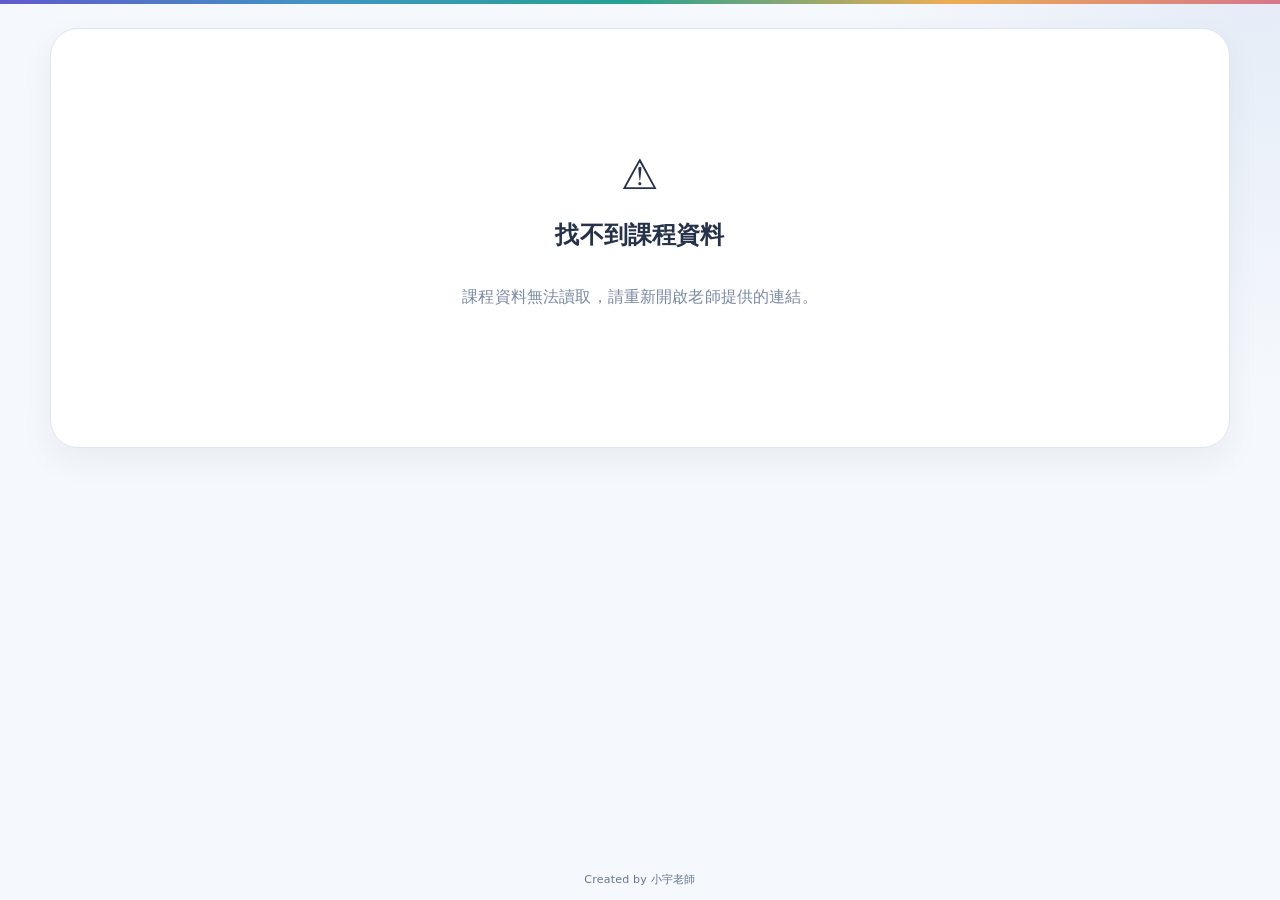
==== course.html @ 4a310679 "Add files via upload" ====
<!DOCTYPE html>
<html lang="zh-Hant">
<head>
  <meta charset="UTF-8" />
  <meta name="viewport" content="width=device-width, initial-scale=1.0" />
  <title>完整課程｜課堂互動工具</title>
  <link rel="icon" href="favicon.ico" sizes="any" />
  <link rel="stylesheet" href="app.css" />
  <link rel="stylesheet" href="interface-polish.css" />
  <script src="activity-modules.js" defer></script>
  <script src="session-api.js" defer></script>
  <script src="live-stance-motion.js" defer></script>
  <script src="course.js" defer></script>
</head>
<body class="course-player-page">
  <main class="course-player-shell">
    <section id="courseLoadingState" class="course-state-card">
      <div class="loader"></div>
      <p>正在載入完整課程…</p>
    </section>

    <section id="courseErrorState" class="course-state-card hidden">
      <div class="big-icon">⚠️</div>
      <h1>找不到課程資料</h1>
      <p id="courseErrorText" class="subtle">請重新開啟老師提供的課程連結。</p>
    </section>

    <section id="coursePlayerState" class="hidden">
      <header class="course-player-header">
        <div class="course-brand">
          <span id="courseCoverIcon" class="course-cover-icon">📚</span>
          <div>
            <p id="coursePlayerEyebrow" class="eyebrow">CLASSROOM INTERACTIVE</p>
            <h1 id="coursePlayerTitle">課程名稱</h1>
            <p id="coursePlayerSubtitle" class="subtle"></p>
            <div id="courseSessionBadge" class="student-session-badge hidden"></div>
            <div id="courseRealtimeStatus" class="student-realtime-status hidden">↻ 同步準備中</div>
            <div id="coursePresentationBadge" class="course-presentation-badge hidden">
              <span class="presentation-live-dot"></span>
              <strong id="coursePresentationViewLabel">教師投影 · 教材畫面</strong>
              <small id="coursePresentationSyncLabel">等待教師同步</small>
            </div>
          </div>
        </div>
        <div id="courseProgressWrap" class="course-progress-wrap">
          <div class="course-progress-meta">
            <span id="courseLessonLabel">第一節</span>
            <span id="courseStepCounter">1 / 1</span>
          </div>
          <div class="progress-track"><div id="courseProgressBar" class="progress-bar"></div></div>
        </div>
      </header>

      <section id="courseLessonIntro" class="course-lesson-intro hidden">
        <span class="section-kicker">LESSON GOAL</span>
        <strong id="courseLessonTitle"></strong>
        <p id="courseLessonGoal"></p>
      </section>

      <section id="courseNodeCard" class="course-node-card">
        <header class="course-node-head">
          <div>
            <span id="courseNodeKicker" class="section-kicker">目前內容</span>
            <h2 id="courseNodeTitle">教學節點</h2>
            <p id="courseNodeSubtitle" class="subtle"></p>
          </div>
          <span id="courseNodeStatus" class="status-chip">學習中</span>
        </header>
        <div id="courseNodeContent" class="course-node-content"></div>
      </section>

      <section id="coursePresentationResults" class="course-presentation-results hidden">
        <header class="presentation-results-head">
          <div>
            <span class="section-kicker">CLASS RESULTS</span>
            <h2 id="presentationResultsTitle">全班結果</h2>
            <p id="presentationResultsSubtitle" class="subtle">目前節點的匿名全班統計</p>
          </div>
          <span id="presentationResultsPhase" class="stage-badge">即時</span>
        </header>
        <div id="presentationResultMetrics" class="presentation-result-metrics"></div>
        <div id="presentationDistributionSection" class="presentation-distribution-section hidden">
          <div class="presentation-results-section-head">
            <strong>全班分布</strong>
            <span id="presentationDistributionTotal"></span>
          </div>
          <div id="presentationDistributionList" class="presentation-distribution-list"></div>
        </div>
        <div id="presentationConfidenceSection" class="presentation-distribution-section hidden">
          <div class="presentation-results-section-head">
            <strong>作答信心</strong>
            <span id="presentationConfidenceTotal"></span>
          </div>
          <div class="presentation-confidence-summary">
            <div><span>平均信心</span><strong id="presentationConfidenceAverage">—</strong></div>
            <p id="presentationConfidenceLabels" class="subtle">—</p>
          </div>
          <div id="presentationConfidenceDistribution" class="presentation-distribution-list"></div>
        </div>
        <div id="presentationSecondarySection" class="presentation-distribution-section hidden">
          <div class="presentation-results-section-head">
            <strong>進一步統計</strong>
            <span>排序越前，平均順位越小</span>
          </div>
          <div id="presentationSecondaryList" class="presentation-secondary-list"></div>
        </div>
        <div id="presentationTextWallSection" class="presentation-distribution-section hidden">
          <div class="presentation-results-section-head">
            <strong>匿名文字牆</strong>
            <span id="presentationTextWallTotal"></span>
          </div>
          <div id="presentationTextWall" class="presentation-text-wall"></div>
        </div>
        <div id="presentationWordCloudSection" class="presentation-distribution-section hidden">
          <div class="presentation-results-section-head">
            <strong>關鍵詞雲</strong>
            <span id="presentationWordCloudTotal"></span>
          </div>
          <div id="presentationWordCloud" class="presentation-word-cloud" aria-label="全班關鍵詞雲"></div>
        </div>

        <div id="presentationLiveStanceSection" class="presentation-distribution-section hidden">
          <div class="presentation-results-section-head">
            <strong>即時立場拉鋸</strong>
            <span id="presentationLiveStanceTotal"></span>
          </div>
          <div id="presentationLiveStanceBoard" class="live-stance-tug-board projection"></div>
        </div>
        <div id="presentationResultsEmpty" class="presentation-results-empty hidden">
          目前還沒有可以公開的全班結果。
        </div>
      </section>

      <nav class="course-player-nav" aria-label="課程導覽">
        <button id="coursePrevBtn" class="btn btn-secondary" type="button">← 上一步</button>
        <div id="courseActivityWait" class="course-activity-wait hidden">完成活動後即可繼續</div>
        <button id="courseNextBtn" class="btn btn-primary" type="button">下一步 →</button>
      </nav>
    </section>

    <section id="courseCompleteState" class="course-state-card hidden">
      <div class="big-icon">🎉</div>
      <h1>課程完成</h1>
      <p id="courseCompleteText" class="subtle">你已經完成這門課的所有步驟。</p>
      <button id="courseRestartBtn" class="btn btn-primary" type="button">從頭再看一次</button>
    </section>
  </main>

  <footer class="app-credit" aria-label="網站作者">
    Created by 小宇老師
  </footer>

</body>
</html>
---- app.css ----
/* =========================================================
   Source: styles.css
   ========================================================= */
:root {
  --bg: #f5f7fb;
  --panel: #ffffff;
  --text: #1e293b;
  --muted: #64748b;
  --line: #e2e8f0;
  --primary: #4f46e5;
  --primary-dark: #3730a3;
  --accent: #f59e0b;
  --accent-dark: #b45309;
  --success: #16a34a;
  --danger: #dc2626;
  --soft: #eef2ff;
  --shadow: 0 14px 40px rgba(15, 23, 42, .08);
  --radius: 20px;
}

* { box-sizing: border-box; }

html { scroll-behavior: auto; }

body {
  margin: 0;
  min-height: 100vh;
  font-family: "Noto Sans TC", "PingFang TC", "Microsoft JhengHei", system-ui, sans-serif;
  color: var(--text);
  background: var(--bg);
}

button, input, textarea, a {
  font: inherit;
}

button, a {
  -webkit-tap-highlight-color: transparent;
}

h1, h2, h3, p {
  margin-top: 0;
}

.hidden { display: none !important; }

.topbar {
  max-width: 1500px;
  margin: 0 auto;
  padding: 28px 30px 18px;
  display: flex;
  gap: 20px;
  align-items: flex-start;
  justify-content: space-between;
}

.topbar h1,
.student-hero h1 {
  margin-bottom: 8px;
  font-size: clamp(28px, 4vw, 46px);
  letter-spacing: -.04em;
}

.eyebrow,
.section-kicker {
  margin-bottom: 7px;
  font-size: 12px;
  font-weight: 800;
  letter-spacing: .14em;
  color: var(--primary);
}

.subtle {
  color: var(--muted);
  line-height: 1.65;
}

.layout {
  max-width: 1500px;
  margin: 0 auto;
  padding: 0 30px 40px;
  display: grid;
  grid-template-columns: 300px minmax(0, 1fr);
  gap: 22px;
  align-items: start;
}

.panel,
.student-card {
  background: var(--panel);
  border: 1px solid var(--line);
  border-radius: var(--radius);
  box-shadow: var(--shadow);
}

.panel {
  padding: 22px;
}

.library-panel {
  position: sticky;
  top: 18px;
}

.panel-heading,
.editor-toolbar,
.editor-title-row,
.case-card-header,
.mission-heading,
.progress-meta,
.mini-heading,
.student-actions,
.sticky-actions,
.dialog-actions,
.copy-row {
  display: flex;
  align-items: center;
  justify-content: space-between;
  gap: 12px;
}

.panel-heading h2,
.editor-toolbar h3 {
  margin: 0;
}

.activity-list {
  display: grid;
  gap: 10px;
  margin: 18px 0 20px;
}

.activity-item {
  border: 1px solid var(--line);
  background: #fff;
  border-radius: 14px;
  padding: 14px;
  cursor: pointer;
  transition: .18s ease;
}

.activity-item:hover {
  transform: translateY(-1px);
  border-color: #c7d2fe;
}

.activity-item.active {
  border-color: var(--primary);
  background: var(--soft);
}

.activity-item strong {
  display: block;
  margin-bottom: 4px;
}

.activity-item small {
  color: var(--muted);
}

.tip-box {
  border-radius: 14px;
  padding: 14px;
  background: #fff7ed;
  color: #7c2d12;
  line-height: 1.55;
  font-size: 13px;
}

.tip-box p { margin: 6px 0 0; }

.status-chip {
  display: inline-flex;
  align-items: center;
  border-radius: 999px;
  padding: 6px 10px;
  background: var(--soft);
  color: var(--primary);
  font-size: 12px;
  font-weight: 800;
}

.form-grid {
  display: grid;
  gap: 16px;
}

.form-grid.two-col {
  grid-template-columns: repeat(2, minmax(0, 1fr));
}

.field {
  display: grid;
  gap: 8px;
  margin-bottom: 16px;
}

.field > span {
  font-size: 13px;
  font-weight: 800;
}

input, textarea {
  width: 100%;
  border: 1px solid var(--line);
  border-radius: 12px;
  padding: 12px 14px;
  color: var(--text);
  background: #fff;
  outline: none;
  transition: .18s ease;
}

textarea {
  resize: vertical;
  line-height: 1.5;
}

input:focus, textarea:focus {
  border-color: var(--primary);
  box-shadow: 0 0 0 4px rgba(79, 70, 229, .1);
}

.editor-toolbar {
  margin: 24px 0 12px;
}

.case-card {
  border: 1px solid var(--line);
  border-radius: 18px;
  padding: 18px;
  margin-bottom: 14px;
  background: linear-gradient(180deg, #fff, #fbfcff);
}

.case-card-header {
  margin-bottom: 14px;
}

.case-card-header h3 {
  margin: 4px 0 0;
}

.case-index {
  font-size: 12px;
  font-weight: 900;
  letter-spacing: .12em;
  color: var(--primary);
}

.btn,
.icon-btn {
  border: 0;
  cursor: pointer;
  transition: .18s ease;
}

.btn {
  display: inline-flex;
  min-height: 42px;
  align-items: center;
  justify-content: center;
  border-radius: 12px;
  padding: 10px 15px;
  text-decoration: none;
  font-weight: 800;
}

.btn:hover { transform: translateY(-1px); }

.btn-primary {
  color: #fff;
  background: var(--primary);
}
.btn-primary:hover { background: var(--primary-dark); }

.btn-accent {
  color: #fff;
  background: var(--accent);
}
.btn-accent:hover { background: var(--accent-dark); }

.btn-secondary {
  color: var(--text);
  border: 1px solid var(--line);
  background: #fff;
}

.btn-danger-soft {
  color: var(--danger);
  background: #fef2f2;
}

.icon-btn {
  width: 38px;
  height: 38px;
  border-radius: 10px;
  background: #f8fafc;
}


.card-builder {
  margin: 4px 0 18px;
  padding: 16px;
  border: 1px solid var(--line);
  border-radius: 16px;
  background: #f8fafc;
}

.card-builder-header {
  display: flex;
  align-items: center;
  justify-content: space-between;
  gap: 14px;
  margin-bottom: 12px;
}

.field-label {
  display: block;
  font-size: 13px;
  font-weight: 800;
}

.field-help {
  margin: 4px 0 0;
  color: var(--muted);
  font-size: 12px;
  line-height: 1.5;
}

.card-editor-list {
  display: grid;
  gap: 8px;
}

.card-editor-row {
  display: grid;
  grid-template-columns: minmax(0, 1fr) auto 38px;
  gap: 8px;
  align-items: center;
}

.card-editor-row .card-text {
  margin: 0;
}

.correct-toggle {
  min-height: 42px;
  display: inline-flex;
  align-items: center;
  gap: 7px;
  padding: 0 12px;
  border: 1px solid var(--line);
  border-radius: 12px;
  background: #fff;
  color: var(--muted);
  font-size: 13px;
  font-weight: 800;
  cursor: pointer;
  user-select: none;
}

.correct-toggle:has(input:checked) {
  border-color: #86efac;
  background: #f0fdf4;
  color: #166534;
}

.correct-toggle input {
  width: 17px;
  height: 17px;
  margin: 0;
  accent-color: var(--success);
}

.remove-card {
  font-size: 22px;
  line-height: 1;
  color: var(--muted);
}

.remove-card:hover {
  color: var(--danger);
  background: #fef2f2;
}

.sticky-actions {
  position: sticky;
  bottom: 12px;
  margin: 24px -8px -8px;
  padding: 12px;
  border: 1px solid var(--line);
  border-radius: 16px;
  background: rgba(255, 255, 255, .94);
  box-shadow: 0 10px 30px rgba(15, 23, 42, .12);
  backdrop-filter: blur(10px);
}

.action-left,
.action-right {
  display: flex;
  flex-wrap: wrap;
  gap: 8px;
}

.share-dialog {
  border: 0;
  padding: 0;
  border-radius: 22px;
  width: min(92vw, 520px);
  box-shadow: 0 30px 80px rgba(15, 23, 42, .28);
}

.share-dialog::backdrop {
  background: rgba(15, 23, 42, .52);
  backdrop-filter: blur(3px);
}

.share-card {
  position: relative;
  padding: 28px;
}

.dialog-close {
  position: absolute;
  right: 16px;
  top: 14px;
  border: 0;
  background: transparent;
  font-size: 28px;
  cursor: pointer;
  color: var(--muted);
}

.qr-wrap {
  width: 232px;
  min-height: 232px;
  margin: 18px auto 22px;
  border: 1px solid var(--line);
  border-radius: 18px;
  display: grid;
  place-items: center;
  background: #fff;
  padding: 16px;
}

.qr-wrap img,
.qr-wrap canvas {
  max-width: 100%;
  height: auto !important;
}

.copy-row input {
  flex: 1;
}

.small-note {
  margin: 18px 0 0;
  color: var(--muted);
  font-size: 12px;
  line-height: 1.6;
}

.toast {
  position: fixed;
  left: 50%;
  bottom: 26px;
  transform: translate(-50%, 20px);
  opacity: 0;
  pointer-events: none;
  z-index: 999;
  padding: 11px 16px;
  border-radius: 999px;
  background: #0f172a;
  color: #fff;
  box-shadow: var(--shadow);
  transition: .22s ease;
}

.toast.show {
  opacity: 1;
  transform: translate(-50%, 0);
}

/* Student */
.student-page {
  background:
    radial-gradient(circle at top left, rgba(99,102,241,.14), transparent 30%),
    radial-gradient(circle at bottom right, rgba(245,158,11,.13), transparent 34%),
    var(--bg);
}

.student-shell {
  width: min(1100px, calc(100% - 28px));
  margin: 0 auto;
  padding: 26px 0 48px;
}

.student-hero {
  display: grid;
  grid-template-columns: 1fr 280px;
  gap: 26px;
  align-items: end;
  margin-bottom: 18px;
}

.progress-wrap {
  padding-bottom: 10px;
}

.progress-meta {
  font-size: 12px;
  font-weight: 800;
  color: var(--muted);
  margin-bottom: 7px;
}

.progress-track {
  height: 10px;
  overflow: hidden;
  border-radius: 999px;
  background: #e2e8f0;
}

.progress-bar {
  width: 0;
  height: 100%;
  border-radius: inherit;
  background: var(--primary);
  transition: width .3s ease;
}

.student-card {
  padding: 24px;
}

.mission-card {
  min-height: 560px;
}

.mission-heading {
  margin-bottom: 22px;
}

.mission-heading > div {
  min-width: 0;
  flex: 1;
}

.interaction-grid {
  display: grid;
  grid-template-columns: 1fr 1fr;
  gap: 18px;
}

.mini-heading {
  align-items: baseline;
  margin-bottom: 10px;
}

.mini-heading span {
  font-weight: 900;
}

.mini-heading small {
  color: var(--muted);
}

.card-pool,
.answer-zone {
  min-height: 310px;
  border-radius: 18px;
  padding: 14px;
  border: 2px dashed #cbd5e1;
  align-content: start;
}

.card-pool {
  display: flex;
  flex-wrap: wrap;
  gap: 10px;
  background: #f8fafc;
}

.answer-zone {
  position: relative;
  display: flex;
  flex-wrap: wrap;
  gap: 10px;
  background: #fefce8;
  border-color: #fde68a;
}

.drag-card {
  position: relative;
  z-index: 2;
  height: fit-content;
  border: 1px solid #c7d2fe;
  border-radius: 999px;
  padding: 10px 14px;
  background: #fff;
  color: #312e81;
  font-weight: 800;
  cursor: grab;
  box-shadow: 0 6px 16px rgba(79,70,229,.08);
  user-select: none;
  touch-action: manipulation;
}

.drag-card:active { cursor: grabbing; }

.drag-card.selected {
  border-color: var(--accent);
  background: #fff7ed;
  color: #9a3412;
}

.drop-zone.drag-over {
  border-color: var(--primary);
  background: #eef2ff;
}

.empty-hint {
  position: absolute;
  inset: 0;
  display: grid;
  place-items: center;
  text-align: center;
  padding: 24px;
  color: #a16207;
  pointer-events: none;
}

.student-actions {
  justify-content: flex-end;
  margin-top: 18px;
}

.feedback-panel,
.reveal-panel,
.complete-card,
.centered-card {
  text-align: center;
}

.feedback-panel,
.reveal-panel {
  margin-top: 20px;
  border-radius: 18px;
  padding: 24px;
}

.feedback-panel {
  background: #f8fafc;
  border: 1px solid var(--line);
}

.feedback-icon,
.big-icon {
  font-size: 42px;
  margin-bottom: 8px;
}

.reveal-panel {
  background:
    radial-gradient(circle at top center, rgba(245,158,11,.2), transparent 32%),
    #fffaf0;
  border: 1px solid #fed7aa;
}

.keyword-cloud {
  display: flex;
  justify-content: center;
  flex-wrap: wrap;
  gap: 8px;
  margin: 16px 0 24px;
}

.keyword-pill {
  border-radius: 999px;
  padding: 8px 12px;
  background: #fff;
  border: 1px solid #fdba74;
  color: #9a3412;
  font-weight: 900;
}

.reveal-title-wrap {
  display: flex;
  justify-content: center;
  align-items: center;
  gap: 12px;
}

.reveal-title-wrap h2 {
  margin: 0;
  font-size: clamp(34px, 6vw, 56px);
  letter-spacing: -.04em;
}

.sparkle {
  color: var(--accent);
  font-size: 26px;
}

.reveal-description {
  width: min(680px, 100%);
  margin: 16px auto 22px;
  color: #475569;
  line-height: 1.8;
  font-size: 17px;
}

.complete-card {
  margin-top: 18px;
}

.centered-card {
  max-width: 560px;
  margin: 12vh auto 0;
}

.loader {
  width: 42px;
  height: 42px;
  margin: 0 auto 16px;
  border: 4px solid #e2e8f0;
  border-top-color: var(--primary);
  border-radius: 50%;
  animation: spin .8s linear infinite;
}

@keyframes spin {
  to { transform: rotate(360deg); }
}

@media (max-width: 900px) {
  .layout {
    grid-template-columns: 1fr;
  }

  .library-panel {
    position: static;
  }

  .activity-list {
    grid-template-columns: repeat(2, minmax(0, 1fr));
  }

  .student-hero,
  .interaction-grid {
    grid-template-columns: 1fr;
  }
}

@media (max-width: 640px) {
  .topbar,
  .layout {
    padding-left: 16px;
    padding-right: 16px;
  }

  .topbar {
    flex-direction: column;
  }

  .panel {
    padding: 16px;
  }

  .form-grid.two-col {
    grid-template-columns: 1fr;
  }

  .sticky-actions {
    position: static;
    flex-direction: column;
    align-items: stretch;
  }

  .action-left,
  .action-right {
    width: 100%;
  }

  .action-left .btn,
  .action-right .btn {
    flex: 1 1 auto;
  }

  .activity-list {
    grid-template-columns: 1fr;
  }


  .card-builder-header {
    align-items: stretch;
    flex-direction: column;
  }

  .card-builder-header .btn {
    width: 100%;
  }

  .card-editor-row {
    grid-template-columns: minmax(0, 1fr) auto 38px;
  }

  .correct-toggle {
    padding: 0 9px;
  }
  .student-shell {
    width: min(100% - 18px, 1100px);
    padding-top: 16px;
  }

  .student-card {
    padding: 16px;
  }

  .mission-heading {
    align-items: stretch;
    flex-direction: column;
  }

  .mission-heading .status-chip {
    align-self: flex-start;
  }

  .mini-heading {
    flex-direction: column;
    align-items: flex-start;
  }

  .card-pool,
  .answer-zone {
    min-height: 210px;
  }

  .student-actions {
    flex-direction: column;
  }

  .student-actions .btn {
    width: 100%;
  }
}

.qr-notice {
  margin: -8px 0 18px;
  text-align: center;
}


/* V1.2 — work introduction */
.optional-tag {
  display: inline-flex;
  margin-left: 6px;
  padding: 2px 7px;
  border-radius: 999px;
  background: #f1f5f9;
  color: var(--muted);
  font-size: 11px;
  font-weight: 800;
  vertical-align: middle;
}

.work-intro {
  max-width: 760px;
  margin: 12px 0 12px;
  padding: 14px 16px;
  border: 1px solid #e0e7ff;
  border-left: 4px solid var(--primary);
  border-radius: 14px;
  background: #f8faff;
  color: #475569;
  font-size: 15px;
  line-height: 1.8;
  white-space: pre-wrap;
  overflow-wrap: anywhere;
}

.case-prompt {
  margin-top: 10px;
  margin-bottom: 0;
  font-weight: 700;
}

@media (max-width: 640px) {
  .work-intro {
    padding: 12px 13px;
    font-size: 14px;
    line-height: 1.7;
  }
}


/* V1.3 — activity modes */
.mode-selector-wrap {
  margin: 4px 0 20px;
}

.mode-selector {
  display: grid;
  grid-template-columns: repeat(2, minmax(0, 1fr));
  gap: 12px;
  margin-top: 9px;
}

.mode-option {
  position: relative;
  cursor: pointer;
}

.mode-option > input {
  position: absolute;
  opacity: 0;
  pointer-events: none;
}

.mode-option-body {
  min-height: 92px;
  display: grid;
  align-content: center;
  gap: 6px;
  padding: 15px 16px;
  border: 2px solid var(--line);
  border-radius: 16px;
  background: #fff;
  transition: .18s ease;
}

.mode-option-body strong {
  font-size: 15px;
}

.mode-option-body small {
  color: var(--muted);
  line-height: 1.55;
}

.mode-option > input:checked + .mode-option-body {
  border-color: var(--primary);
  background: var(--soft);
  box-shadow: 0 0 0 3px rgba(79, 70, 229, .08);
}

.mode-option:hover .mode-option-body {
  border-color: #c7d2fe;
}

.mode-specific-section {
  margin-top: 4px;
}

.discussion-panel {
  margin-top: 20px;
  border-radius: 18px;
  padding: 24px;
  border: 1px solid #bfdbfe;
  background:
    radial-gradient(circle at top left, rgba(59,130,246,.11), transparent 36%),
    #f8fbff;
}

.discussion-heading {
  display: flex;
  align-items: center;
  gap: 14px;
  text-align: left;
  max-width: 760px;
  margin: 0 auto 20px;
}

.discussion-heading .big-icon {
  margin: 0;
  flex: 0 0 auto;
}

.discussion-heading h2 {
  margin-bottom: 5px;
}

.selection-summary,
.discussion-question {
  width: min(760px, 100%);
  margin: 14px auto;
  padding: 16px;
  border-radius: 16px;
  background: #fff;
  border: 1px solid #dbeafe;
  text-align: left;
}

.summary-label {
  display: block;
  margin-bottom: 10px;
  color: #1d4ed8;
  font-size: 12px;
  font-weight: 900;
  letter-spacing: .08em;
}

.discussion-tag-cloud {
  justify-content: flex-start;
  margin: 0;
}

.discussion-selected-pill {
  border-color: #93c5fd;
  color: #1d4ed8;
  background: #eff6ff;
}

.discussion-question p {
  margin: 0;
  color: #334155;
  line-height: 1.75;
  white-space: pre-wrap;
  overflow-wrap: anywhere;
}

.discussion-panel > .btn {
  margin-top: 8px;
}

@media (max-width: 640px) {
  .mode-selector {
    grid-template-columns: 1fr;
  }

  .mode-option-body {
    min-height: 0;
  }

  .discussion-panel {
    padding: 18px 14px;
  }

  .discussion-heading {
    align-items: flex-start;
  }
}


/* =========================================================
   Source: v14.css
   ========================================================= */
:root{--bg:#f3f6fb;--panel:#fff;--text:#172033;--muted:#68748a;--line:#dfe6f1;--primary:#4f5bd5;--primary-dark:#3943ad;--accent:#f0a43c;--success:#2f9e73;--soft:#eef0ff;--shadow:0 18px 50px rgba(50,64,92,.10);--shadow-soft:0 8px 24px rgba(50,64,92,.08);--radius:24px}
body{letter-spacing:.01em;background:radial-gradient(circle at 10% -10%,rgba(79,91,213,.08),transparent 30%),radial-gradient(circle at 90% 10%,rgba(240,164,60,.08),transparent 28%),var(--bg)}
.teacher-page{background:linear-gradient(180deg,#edf1fb 0,#f5f7fb 300px),var(--bg)}
.teacher-page:before{content:"";position:fixed;inset:0;pointer-events:none;opacity:.32;background-image:linear-gradient(rgba(96,111,146,.035) 1px,transparent 1px),linear-gradient(90deg,rgba(96,111,146,.035) 1px,transparent 1px);background-size:26px 26px;mask-image:linear-gradient(to bottom,#000,transparent 65%)}
.topbar{position:relative;max-width:1500px;margin:22px auto 20px;padding:28px 32px;overflow:hidden;align-items:center;color:#fff;border-radius:30px;background:radial-gradient(circle at 85% 20%,rgba(255,255,255,.22),transparent 18%),linear-gradient(130deg,#4450c8 0%,#5a68df 52%,#7181eb 100%);box-shadow:0 22px 60px rgba(57,67,173,.22)}
.topbar:after{content:"✦";position:absolute;right:170px;top:18px;color:rgba(255,255,255,.22);font-size:76px;transform:rotate(12deg)}
.topbar h1{margin:2px 0 7px;color:#fff;font-size:clamp(30px,4vw,46px);font-weight:900;letter-spacing:-.045em}.topbar .eyebrow{color:#e4e7ff}.topbar .subtle{margin:0;color:rgba(255,255,255,.82);font-size:15px}
.topbar .btn-secondary{position:relative;z-index:2;min-height:48px;padding-inline:20px;color:#313c9e;border:0;background:#fff;box-shadow:0 8px 20px rgba(28,36,98,.17)}
.layout{gap:24px;padding-bottom:56px}.panel{position:relative;border:1px solid rgba(210,220,235,.85);border-radius:26px;box-shadow:var(--shadow-soft)}
.library-panel{top:20px;padding:22px 18px;background:rgba(255,255,255,.9);backdrop-filter:blur(12px)}.library-panel .panel-heading{padding:2px 4px}.library-panel .panel-heading h2{font-size:22px;letter-spacing:-.025em}
.section-kicker,.eyebrow{font-weight:900;letter-spacing:.12em}.activity-list{gap:9px;margin-top:16px}.activity-item{position:relative;padding:14px 14px 14px 17px;border-color:transparent;background:#f7f9fc;box-shadow:none}
.activity-item:before{content:"";position:absolute;left:0;top:12px;bottom:12px;width:4px;border-radius:999px;background:transparent}.activity-item:hover{transform:translateY(-1px);border-color:#dce3f2;background:#fff;box-shadow:var(--shadow-soft)}.activity-item.active{border-color:#d9ddff;background:linear-gradient(135deg,#f1f2ff,#f7f8ff)}.activity-item.active:before{background:var(--primary)}
.activity-item strong{color:#28324a;font-size:14px}.tip-box{margin-top:22px;padding:15px 16px;border:1px solid #f3dfb5;border-radius:18px;background:#fffaf0;color:#805720}.tip-box strong:before{content:"💡 "}
.editor-panel{padding:26px;overflow:hidden}.editor-panel:before{content:"";position:absolute;left:0;right:0;top:0;height:5px;background:linear-gradient(90deg,var(--primary),#7d8af1 58%,var(--accent))}
.editor-title-row{margin-bottom:22px;padding-bottom:18px;border-bottom:1px solid #edf0f5}.editor-title-row h2{font-size:25px;letter-spacing:-.03em}.status-chip{min-height:30px;padding:6px 11px;border:1px solid #dfe3ff;background:#f4f5ff;color:#4652bd;font-weight:900}
.mode-selector-wrap{margin:0 0 24px;padding:18px;border:1px solid #e4e9f2;border-radius:20px;background:#f8fafe}.mode-selector{gap:14px}.mode-option-body{min-height:102px;padding:18px;border:1px solid #dfe5ef;border-radius:18px;background:#fff;box-shadow:0 5px 14px rgba(55,70,104,.04)}
.mode-option-body strong{color:#27314a;font-size:16px}.mode-option>input:checked+.mode-option-body{border:2px solid var(--primary);background:radial-gradient(circle at 100% 0,rgba(79,91,213,.10),transparent 36%),#f8f8ff;box-shadow:0 8px 22px rgba(79,91,213,.11)}
.field>span,.field-label{color:#35405a;font-weight:900}.field-help{color:#8290a6}input,textarea{min-height:46px;border:1px solid #dbe2ed;border-radius:14px;background:#fbfcfe;color:#26314a}input:hover,textarea:hover{border-color:#cbd5e5;background:#fff}input:focus,textarea:focus{border-color:#7985eb;background:#fff;box-shadow:0 0 0 4px rgba(79,91,213,.09)}
.editor-toolbar{margin:30px 0 14px;padding-top:22px;border-top:1px solid #edf0f5}.editor-toolbar h3{color:#27314a;font-size:22px;letter-spacing:-.02em}
.case-card{position:relative;overflow:hidden;padding:22px;margin-bottom:18px;border:1px solid #dfe5ef;border-radius:22px;background:#fff;box-shadow:0 9px 28px rgba(55,70,104,.055)}.case-card:before{content:"";position:absolute;left:0;top:0;bottom:0;width:5px;background:linear-gradient(180deg,var(--primary),#8994ee)}
.case-card-header{margin:-2px 0 20px;padding-bottom:14px;border-bottom:1px dashed #dde4ef}.case-card-header h3{color:#2d3851;font-size:19px}.case-index{display:inline-flex;align-items:center;min-height:27px;padding:4px 10px;border-radius:999px;background:#eef0ff;color:var(--primary);letter-spacing:.07em}
.card-builder{margin:8px 0 20px;padding:18px;border:1px solid #e1e6f0;border-radius:19px;background:#f8faff}.card-editor-list{gap:10px}.card-editor-row{padding:7px;border:1px solid #e4e9f1;border-radius:15px;background:#fff;box-shadow:0 3px 10px rgba(55,70,104,.035)}.card-editor-row .card-text{min-height:40px;border:0;background:#fff;box-shadow:none}
.correct-toggle{border-color:#dde4ef;background:#f8fafc}.correct-toggle:has(input:checked){border-color:#b7e1ce;background:#eefaf4;color:#217050}.optional-tag{background:#eef2f7;color:#748197}
.btn{min-height:44px;border-radius:13px;font-weight:900;letter-spacing:.01em}.btn-primary{background:linear-gradient(135deg,#4e5ad1,#626fe1);box-shadow:0 8px 18px rgba(79,91,213,.18)}.btn-primary:hover{background:linear-gradient(135deg,#3e49b8,#5663d3);box-shadow:0 10px 24px rgba(79,91,213,.25)}.btn-accent{background:linear-gradient(135deg,#efa23a,#f2b553);box-shadow:0 8px 18px rgba(240,164,60,.20)}.btn-secondary{color:#42506a;border-color:#dce3ed;background:#fff}.btn-danger-soft{color:#c84c59;background:#fff4f5}.icon-btn{background:#f5f7fa}
.sticky-actions{bottom:16px;margin:30px -4px -4px;padding:13px 14px;border-color:#dae1ed;border-radius:19px;background:rgba(255,255,255,.93);box-shadow:0 16px 38px rgba(43,56,85,.14)}.share-dialog{border-radius:28px}.share-card{padding:32px}.qr-wrap{border:8px solid #f4f5ff;border-radius:22px;box-shadow:inset 0 0 0 1px #dfe3ef}.toast{padding:12px 18px;background:#26314a;font-weight:800}
.student-page{position:relative;background:radial-gradient(circle at 8% 6%,rgba(90,105,222,.17),transparent 24%),radial-gradient(circle at 94% 16%,rgba(240,164,60,.18),transparent 23%),linear-gradient(180deg,#f2f5fc 0%,#f8f9fc 55%,#f3f6fb 100%)}.student-page:before,.student-page:after{content:"";position:fixed;pointer-events:none;border-radius:999px;z-index:0}.student-page:before{width:180px;height:180px;left:-90px;bottom:8%;background:rgba(79,91,213,.055)}.student-page:after{width:120px;height:120px;right:-55px;bottom:22%;border:22px solid rgba(240,164,60,.07)}
.student-shell{position:relative;z-index:1;width:min(1140px,calc(100% - 34px));padding:32px 0 56px}.student-hero{position:relative;overflow:hidden;grid-template-columns:minmax(0,1fr) 310px;align-items:center;min-height:160px;margin-bottom:20px;padding:28px 30px;border-radius:30px;color:#fff;background:radial-gradient(circle at 82% 12%,rgba(255,255,255,.22),transparent 20%),radial-gradient(circle at 92% 86%,rgba(240,164,60,.30),transparent 22%),linear-gradient(128deg,#424ec6,#5b68dd 58%,#6d7be8);box-shadow:0 22px 58px rgba(55,67,160,.22)}
.student-hero:after{content:"✦";position:absolute;right:24px;top:10px;color:rgba(255,255,255,.18);font-size:78px;transform:rotate(14deg)}.student-hero h1{position:relative;z-index:1;margin:3px 0 9px;color:#fff;font-size:clamp(30px,5vw,50px);font-weight:900;letter-spacing:-.045em}.student-hero .eyebrow{position:relative;z-index:1;color:#e7eaff}.student-hero .subtle{position:relative;z-index:1;margin:0;color:rgba(255,255,255,.82);font-size:15px}
.progress-wrap{position:relative;z-index:2;padding:17px 18px;border:1px solid rgba(255,255,255,.2);border-radius:18px;background:rgba(255,255,255,.12);backdrop-filter:blur(8px)}.progress-meta{margin-bottom:9px;color:#fff}.progress-track{height:11px;background:rgba(255,255,255,.2)}.progress-bar{background:linear-gradient(90deg,#ffd27e,#ffb94e);box-shadow:0 0 12px rgba(255,194,87,.5)}
.student-card{border:1px solid rgba(216,224,237,.9);border-radius:28px;box-shadow:0 20px 50px rgba(58,70,99,.10)}.mission-card{position:relative;min-height:560px;padding:30px;overflow:hidden}.mission-card:before{content:"";position:absolute;left:0;top:0;right:0;height:5px;background:linear-gradient(90deg,var(--primary),#8290ef 60%,var(--accent))}
.mission-heading{align-items:flex-start;margin-bottom:24px;padding-bottom:20px;border-bottom:1px solid #edf0f5}.mission-heading h2{margin:7px 0 8px;color:#202a41;font-size:clamp(26px,4vw,38px);font-weight:900;letter-spacing:-.035em}.mission-heading .section-kicker{display:inline-flex;padding:5px 10px;border-radius:999px;background:#eef0ff}.mission-heading .status-chip{flex:0 0 auto;margin-top:3px}
.work-intro{position:relative;max-width:820px;margin:18px 0 14px;padding:38px 18px 16px;border:1px solid #dbe6f4;border-left:0;border-radius:18px;background:linear-gradient(135deg,#f7fbff,#fbfcff);color:#506078;font-size:15px;line-height:1.85}.work-intro:before{content:"📖 活動說明";position:absolute;left:17px;top:12px;color:#5867c9;font-size:12px;font-weight:900;letter-spacing:.04em}
.case-prompt{position:relative;max-width:820px;margin:14px 0 0;padding:15px 17px 15px 46px;border-radius:16px;background:#fff7e8;color:#694a1c;font-size:15px;line-height:1.65}.case-prompt:before{content:"🎯";position:absolute;left:16px;top:14px}
.interaction-grid{gap:20px}.interaction-grid>section{padding:18px;border:1px solid #e2e8f1;border-radius:21px;background:#fbfcfe}.mini-heading{align-items:flex-end;margin-bottom:13px;padding:0 3px}.mini-heading span{color:#2c3851;font-size:16px;font-weight:900}.mini-heading small{color:#8894a7}
.card-pool,.answer-zone{min-height:300px;padding:16px;border-radius:18px}.card-pool{gap:11px;border:1.5px dashed #cbd6e6;background:linear-gradient(135deg,rgba(79,91,213,.035),transparent),#f8fafe}.answer-zone{gap:11px;border:1.5px dashed #efc873;background:radial-gradient(circle at 100% 0,rgba(240,164,60,.09),transparent 30%),#fffaf0}
.drag-card{min-height:44px;padding:10px 16px;border:1px solid #d8def4;border-radius:14px;background:#fff;color:#3e4a72;font-size:14px;box-shadow:0 5px 13px rgba(66,79,119,.08);transition:transform .16s ease,box-shadow .16s ease,background .16s ease}.drag-card:before{content:"✦";margin-right:7px;color:#8791df;font-size:10px}.drag-card:hover{transform:translateY(-2px);box-shadow:0 8px 17px rgba(66,79,119,.12)}.drag-card.selected{border-color:#efbe5d;background:#fff4dc;color:#7d5415;box-shadow:0 7px 16px rgba(224,158,43,.13)}.drag-card.selected:before{content:"✓";color:#c17c0f}.drop-zone.drag-over{border-color:#6b76df;background:#f2f3ff;box-shadow:inset 0 0 0 3px rgba(79,91,213,.06)}.empty-hint{color:#a87427;font-weight:800;line-height:1.7}
.student-actions{margin-top:22px}.student-actions .btn{min-height:48px;padding-inline:20px}.feedback-panel,.reveal-panel,.discussion-panel{margin-top:10px;padding:30px;border-radius:22px}.feedback-panel{border:1px solid #dce5f2;background:radial-gradient(circle at 50% 0,rgba(79,91,213,.08),transparent 34%),#f9fbfe}.feedback-icon{width:70px;height:70px;display:grid;place-items:center;margin:0 auto 12px;border-radius:22px;background:#fff;box-shadow:var(--shadow-soft);font-size:34px}.feedback-panel h3{margin-bottom:8px;color:#27314a;font-size:25px}.feedback-panel p{max-width:680px;margin:0 auto 22px;color:#68758b;line-height:1.75}
.reveal-panel{position:relative;overflow:hidden;border:1px solid #f0d49a;background:radial-gradient(circle at 50% 0,rgba(255,215,132,.32),transparent 38%),linear-gradient(180deg,#fffaf0,#fffdf8)}.reveal-panel:before,.reveal-panel:after{content:"✦";position:absolute;color:rgba(223,157,44,.24);font-size:66px}.reveal-panel:before{left:30px;top:20px;transform:rotate(-16deg)}.reveal-panel:after{right:30px;bottom:24px;transform:rotate(20deg)}.keyword-pill{padding:9px 13px;border-color:#efd4a2;background:rgba(255,255,255,.88);color:#8b5c16;box-shadow:0 4px 10px rgba(165,111,28,.07)}.reveal-title-wrap h2{color:#473516;font-weight:900}.reveal-description{color:#675941}
.discussion-panel{border:1px solid #d5e3f6;background:radial-gradient(circle at 0 0,rgba(88,115,220,.10),transparent 35%),#f8fbff}.discussion-heading{max-width:800px}.discussion-heading .big-icon{width:66px;height:66px;display:grid;place-items:center;border-radius:20px;background:#eef3ff;font-size:32px}.discussion-heading h2{color:#28344e;font-size:26px}.selection-summary,.discussion-question{border-color:#dbe5f4;border-radius:18px;box-shadow:0 5px 14px rgba(55,70,104,.04)}.summary-label{color:#5262c9}
.complete-card{position:relative;overflow:hidden;margin-top:20px;padding:46px 30px;background:radial-gradient(circle at 50% 0,rgba(79,91,213,.12),transparent 35%),#fff}.complete-card:before{content:"";position:absolute;inset:0;pointer-events:none;background:radial-gradient(circle at 15% 20%,rgba(240,164,60,.12) 0 5px,transparent 6px),radial-gradient(circle at 85% 30%,rgba(79,91,213,.12) 0 5px,transparent 6px),radial-gradient(circle at 75% 85%,rgba(240,164,60,.10) 0 4px,transparent 5px)}.complete-card .big-icon{position:relative;width:82px;height:82px;display:grid;place-items:center;margin:0 auto 14px;border-radius:26px;background:linear-gradient(135deg,#eef0ff,#fff6e4);font-size:40px}.complete-card h2,.complete-card p,.complete-card .btn{position:relative}.complete-card h2{font-size:30px;color:#27314a}.complete-card #completeText{max-width:680px;margin:0 auto 24px;color:#6e7a90;line-height:1.8}
@media(max-width:900px){.topbar{margin-inline:16px}.student-hero{grid-template-columns:1fr;gap:20px}.progress-wrap{max-width:520px}}
@media(max-width:640px){.topbar{margin:12px 12px 16px;padding:24px 20px;border-radius:24px}.topbar:after{right:16px;font-size:52px}.topbar .btn-secondary{width:100%}.layout{padding-inline:12px}.panel,.editor-panel{border-radius:22px}.editor-panel{padding:18px 15px}.editor-title-row{align-items:flex-start}.mode-selector-wrap{padding:14px}.case-card{padding:18px 14px 16px 18px}.student-shell{width:min(100% - 18px,1140px);padding-top:12px}.student-hero{min-height:0;padding:24px 20px;border-radius:24px}.student-hero:after{font-size:54px}.student-card{border-radius:23px}.mission-card{padding:22px 16px}.mission-heading{margin-bottom:18px}.work-intro{padding:38px 14px 14px}.interaction-grid>section{padding:14px}.card-pool,.answer-zone{min-height:220px;padding:12px}.drag-card{min-height:42px;padding:9px 13px}.feedback-panel,.reveal-panel,.discussion-panel{padding:24px 16px}.reveal-panel:before,.reveal-panel:after{display:none}.discussion-heading{flex-direction:column}.complete-card{padding:36px 18px}}


/* =========================================================
   Source: v15.css
   ========================================================= */
/* V1.5 — 課程、類型工具箱、作品庫 */
.v15-page .topbar{margin-bottom:14px}
.v15-topbar{display:flex;justify-content:space-between;align-items:center}
.workspace-version{position:relative;z-index:2;display:inline-flex;padding:8px 13px;border:1px solid rgba(255,255,255,.28);border-radius:999px;background:rgba(255,255,255,.13);font-weight:900;color:#fff;backdrop-filter:blur(8px)}
.workspace-tabs{width:min(1440px,calc(100% - 40px));margin:0 auto 20px;padding:7px;display:flex;gap:6px;border:1px solid #dbe3ef;border-radius:18px;background:rgba(255,255,255,.86);box-shadow:0 8px 28px rgba(50,64,92,.07);backdrop-filter:blur(12px)}
.workspace-tab{flex:1;min-height:46px;padding:9px 14px;border:0;border-radius:13px;background:transparent;color:#637087;font-weight:900;cursor:pointer;transition:.18s ease}
.workspace-tab:hover{background:#f4f6fb;color:#35415b}.workspace-tab.active{color:#3e49b8;background:#eef0ff;box-shadow:inset 0 0 0 1px #d8ddff}
.workspace-view{display:none}.workspace-view.active{display:block}
.v15-layout{width:min(1440px,calc(100% - 40px));margin:0 auto 54px;display:grid;grid-template-columns:300px minmax(0,1fr);gap:24px;align-items:start}
.v15-sidebar{position:sticky;top:18px;padding:20px 17px;background:rgba(255,255,255,.92);backdrop-filter:blur(12px)}
.compact-btn{min-width:42px;padding:8px 11px;font-size:20px;line-height:1}
.v15-list{display:grid;gap:9px;margin:17px 0 20px}.v15-list-item{position:relative;padding:13px 14px;border:1px solid transparent;border-radius:15px;background:#f7f9fc;cursor:pointer;transition:.16s ease}
.v15-list-item:hover{border-color:#dde4ee;background:#fff;transform:translateY(-1px)}.v15-list-item.active{border-color:#d7dcff;background:#f0f2ff}.v15-list-item.active:before{content:"";position:absolute;left:0;top:11px;bottom:11px;width:4px;border-radius:999px;background:var(--primary)}
.v15-list-item strong{display:block;color:#2b3650;font-size:14px;margin-bottom:4px}.v15-list-item small{color:#8994a6;line-height:1.45}
.v15-editor{position:relative;padding:27px;overflow:hidden}.v15-editor:before{content:"";position:absolute;left:0;right:0;top:0;height:5px;background:linear-gradient(90deg,var(--primary),#8793ef 58%,var(--accent))}
.v15-editor-head,.v15-section-toolbar,.lesson-card-head,.v15-savebar,.type-identity-grid,.activity-template-toolbar{display:flex;align-items:center;justify-content:space-between;gap:14px}
.v15-editor-head{margin-bottom:22px;padding-bottom:18px;border-bottom:1px solid #edf0f5}.v15-editor-head h2,.v15-section-toolbar h3,.activity-template-toolbar h2{margin:3px 0 0;color:#263149;letter-spacing:-.025em}
.v15-head-actions{display:flex;gap:8px;flex-wrap:wrap}.v15-section-toolbar{margin:28px 0 14px;padding-top:22px;border-top:1px solid #edf0f5}
.lesson-editor{display:grid;gap:16px}.lesson-card{padding:18px;border:1px solid #dde5ef;border-radius:21px;background:#fbfcfe;box-shadow:0 8px 22px rgba(55,70,104,.045)}
.lesson-card-head{align-items:flex-start;margin-bottom:13px}.lesson-title-group{display:flex;align-items:center;gap:10px;flex:1}.lesson-number{flex:0 0 auto;display:inline-flex;padding:6px 10px;border-radius:999px;background:#eef0ff;color:#4b58c4;font-size:12px;font-weight:900}
.lesson-title-input{font-size:17px;font-weight:900;background:#fff}.lesson-head-actions,.node-actions{display:flex;gap:5px}
.lesson-node-list{display:grid;gap:9px;margin-bottom:12px}.lesson-node{display:grid;grid-template-columns:28px minmax(0,1fr) auto;gap:10px;align-items:start;padding:12px;border:1px solid #e2e8f1;border-radius:16px;background:#fff}
.node-grip{padding-top:10px;color:#b2bbca;font-weight:900}.node-main{display:grid;grid-template-columns:180px minmax(0,1fr);gap:8px}.node-main .node-note{grid-column:1/-1;min-height:58px}.node-main select,.node-main input,.node-main textarea{margin:0}.node-activity-ref{grid-column:1/-1}
.node-actions{padding-top:3px}.v15-savebar{position:sticky;bottom:15px;margin:26px -5px -5px;padding:12px 14px;border:1px solid #dce3ed;border-radius:18px;background:rgba(255,255,255,.94);box-shadow:0 14px 34px rgba(42,56,87,.13);backdrop-filter:blur(10px)}
.save-state{display:flex;align-items:center;gap:8px;color:#7e899b;font-size:13px;font-weight:800}.save-dot{width:9px;height:9px;border-radius:50%;background:#b9c2d0}.save-state.dirty .save-dot{background:#f0a43c}.save-state.saved .save-dot{background:#2f9e73}
.type-identity-grid{display:grid;grid-template-columns:minmax(0,1fr) 110px 130px;align-items:start}.type-identity-grid .field{margin-bottom:0}
input[type="color"]{height:46px;padding:5px 7px;cursor:pointer}
.element-builder{margin-top:20px;padding:18px;border:1px solid #e1e7f0;border-radius:20px;background:#f8fafe}.inner-toolbar{margin:0 0 13px;padding:0;border:0}.element-list{display:grid;gap:9px}
.simple-row{display:grid;grid-template-columns:minmax(0,1fr) 40px;gap:8px}.simple-row input{margin:0;background:#fff}
.type-preview{display:flex;gap:8px;align-items:center;flex-wrap:wrap}.type-preview-chip{display:inline-flex;align-items:center;gap:7px;padding:8px 12px;border-radius:999px;font-weight:900;border:1px solid rgba(0,0,0,.06);background:#f3f4f7}
.toggle-field{display:flex;align-items:center;gap:10px;margin:4px 0 18px;padding:12px 14px;border:1px solid #e2e8f0;border-radius:14px;background:#fafbfd;color:#435069;font-weight:800}.toggle-field input{width:18px;height:18px;min-height:0}
.element-choice-grid{display:grid;grid-template-columns:repeat(2,minmax(0,1fr));gap:9px}.element-choice{display:flex;align-items:flex-start;gap:9px;padding:10px 12px;border:1px solid #e0e7f0;border-radius:14px;background:#fff;cursor:pointer}.element-choice input{width:17px;height:17px;min-height:0;margin-top:2px}.element-choice strong{display:block;color:#35415b;font-size:13px}.element-choice small{display:block;margin-top:2px;color:#8a95a6}
.work-mini-preview{display:flex;align-items:center;gap:10px;color:#6d788c}.work-preview-thumb{width:52px;height:52px;border-radius:14px;display:grid;place-items:center;overflow:hidden;background:#eef2f7;font-size:24px}.work-preview-thumb img{width:100%;height:100%;object-fit:cover}
.activity-template-toolbar{width:min(1440px,calc(100% - 40px));margin:0 auto 14px;padding:18px 20px;border:1px solid #dce3ed;border-radius:20px;background:rgba(255,255,255,.9);box-shadow:0 8px 24px rgba(50,64,92,.07)}.activity-template-toolbar p{margin:5px 0 0;color:#7a879b}.workspace-view[data-workspace-view="activities"] .layout{padding-top:0}
.node-type-badge{font-size:12px}
.empty-v15{padding:24px 14px;text-align:center;color:#97a1b1;border:1px dashed #d8e0eb;border-radius:15px;background:#fbfcfe}
@media(max-width:960px){.workspace-tabs{overflow:auto;justify-content:flex-start}.workspace-tab{flex:0 0 auto}.v15-layout{grid-template-columns:1fr}.v15-sidebar{position:static}.node-main{grid-template-columns:1fr}.node-main .node-note,.node-activity-ref{grid-column:auto}.element-choice-grid{grid-template-columns:1fr}}
@media(max-width:640px){.workspace-tabs,.v15-layout,.activity-template-toolbar{width:calc(100% - 24px)}.workspace-tabs{padding:5px}.workspace-tab{min-height:42px;padding:8px 12px}.v15-editor{padding:20px 15px}.v15-editor-head,.v15-section-toolbar,.v15-savebar,.activity-template-toolbar{align-items:stretch;flex-direction:column}.v15-head-actions{width:100%}.v15-head-actions .btn,.v15-savebar .btn,.activity-template-toolbar .btn{width:100%}.type-identity-grid{grid-template-columns:1fr}.lesson-title-group{align-items:flex-start;flex-direction:column}.lesson-card-head{align-items:flex-start}.lesson-node{grid-template-columns:1fr}.node-grip{display:none}.node-actions{justify-content:flex-end}.element-choice-grid{grid-template-columns:1fr}}


/* =========================================================
   Source: v16.css
   ========================================================= */
/* V1.6 — 要素 → 類型分類模式 */

/* 教師端：三欄模式卡 */
.mode-selector{grid-template-columns:repeat(3,minmax(0,1fr))}
.element-type-editor-section{margin-top:4px}
.element-type-toolbar{align-items:flex-end}
.element-type-task-editor{display:grid;gap:18px}
.element-type-task-card:before{background:linear-gradient(180deg,#df9227,#f0b24f)}
.mode-a-work-preview{display:grid;grid-template-columns:82px minmax(0,1fr);gap:16px;align-items:center;margin:2px 0 18px;padding:14px;border:1px solid #dfe7f1;border-radius:18px;background:linear-gradient(135deg,#f8fbff,#fff)}
.mode-a-preview-image{width:82px;height:82px;display:grid;place-items:center;overflow:hidden;border-radius:16px;background:#eef2f7;font-size:30px}
.mode-a-preview-image img{width:100%;height:100%;object-fit:cover}
.mode-a-work-preview h4{margin:3px 0 6px;color:#29344d;font-size:18px}
.mode-a-work-preview p{margin:0;color:#748197;font-size:13px;line-height:1.6}
.mode-a-config-block{margin:18px 0;padding:18px;border:1px solid #e0e7f0;border-radius:19px;background:#f9fbfe}
.mode-a-config-head{display:flex;align-items:flex-start;justify-content:space-between;gap:12px;margin-bottom:12px}
.mode-a-config-head h4{margin:3px 0 0;color:#2e3952;font-size:17px}
.mode-a-element-grid{display:grid;gap:8px;margin-top:12px}
.mode-a-element-row{display:grid;grid-template-columns:minmax(0,1fr) 90px 90px;align-items:center;gap:10px;padding:10px 12px;border:1px solid #e1e7ef;border-radius:14px;background:#fff}
.mode-a-element-name{display:grid;grid-template-columns:10px minmax(0,1fr) auto;align-items:center;gap:8px}
.mode-a-element-name strong{color:#36415a;font-size:14px}
.mode-a-element-name small{color:#8a95a7;font-size:12px}
.mode-a-type-dot,.evidence-type-dot{width:9px;height:9px;border-radius:999px;display:inline-block}
.mini-check{display:flex;align-items:center;justify-content:center;gap:6px;padding:7px 8px;border:1px solid #e0e6ee;border-radius:11px;background:#fafbfd;color:#5d6980;font-size:12px;font-weight:800}
.mini-check input{width:16px;height:16px;min-height:0;margin:0}
.reference-check{background:#fff8ea;border-color:#f0dfbb;color:#8a5b18}
.mode-a-type-grid{display:grid;grid-template-columns:repeat(2,minmax(0,1fr));gap:9px;margin-bottom:16px}
.mode-a-type-option{display:grid;grid-template-columns:18px 34px minmax(0,1fr);gap:9px;align-items:start;padding:12px;border:1px solid #e0e6ef;border-radius:15px;background:#fff;cursor:pointer}
.mode-a-type-option input{width:17px;height:17px;min-height:0;margin-top:4px}
.mode-a-type-icon{font-size:23px}
.mode-a-type-option strong{display:block;color:#33405a;font-size:14px}
.mode-a-type-option small{display:block;margin-top:3px;color:#8792a4;font-size:11px;line-height:1.45}
.mode-a-reference-type-field{margin-bottom:0}
.mode-a-missing-data{grid-column:1/-1;padding:18px;border:1px dashed #d8e0eb;border-radius:14px;background:#fff;color:#8b96a7;text-align:center}

/* 學生作品圖片 */
.student-work-media{width:min(100%,760px);margin:15px 0;overflow:hidden;border-radius:20px;background:#eef2f7;box-shadow:0 8px 22px rgba(51,65,95,.08)}
.student-work-media img{display:block;width:100%;max-height:330px;object-fit:cover}

/* 學生兩階段分類 */
.element-type-interaction{display:grid;gap:18px}
.classification-step{padding:22px;border:1px solid #dfe7f2;border-radius:22px;background:linear-gradient(180deg,#fbfcff,#f8fafe)}
.classification-step-head{display:flex;gap:14px;align-items:flex-start;margin-bottom:20px}
.step-number{flex:0 0 auto;display:inline-flex;padding:7px 10px;border-radius:999px;background:#eef0ff;color:#4b57c2;font-size:11px;font-weight:900;letter-spacing:.1em}
.classification-step-head h3{margin:1px 0 5px;color:#263149;font-size:21px}
.classification-step-head p{margin:0;color:#7a879b;line-height:1.6}
.classification-choice-grid{display:grid;grid-template-columns:repeat(3,minmax(0,1fr));gap:10px}
.evidence-choice{position:relative;display:flex;align-items:center;gap:10px;min-height:58px;padding:12px 14px;border:1.5px solid #dde4ef;border-radius:15px;background:#fff;color:#3a465f;text-align:left;font-weight:850;cursor:pointer;transition:.16s ease}
.evidence-choice:hover{transform:translateY(-1px);border-color:#cbd4ea;box-shadow:0 6px 14px rgba(55,70,104,.07)}
.evidence-choice.selected{border-color:#e5ad49;background:#fff7e7;color:#795016;box-shadow:0 7px 16px rgba(224,158,43,.10)}
.evidence-choice.selected:after{content:"✓";position:absolute;right:10px;top:9px;color:#bd7610;font-weight:900}
.classification-step-footer{display:flex;align-items:center;justify-content:space-between;gap:12px;margin-top:20px;padding-top:16px;border-top:1px solid #e6ebf2}
.classification-step-footer>span{color:#6f7c91;font-size:13px;font-weight:800}
.classification-step-footer .btn:disabled{opacity:.42;cursor:not-allowed;transform:none}
.chosen-evidence-box{margin-bottom:18px;padding:15px 16px;border:1px solid #e3e8f1;border-radius:16px;background:#fff}
.chosen-evidence-box .keyword-cloud{justify-content:flex-start;margin:0}
.type-choice-grid{display:grid;grid-template-columns:repeat(2,minmax(0,1fr));gap:11px}
.student-type-choice{display:grid;grid-template-columns:46px minmax(0,1fr);gap:12px;align-items:center;min-height:90px;padding:14px 16px;border:1.5px solid #dee5ef;border-radius:17px;background:#fff;text-align:left;color:#34405a;cursor:pointer;transition:.17s ease}
.student-type-choice:hover{transform:translateY(-1px);border-color:#cfd7e6;box-shadow:0 7px 18px rgba(55,70,104,.07)}
.student-type-choice.selected{border-color:var(--type-color);background:color-mix(in srgb,var(--type-color) 9%,white);box-shadow:0 0 0 3px color-mix(in srgb,var(--type-color) 10%,transparent)}
.student-type-icon{font-size:31px;text-align:center}
.student-type-choice strong{display:block;font-size:16px}
.student-type-choice small{display:block;margin-top:4px;color:#8691a3;font-size:12px;line-height:1.45}

/* 分類結果 */
.element-type-result-panel{margin-top:10px;padding:30px;border:1px solid #dce5f1;border-radius:22px;background:radial-gradient(circle at 50% 0,rgba(79,91,213,.08),transparent 34%),#f9fbfe}
.classification-result-heading{display:flex;align-items:center;gap:14px;max-width:820px;margin:0 auto 22px}
.classification-result-heading .big-icon{width:68px;height:68px;display:grid;place-items:center;border-radius:21px;background:#fff;box-shadow:0 8px 22px rgba(55,70,104,.08);font-size:34px}
.classification-result-heading h2{margin:0 0 4px;color:#28334c;font-size:25px}
.classification-result-heading p{margin:0}
.classification-result-grid{display:grid;grid-template-columns:repeat(2,minmax(0,1fr));gap:14px;margin-bottom:20px}
.classification-result-grid>section{padding:18px;border:1px solid #e0e6ef;border-radius:18px;background:#fff}
.classification-result-grid .keyword-cloud{justify-content:flex-start;min-height:38px;margin:0 0 17px}
.result-type-label{margin-top:5px}
.result-type-card{display:flex;align-items:center;gap:10px;min-height:58px;padding:12px 14px;border-left:4px solid var(--result-type-color,#667085);border-radius:13px;background:#f8fafc;color:#364159}
.result-type-icon{font-size:25px}
.element-type-result-panel>.btn{display:flex;margin:0 auto}

@media(max-width:1000px){
  .mode-selector{grid-template-columns:1fr}
  .classification-choice-grid{grid-template-columns:repeat(2,minmax(0,1fr))}
}
@media(max-width:720px){
  .mode-a-element-row{grid-template-columns:1fr 82px 82px}
  .mode-a-element-name{grid-column:1/-1}
  .mode-a-type-grid,.type-choice-grid,.classification-result-grid{grid-template-columns:1fr}
  .classification-choice-grid{grid-template-columns:1fr 1fr}
  .classification-step-footer{align-items:stretch;flex-direction:column}
  .classification-step-footer .btn{width:100%}
}
@media(max-width:480px){
  .classification-choice-grid{grid-template-columns:1fr}
  .mode-a-element-row{grid-template-columns:1fr 1fr}
  .mode-a-element-name{grid-column:1/-1}
  .student-work-media img{max-height:240px}
}

/* V1.6.1: student evidence choices stay neutral to avoid hinting the source category. */
.evidence-choice .evidence-type-dot{background:#7a86d9}


/* =========================================================
   Source: v17.css
   ========================================================= */
/* V1.7 — Classroom Session */
.session-workspace{width:min(1440px,calc(100% - 40px));margin:0 auto 56px;display:grid;gap:20px}
.session-config-card,.active-session-card,.session-history-card{padding:26px}
.session-head{align-items:flex-start}.session-head p{max-width:760px;margin:6px 0 0}
.cloud-mode-badge{display:inline-flex;align-items:center;padding:8px 12px;border-radius:999px;font-size:12px;font-weight:900;white-space:nowrap}
.cloud-mode-badge.local{background:#fff4dc;color:#8b5d15;border:1px solid #f1d69f}
.cloud-mode-badge.cloud{background:#eaf8f1;color:#25704f;border:1px solid #bfe4d2}
.cloud-settings{margin:4px 0 22px;border:1px solid #dfe6f0;border-radius:18px;background:#f9fbfe;overflow:hidden}
.cloud-settings summary{display:flex;justify-content:space-between;gap:12px;padding:15px 17px;cursor:pointer;color:#35415a;font-weight:900}
.cloud-settings summary small{color:#8390a4;font-weight:700}.cloud-settings-body{padding:0 17px 17px}
.cloud-warning{margin-bottom:14px;padding:12px 14px;border:1px solid #f0dbad;border-radius:14px;background:#fff9ec;color:#76511d}
.cloud-warning p{margin:4px 0 0;font-size:12px;line-height:1.55}.cloud-warning code{font-weight:900}
.cloud-settings-actions{display:flex;align-items:center;justify-content:flex-end;gap:9px;flex-wrap:wrap}.cloud-settings-actions>span{margin-right:auto}
.session-create-grid{display:grid;grid-template-columns:1fr 1fr;gap:16px}
.session-activity-preview{min-height:74px;margin:0 0 18px;padding:13px 15px;display:flex;align-items:center;gap:12px;border:1px solid #e1e7f0;border-radius:16px;background:#fbfcfe}
.session-preview-icon{width:48px;height:48px;display:grid;place-items:center;border-radius:14px;background:#eef0ff;font-size:24px}
.session-activity-preview strong{display:block;color:#303b54}.session-activity-preview p{margin:3px 0;color:#7c889b;font-size:12px}.session-activity-preview small{color:#5361bd;font-weight:800}
.session-create-actions{display:flex;align-items:center;justify-content:space-between;gap:18px;padding-top:17px;border-top:1px solid #edf0f5}.session-create-actions strong{display:block;color:#3b465e}.session-create-actions small{display:block;margin-top:4px;color:#8994a5;line-height:1.5}
.active-session-top,.session-section-head{display:flex;align-items:flex-start;justify-content:space-between;gap:14px}.active-session-top{padding-bottom:18px;border-bottom:1px solid #edf0f5}.active-session-top h2{margin:3px 0 8px;color:#263149}
.session-status-row{display:flex;align-items:center;gap:9px}.session-status{display:inline-flex;padding:5px 9px;border-radius:999px;font-size:11px;font-weight:900}.session-status.active{background:#eaf8f1;color:#25704f}
.session-live-grid{display:grid;grid-template-columns:minmax(0,1fr) 260px;gap:18px;margin:20px 0}
.session-code-panel,.session-qr-panel{padding:20px;border:1px solid #e0e6ef;border-radius:20px;background:#fafbfd}
.session-code{margin:5px 0 8px;color:#3945b4;font-size:clamp(38px,7vw,62px);font-weight:950;letter-spacing:.14em}.session-code-panel p{color:#78859a;line-height:1.65}
.session-qr-panel{display:grid;place-items:center;text-align:center}.session-qr-code{min-height:190px;display:grid;place-items:center;background:#fff;border-radius:15px;padding:8px}
.session-metrics{display:grid;grid-template-columns:repeat(3,1fr);gap:12px;margin:0 0 24px}.session-metric{padding:15px 17px;border:1px solid #e1e7f0;border-radius:16px;background:#fff}.session-metric span{display:block;color:#7e8a9d;font-size:12px;font-weight:800}.session-metric strong{display:block;margin-top:4px;color:#2e3952;font-size:27px}
.session-participants-section{padding-top:20px;border-top:1px solid #edf0f5}.session-section-head h2,.session-section-head h3{margin:3px 0 0;color:#2d3851}.session-section-head small{max-width:500px;color:#8a95a6;line-height:1.5}
.session-participant-list{display:grid;gap:8px;margin-top:14px}.session-participant-row{display:grid;grid-template-columns:54px minmax(0,1fr) auto;align-items:center;gap:12px;padding:11px 13px;border:1px solid #e1e7f0;border-radius:14px;background:#fbfcfe}
.participant-seat{width:45px;height:45px;display:grid;place-items:center;border-radius:13px;background:#eef0ff;color:#4956c0;font-weight:950}.participant-main strong{display:block;color:#39445c}.participant-main small{display:block;margin-top:2px;color:#8b96a8}.participant-response-count{padding:5px 8px;border-radius:999px;background:#f0f3f7;color:#667287;font-size:11px;font-weight:900}
.session-history-list{display:grid;gap:8px;margin-top:15px}.session-history-item{width:100%;display:grid;grid-template-columns:90px minmax(0,1fr) auto;align-items:center;gap:12px;padding:12px 14px;border:1px solid #e1e7f0;border-radius:15px;background:#fbfcfe;text-align:left;cursor:pointer;color:#526079}.session-history-item:hover{background:#fff;border-color:#cfd8e7}.history-code{font-size:18px;font-weight:950;letter-spacing:.08em;color:#4653bd}.history-main strong{display:block;color:#35405a}.history-main small{display:block;margin-top:2px;color:#8994a5}

/* Join page */
.join-shell{width:min(560px,calc(100% - 28px));margin:0 auto;padding:9vh 0 50px}.join-card{padding:34px;border:1px solid #dfe5ef;border-radius:30px;background:#fff;box-shadow:0 24px 65px rgba(56,69,99,.13);text-align:center}.join-icon{width:78px;height:78px;display:grid;place-items:center;margin:0 auto 16px;border-radius:25px;background:linear-gradient(135deg,#eef0ff,#fff2d9);font-size:37px}.join-card h1{margin:3px 0 9px;color:#263149;font-size:31px;letter-spacing:-.035em}.join-card>.subtle{max-width:420px;margin:0 auto 24px}.join-form{text-align:left}.join-form input{text-align:center;font-size:21px;font-weight:900;letter-spacing:.06em}.join-submit{width:100%;min-height:52px;margin-top:5px}.join-mode-notice{display:grid;gap:3px;margin-top:18px;padding:12px 14px;border-radius:14px;background:#f7f9fc;color:#6c788c;font-size:12px}.join-mode-notice strong{color:#47546e}.join-error{margin-top:14px;padding:11px 13px;border:1px solid #f0c4c8;border-radius:13px;background:#fff3f4;color:#a63d48;font-size:13px;font-weight:800}

/* Student session badge */
.student-session-badge{display:inline-flex;align-items:center;margin-top:10px;padding:7px 10px;border:1px solid rgba(255,255,255,.24);border-radius:999px;background:rgba(255,255,255,.13);color:#fff;font-size:12px;font-weight:900}

@media(max-width:820px){
 .session-create-grid,.session-live-grid{grid-template-columns:1fr}
 .session-qr-panel{justify-items:center}.session-metrics{grid-template-columns:1fr 1fr}
 .session-create-actions,.active-session-top,.session-section-head{align-items:stretch;flex-direction:column}
}
@media(max-width:560px){
 .session-workspace{width:calc(100% - 24px)}.session-config-card,.active-session-card,.session-history-card{padding:18px 15px}
 .session-metrics{grid-template-columns:1fr}.session-code{text-align:center}.session-code-panel .copy-row{flex-direction:column}.session-code-panel .copy-row .btn{width:100%}
 .session-participant-row{grid-template-columns:48px minmax(0,1fr)}.participant-response-count{grid-column:2;justify-self:start}
 .session-history-item{grid-template-columns:1fr auto}.history-code{grid-column:1/-1}.join-card{padding:28px 19px;border-radius:24px}
}


/* =========================================================
   Source: v18.css
   ========================================================= */
/* V1.8 — 逐層揭露與教師同步 */
.mode-selector{grid-template-columns:repeat(4,minmax(0,1fr))}
.progressive-editor-section{margin-top:4px}.progressive-task-card:before{background:linear-gradient(180deg,#8d61db,#5b6edb)}
.progressive-clue-grid{display:grid;gap:9px;margin-top:12px}.progressive-clue-option{display:grid;grid-template-columns:18px 34px minmax(0,1fr);align-items:center;gap:10px;padding:11px 12px;border:1px solid #e0e6ef;border-radius:14px;background:#fff;color:#48556c;cursor:pointer}.progressive-clue-option input{width:17px;height:17px;min-height:0}.clue-order{width:29px;height:29px;display:grid;place-items:center;border-radius:9px;background:#eef0ff;color:#4a57c0;font-size:12px;font-weight:900}
.progressive-session-control{margin:0 0 24px;padding:20px;border:1px solid #dedff5;border-radius:20px;background:linear-gradient(135deg,#f7f6ff,#fbfcff)}.stage-badge{padding:7px 11px;border-radius:999px;background:#ecebff;color:#554eb3;font-size:12px;font-weight:900}.progressive-control-grid{display:grid;grid-template-columns:minmax(0,1fr) minmax(320px,.75fr);gap:16px;margin-top:15px}.progressive-current-clue,.progressive-distribution{padding:16px;border:1px solid #e2e5f0;border-radius:16px;background:#fff}.progressive-current-clue>strong{display:block;margin:7px 0;color:#343e58;font-size:19px}.progressive-current-clue>p{color:#7b879a}.progressive-control-actions{display:flex;gap:8px;margin-top:14px}.stage-distribution-list{display:grid;gap:8px;margin-top:10px}.stage-distribution-row{display:grid;grid-template-columns:90px minmax(0,1fr) 28px;gap:8px;align-items:center;font-size:12px}.stage-distribution-row>div{height:9px;border-radius:999px;background:#edf0f5;overflow:hidden}.stage-distribution-row i{display:block;height:100%;border-radius:999px;background:linear-gradient(90deg,#6c72df,#9a72df)}.stage-distribution-row strong{text-align:right}.participant-judgement-history{display:flex;gap:5px;align-items:center;flex-wrap:wrap;margin-top:6px;color:#59647a;font-size:11px;font-weight:800}.history-arrow{color:#a6afbd}
.progressive-interaction{display:grid;gap:18px}.progressive-clue-board{padding:20px;border:1px solid #dedff0;border-radius:22px;background:linear-gradient(180deg,#fbfbff,#f8f9fe)}.progressive-student-head{display:flex;justify-content:space-between;align-items:flex-start;gap:12px;margin-bottom:15px}.progressive-student-head h3{margin:6px 0 0;color:#303a52}.sync-badge{padding:6px 9px;border-radius:999px;background:#eef0ff;color:#515dc7;font-size:11px;font-weight:900}.progressive-clue-list{display:grid;gap:10px}.progressive-clue-card{display:grid;grid-template-columns:36px minmax(0,1fr);gap:10px;align-items:start;padding:13px 14px;border:1px solid #e1e6ef;border-radius:15px;background:#fff}.progressive-clue-card>span{width:30px;height:30px;display:grid;place-items:center;border-radius:9px;background:#eef1f5;color:#758096;font-weight:900}.progressive-clue-card p{margin:4px 0;color:#4b566d;line-height:1.65}.progressive-clue-card.current{border-color:#c9c5f2;background:#f7f6ff;box-shadow:0 7px 18px rgba(92,79,173,.07)}.progressive-clue-card.current>span{background:#6763d1;color:#fff}.progressive-judgement-panel{margin:0}.progressive-waiting-panel{padding:30px 20px;text-align:center;border:1px solid #e2e6ef;border-radius:20px;background:#fbfcfe}.waiting-icon{font-size:39px}.progressive-waiting-panel h3{margin:9px 0 6px;color:#354059}.progressive-waiting-panel p{color:#7e899b}.progressive-result-panel{margin-top:10px;padding:30px;border:1px solid #dce3ef;border-radius:22px;background:radial-gradient(circle at 50% 0,rgba(104,99,209,.08),transparent 36%),#fbfcfe}.progressive-history-list{display:grid;gap:9px;max-width:760px;margin:0 auto 20px}.progressive-history-row{display:grid;grid-template-columns:90px minmax(0,1fr) 110px;gap:10px;align-items:center;padding:12px 14px;border:1px solid #e1e6ef;border-radius:14px;background:#fff}.progressive-history-row.changed{border-color:#efcf91;background:#fffaf0}.history-stage{font-size:12px;font-weight:900;color:#6a7589}.history-answer{font-weight:900;color:#364159}.history-change{font-size:12px;color:#7d8899;text-align:right}.progressive-history-row.changed .history-change{color:#ac6d10;font-weight:900}.progressive-reference-result{max-width:760px;margin:0 auto 20px;padding:15px 17px;border:1px solid #e1d5ac;border-radius:16px;background:#fff9e9}.progressive-reference-result strong{display:block;margin:6px 0;color:#66491d;font-size:20px}.progressive-reference-result p{margin:0;color:#806c4c;line-height:1.6}.progressive-result-panel>.btn{display:flex;margin:0 auto}
@media(max-width:1100px){.mode-selector{grid-template-columns:repeat(2,minmax(0,1fr))}.progressive-control-grid{grid-template-columns:1fr}}
@media(max-width:640px){.mode-selector{grid-template-columns:1fr}.progressive-student-head{flex-direction:column}.progressive-history-row{grid-template-columns:1fr auto}.history-stage{grid-column:1/-1}.history-change{text-align:right}.progressive-control-actions{flex-direction:column}.progressive-control-actions .btn{width:100%}.stage-distribution-row{grid-template-columns:74px minmax(0,1fr) 24px}}


/* =========================================================
   Source: v19.css
   ========================================================= */
/* V1.9 — 開放分類、全班比較、重新判斷 */

.mode-selector{grid-template-columns:repeat(3,minmax(0,1fr))}
.open-classification-editor-section{margin-top:4px}
.open-classification-task-card:before{background:linear-gradient(180deg,#7b61d1,#b58cf0)}
.open-classification-work-preview{display:grid;grid-template-columns:82px minmax(0,1fr);gap:16px;align-items:center;margin:2px 0 18px;padding:14px;border:1px solid #dfe7f1;border-radius:18px;background:linear-gradient(135deg,#fbf9ff,#fff)}
.open-classification-work-preview h4{margin:3px 0 6px;color:#29344d;font-size:18px}
.open-classification-work-preview p{margin:0;color:#748197;font-size:13px;line-height:1.6}
.open-editor-evidence-row{display:grid;grid-template-columns:20px minmax(0,1fr);gap:10px;align-items:start;padding:11px 12px;border:1px solid #e1e7ef;border-radius:14px;background:#fff;cursor:pointer}
.open-editor-evidence-row input{width:17px;height:17px;min-height:0;margin-top:3px}
.open-editor-evidence-row strong{display:block;color:#36415a;font-size:14px}
.open-editor-evidence-row small{display:block;margin-top:2px;color:#8a95a7;font-size:12px}
.open-rejudge-toggle{display:block;margin-top:18px}
.open-rejudge-toggle .mode-option-body{min-height:0}

/* Student Mode C */
.open-classification-interaction{display:grid;gap:18px}
.open-classification-interaction .classification-step-head{align-items:flex-start}
.open-classification-interaction .sync-badge{margin-left:auto}
.open-evidence-section,.open-type-section{margin-top:18px}
.open-evidence-status{margin-top:10px;color:#6f7c91;font-size:13px;font-weight:800}
.open-original-summary{margin:20px 0 0;padding:15px 16px;border:1px solid #dedcf4;border-radius:16px;background:#faf9ff}
.open-original-summary>strong{display:block;margin:5px 0 9px;color:#5344a3;font-size:17px}
.open-original-summary .keyword-cloud{justify-content:flex-start;margin:0}
.open-change-reason-block{margin-top:20px;padding:16px;border:1px solid #e1e6ef;border-radius:17px;background:#fff}
.open-reason-grid{display:grid;grid-template-columns:repeat(2,minmax(0,1fr));gap:9px;margin-top:11px}
.open-reason-grid label{display:flex;align-items:center;gap:8px;padding:11px 12px;border:1px solid #e1e6ef;border-radius:13px;background:#fafbfd;color:#526078;font-size:13px;font-weight:800;cursor:pointer}
.open-reason-grid input{width:17px;height:17px;min-height:0;margin:0}

.open-classification-waiting-panel{margin-top:10px;padding:28px;border:1px solid #dfe6f0;border-radius:22px;background:radial-gradient(circle at 80% 0,rgba(123,97,209,.08),transparent 32%),#fafbfd;text-align:center}
.open-classification-waiting-panel .waiting-icon{font-size:39px}
.open-classification-waiting-panel h3{margin:7px 0;color:#303b54;font-size:24px}
.open-own-answer,.open-class-stats,.open-classification-waiting-panel .discussion-question{margin-top:18px;padding:16px;border:1px solid #e1e6ef;border-radius:17px;background:#fff;text-align:left}
.open-own-answer .result-type-card{margin:8px 0 10px}
.open-own-answer .keyword-cloud{justify-content:flex-start;margin:0}
.open-waiting-actions{display:flex;align-items:center;justify-content:space-between;gap:12px;margin-top:18px;padding-top:15px;border-top:1px solid #e3e8ef;color:#748197;font-size:13px;font-weight:800}

.open-classification-result-panel{margin-top:10px;padding:30px;border:1px solid #dce4ef;border-radius:22px;background:radial-gradient(circle at 50% 0,rgba(123,97,209,.08),transparent 36%),#f9fbfe}
.open-comparison-grid,.open-final-stats-grid{display:grid;grid-template-columns:repeat(2,minmax(0,1fr));gap:14px;margin:18px 0}
.open-comparison-grid>section,.open-final-stats-grid>section{padding:17px;border:1px solid #e0e6ef;border-radius:18px;background:#fff}
.open-comparison-grid .result-type-card{margin:9px 0 11px}
.open-comparison-grid .keyword-cloud{justify-content:flex-start;margin:0}
.open-reason-result{display:flex;align-items:center;justify-content:space-between;gap:12px;padding:15px 17px;border:1px solid #e4dff7;border-radius:16px;background:#fbf9ff}
.open-reason-result strong{color:#5c49ae}
.open-classification-result-panel>.btn{display:flex;margin:18px auto 0}

/* Teacher Session control */
.open-classification-session-control{margin:22px 0;padding:20px;border:1px solid #dddff1;border-radius:20px;background:linear-gradient(135deg,#fbfaff,#f8fafe)}
.open-session-grid{display:grid;grid-template-columns:minmax(0,1fr) minmax(0,1fr);gap:16px;margin-top:16px}
.open-phase-control,.open-distribution-panel{padding:16px;border:1px solid #e0e5ef;border-radius:17px;background:#fff}
.open-phase-control>strong{display:block;margin:6px 0;color:#35405a;font-size:18px}
.open-phase-control>p{color:#7d899c}
.open-change-summary{display:grid;grid-template-columns:repeat(2,minmax(0,1fr));gap:10px;margin-top:14px}
.open-change-summary>div{display:flex;align-items:center;justify-content:space-between;padding:13px 15px;border:1px solid #e0e5ef;border-radius:15px;background:#fff}
.open-change-summary span{color:#738096;font-size:12px;font-weight:800}
.open-change-summary strong{color:#4e5ac2;font-size:24px}
.open-history-reason{display:inline-flex;margin-left:7px;padding:3px 7px;border-radius:999px;background:#f1eefc;color:#6553b0;font-size:10px;font-weight:800}

@media(max-width:1000px){
  .mode-selector{grid-template-columns:repeat(2,minmax(0,1fr))}
}
@media(max-width:820px){
  .open-session-grid,.open-comparison-grid,.open-final-stats-grid{grid-template-columns:1fr}
  .open-waiting-actions{align-items:stretch;flex-direction:column}
  .open-waiting-actions .btn{width:100%}
}
@media(max-width:620px){
  .mode-selector{grid-template-columns:1fr}
  .open-reason-grid,.open-change-summary{grid-template-columns:1fr}
  .open-classification-result-panel,.open-classification-waiting-panel{padding:22px 16px}
}



/* V1.9.3 — QR scanning reliability */
.share-dialog{
  width:min(94vw,680px);
}
.qr-wrap{
  box-sizing:content-box;
  width:320px;
  min-height:320px;
  padding:24px;
  overflow:visible;
  background:#fff;
  border:1px solid var(--line);
  box-shadow:0 8px 28px rgba(30,41,59,.08);
}
.qr-wrap.qr-size-medium{
  width:420px;
  min-height:420px;
}
.qr-wrap.qr-size-large{
  width:520px;
  min-height:520px;
}
.qr-wrap img,
.qr-wrap canvas{
  display:block;
  max-width:none;
  width:auto !important;
  height:auto !important;
}
.qr-notice{
  margin:0 auto 18px;
  max-width:540px;
  line-height:1.65;
}
@media(max-width:620px){
  .share-dialog{width:min(96vw,560px)}
  .qr-wrap,
  .qr-wrap.qr-size-medium,
  .qr-wrap.qr-size-large{
    box-sizing:border-box;
    width:min(100%,360px);
    min-height:auto;
    padding:20px;
  }
  .qr-wrap img,
  .qr-wrap canvas{
    max-width:100%;
    width:100% !important;
    height:auto !important;
  }
}

.qr-environment-warning{
  width:100%;
  min-height:220px;
  display:grid;
  place-items:center;
  align-content:center;
  gap:8px;
  padding:24px;
  text-align:center;
  color:#84591d;
  background:#fffaf0;
  border:1px dashed #e3c98f;
  border-radius:18px;
}
.qr-environment-warning span{font-size:36px}
.qr-environment-warning strong{font-size:15px}


/* V1.9.4 — conservative classroom QR sizing */
.share-dialog{
  width:min(96vw,740px);
}
.qr-wrap{
  width:400px;
  min-height:400px;
  padding:26px;
}
.qr-wrap.qr-size-medium{
  width:560px;
  min-height:560px;
}
@media(max-width:700px){
  .qr-wrap,
  .qr-wrap.qr-size-medium,
  .qr-wrap.qr-size-large{
    box-sizing:border-box;
    width:min(100%,360px);
    min-height:auto;
    padding:20px;
  }
  .qr-wrap img,
  .qr-wrap canvas{
    max-width:100%;
    width:100% !important;
    height:auto !important;
    image-rendering:pixelated;
  }
}


/* V1.9.5 — classroom reliability / data management */
.topbar-actions{
  display:flex;
  align-items:center;
  gap:10px;
  flex-wrap:wrap;
  justify-content:flex-end;
}
.data-management-dialog{width:min(94vw,680px)}
.backup-summary-grid{
  display:grid;
  grid-template-columns:repeat(4,minmax(0,1fr));
  gap:10px;
  margin:20px 0;
}
.backup-summary-grid>div{
  padding:14px;
  border:1px solid var(--line);
  border-radius:16px;
  background:#f8fafc;
  text-align:center;
}
.backup-summary-grid span{
  display:block;
  color:var(--muted);
  font-size:12px;
  font-weight:800;
}
.backup-summary-grid strong{
  display:block;
  margin-top:4px;
  color:#334155;
  font-size:25px;
}
.backup-action-card{
  display:flex;
  align-items:center;
  justify-content:space-between;
  gap:16px;
  margin-top:12px;
  padding:16px;
  border:1px solid var(--line);
  border-radius:18px;
  background:#fff;
}
.backup-action-card strong{color:#334155}
.backup-action-card p{
  margin:5px 0 0;
  color:var(--muted);
  font-size:13px;
  line-height:1.6;
}
.backup-action-card .btn{flex:0 0 auto}
.backup-warning{
  margin-top:16px;
  padding:14px 16px;
  border:1px solid #ead8a8;
  border-radius:16px;
  background:#fffbeb;
  color:#7c5a16;
}
.backup-warning p{margin:5px 0 0;font-size:12px;line-height:1.6}

.session-qr-code.session-qr-local{
  min-height:240px;
  display:grid;
  place-items:center;
}
.session-local-qr-warning{
  width:100%;
  min-height:220px;
  display:grid;
  place-items:center;
  align-content:center;
  gap:6px;
  padding:20px;
  border:1px dashed #cbd5e1;
  border-radius:20px;
  background:#f8fafc;
  text-align:center;
}
.session-local-qr-warning span{font-size:38px}
.session-local-qr-warning strong{color:#475569}
.session-local-qr-warning small{color:#94a3b8;font-weight:800}

.session-qr-code.session-qr-cloud{
  width:min(100%,460px);
  margin-inline:auto;
  padding:18px;
  background:#fff;
  border-radius:22px;
}
.session-qr-code.session-qr-cloud img,
.session-qr-code.session-qr-cloud canvas{
  display:block;
  width:100% !important;
  height:auto !important;
  image-rendering:pixelated;
}

@media(max-width:700px){
  .topbar-actions{justify-content:flex-start}
  .backup-summary-grid{grid-template-columns:repeat(2,minmax(0,1fr))}
  .backup-action-card{
    align-items:stretch;
    flex-direction:column;
  }
  .backup-action-card .btn{width:100%}
}

/* V1.9.5 — Session QR needs enough physical space for reliable scanning */
@media(min-width:821px){
  .session-live-grid{grid-template-columns:minmax(0,1fr) minmax(0,1fr)}
}
.session-qr-code.session-qr-cloud{
  box-sizing:border-box;
  width:min(100%,600px);
}
.session-qr-code.session-qr-cloud img,
.session-qr-code.session-qr-cloud canvas{
  width:auto !important;
  max-width:100%;
  height:auto !important;
}
@media(max-width:820px){
  .session-qr-code.session-qr-cloud img,
  .session-qr-code.session-qr-cloud canvas{
    width:100% !important;
  }
}

/* V1.9.5 — prioritize scan reliability over side-by-side Session layout */
.session-live-grid{grid-template-columns:1fr}
.session-qr-panel{justify-items:center}


/* V1.9.6 — conservative QR ceiling after decoder regression tests */
.share-dialog{
  width:min(96vw,820px);
}
.qr-wrap.qr-size-medium{
  width:640px;
  min-height:640px;
}
.session-qr-code.session-qr-cloud{
  width:min(100%,680px);
}
@media(max-width:700px){
  .share-dialog{width:min(96vw,560px)}
  .qr-wrap.qr-size-medium{
    width:min(100%,360px);
    min-height:auto;
  }
}


/* =========================================================
   V2.0 — Course / Lesson / Node editor + Course Player
   ========================================================= */
.course-v2-settings{
  display:flex;
  flex-wrap:wrap;
  gap:12px 18px;
  margin:14px 0 22px;
}
.course-v2-savebar{gap:16px}
.course-v2-actions{display:flex;flex-wrap:wrap;gap:10px;justify-content:flex-end}
.lesson-meta-grid{
  display:grid;
  grid-template-columns:minmax(0,1fr) 180px;
  gap:12px;
  margin:14px 0 0;
}
.node-v2-top{
  display:grid;
  grid-template-columns:minmax(220px,.42fr) minmax(0,1fr);
  gap:10px;
}
.node-navigation-grid{
  display:grid;
  grid-template-columns:1fr 1fr auto;
  gap:10px;
  align-items:center;
}
.node-resource-refs{
  min-height:116px;
}
.compact-toggle{
  min-height:44px;
  white-space:nowrap;
}
.lesson-node .field{margin:0}
.lesson-node .node-body-field,
.lesson-node .node-resource-field{margin-top:10px}
.lesson-node .node-subtitle{margin-top:10px}
.lesson-node .node-navigation-grid{margin-top:10px}
.lesson-node .node-note{margin-top:10px}

.course-player-page{
  min-height:100vh;
  margin:0;
  background:
    radial-gradient(circle at 8% 5%,rgba(79,91,213,.12),transparent 24%),
    radial-gradient(circle at 95% 10%,rgba(240,164,60,.13),transparent 24%),
    #f4f6fb;
  color:#26314a;
}
.course-player-shell{
  width:min(1180px,calc(100% - 32px));
  margin:0 auto;
  padding:28px 0 64px;
}
.course-state-card{
  min-height:420px;
  display:grid;
  place-items:center;
  align-content:center;
  gap:12px;
  padding:36px;
  border:1px solid #e2e7ef;
  border-radius:28px;
  background:#fff;
  box-shadow:0 22px 55px rgba(50,62,95,.08);
  text-align:center;
}
.course-player-header{
  display:grid;
  grid-template-columns:minmax(0,1fr) minmax(280px,.42fr);
  gap:24px;
  align-items:center;
  padding:22px 24px;
  border:1px solid #e2e7ef;
  border-radius:26px;
  background:rgba(255,255,255,.94);
  box-shadow:0 18px 45px rgba(50,62,95,.07);
}
.course-brand{display:flex;align-items:center;gap:16px;min-width:0}
.course-cover-icon{
  width:62px;height:62px;display:grid;place-items:center;flex:0 0 auto;
  border-radius:20px;background:#eef0ff;font-size:30px;
}
.course-brand h1{margin:2px 0 3px;font-size:clamp(24px,3vw,38px)}
.course-progress-meta{
  display:flex;justify-content:space-between;gap:12px;
  margin-bottom:8px;color:#667085;font-size:13px;font-weight:850;
}
.course-lesson-intro{
  margin:18px 0 0;
  padding:16px 20px;
  border:1px solid #dde3f6;
  border-radius:20px;
  background:#f8f9ff;
}
.course-lesson-intro strong{display:block;margin:4px 0;color:#3540aa;font-size:18px}
.course-lesson-intro p{margin:0;color:#637087;line-height:1.7}
.course-node-card{
  margin-top:18px;
  padding:26px;
  border:1px solid #e2e7ef;
  border-radius:28px;
  background:#fff;
  box-shadow:0 22px 55px rgba(50,62,95,.08);
}
.course-node-head{
  display:flex;justify-content:space-between;align-items:flex-start;gap:18px;
  padding-bottom:18px;border-bottom:1px solid #edf0f5;
}
.course-node-head h2{margin:3px 0 0;font-size:clamp(25px,3vw,38px)}
.course-node-content{padding-top:22px}
.course-content-node{
  min-height:260px;
  display:grid;
  align-content:center;
  justify-items:center;
  gap:18px;
  padding:28px;
  text-align:center;
}
.course-content-body{
  max-width:800px;
  white-space:pre-wrap;
  font-size:clamp(18px,2vw,25px);
  line-height:1.85;
}
.course-content-emphasis{
  max-width:820px;
  padding:16px 20px;
  border-radius:18px;
  background:#eef0ff;
  color:#3540aa;
  font-size:20px;
  font-weight:900;
}
.course-content-image{max-width:min(100%,720px);max-height:460px;object-fit:contain;border-radius:20px}

.course-work-grid{
  display:grid;
  grid-template-columns:repeat(auto-fit,minmax(220px,1fr));
  gap:16px;
}
.course-work-card{
  overflow:hidden;
  border:1px solid #e1e6ee;
  border-radius:22px;
  background:#fbfcfe;
}
.course-work-image{aspect-ratio:16/10;background:#eef1f7}
.course-work-image img{width:100%;height:100%;object-fit:cover}
.course-work-placeholder{aspect-ratio:16/10;display:grid;place-items:center;background:#eef1f7;font-size:42px}
.course-work-copy{padding:16px}
.course-work-copy h3{margin:0 0 8px}
.course-work-copy p{margin:0;color:#667085;line-height:1.65}

.course-type-grid{
  display:grid;
  grid-template-columns:repeat(auto-fit,minmax(220px,1fr));
  gap:16px;
}
.course-type-card{
  border:1px solid #e1e6ee;
  border-top:5px solid var(--type-accent,#667085);
  border-radius:20px;
  padding:18px;
  background:#fff;
}
.course-type-head{display:flex;align-items:center;gap:10px}
.course-type-head span{font-size:27px}
.course-type-head h3{margin:0;font-size:21px}
.course-type-card p{color:#667085;line-height:1.65}
.course-type-elements{display:flex;flex-wrap:wrap;gap:7px}
.course-type-elements span{
  padding:6px 9px;border-radius:999px;background:#f3f5f8;color:#536076;
  font-size:12px;font-weight:800;
}
.course-inline-error{
  padding:22px;border:1px solid #f1caca;border-radius:18px;background:#fff7f7;color:#9c3c3c;
}
.course-activity-frame{
  width:100%;
  min-height:760px;
  border:0;
  border-radius:20px;
  background:#f6f7fb;
}
.course-player-nav{
  position:sticky;
  bottom:12px;
  z-index:10;
  display:grid;
  grid-template-columns:auto 1fr auto;
  align-items:center;
  gap:12px;
  margin-top:18px;
  padding:14px;
  border:1px solid #dfe4ed;
  border-radius:20px;
  background:rgba(255,255,255,.96);
  box-shadow:0 18px 45px rgba(50,62,95,.13);
  backdrop-filter:blur(12px);
}
.course-activity-wait{text-align:center;color:#7a8497;font-size:13px;font-weight:850}

/* Activity Player embedded inside Course Player */
.embedded-activity{
  background:transparent !important;
}
.embedded-activity:before,
.embedded-activity:after{display:none !important}
.embedded-activity .student-shell{
  width:100%;
  padding:0;
}
.embedded-activity .student-hero{
  display:none;
}
.embedded-activity #activityState{
  padding:0;
}
.embedded-activity .student-card{
  box-shadow:none;
  margin-top:0;
}

@media(max-width:760px){
  .lesson-meta-grid,
  .node-v2-top,
  .node-navigation-grid{grid-template-columns:1fr}
  .course-v2-actions{width:100%;justify-content:stretch}
  .course-v2-actions .btn{flex:1 1 180px}
  .course-player-shell{width:min(100% - 20px,1180px);padding-top:10px}
  .course-player-header{grid-template-columns:1fr;padding:18px}
  .course-node-card{padding:18px}
  .course-node-head{flex-direction:column}
  .course-player-nav{grid-template-columns:1fr 1fr}
  .course-activity-wait{grid-column:1 / -1;grid-row:1}
  .course-activity-frame{min-height:700px}
}


/* V2.0.1 — reset legacy V1 node editor grid */
.lesson-node .node-main{
  grid-template-columns:minmax(0,1fr);
}
.lesson-node .node-v2-top,
.lesson-node .node-subtitle,
.lesson-node .node-activity-ref,
.lesson-node .node-resource-field,
.lesson-node .node-body-field,
.lesson-node .node-navigation-grid,
.lesson-node .node-note{
  grid-column:1 / -1;
  width:100%;
  box-sizing:border-box;
}


/* =========================================================
   V2.1 — Course Session / Teacher Presentation
   ========================================================= */
.session-kind-selector{
  display:grid;
  grid-template-columns:repeat(2,minmax(0,1fr));
  gap:12px;
  margin:18px 0;
}
.session-kind-option{
  display:flex;
  align-items:flex-start;
  gap:12px;
  padding:15px 16px;
  border:1px solid var(--line);
  border-radius:18px;
  background:#fff;
  cursor:pointer;
  transition:.18s ease;
}
.session-kind-option.active{
  border-color:#818cf8;
  background:#f5f6ff;
  box-shadow:0 0 0 3px rgba(99,102,241,.08);
}
.session-kind-option input{width:18px;height:18px;min-height:0;flex:0 0 auto;margin:4px 0 0}
.session-kind-option span{display:grid;gap:4px}
.session-kind-option strong{color:#334155}
.session-kind-option small{color:var(--muted);line-height:1.45}

.active-session-actions{display:flex;gap:9px;flex-wrap:wrap;justify-content:flex-end}

.course-session-control{
  margin-top:18px;
  padding:20px;
  border:1px solid #dfe3f5;
  border-radius:22px;
  background:linear-gradient(180deg,#fbfbff,#f6f7ff);
}
.course-control-grid{
  display:grid;
  grid-template-columns:minmax(0,1.25fr) minmax(280px,.75fr);
  gap:16px;
}
.course-current-node,
.course-node-progress-panel{
  padding:18px;
  border:1px solid #e1e5f0;
  border-radius:18px;
  background:#fff;
}
.course-current-node>strong{
  display:block;
  margin:6px 0 4px;
  color:#303b75;
  font-size:clamp(22px,2.6vw,31px);
}
.course-current-node>p{margin:0 0 5px;color:#5f6b83;font-weight:800}
.course-current-node>small{color:#8a94a8}
.course-node-progress-number{
  display:flex;
  align-items:baseline;
  gap:7px;
  margin:11px 0 12px;
}
.course-node-progress-number strong{font-size:38px;color:#4f5bd5}
.course-node-progress-number span{color:#758096}
.course-node-progress-panel p{margin:10px 0 0;color:#667085;font-size:13px}
.course-node-progress-panel .progress-track{height:10px}

.course-session-player .course-player-nav{
  grid-template-columns:minmax(0,1fr) auto;
}
.course-session-player .course-activity-wait{
  grid-column:1;
  text-align:left;
}
.course-session-player .course-player-nav #courseNextBtn{grid-column:2}
.teacher-course-presentation .course-player-shell{
  width:min(1380px,calc(100% - 36px));
}
.teacher-course-presentation .course-player-header{
  position:sticky;
  top:10px;
  z-index:5;
}
.teacher-course-presentation .course-node-card{
  min-height:70vh;
}
.teacher-course-presentation .course-node-content{
  font-size:1.08em;
}
.v2-disabled-setting small{color:#8b95a7;font-weight:700}

@media(max-width:760px){
  .session-kind-selector,
  .course-control-grid{grid-template-columns:1fr}
  .active-session-actions{justify-content:stretch;width:100%}
  .active-session-actions .btn{flex:1 1 auto}
  .course-session-player .course-player-nav{grid-template-columns:1fr}
  .course-session-player .course-activity-wait,
  .course-session-player .course-player-nav #courseNextBtn{grid-column:1}
}


/* V2.1 display fix: Session badge sits on a light Course Player header. */
.course-player-header .student-session-badge{
  width:max-content;
  max-width:100%;
  margin-top:8px;
  border-color:#d8dcfb;
  background:#eef0ff;
  color:#4f5bd5;
  white-space:normal;
  line-height:1.4;
}


/* =========================================================
   V2.2 — Formal Teacher Presentation controls
   ========================================================= */
.presentation-control-bar{
  display:flex;
  align-items:center;
  flex-wrap:wrap;
  gap:10px 12px;
  margin-top:14px;
  padding-top:14px;
  border-top:1px dashed #dfe4ef;
}
.presentation-view-switch{
  display:inline-flex;
  padding:3px;
  border-radius:999px;
  background:#eef1f7;
}
.presentation-view-btn{
  border:0;
  border-radius:999px;
  padding:7px 12px;
  background:transparent;
  color:#667085;
  font:inherit;
  font-size:12px;
  font-weight:850;
  cursor:pointer;
}
.presentation-view-btn.active{
  background:#fff;
  color:#4652c7;
  box-shadow:0 1px 5px rgba(50,62,95,.13);
}
.presentation-view-btn:disabled{
  opacity:.42;
  cursor:not-allowed;
}
.presentation-sync-state{
  margin-left:auto;
  color:#7c879a;
  font-size:12px;
  font-weight:800;
}
.presentation-sync-state.live{color:#16805f}
@media(max-width:760px){
  .presentation-sync-state{
    width:100%;
    margin-left:0;
  }
}


/* =========================================================
   V2.2 — Teacher Presentation surface
   ========================================================= */
.course-presentation-badge{
  display:flex;
  align-items:center;
  flex-wrap:wrap;
  gap:7px 9px;
  width:max-content;
  max-width:100%;
  margin-top:9px;
  padding:7px 11px;
  border:1px solid #cfe8dd;
  border-radius:999px;
  background:#f1fbf6;
  color:#176d52;
  font-size:12px;
}
.course-presentation-badge small{
  color:#688276;
  font-weight:750;
}
.presentation-live-dot{
  width:8px;
  height:8px;
  border-radius:50%;
  background:#22a06b;
  box-shadow:0 0 0 4px rgba(34,160,107,.12);
}
.course-presentation-results{
  margin-top:18px;
  padding:28px;
  border:1px solid #e2e7ef;
  border-radius:28px;
  background:#fff;
  box-shadow:0 22px 55px rgba(50,62,95,.08);
}
.presentation-results-head{
  display:flex;
  align-items:flex-start;
  justify-content:space-between;
  gap:18px;
  padding-bottom:18px;
  border-bottom:1px solid #edf0f5;
}
.presentation-results-head h2{
  margin:3px 0 4px;
  font-size:clamp(27px,3.2vw,42px);
}
.presentation-result-metrics{
  display:grid;
  grid-template-columns:repeat(auto-fit,minmax(210px,1fr));
  gap:14px;
  margin-top:22px;
}
.presentation-result-metric{
  padding:20px;
  border:1px solid #e4e8f0;
  border-radius:20px;
  background:#fafbfe;
}
.presentation-result-metric span{
  display:block;
  color:#788399;
  font-size:12px;
  font-weight:850;
}
.presentation-result-metric strong{
  display:block;
  margin-top:6px;
  color:#3540aa;
  font-size:clamp(30px,4vw,48px);
}
.presentation-result-metric small{
  display:block;
  margin-top:3px;
  color:#8a94a7;
}
.presentation-distribution-section{
  margin-top:22px;
  padding-top:20px;
  border-top:1px solid #edf0f5;
}
.presentation-results-section-head{
  display:flex;
  align-items:center;
  justify-content:space-between;
  gap:12px;
  margin-bottom:14px;
  color:#465166;
}
.presentation-results-section-head span{
  color:#8a94a7;
  font-size:12px;
  font-weight:800;
}
.presentation-distribution-list{
  display:grid;
  gap:12px;
}
.presentation-distribution-row{
  display:grid;
  grid-template-columns:minmax(120px,.34fr) minmax(0,1fr) 52px;
  gap:13px;
  align-items:center;
}
.presentation-distribution-row>span{
  font-weight:850;
  color:#3e4960;
}
.presentation-distribution-bar{
  height:15px;
  overflow:hidden;
  border-radius:999px;
  background:#edf0f5;
}
.presentation-distribution-bar i{
  display:block;
  height:100%;
  min-width:8px;
  border-radius:inherit;
  background:linear-gradient(90deg,#6b74df,#8d78da);
}
.presentation-distribution-row strong{
  text-align:right;
  color:#4652c7;
  font-size:18px;
}
.presentation-results-empty{
  margin-top:22px;
  padding:30px;
  border:1px dashed #dfe4ed;
  border-radius:20px;
  color:#7c879a;
  text-align:center;
  background:#fafbfc;
}
.teacher-course-presentation.presentation-results-view #courseLessonIntro{
  display:none !important;
}
.teacher-course-presentation.presentation-results-view #courseNodeCard{
  display:none !important;
}
.teacher-course-presentation.presentation-content-view #coursePresentationResults{
  display:none !important;
}
.teacher-course-presentation #coursePresentationResults:not(.hidden){
  display:block;
}
.teacher-course-presentation .course-player-nav{
  display:none !important;
}
.teacher-course-presentation .course-node-head #courseNodeStatus{
  display:none;
}
.teacher-course-presentation .course-brand .eyebrow{
  letter-spacing:.15em;
}
.teacher-course-presentation .course-work-card,
.teacher-course-presentation .course-type-card{
  font-size:1.04em;
}
@media(max-width:760px){
  .course-presentation-results{padding:18px}
  .presentation-results-head{flex-direction:column}
  .presentation-distribution-row{
    grid-template-columns:minmax(86px,.42fr) minmax(0,1fr) 38px;
    gap:8px;
  }
}

/* V2.2 — Activity node in teacher projection mode */
.presentation-activity-stage{
  min-height:430px;
  display:grid;
  place-items:center;
  align-content:center;
  gap:12px;
  padding:42px 28px;
  text-align:center;
  border:1px solid #e3e7f2;
  border-radius:24px;
  background:linear-gradient(180deg,#fbfbff,#f7f8ff);
}
.presentation-activity-icon{
  width:76px;
  height:76px;
  display:grid;
  place-items:center;
  border-radius:24px;
  background:#eceeff;
  font-size:38px;
}
.presentation-activity-stage h3{
  margin:2px 0 0;
  font-size:clamp(30px,4vw,48px);
  color:#303b75;
}
.presentation-activity-stage p{
  max-width:820px;
  margin:0;
  color:#68758b;
  font-size:18px;
  line-height:1.7;
}
.presentation-activity-stage>strong{
  margin-top:8px;
  padding:8px 13px;
  border-radius:999px;
  background:#eef0ff;
  color:#4b55c6;
}
.presentation-activity-stage>small{
  max-width:720px;
  color:#7c879a;
  font-size:14px;
  line-height:1.6;
}


/* =========================================================
   V2.3 — Teacher workflow: Prepare / Teach
   ========================================================= */
.teacher-workflow-nav{
  width:min(1440px,calc(100% - 32px));
  margin:18px auto 0;
}
.workflow-switcher{
  display:grid;
  grid-template-columns:repeat(2,minmax(0,1fr));
  gap:12px;
  padding:6px;
  border:1px solid #dfe4ed;
  border-radius:22px;
  background:#eef1f6;
}
.workflow-mode-btn{
  display:flex;
  align-items:center;
  gap:13px;
  min-height:68px;
  padding:12px 16px;
  border:1px solid transparent;
  border-radius:17px;
  background:transparent;
  color:#5f697c;
  font:inherit;
  text-align:left;
  cursor:pointer;
  transition:.18s ease;
}
.workflow-mode-btn:hover{
  background:rgba(255,255,255,.62);
}
.workflow-mode-btn.active{
  border-color:#d9def4;
  background:#fff;
  color:#3640a8;
  box-shadow:0 5px 18px rgba(50,62,95,.09);
}
.workflow-mode-icon{
  width:40px;
  height:40px;
  display:grid;
  place-items:center;
  flex:0 0 auto;
  border-radius:13px;
  background:#f3f5f9;
  font-size:20px;
}
.workflow-mode-btn.active .workflow-mode-icon{
  background:#eef0ff;
}
.workflow-mode-btn span:last-child{
  display:grid;
  gap:2px;
}
.workflow-mode-btn strong{
  font-size:17px;
}
.workflow-mode-btn small{
  color:#8791a4;
  font-size:12px;
  font-weight:700;
}
.workflow-subnav{
  width:100%;
  margin:10px 0 0;
}
.workflow-subnav[data-workflow-nav="prepare"]{
  grid-template-columns:repeat(4,minmax(0,1fr));
}
.workflow-subnav[data-workflow-nav="teach"]{
  grid-template-columns:minmax(220px,360px);
}
.workflow-context-bar{
  width:min(1440px,calc(100% - 32px));
  margin:12px auto 0;
  display:flex;
  align-items:center;
  justify-content:space-between;
  gap:20px;
  min-height:74px;
  padding:14px 18px;
  border:1px solid #e2e7ef;
  border-radius:18px;
  background:rgba(255,255,255,.92);
  box-shadow:0 10px 28px rgba(50,62,95,.05);
}
.workflow-context-bar>div:first-child{
  min-width:0;
}
.workflow-context-bar strong{
  display:block;
  margin:2px 0 1px;
  color:#344054;
  font-size:18px;
}
.workflow-context-bar p{
  margin:0;
  color:#7a8497;
  font-size:13px;
  line-height:1.55;
}
.workflow-context-stats{
  display:flex;
  flex-wrap:wrap;
  justify-content:flex-end;
  gap:8px;
  flex:0 0 auto;
}
.workflow-context-stat{
  min-width:82px;
  padding:8px 11px;
  border:1px solid #e5e9f0;
  border-radius:13px;
  background:#fafbfc;
  text-align:center;
}
.workflow-context-stat strong{
  margin:0;
  color:#4f5bd5;
  font-size:18px;
}
.workflow-context-stat span{
  display:block;
  margin-top:1px;
  color:#8892a4;
  font-size:10px;
  font-weight:800;
}
.teacher-page[data-workflow="teach"] .workflow-context-bar{
  border-color:#dce9e4;
  background:linear-gradient(180deg,#fbfffd,#f6fbf8);
}
.teacher-page[data-workflow="teach"] .workflow-context-stat strong{
  color:#18805e;
}
.teacher-page[data-workflow="teach"] .workflow-mode-btn[data-workflow="teach"].active .workflow-mode-icon{
  background:#eaf8f2;
}
@media(max-width:760px){
  .teacher-workflow-nav,
  .workflow-context-bar{
    width:min(100% - 20px,1440px);
  }
  .workflow-switcher{
    grid-template-columns:1fr 1fr;
  }
  .workflow-mode-btn{
    min-height:58px;
    padding:9px 10px;
    gap:8px;
  }
  .workflow-mode-icon{
    width:34px;height:34px;font-size:17px;
  }
  .workflow-mode-btn strong{font-size:15px}
  .workflow-mode-btn small{display:none}
  .workflow-subnav[data-workflow-nav="prepare"]{
    display:grid;
    grid-template-columns:repeat(2,minmax(0,1fr));
    gap:6px;
    overflow:visible;
  }
  .workflow-subnav[data-workflow-nav="prepare"] .workspace-tab{
    width:100%;
    min-width:0;
    flex:initial;
    white-space:normal;
  }
  .workflow-subnav[data-workflow-nav="teach"]{
    display:grid;
    grid-template-columns:1fr;
  }
  .workflow-subnav.hidden{display:none !important}
  .workflow-context-bar{
    align-items:flex-start;
    flex-direction:column;
    gap:10px;
  }
  .workflow-context-stats{
    width:100%;
    justify-content:flex-start;
  }
  .workflow-context-stat{
    flex:1 1 72px;
  }
}


/* V2.3 — quick handoff from prep to live teaching */
.btn.btn-teach{
  border-color:#bfe0d3;
  background:#edf9f4;
  color:#177254;
}
.btn.btn-teach:hover{
  border-color:#9fcfbd;
  background:#e3f5ed;
}
.teacher-page[data-workflow="teach"] .btn.btn-teach{
  border-color:#a9d5c4;
}
@media(max-width:760px){
  .course-v2-actions .btn-teach{
    flex-basis:100%;
  }
}

/* =========================================================
   V2.4 — Teach Home / Session Summary / legacy activity mode
   ========================================================= */

.teach-home-dashboard{display:grid;gap:18px}
.teach-home-head{display:flex;align-items:flex-start;justify-content:space-between;gap:18px}
.teach-home-head h2{margin:3px 0 4px}
.teach-home-metrics{display:grid;grid-template-columns:repeat(4,minmax(0,1fr));gap:12px}
.teach-home-metrics>div{padding:15px 16px;border:1px solid #e2e7ef;border-radius:18px;background:#fafbfc}
.teach-home-metrics span{display:block;color:#7d8799;font-size:11px;font-weight:850}
.teach-home-metrics strong{display:block;margin-top:4px;color:#18805e;font-size:28px}
.teach-continue-card{display:flex;align-items:center;justify-content:space-between;gap:18px;padding:17px 18px;border:1px solid #bfe2d4;border-radius:20px;background:linear-gradient(180deg,#f5fcf9,#edf9f4)}
.teach-continue-card strong{display:block;margin:4px 0 3px;color:#16684f;font-size:18px}
.teach-continue-card p{margin:0;color:#668074;font-size:12px}
.teach-launch-grid{display:grid;grid-template-columns:repeat(2,minmax(0,1fr));gap:16px}
.teach-launch-panel{min-width:0;padding:17px;border:1px solid #e2e7ef;border-radius:20px;background:#fff}
.teach-launch-head{display:flex;align-items:center;justify-content:space-between;gap:12px;margin-bottom:12px}
.teach-launch-head h3{margin:2px 0 0;color:#344054}
.teach-ready-list{display:grid;gap:10px}
.teach-ready-item{display:grid;grid-template-columns:minmax(0,1fr) auto;gap:12px;align-items:center;padding:12px 13px;border:1px solid #e8ebf1;border-radius:16px;background:#fafbfc}
.teach-ready-item>div{min-width:0}
.teach-ready-item strong{display:block;color:#3e485c;white-space:nowrap;overflow:hidden;text-overflow:ellipsis}
.teach-ready-item small{display:block;margin-top:3px;color:#8993a5;font-size:11px;line-height:1.4}
.teach-ready-item .btn{white-space:nowrap}
.teach-ready-item.unready{opacity:.63;background:#fbfbfc}
.teach-ready-empty{padding:22px;border:1px dashed #dfe4ed;border-radius:16px;color:#7f899a;text-align:center;background:#fafbfc}

.session-summary-card{display:grid;gap:18px}
.session-summary-metrics{display:grid;grid-template-columns:repeat(3,minmax(0,1fr));gap:12px}
.session-summary-metrics>div{padding:16px;border:1px solid #e3e8ef;border-radius:17px;background:#fafbfc}
.session-summary-metrics span{display:block;color:#7f899b;font-size:11px;font-weight:850}
.session-summary-metrics strong{display:block;margin-top:4px;color:#4f5bd5;font-size:28px}
.session-summary-details{display:grid;gap:16px}
.summary-section{padding-top:15px;border-top:1px solid #edf0f4}
.summary-section:first-child{padding-top:0;border-top:0}
.summary-section-head{display:flex;align-items:center;justify-content:space-between;gap:12px;margin-bottom:10px}
.summary-section-head strong{color:#455065}
.summary-section-head span{color:#8b95a5;font-size:11px;font-weight:800}
.summary-node-list,.summary-distribution-list{display:grid;gap:9px}
.summary-node-row{display:grid;grid-template-columns:minmax(150px,.55fr) minmax(0,1fr) 70px;gap:12px;align-items:center}
.summary-node-main strong{display:block;color:#465166;font-size:13px}
.summary-node-main small{display:block;margin-top:2px;color:#929bad;font-size:10px}
.summary-progress-track{height:10px;border-radius:999px;background:#edf0f5;overflow:hidden}
.summary-progress-track i{display:block;height:100%;min-width:0;border-radius:inherit;background:linear-gradient(90deg,#6f7ae6,#6eb79e)}
.summary-node-row>b{text-align:right;color:#59657c;font-size:12px}
.summary-distribution-row{display:grid;grid-template-columns:minmax(100px,.35fr) minmax(0,1fr) 45px;gap:10px;align-items:center}
.summary-distribution-row span{font-weight:800;color:#4d586d;font-size:12px}
.summary-distribution-row b{text-align:right;color:#4f5bd5}
.session-history-item .history-status{padding:4px 8px;border-radius:999px;background:#eef2f6;color:#69758a;font-size:10px;font-weight:850}
.session-history-item .history-status.active{background:#e8f7f0;color:#187154}
.session-history-item .history-status.closed{background:#f1f2f4;color:#737b89}

@media(max-width:900px){
  .teach-home-metrics{grid-template-columns:repeat(2,minmax(0,1fr))}
  .teach-launch-grid{grid-template-columns:1fr}
}
@media(max-width:700px){
  .teach-home-head,.teach-continue-card,.teach-launch-head{align-items:stretch;flex-direction:column}
  .teach-home-metrics{grid-template-columns:repeat(2,minmax(0,1fr))}
  .teach-ready-item{grid-template-columns:1fr}
  .teach-ready-item .btn{width:100%}
  .session-summary-metrics{grid-template-columns:1fr}
  .summary-node-row{grid-template-columns:1fr}
  .summary-node-row>b{text-align:left}
}


/* =========================================================
   V2.6 — Realtime sync status
   ========================================================= */
.realtime-status,
.student-realtime-status{
  display:inline-flex;
  align-items:center;
  width:max-content;
  max-width:100%;
  gap:5px;
  border:1px solid #dfe5ec;
  border-radius:999px;
  background:#f7f9fb;
  color:#7b8495;
  font-size:11px;
  font-weight:850;
  line-height:1.35;
}
.realtime-status{padding:5px 8px}
.student-realtime-status{
  margin-top:6px;
  padding:5px 9px;
}
.realtime-status.live,
.student-realtime-status.live{
  border-color:#bee5d5;
  background:#effaf5;
  color:#177454;
}
.realtime-status.fallback,
.student-realtime-status.fallback{
  border-color:#ecdca7;
  background:#fff9e9;
  color:#8a6715;
}
.realtime-status.local,
.student-realtime-status.local{
  border-color:#dde2ea;
  background:#f5f7fa;
  color:#7b8495;
}
.realtime-status.closed,
.student-realtime-status.closed{
  border-color:#e3e5ea;
  background:#f7f7f8;
  color:#9198a5;
}


/* =========================================================
   V2.6.1 — Layout / scroll reliability
   ========================================================= */

/* Long teacher pages must always be able to return to the actual document top.
   Intentional smooth movement is still requested explicitly by JS where useful. */
html{
  scroll-behavior:auto;
  scroll-padding-top:12px;
}
.teacher-page{
  overflow-x:clip;
}

/* Realtime added another status chip in V2.6; let the row wrap instead of collide. */
.session-status-row{
  flex-wrap:wrap;
  row-gap:7px;
}

/* Native dialogs can otherwise extend beyond short iPad / phone viewports. */
.share-dialog,
.data-management-dialog{
  max-height:min(88dvh,820px);
  overflow:auto;
  overscroll-behavior:contain;
}
.share-dialog .share-card{
  min-width:0;
}

/* A small escape hatch for every long teacher page. */
.back-to-top-btn{
  position:fixed;
  right:max(16px,env(safe-area-inset-right));
  bottom:max(18px,calc(env(safe-area-inset-bottom) + 12px));
  z-index:80;
  display:inline-flex;
  align-items:center;
  gap:7px;
  min-height:44px;
  padding:9px 13px;
  border:1px solid #d8def0;
  border-radius:999px;
  background:rgba(255,255,255,.96);
  color:#4753bd;
  box-shadow:0 12px 32px rgba(43,56,85,.16);
  backdrop-filter:blur(10px);
  opacity:0;
  transform:translateY(10px);
  pointer-events:none;
  cursor:pointer;
  transition:opacity .16s ease,transform .16s ease;
}
.back-to-top-btn.show{
  opacity:1;
  transform:translateY(0);
  pointer-events:auto;
}
.back-to-top-btn>span{
  font-size:18px;
  line-height:1;
}
.back-to-top-btn strong{
  font-size:12px;
  white-space:nowrap;
}

/* Sticky editing controls are useful only when there is enough room.
   On short / narrow screens they consume too much of the viewport and can
   visually cover editing fields, so they return to normal document flow. */
@media (max-width:960px), (max-height:720px){
  .v15-sidebar,
  .library-panel,
  .v15-savebar,
  .sticky-actions{
    position:static !important;
  }
  .course-player-nav{
    position:static;
  }
  .teacher-course-presentation .course-player-header{
    position:relative;
    top:auto;
  }
}

/* Medium-width teacher UI previously kept the wide desktop heading layout
   until 640px, which could squeeze buttons and text into each other. */
@media (max-width:760px){
  .topbar{
    flex-direction:column;
    align-items:stretch;
  }
  .topbar-actions{
    width:100%;
    justify-content:flex-start;
  }
  .topbar-actions .btn{
    flex:1 1 180px;
  }
  .workspace-brandline{display:flex;align-items:center;gap:9px;flex-wrap:wrap}
.workspace-brandline .eyebrow{margin:0}
.workspace-version{
    flex:0 0 auto;
    align-self:flex-start;
  }
  .v15-editor-head,
  .v15-section-toolbar,
  .activity-template-toolbar{
    align-items:stretch;
    flex-direction:column;
  }
  .v15-head-actions{
    width:100%;
  }
}

/* On phones keep the escape button compact so it doesn't cover content. */
@media (max-width:520px){
  .back-to-top-btn{
    right:max(10px,env(safe-area-inset-right));
    bottom:max(12px,calc(env(safe-area-inset-bottom) + 8px));
    width:44px;
    padding:0;
    justify-content:center;
  }
  .back-to-top-btn strong{
    display:none;
  }
}


/* =========================================================
   V2.7 — Release Center / production readiness
   ========================================================= */
.release-center-card{
  margin:18px 0;
  padding:18px;
  border:1px solid #dde3ee;
  border-radius:18px;
  background:linear-gradient(180deg,#fbfcff,#f6f8fc);
}
.release-center-head{
  display:flex;
  align-items:flex-start;
  justify-content:space-between;
  gap:18px;
}
.release-center-head h3{
  margin:2px 0 5px;
  color:#344054;
  font-size:19px;
}
.release-center-head p{
  margin:0;
  color:#7c8798;
  font-size:13px;
}
.release-overall-badge{
  flex:0 0 auto;
  display:inline-flex;
  align-items:center;
  min-height:32px;
  padding:6px 10px;
  border-radius:999px;
  border:1px solid #dfe4ec;
  background:#f7f8fa;
  color:#717b8d;
  font-size:12px;
  font-weight:900;
}
.release-overall-badge.ready{
  border-color:#bfe2d3;
  background:#eef9f4;
  color:#177252;
}
.release-overall-badge.warning{
  border-color:#efdca7;
  background:#fff9e8;
  color:#886516;
}
.release-overall-badge.error{
  border-color:#edc5c5;
  background:#fff3f3;
  color:#a44242;
}
.release-metrics{
  display:grid;
  grid-template-columns:repeat(4,minmax(0,1fr));
  gap:9px;
  margin:15px 0;
}
.release-metrics>div{
  padding:10px 9px;
  border:1px solid #e3e7ef;
  border-radius:13px;
  background:#fff;
  text-align:center;
}
.release-metrics span{
  display:block;
  color:#8a94a5;
  font-size:10px;
  font-weight:850;
}
.release-metrics strong{
  display:block;
  margin-top:3px;
  color:#4653c0;
  font-size:17px;
}
.release-check-list{
  display:grid;
  gap:8px;
}
.release-check-item{
  display:grid;
  grid-template-columns:28px minmax(0,1fr);
  gap:9px;
  align-items:start;
  padding:10px 12px;
  border:1px solid #e5e8ef;
  border-radius:13px;
  background:#fff;
}
.release-check-icon{
  width:28px;
  height:28px;
  display:grid;
  place-items:center;
  border-radius:9px;
  background:#f2f4f8;
  font-size:14px;
}
.release-check-item.ok .release-check-icon{background:#eaf8f1}
.release-check-item.warning .release-check-icon{background:#fff5d9}
.release-check-item.error .release-check-icon{background:#fff0f0}
.release-check-item strong{
  display:block;
  margin:0 0 2px;
  color:#445065;
  font-size:13px;
}
.release-check-item p{
  margin:0;
  color:#7d8797;
  font-size:12px;
  line-height:1.5;
}
.release-center-actions{
  display:flex;
  flex-wrap:wrap;
  gap:8px;
  margin-top:14px;
}
.backup-time-hint{
  display:block;
  margin-top:5px;
  color:#8a94a5;
  font-size:11px;
}
@media(max-width:760px){
  .release-center-head{
    flex-direction:column;
    gap:10px;
  }
  .release-metrics{
    grid-template-columns:1fr 1fr;
  }
  .release-center-actions .btn{
    flex:1 1 180px;
  }
}


/* =========================================================
   V2.7.1 — Teach page overlap fix
   ========================================================= */

/* The floating escape button is for very long PREP editors only.
   On TEACH pages it could cover ACTIVE SESSION controls on short screens. */
.teacher-page[data-workflow="teach"] .back-to-top-btn{
  display:none !important;
}

/* Active Session header must tolerate long course names and three status chips. */
.active-session-top > div:first-child{
  min-width:0;
  flex:1 1 auto;
}
.active-session-top h2,
.active-session-top p,
.session-status-row > *{
  max-width:100%;
  overflow-wrap:anywhere;
  word-break:break-word;
}
.active-session-actions{
  display:flex;
  flex:0 1 auto;
  flex-wrap:wrap;
  align-items:center;
  justify-content:flex-end;
  gap:8px;
  min-width:0;
}
.active-session-actions .btn{
  max-width:100%;
  white-space:normal;
}

/* Short screens and tablet widths get a fully stacked ACTIVE SESSION header.
   This avoids the narrow 821–1024px band where title/status/actions compete. */
@media (max-width:1024px), (max-height:720px){
  .active-session-top{
    flex-direction:column;
    align-items:stretch;
  }
  .active-session-actions{
    width:100%;
    justify-content:flex-start;
  }
  .session-status-row{
    width:100%;
  }
}

/* On phones the actions become easy-to-tap rows rather than squeezed pills. */
@media (max-width:560px){
  .active-session-actions .btn{
    flex:1 1 140px;
  }
  .session-status-row{
    align-items:flex-start;
  }
  .session-status-row > *{
    width:max-content;
    max-width:100%;
  }
}


/* =========================================================
   V2.7.2 — Mobile Session intrinsic-width containment
   ========================================================= */
/*
   Long Course / Session names can give grid/flex children a large intrinsic
   min-content width. Grid items default to min-width:auto, so a 390px phone
   could be widened to ~450px even though the outer workspace was responsive.
*/
.session-workspace,
.session-workspace > *,
.session-config-card,
.active-session-card,
.session-history-card,
.teach-home-dashboard,
.session-create-grid,
.session-create-grid > *,
.session-kind-selector,
.session-kind-selector > *,
.session-activity-preview,
.active-session-top,
.active-session-top > *,
.session-live-grid,
.session-live-grid > *,
.course-session-control,
.course-session-control > *,
.session-history-item,
.session-history-item > *{
  min-width:0;
  max-width:100%;
}

.session-workspace > .panel{
  width:100%;
}

.session-config-card input,
.session-config-card select,
.session-config-card textarea,
.session-config-card .field,
.session-config-card .cloud-mode-badge,
.session-config-card .btn,
.active-session-card .btn{
  min-width:0;
  max-width:100%;
}

.session-config-card input,
.session-config-card select,
.session-config-card textarea{
  width:100%;
}

.session-config-card select,
.session-config-card option{
  text-overflow:ellipsis;
}

.session-activity-preview > div:last-child,
.history-main,
.participant-main,
.course-session-control-main{
  min-width:0;
  overflow-wrap:anywhere;
}

.session-activity-preview strong,
.session-activity-preview p,
.session-activity-preview small,
.session-history-item strong,
.session-history-item small{
  overflow-wrap:anywhere;
  word-break:break-word;
}

@media(max-width:560px){
  .session-kind-option,
  .cloud-mode-badge,
  .session-create-actions .btn{
    width:100%;
  }
}


/* =========================================================
   V2.7.3 — Closed Session deletion
   ========================================================= */
.session-history-row{
  display:grid;
  grid-template-columns:minmax(0,1fr) auto;
  align-items:stretch;
  gap:8px;
}
.session-history-row .session-history-item{
  min-width:0;
}
.history-delete-btn{
  min-width:84px;
  padding:0 12px;
  border:1px solid #efd0d0;
  border-radius:14px;
  background:#fff7f7;
  color:#a54848;
  font:inherit;
  font-size:12px;
  font-weight:900;
  cursor:pointer;
  transition:background .15s ease,border-color .15s ease,transform .15s ease;
}
.history-delete-btn:hover{
  background:#fff0f0;
  border-color:#e7bcbc;
}
.history-delete-btn:active{
  transform:translateY(1px);
}
.history-delete-btn:disabled{
  opacity:.55;
  cursor:wait;
}
@media(max-width:560px){
  .session-history-row{
    grid-template-columns:1fr;
  }
  .history-delete-btn{
    min-height:42px;
    width:100%;
  }
}


/* =========================================================
   V2.7.4 — Teacher Session handoff
   ========================================================= */
.teacher-handoff-import{margin-top:14px;padding:13px 14px;display:flex;align-items:center;justify-content:space-between;gap:14px;border:1px solid #dfe5ef;border-radius:15px;background:#fff}
.teacher-handoff-import>div{min-width:0}
.teacher-handoff-import strong{display:block;color:#35415a;font-size:13px}
.teacher-handoff-import small{display:block;margin-top:4px;color:#7f8a9c;line-height:1.55}
.teacher-handoff-import .btn{flex:0 0 auto}
@media(max-width:700px){.teacher-handoff-import{align-items:stretch;flex-direction:column}.teacher-handoff-import .btn{width:100%}}


/* =========================================================
   V2.8.0 — Layered Deliberation
   ========================================================= */
.deliberation-editor-section,
.deliberation-interaction,
.deliberation-session-control{
  min-width:0;
}
.deliberation-meta-grid{
  display:grid;
  grid-template-columns:minmax(0,1fr) minmax(0,1fr);
  gap:14px;
  margin-bottom:14px;
}
.deliberation-option-note{
  display:flex;
  flex-wrap:wrap;
  align-items:center;
  gap:8px;
  margin:12px 0 18px;
  padding:12px 14px;
  border:1px solid #e3e7ef;
  border-radius:14px;
  background:#fbfcff;
}
.deliberation-option-note strong{
  width:100%;
}
.deliberation-option-note span{
  padding:6px 9px;
  border-radius:999px;
  background:#fff;
  border:1px solid #e2e6ee;
  font-size:12px;
}
.deliberation-option-note small{
  width:100%;
  color:#7b8496;
}
.deliberation-layers-editor{
  display:grid;
  gap:14px;
}
.deliberation-layer-card textarea,
.deliberation-layer-card input{
  width:100%;
  max-width:100%;
}
.deliberation-reflection-editor{
  margin-top:18px;
}
.deliberation-layer-board{
  border:1px solid #e3e7ef;
  border-radius:18px;
  padding:16px;
  background:#fbfcff;
  margin-bottom:14px;
}
.deliberation-released-layers{
  display:grid;
  gap:10px;
}
.deliberation-released-layer{
  display:grid;
  gap:6px;
  padding:13px 14px;
  border:1px solid #e4e8ef;
  border-radius:14px;
  background:#fff;
}
.deliberation-released-layer.current{
  border-width:2px;
}
.deliberation-released-layer>span{
  font-size:11px;
  font-weight:900;
  letter-spacing:.08em;
  color:#7b8496;
}
.deliberation-released-layer>strong{
  font-size:15px;
}
.deliberation-released-layer>p{
  margin:0;
  line-height:1.7;
  white-space:pre-wrap;
}
.deliberation-choice-grid{
  display:grid;
  grid-template-columns:repeat(5,minmax(0,1fr));
  gap:9px;
  margin:14px 0 18px;
}
.deliberation-choice{
  min-width:0;
  min-height:92px;
  display:flex;
  flex-direction:column;
  justify-content:center;
  gap:6px;
  padding:10px;
  border:1px solid #dfe4ed;
  border-radius:15px;
  background:#fff;
  cursor:pointer;
  font:inherit;
}
.deliberation-choice b{
  font-size:22px;
}
.deliberation-choice span{
  font-size:14px;
  line-height:1.45;
  font-weight:800;
}
.deliberation-choice.selected{
  outline:2px solid currentColor;
  outline-offset:1px;
}
.deliberation-choice:disabled{
  cursor:default;
  opacity:.72;
}
.deliberation-published-panel{
  display:grid;
  gap:16px;
  margin-top:14px;
}
.deliberation-reason-list{
  display:grid;
  gap:8px;
  margin-top:8px;
}
.deliberation-reason-item{
  padding:11px 12px;
  border:1px solid #e5e8ef;
  border-radius:12px;
  background:#fff;
}
.deliberation-reason-item p{
  margin:0;
  line-height:1.6;
}
.deliberation-reason-item small{
  display:block;
  margin-top:6px;
  color:#7b8496;
}
.deliberation-history-panel{
  margin-top:18px;
  padding-top:16px;
  border-top:1px solid #e7eaf0;
}
.deliberation-history-list{
  display:grid;
  gap:8px;
}
.deliberation-history-row{
  display:grid;
  grid-template-columns:80px minmax(0,1fr) auto;
  align-items:center;
  gap:10px;
  padding:10px 12px;
  border:1px solid #e4e8ef;
  border-radius:12px;
}
.deliberation-history-row.changed{
  border-style:dashed;
}
.deliberation-history-row small{
  color:#7b8496;
}
.deliberation-reflection-panel{
  display:grid;
  gap:12px;
  margin-top:18px;
  padding:16px;
  border:1px solid #e2e6ee;
  border-radius:16px;
  background:#fbfcff;
}
.deliberation-teacher-grid{
  display:grid;
  grid-template-columns:minmax(0,1.1fr) minmax(0,.9fr);
  gap:16px;
}
.deliberation-current-panel,
.deliberation-results-panel{
  min-width:0;
  padding:15px;
  border:1px solid #e3e7ef;
  border-radius:16px;
  background:#fff;
}
.deliberation-current-panel>strong{
  display:block;
  margin:5px 0 8px;
  font-size:18px;
}
.deliberation-current-panel>p{
  white-space:pre-wrap;
  line-height:1.65;
}
.deliberation-teacher-question,
.deliberation-teacher-note{
  margin:12px 0;
  padding:11px 12px;
  border-radius:12px;
  background:#f7f9fc;
}
.deliberation-teacher-question>span,
.deliberation-teacher-note>span{
  display:block;
  font-size:11px;
  font-weight:900;
  color:#7b8496;
}
.deliberation-teacher-question p,
.deliberation-teacher-note p{
  margin:4px 0 0;
  line-height:1.55;
}
.deliberation-round-status{
  margin-top:10px;
}
.deliberation-reason-heading{
  display:block;
  margin-top:16px;
}
.deliberation-state-actions{
  margin-top:12px;
  flex-wrap:wrap;
}
@media(max-width:900px){
  .deliberation-teacher-grid,
  .deliberation-meta-grid{
    grid-template-columns:1fr;
  }
}
@media(max-width:700px){
  .deliberation-choice-grid{
    grid-template-columns:repeat(2,minmax(0,1fr));
  }
  .deliberation-choice:last-child{
    grid-column:1 / -1;
  }
  .deliberation-history-row{
    grid-template-columns:1fr;
    gap:4px;
  }
}


.deliberation-presentation-page{
  min-height:100vh;
  background:#f5f7fb;
}
.deliberation-presentation-shell{
  width:min(1500px,96vw);
  margin:0 auto;
  padding:24px 0 36px;
}
.deliberation-presentation-hero{
  display:flex;
  align-items:flex-end;
  justify-content:space-between;
  gap:18px;
  margin-bottom:18px;
}
.deliberation-presentation-hero h1{
  margin:4px 0 6px;
  font-size:clamp(28px,4vw,54px);
}
.deliberation-presentation-status{
  display:flex;
  align-items:center;
  gap:10px;
  flex-wrap:wrap;
  justify-content:flex-end;
}
.deliberation-presentation-grid{
  display:grid;
  grid-template-columns:minmax(0,1.05fr) minmax(0,.95fr);
  gap:18px;
}
.deliberation-presentation-content,
.deliberation-presentation-results{
  min-height:62vh;
}
.deliberation-presentation-content h2{
  font-size:clamp(26px,3vw,42px);
  margin:8px 0 14px;
}
.deliberation-presentation-content>p{
  font-size:clamp(18px,2vw,28px);
  line-height:1.7;
  white-space:pre-wrap;
}
.deliberation-presentation-question,
.deliberation-presentation-fixed{
  margin-top:18px;
  padding:16px;
  border-radius:16px;
  background:#f7f9fc;
}
.deliberation-presentation-question span,
.deliberation-presentation-fixed span{
  display:block;
  font-size:12px;
  font-weight:900;
  letter-spacing:.08em;
  color:#7b8496;
}
.deliberation-presentation-question p,
.deliberation-presentation-fixed p{
  margin:7px 0 0;
  font-size:clamp(18px,1.7vw,24px);
  line-height:1.6;
}
.deliberation-presentation-results .stage-distribution-row{
  font-size:clamp(16px,1.4vw,22px);
}
@media(max-width:900px){
  .deliberation-presentation-grid{
    grid-template-columns:1fr;
  }
  .deliberation-presentation-hero{
    align-items:flex-start;
    flex-direction:column;
  }
  .deliberation-presentation-status{
    justify-content:flex-start;
  }
  .deliberation-presentation-content,
  .deliberation-presentation-results{
    min-height:auto;
  }
}


/* =========================================================
   V2.9.0 — Deliberation reason moderation + result export
   ========================================================= */
.deliberation-reason-item.moderation-item{
  display:flex;
  align-items:flex-start;
  justify-content:space-between;
  gap:12px;
}
.moderation-reason-content{
  min-width:0;
  flex:1 1 auto;
}
.moderation-reason-content p{
  margin:0;
  white-space:pre-wrap;
  overflow-wrap:anywhere;
}
.moderation-reason-content small{
  display:block;
  margin-top:6px;
  color:#748096;
  line-height:1.45;
}
.deliberation-reason-item.hidden-from-projection{
  opacity:.72;
  border-style:dashed;
}
.deliberation-reason-item.hidden-from-projection .moderation-reason-content p{
  text-decoration:line-through;
  text-decoration-thickness:1px;
}
.moderation-toggle-btn{
  flex:0 0 auto;
  white-space:nowrap;
}
@media(max-width:700px){
  .deliberation-reason-item.moderation-item{
    flex-direction:column;
    align-items:stretch;
  }
  .moderation-toggle-btn{
    width:100%;
  }
}


/* =========================================================
   V2.9.1 — Teacher workspace outer-width refinement
   Keep the teacher workspace away from viewport edges and align the
   hero, workflow controls, context bar and editors to one content axis.
   Student/player layouts intentionally keep their existing widths.
   ========================================================= */
.teacher-page{
  --teacher-shell-max:1360px;
  --teacher-shell-gutter:32px;
}
.teacher-page .topbar,
.teacher-page .teacher-workflow-nav,
.teacher-page .workflow-context-bar,
.teacher-page .v15-layout,
.teacher-page .activity-template-toolbar,
.teacher-page .workspace-view[data-workspace-view="activities"] > .layout{
  width:min(var(--teacher-shell-max),calc(100% - (var(--teacher-shell-gutter) * 2)));
  max-width:none;
  margin-left:auto;
  margin-right:auto;
}
.teacher-page .topbar{
  margin-top:22px;
  margin-bottom:20px;
}
.teacher-page .workspace-view[data-workspace-view="activities"] > .layout{
  padding-left:0;
  padding-right:0;
}
@media(max-width:900px){
  .teacher-page{--teacher-shell-gutter:20px}
}
@media(max-width:640px){
  .teacher-page{--teacher-shell-gutter:12px}
  .teacher-page .topbar{
    margin-top:12px;
    margin-bottom:16px;
  }
}


/* =========================================================
   V2.10.0 — Deliberation chart + response settings
   ========================================================= */
.deliberation-response-settings{
  margin:16px 0;
  padding:16px;
  border:1px solid #e2e5ef;
  border-radius:18px;
  background:#fafbff;
}
.deliberation-response-settings h4{margin:3px 0 0;color:#35415a;font-size:17px}
.deliberation-setting-grid{display:grid;grid-template-columns:minmax(220px,.8fr) minmax(240px,1fr) minmax(240px,1fr);gap:12px;margin-top:14px;align-items:stretch}
.deliberation-check-setting{display:flex;align-items:flex-start;gap:10px;padding:13px 14px;border:1px solid #e2e5ef;border-radius:14px;background:#fff;cursor:pointer}
.deliberation-check-setting input{margin-top:3px;accent-color:#6964d8}
.deliberation-check-setting span{display:grid;gap:4px;color:#3f4b63}
.deliberation-check-setting small{color:#8791a2;line-height:1.45}

.answer-bar-row{grid-template-columns:minmax(145px,1fr) minmax(120px,2fr) 58px;gap:12px;font-size:13px}
.answer-bar-row>div{height:14px}
.answer-bar-row>strong{display:grid;justify-items:end;line-height:1.05;font-size:16px}
.answer-bar-row>strong small{margin-top:4px;color:#8a93a5;font-size:10px;font-weight:800}
.answer-pie-layout{display:grid;grid-template-columns:minmax(160px,210px) minmax(0,1fr);gap:22px;align-items:center;padding:8px 0}
.answer-pie{width:min(210px,100%);aspect-ratio:1;border-radius:50%;display:grid;place-items:center;box-shadow:inset 0 0 0 1px rgba(71,79,105,.08)}
.answer-pie>div{width:54%;aspect-ratio:1;border-radius:50%;display:grid;place-content:center;text-align:center;background:#fff;box-shadow:0 5px 18px rgba(55,65,90,.13)}
.answer-pie>div strong{font-size:28px;color:#37415a}
.answer-pie>div span{font-size:11px;color:#8b95a7;font-weight:800}
.answer-pie-legend{display:grid;gap:7px}
.answer-pie-legend>div{display:grid;grid-template-columns:12px minmax(0,1fr) 28px 38px;gap:8px;align-items:center;padding:7px 9px;border:1px solid #edf0f5;border-radius:11px;background:#fff;font-size:12px}
.answer-pie-legend i{width:10px;height:10px;border-radius:50%;background:var(--legend-color)}
.answer-pie-legend>div>strong{text-align:right;color:#3e4961}
.answer-pie-legend>div>small{text-align:right;color:#8a93a5;font-weight:800}
.deliberation-presentation-results .answer-pie{max-width:250px}
.deliberation-presentation-results .answer-pie-layout{grid-template-columns:minmax(190px,250px) minmax(260px,1fr)}

@media(max-width:900px){
  .deliberation-setting-grid{grid-template-columns:1fr}
}
@media(max-width:640px){
  .answer-bar-row{grid-template-columns:minmax(105px,1fr) minmax(80px,1.45fr) 48px;gap:7px;font-size:11px}
  .answer-pie-layout,.deliberation-presentation-results .answer-pie-layout{grid-template-columns:1fr;justify-items:center}
  .answer-pie-legend{width:100%}
  .answer-pie{width:min(200px,72vw)}
}

/* V2.10.0 projection pie responsive fix */
.answer-pie-layout,.answer-pie-legend,.answer-pie-legend>div,.answer-pie-legend>div>span,
.deliberation-presentation-results{min-width:0;max-width:100%}
.answer-pie-legend>div>span{overflow-wrap:anywhere}
.deliberation-presentation-results .answer-pie-layout{grid-template-columns:minmax(150px,190px) minmax(0,1fr);gap:14px;width:100%}
@media(max-width:1100px){
  .deliberation-presentation-results .answer-pie-layout{grid-template-columns:1fr;justify-items:center}
  .deliberation-presentation-results .answer-pie-legend{width:100%}
}


/* =========================================================
   V2.11.0 — Custom deliberation choices
   ========================================================= */
.deliberation-options-settings{
  margin:16px 0;
  padding:16px;
  border:1px solid #e2e5ef;
  border-radius:18px;
  background:#fafbff;
}
.deliberation-options-settings .mode-a-config-head p{
  margin:5px 0 0;
  color:#7c8799;
  line-height:1.5;
  font-size:12px;
}
.deliberation-options-editor{
  display:grid;
  gap:9px;
  margin:14px 0 10px;
}
.deliberation-option-row{
  display:grid;
  grid-template-columns:72px minmax(0,1fr) auto;
  gap:9px;
  align-items:center;
  padding:9px 10px;
  border:1px solid #e4e8f0;
  border-radius:13px;
  background:#fff;
}
.deliberation-option-order{
  color:#7c8799;
  font-size:11px;
  font-weight:800;
}
.deliberation-option-code{
  display:grid;
  place-items:center;
  min-height:36px;
  border-radius:9px;
  background:#f0f1ff;
  color:#5d5bc7;
  font-weight:900;
}
.deliberation-option-label{
  width:100%;
  min-width:0;
}
.deliberation-option-remove:disabled{
  opacity:.45;
  cursor:not-allowed;
}
@media(max-width:640px){
  .deliberation-option-row{
    grid-template-columns:54px minmax(0,1fr);
  }
  .deliberation-option-remove{
    grid-column:1 / -1;
    width:100%;
  }
}


/* =========================================================
   V2.12.0 — Deliberation layer count control
   ========================================================= */
.deliberation-layer-toolbar{
  display:flex;
  align-items:center;
  justify-content:flex-end;
  flex-wrap:wrap;
  gap:10px;
}
.deliberation-layer-count-control{
  display:flex;
  align-items:center;
  gap:7px;
  min-height:42px;
  padding:5px 8px 5px 12px;
  border:1px solid #e2e5ef;
  border-radius:13px;
  background:#fff;
}
.deliberation-layer-count-control > span{
  font-size:12px;
  font-weight:800;
  color:#576174;
  white-space:nowrap;
}
.deliberation-layer-count-control input{
  width:58px;
  min-width:58px;
  height:34px;
  padding:4px 6px;
  text-align:center;
  font-weight:900;
  border-radius:9px;
}
.deliberation-layer-count-control small{
  color:#8b94a6;
  font-size:10px;
  white-space:nowrap;
}
.layer-count-btn{
  width:34px;
  height:34px;
  min-width:34px;
  border:1px solid #e1e5ee;
  background:#f8f9fc;
  color:#596273;
  font-size:19px;
  font-weight:900;
}
.layer-count-btn:disabled,
.deliberation-remove-layer:disabled{
  opacity:.38;
  cursor:not-allowed;
}
@media(max-width:720px){
  .deliberation-toolbar{align-items:stretch}
  .deliberation-layer-toolbar{width:100%;justify-content:stretch}
  .deliberation-layer-count-control{flex:1 1 100%;justify-content:center}
  .deliberation-layer-toolbar > .btn{width:100%}
}


/* =========================================================
   V2.13.1 — Footer credit
   ========================================================= */
body{
  display:flex;
  flex-direction:column;
}

.app-credit{
  width:100%;
  margin:0 auto 12px;
  margin-top:auto;
  padding:24px 16px 0;
  text-align:center;
  color:#bcc3cf;
  font-size:11px;
  font-weight:500;
  letter-spacing:.01em;
  line-height:1.45;
  opacity:.82;
}

@media(max-width:640px){
  .app-credit{
    margin-bottom:8px;
    padding-top:18px;
    font-size:10px;
    color:#c4cad4;
    opacity:.78;
  }
}


/* =========================================================
   V2.13.0 — Join hint + projection classroom controls
   ========================================================= */

.deliberation-presentation-control-dock{
  width:100%;
  margin:18px auto 0;
  padding:11px 12px;
  border:1px solid rgba(214,219,229,.88);
  border-radius:16px;
  background:rgba(255,255,255,.90);
  box-shadow:0 8px 24px rgba(41,48,66,.07);
  backdrop-filter:blur(8px);
  transition:opacity .18s ease,box-shadow .18s ease;
  opacity:.74;
}
.deliberation-presentation-control-dock:hover,
.deliberation-presentation-control-dock:focus-within{
  opacity:1;
  box-shadow:0 10px 28px rgba(41,48,66,.11);
}
.dp-control-status-row{
  display:flex;
  align-items:center;
  justify-content:space-between;
  gap:12px;
  margin-bottom:9px;
}
.dp-control-status{
  display:inline-flex;
  align-items:center;
  min-height:26px;
  padding:4px 9px;
  border-radius:999px;
  font-size:11px;
  font-weight:800;
  white-space:nowrap;
  color:#687386;
  background:#f1f3f7;
}
.dp-control-status.online{
  color:#287356;
  background:#eaf7f0;
}
.dp-control-status.busy{
  color:#6f5a1d;
  background:#fff8de;
}
.dp-control-status.error{
  color:#9d4141;
  background:#fff0f0;
}
#dpControlHint{
  color:#9aa3b2;
  font-size:10px;
  text-align:right;
}
.dp-control-groups{
  display:flex;
  align-items:center;
  justify-content:space-between;
  gap:12px;
  flex-wrap:wrap;
}
.dp-control-group{
  display:flex;
  align-items:center;
  gap:7px;
  flex-wrap:wrap;
}
.dp-control-group .btn{
  min-height:36px;
  padding:7px 11px;
  font-size:11px;
}
.dp-control-group .btn.active{
  border-color:#7a76dc;
  background:#efefff;
  color:#5754bd;
}
.dp-session-control:disabled{
  opacity:.42;
}
.deliberation-presentation-page.dp-view-content .deliberation-presentation-results{
  display:none;
}
.deliberation-presentation-page.dp-view-content .deliberation-presentation-content{
  grid-column:1 / -1;
}
.deliberation-presentation-page.dp-view-results .deliberation-presentation-content{
  display:none;
}
.deliberation-presentation-page.dp-view-results .deliberation-presentation-results{
  grid-column:1 / -1;
}
@media(max-width:760px){
  .deliberation-presentation-control-dock{
    opacity:1;
  }
  .dp-control-status-row{
    align-items:flex-start;
    flex-direction:column;
    gap:4px;
  }
  #dpControlHint{
    text-align:left;
  }
  .dp-control-groups,
  .dp-control-group{
    width:100%;
  }
  .dp-control-group .btn{
    flex:1 1 120px;
  }
}


/* =========================================================
   V2.14.0 — Reason choices + wider select fields
   ========================================================= */
select{
  width:100%;
  min-height:46px;
  border:1px solid #dbe2ed;
  border-radius:14px;
  padding:10px 40px 10px 14px;
  background:#fbfcfe;
  color:#26314a;
  font:inherit;
  outline:none;
  transition:border-color .18s ease,background .18s ease,box-shadow .18s ease;
}
select:hover{
  border-color:#cbd5e5;
  background:#fff;
}
select:focus{
  border-color:#7985eb;
  background:#fff;
  box-shadow:0 0 0 4px rgba(79,91,213,.09);
}

.deliberation-response-settings-grid{
  display:grid;
  grid-template-columns:repeat(3,minmax(240px,1fr));
  gap:14px;
  margin-top:14px;
  align-items:start;
}
.deliberation-response-settings-grid > *{
  min-width:0;
}
.deliberation-response-settings-grid select{
  min-width:240px;
}

.session-config-card select{
  min-width:260px;
}
.mode-a-work-select,
.mode-a-reference-type,
.progressive-work-select,
.progressive-reference-type,
.open-classification-work-select{
  min-width:240px;
}
.node-main select{
  min-width:0;
}

.deliberation-reason-choices-settings{
  margin-top:14px;
  padding:15px;
  border:1px solid #e2e5ef;
  border-radius:16px;
  background:#fff;
}
.deliberation-reason-choices-settings .mode-a-config-head p{
  margin:5px 0 0;
  color:#7c8799;
  font-size:12px;
  line-height:1.5;
}
.deliberation-reason-choices-editor{
  display:grid;
  gap:9px;
  margin:13px 0 9px;
}
.deliberation-reason-option-row{
  display:grid;
  grid-template-columns:72px minmax(0,1fr) auto;
  gap:9px;
  align-items:center;
  padding:9px 10px;
  border:1px solid #e4e8f0;
  border-radius:13px;
  background:#fafbff;
}
.deliberation-reason-option-order{
  color:#7c8799;
  font-size:11px;
  font-weight:800;
}
.deliberation-reason-option-label{
  width:100%;
  min-width:0;
}
.deliberation-reason-option-remove:disabled{
  opacity:.45;
  cursor:not-allowed;
}

.deliberation-reason-choice-grid{
  display:grid;
  grid-template-columns:repeat(2,minmax(0,1fr));
  gap:9px;
}
.deliberation-reason-choice{
  display:flex;
  align-items:flex-start;
  gap:10px;
  min-width:0;
  padding:11px 12px;
  border:1px solid #e1e6ef;
  border-radius:13px;
  background:#fff;
  color:#47536a;
  font-size:13px;
  line-height:1.5;
  cursor:pointer;
  transition:border-color .16s ease,background .16s ease,box-shadow .16s ease;
}
.deliberation-reason-choice:hover{
  border-color:#cbd4e8;
  background:#fbfcff;
}
.deliberation-reason-choice.selected,
.deliberation-reason-choice:has(input:checked){
  border-color:#9c9be7;
  background:#f5f4ff;
  color:#4f4aa8;
  box-shadow:0 0 0 2px rgba(105,100,216,.06);
}
.deliberation-reason-choice input{
  width:18px;
  min-width:18px;
  height:18px;
  min-height:18px;
  margin:1px 0 0;
  padding:0;
  accent-color:#6964d8;
  box-shadow:none;
}
.deliberation-reason-choice span{
  min-width:0;
  overflow-wrap:anywhere;
}
.deliberation-reason-other-choice{
  margin-top:9px;
  width:max-content;
  max-width:100%;
}
#deliberationReasonOtherInput{
  margin-top:9px;
}

@media(max-width:900px){
  .deliberation-response-settings-grid{
    grid-template-columns:1fr;
  }
  .deliberation-response-settings-grid select,
  .session-config-card select,
  .mode-a-work-select,
  .mode-a-reference-type,
  .progressive-work-select,
  .progressive-reference-type,
  .open-classification-work-select{
    min-width:0;
    width:100%;
  }
}
@media(max-width:640px){
  .deliberation-reason-option-row{
    grid-template-columns:58px minmax(0,1fr);
  }
  .deliberation-reason-option-remove{
    grid-column:1 / -1;
    width:100%;
  }
  .deliberation-reason-choice-grid{
    grid-template-columns:1fr;
  }
  .deliberation-reason-other-choice{
    width:100%;
  }
}


/* =========================================================
   V2.14.1 — High-distinction answer chart palette
   ========================================================= */
.answer-pie{
  outline:3px solid rgba(255,255,255,.96);
  outline-offset:-3px;
}
.answer-pie-legend i{
  box-shadow:0 0 0 1px rgba(35,45,65,.10);
}
.answer-bar-row>div>i{
  border-radius:999px;
  transition:width .22s ease;
}


/* =========================================================
   V2.15.1 — Universal teaching template families
   ========================================================= */
.mode-selector{
  grid-template-columns:repeat(2,minmax(0,1fr));
  align-items:stretch;
}
.mode-option{
  min-width:0;
}
.mode-option-body{
  height:100%;
  min-height:112px;
  align-content:start;
}
.mode-option-body strong{
  font-size:17px;
}
.mode-option-body small{
  margin-top:2px;
  line-height:1.6;
}

.mode-family-card{
  min-width:0;
  padding:17px;
  border:2px solid #dfe5ef;
  border-radius:18px;
  background:#fff;
  box-shadow:0 5px 14px rgba(55,70,104,.04);
  transition:border-color .18s ease,background .18s ease,box-shadow .18s ease;
}
.mode-family-card.classification-family{
  grid-column:1 / -1;
}
.mode-family-card:has(.mode-flow-option input:checked){
  border-color:var(--primary);
  background:radial-gradient(circle at 100% 0,rgba(79,91,213,.10),transparent 36%),#f8f8ff;
  box-shadow:0 8px 22px rgba(79,91,213,.11);
}
.mode-family-head{
  display:flex;
  align-items:flex-start;
  justify-content:space-between;
  gap:16px;
  margin-bottom:13px;
}
.mode-family-head>div{
  min-width:0;
}
.mode-family-head strong{
  display:block;
  color:#27314a;
  font-size:17px;
}
.mode-family-head small{
  display:block;
  margin-top:6px;
  color:var(--muted);
  line-height:1.6;
}
.mode-family-badge{
  flex:0 0 auto;
  padding:5px 9px;
  border:1px solid #dfe3ff;
  border-radius:999px;
  background:#f3f4ff;
  color:#525bc3;
  font-size:10px;
  font-weight:900;
  white-space:nowrap;
}
.mode-flow-grid{
  display:grid;
  grid-template-columns:repeat(2,minmax(0,1fr));
  gap:10px;
}
.mode-flow-option{
  position:relative;
  min-width:0;
  cursor:pointer;
}
.mode-flow-option>input{
  position:absolute;
  opacity:0;
  pointer-events:none;
}
.mode-flow-body{
  display:grid;
  gap:4px;
  min-height:72px;
  padding:12px 14px;
  border:1px solid #dfe5ef;
  border-radius:14px;
  background:#fbfcff;
  transition:border-color .18s ease,background .18s ease,box-shadow .18s ease;
}
.mode-flow-body b{
  color:#35405a;
  font-size:13px;
}
.mode-flow-body small{
  color:#7e899d;
  font-size:11px;
  line-height:1.5;
}
.mode-flow-option:hover .mode-flow-body{
  border-color:#cbd3ef;
  background:#fff;
}
.mode-flow-option>input:checked+.mode-flow-body{
  border-color:#858ce7;
  background:#eeeeff;
  box-shadow:0 0 0 2px rgba(79,91,213,.07);
}
.mode-flow-option>input:focus-visible+.mode-flow-body,
.mode-option>input:focus-visible+.mode-option-body{
  outline:3px solid rgba(79,91,213,.18);
  outline-offset:2px;
}

@media(max-width:700px){
  .mode-selector{
    grid-template-columns:1fr;
  }
  .mode-family-card.classification-family{
    grid-column:auto;
  }
  .mode-flow-grid{
    grid-template-columns:1fr;
  }
  .mode-family-head{
    flex-direction:column;
    gap:8px;
  }
}

/* Generic terminology: keep technical IDs/storage unchanged while presenting reusable teaching concepts. */
.material-terminology-note{
  color:#7d8798;
  font-size:11px;
  line-height:1.55;
}


/* =========================================================
   V2.15.3 — mobile sync badge wrapping fix
   ========================================================= */
.open-classification-interaction .classification-step-head > div{
  min-width:0;
  flex:1 1 auto;
}
.open-classification-interaction .sync-badge{
  flex:0 0 auto;
  white-space:nowrap;
  word-break:keep-all;
  overflow-wrap:normal;
}


/* =========================================================
   V2.15.4 — equal-size student choices on wrapped layouts
   ========================================================= */
@media(max-width:700px){
  /* Keep every deliberation option the same footprint.
     When the count is odd, center the final card without stretching it. */
  .deliberation-choice:last-child{
    grid-column:auto;
    width:auto;
    justify-self:stretch;
  }
  .deliberation-choice:last-child:nth-child(odd){
    grid-column:1 / -1;
    width:calc((100% - 9px) / 2);
    justify-self:center;
  }
}


/* V2.16.0 — teacher student inspector + reason identity controls */
.deliberation-reason-head-row{
  display:flex;align-items:flex-end;justify-content:space-between;gap:16px;margin-top:18px
}
.deliberation-reason-head-row>div{min-width:0}
.deliberation-reason-head-row small{display:block;margin-top:4px;color:#8a95a6;line-height:1.45}
.reason-identity-control,.student-inspector-select-wrap{display:grid;gap:5px;flex:0 0 auto}
.reason-identity-control>span,.student-inspector-select-wrap>span{font-size:11px;font-weight:850;color:#758096}
.reason-identity-control select,.student-inspector-select-wrap select{
  min-width:150px;padding:8px 34px 8px 10px;border:1px solid #dbe1ea;border-radius:11px;background:#fff;color:#3f4b61;font:inherit;font-size:12px;font-weight:800
}
.moderation-reason-identity{display:inline-flex;align-items:center;margin-right:7px;padding:2px 7px;border-radius:999px;background:#eef2ff;color:#5262c9;font-size:10px;font-weight:900}
.student-inspector{margin-top:18px;padding:18px;border:1px solid #e1e7f0;border-radius:18px;background:linear-gradient(180deg,#fbfcff,#f8faff)}
.student-inspector-head{display:flex;justify-content:space-between;align-items:flex-end;gap:18px}
.student-inspector-head>div{min-width:0}
.student-inspector-head strong{display:block;margin-top:4px;color:#344057;font-size:17px}
.student-inspector-head small{display:block;margin-top:3px;color:#8994a5;line-height:1.5}
.student-inspector-detail{display:grid;gap:10px;margin-top:14px}
.student-inspector-summary{display:flex;align-items:center;gap:10px;flex-wrap:wrap;padding:11px 13px;border:1px solid #e1e7f0;border-radius:14px;background:#fff}
.student-inspector-summary strong{color:#35405a}
.student-inspector-summary span{color:#7d899c;font-size:12px;font-weight:800}
.student-response-detail-card{padding:13px 14px;border:1px solid #e1e7f0;border-radius:14px;background:#fff}
.student-response-detail-head{display:flex;justify-content:space-between;gap:12px;align-items:flex-start}
.student-response-detail-head strong{color:#35405a}
.student-response-detail-head small{color:#929cac;white-space:nowrap}
.student-response-detail-body{display:grid;gap:8px;margin-top:10px}
.student-response-detail-line{display:grid;grid-template-columns:88px minmax(0,1fr);gap:10px;align-items:start}
.student-response-detail-line>span{color:#8b96a8;font-size:11px;font-weight:850}
.student-response-detail-line>div{min-width:0;color:#4d596e;line-height:1.55;overflow-wrap:anywhere}
.student-response-chip-list{display:flex;gap:6px;flex-wrap:wrap}
.student-response-chip{display:inline-flex;padding:4px 8px;border-radius:999px;background:#f0f3f8;color:#59667b;font-size:11px;font-weight:800}
.student-response-reason{padding:9px 11px;border-radius:11px;background:#f7f4ff;color:#5b4f83}
.participant-inspect-btn{padding:6px 9px;border:1px solid #d7deea;border-radius:10px;background:#fff;color:#56647b;font-size:11px;font-weight:850;cursor:pointer}
.participant-inspect-btn:hover{background:#f6f8fc}
@media(max-width:640px){
  .deliberation-reason-head-row,.student-inspector-head{align-items:stretch;flex-direction:column}
  .reason-identity-control select,.student-inspector-select-wrap select{width:100%;min-width:0}
  .student-response-detail-line{grid-template-columns:1fr;gap:3px}
  .student-response-detail-head{flex-direction:column;gap:4px}
  .session-participant-row .participant-inspect-btn{grid-column:2;justify-self:start}
}

.participant-row-actions{display:flex;align-items:center;gap:7px;justify-self:end;flex-wrap:wrap}
@media(max-width:640px){.participant-row-actions{grid-column:2;justify-self:start}}


/* =========================================================
   V2.20.0 — Slido-style live statistics
   ========================================================= */
.live-stats-list{display:grid;gap:10px}
.live-stats-toolbar{
  display:flex;align-items:center;justify-content:space-between;gap:12px;
  padding:10px 11px;border:1px solid #e2e7ef;border-radius:13px;
  background:linear-gradient(180deg,#fbfcff,#f7f9fd)
}
.live-stats-status{display:flex;align-items:center;gap:7px;min-width:0;color:#667289;font-size:12px;font-weight:800}
.live-stats-status strong{color:#2f8f66;font-size:11px;letter-spacing:.08em}
.live-stats-count{white-space:nowrap}
.live-dot{width:8px;height:8px;border-radius:50%;background:#31a36d;box-shadow:0 0 0 0 rgba(49,163,109,.32);animation:liveDotPulse 1.8s infinite}
@keyframes liveDotPulse{0%{box-shadow:0 0 0 0 rgba(49,163,109,.32)}70%{box-shadow:0 0 0 7px rgba(49,163,109,0)}100%{box-shadow:0 0 0 0 rgba(49,163,109,0)}}
.live-stats-toggle{flex:0 0 auto;padding:7px 10px;font-size:11px}
.live-stats-toggle.live-stats-reveal{border-color:#cbd3ff;background:#eef1ff;color:#4d5ac7}
.live-stats-body{display:grid;gap:9px;position:relative}
.live-stat-row{will-change:transform;background:#fff;border-radius:12px;padding:7px 8px;transition:transform .42s cubic-bezier(.2,.8,.2,1),box-shadow .25s ease,background .25s ease}
.live-stat-row .live-stat-track{height:14px}
.live-stat-row .live-stat-track i{display:block;height:100%;width:0;border-radius:999px;transition:width .56s cubic-bezier(.2,.8,.2,1)}
.live-stat-row .live-stat-number{font:inherit}
.live-stat-updated{background:#fffdf4;box-shadow:0 7px 18px rgba(176,130,35,.12)}
.live-stat-updated .live-stat-number{animation:liveNumberPop .5s ease}
@keyframes liveNumberPop{0%,100%{transform:scale(1)}45%{transform:scale(1.28)}}
.live-stats-body.results-hidden .live-stat-row{background:#f8f9fc}
.live-stats-body.results-hidden .live-stat-label{color:#8d97a7}
.live-stats-body.results-hidden .live-stat-track{background:repeating-linear-gradient(135deg,#edf0f5 0 8px,#e7ebf1 8px 16px)}
.live-pie-layout{opacity:.74;transform:scale(.985);transition:opacity .35s ease,transform .35s ease}
.live-pie-layout.live-stats-revealed{opacity:1;transform:scale(1)}
.live-answer-pie{transition:transform .4s ease,filter .4s ease}
.live-pie-layout.live-stats-revealed .live-answer-pie{animation:livePieReveal .55s ease}
@keyframes livePieReveal{0%{transform:scale(.88) rotate(-6deg);filter:saturate(.65)}100%{transform:scale(1) rotate(0);filter:saturate(1)}}
@media(max-width:640px){
  .live-stats-toolbar{align-items:stretch;flex-direction:column}
  .live-stats-toggle{width:100%}
  .live-stat-row{padding:7px 6px}
}

/* =========================================================
   V2.20.0 — First-wave modular interactions
   ========================================================= */
.first-wave-family{grid-column:1 / -1}
.first-wave-grid{grid-template-columns:repeat(3,minmax(0,1fr))}
.wave-editor-section{margin-top:22px}
.wave-editor-card{display:grid;gap:18px;padding:20px;border:1px solid #e1e6ef;border-radius:18px;background:#fbfcff}
.wave-wide{grid-column:1 / -1}
.ranking-items-editor{display:grid;gap:9px}
.ranking-editor-row{display:grid;grid-template-columns:34px minmax(0,1fr) auto;gap:10px;align-items:center;padding:9px 10px;border:1px solid #e1e6ef;border-radius:14px;background:#fff}
.ranking-editor-order{display:grid;place-items:center;width:30px;height:30px;border-radius:10px;background:#f1f3ff;color:#555ec6;font-size:12px;font-weight:900}
.ranking-editor-label{min-width:0}
.wave-student-interaction{margin-top:10px}
.wave-student-card{display:grid;gap:20px}
.scale-choice-grid{display:grid;grid-template-columns:repeat(auto-fit,minmax(56px,1fr));gap:10px}
.scale-choice{min-height:64px;border:2px solid #e1e5ee;border-radius:16px;background:#fff;color:#37415a;font-size:19px;font-weight:900;cursor:pointer;transition:transform .16s ease,border-color .16s ease,background .16s ease,box-shadow .16s ease}
.scale-choice:hover{transform:translateY(-1px);border-color:#bfc5f2}
.scale-choice.selected{border-color:var(--primary);background:#eeeeff;color:#3e46b5;box-shadow:0 8px 18px rgba(79,91,213,.12)}
.scale-end-labels{display:flex;justify-content:space-between;gap:18px;margin-top:-10px;color:#6f7a90;font-size:12px;font-weight:800}
.scale-end-labels span:last-child{text-align:right}
.ranking-student-list{display:grid;gap:10px}
.ranking-student-row{display:grid;grid-template-columns:38px 24px minmax(0,1fr) auto;gap:10px;align-items:center;padding:12px 14px;border:1px solid #e0e5ee;border-radius:15px;background:#fff;box-shadow:0 4px 12px rgba(50,65,95,.04);transition:border-color .16s ease,transform .16s ease,opacity .16s ease}
.ranking-student-row.dragging{opacity:.48}
.ranking-student-row.drag-over{border-color:#7d86e6;transform:translateY(2px)}
.ranking-position{display:grid;place-items:center;width:34px;height:34px;border-radius:11px;background:#f0f2ff;color:#5059c2;font-weight:900}
.ranking-drag{color:#a1a9b8;font-weight:900;letter-spacing:-3px;cursor:grab}
.ranking-student-row strong{min-width:0;line-height:1.45}
.ranking-move-actions{display:flex;gap:5px}
.ranking-move-actions button{display:grid;place-items:center;width:34px;height:34px;border:1px solid #dce1eb;border-radius:10px;background:#f8f9fc;color:#536078;font-weight:900;cursor:pointer}
.ranking-move-actions button:disabled{opacity:.32;cursor:default}
.open-text-student-field textarea{min-height:150px;font-size:16px;line-height:1.7}
.open-text-student-field small{justify-self:end;color:#7c879b;font-weight:800}
.wave-session-control{margin-top:20px;padding:20px;border:1px solid #e1e6ef;border-radius:20px;background:linear-gradient(135deg,#fbfcff,#f7f8ff)}
.wave-session-grid{display:grid;grid-template-columns:minmax(240px,.8fr) minmax(0,1.4fr);gap:18px;margin-top:16px}
.wave-metric-panel{padding:16px;border:1px solid #e2e6ef;border-radius:16px;background:#fff}
.wave-metrics{display:grid;grid-template-columns:repeat(2,minmax(0,1fr));gap:10px;margin:12px 0}
.wave-metrics>div{padding:14px;border-radius:14px;background:#f6f7fb}
.wave-metrics span{display:block;color:#7a8497;font-size:11px;font-weight:800}
.wave-metrics strong{display:block;margin-top:5px;color:#303a52;font-size:24px}
.ranking-average-list{display:grid;gap:8px;margin-top:10px}
.ranking-average-row{display:grid;grid-template-columns:30px minmax(0,1fr) 58px;gap:9px;align-items:center;padding:10px 12px;border:1px solid #e4e8f0;border-radius:12px;background:#fff}
.ranking-average-row>span{display:grid;place-items:center;width:28px;height:28px;border-radius:9px;background:#f0f2ff;color:#555ec6;font-weight:900}
.ranking-average-row>b{text-align:right;font-variant-numeric:tabular-nums}
.text-wall-meta{display:flex;align-items:center;justify-content:space-between;gap:16px;margin:12px 0;color:#667187}
.open-text-wall{display:grid;grid-template-columns:repeat(3,minmax(0,1fr));gap:12px}
.open-text-wall-card{min-width:0;padding:15px;border:1px solid #e2e6ee;border-radius:16px;background:#fff;box-shadow:0 5px 14px rgba(50,65,95,.05)}
.open-text-wall-meta-row{display:flex;align-items:center;justify-content:space-between;gap:10px;margin-bottom:9px}
.open-text-wall-meta-row strong{color:#4f59c1;font-size:12px}
.open-text-wall-meta-row small{color:#929bab;font-size:10px}
.open-text-wall-card p{margin:0;color:#344057;line-height:1.68;white-space:pre-wrap;overflow-wrap:anywhere}

@media(max-width:900px){
  .first-wave-grid{grid-template-columns:1fr}
  .wave-session-grid{grid-template-columns:1fr}
  .open-text-wall{grid-template-columns:repeat(2,minmax(0,1fr))}
}
@media(max-width:640px){
  .first-wave-family{grid-column:auto}
  .wave-editor-card{padding:15px}
  .ranking-editor-row{grid-template-columns:30px minmax(0,1fr);padding:9px}
  .ranking-editor-remove{grid-column:2;justify-self:start}
  .scale-choice-grid{grid-template-columns:repeat(auto-fit,minmax(48px,1fr));gap:7px}
  .scale-choice{min-height:56px;border-radius:13px;font-size:17px}
  .ranking-student-row{grid-template-columns:34px 20px minmax(0,1fr);padding:11px 10px}
  .ranking-move-actions{grid-column:3;justify-self:start}
  .text-wall-meta{align-items:flex-start;flex-direction:column;gap:4px}
  .open-text-wall{grid-template-columns:1fr}
  .wave-session-control{padding:15px}
}
.form-grid.three-col{grid-template-columns:repeat(3,minmax(0,1fr))}
@media(max-width:900px){.form-grid.three-col{grid-template-columns:1fr}}

/* V2.20.0 — Course presentation extensions */
.presentation-secondary-list{display:grid;gap:10px}
.presentation-secondary-row{display:grid;grid-template-columns:36px minmax(0,1fr) 70px auto;gap:12px;align-items:center;padding:12px 14px;border:1px solid #e1e6ef;border-radius:14px;background:#fff}
.presentation-secondary-row>span{display:grid;place-items:center;width:32px;height:32px;border-radius:10px;background:#f0f2ff;color:#535dc3;font-weight:900}
.presentation-secondary-row>b{text-align:right;font-variant-numeric:tabular-nums;font-size:18px;color:#303a52}
.presentation-secondary-row>small{color:#7b8598;font-weight:800}
.presentation-text-wall{display:grid;grid-template-columns:repeat(3,minmax(0,1fr));gap:12px}
.presentation-text-card{min-width:0;padding:16px 17px;border:1px solid #e1e6ef;border-radius:16px;background:#fff;box-shadow:0 6px 18px rgba(50,65,95,.05);color:#344057;line-height:1.7;white-space:pre-wrap;overflow-wrap:anywhere}
@media(max-width:900px){.presentation-text-wall{grid-template-columns:repeat(2,minmax(0,1fr))}}
@media(max-width:640px){.presentation-secondary-row{grid-template-columns:32px minmax(0,1fr) 60px}.presentation-secondary-row>small{grid-column:2 / -1}.presentation-text-wall{grid-template-columns:1fr}}

/* V2.20.0 — 第二波模組：信心程度、預測揭曉、詞雲、二維立場圖 */
.second-wave-grid{grid-template-columns:repeat(2,minmax(0,1fr));}
.confidence-editor-card{margin:18px 0;padding:16px;border:1px solid var(--line,#dfe3ea);border-radius:18px;background:var(--panel-soft,#f8fafc);}
.confidence-editor-head{display:flex;justify-content:space-between;gap:18px;align-items:flex-start;}
.confidence-editor-head h3{margin:3px 0 4px;}
.toggle-line{display:flex;align-items:center;gap:8px;font-weight:700;white-space:nowrap;}
.confidence-student-panel{margin:18px 0;padding:16px;border:1px solid #dfe4ec;border-radius:18px;background:#fbfcff;}
.confidence-student-head{display:flex;justify-content:space-between;gap:16px;align-items:center;margin-bottom:12px;}
.confidence-student-head strong{display:block;margin-top:3px;}
.confidence-choice-grid{display:grid;grid-template-columns:repeat(7,minmax(42px,1fr));gap:8px;}
.confidence-choice{min-height:48px;border:1px solid #d8dde6;border-radius:12px;background:#fff;font:inherit;font-weight:800;cursor:pointer;transition:.18s ease;}
.confidence-choice:hover,.confidence-choice.selected{transform:translateY(-1px);border-color:#6c7fd8;box-shadow:0 5px 14px rgba(68,84,160,.12);}
.confidence-choice.selected{background:#eef1ff;}
.confidence-end-labels{display:flex;justify-content:space-between;gap:12px;margin-top:8px;color:#667085;font-size:.84rem;}
.predict-reveal-card{padding:16px;margin-bottom:18px;border-radius:16px;background:#f6f7fb;border:1px solid #e1e5ed;}
.predict-reveal-card h3{margin:5px 0 7px;}.predict-reveal-card p{margin:0;white-space:pre-wrap;line-height:1.7;}
.stance-student-layout{display:grid;grid-template-columns:auto minmax(0,1fr);gap:10px;align-items:stretch;margin:14px 0;}
.stance-main{min-width:0;}.stance-axis-y{display:flex;flex-direction:column;justify-content:space-between;align-items:center;font-size:.82rem;color:#667085;padding:2px 0 26px;writing-mode:vertical-rl;transform:rotate(180deg);}
.stance-axis-x{display:flex;justify-content:space-between;gap:10px;margin-top:8px;font-size:.82rem;color:#667085;}
.stance-map-canvas{position:relative;aspect-ratio:1/1;border:1px solid #d6dce6;border-radius:18px;background-image:linear-gradient(to right,transparent 49.7%,#cfd6e2 49.7%,#cfd6e2 50.3%,transparent 50.3%),linear-gradient(to top,transparent 49.7%,#cfd6e2 49.7%,#cfd6e2 50.3%,transparent 50.3%),linear-gradient(#f0f3f8 1px,transparent 1px),linear-gradient(90deg,#f0f3f8 1px,transparent 1px);background-size:auto,auto,20% 20%,20% 20%;background-color:#fff;overflow:hidden;cursor:crosshair;}
.stance-point{position:absolute;width:24px;height:24px;border:4px solid #fff;border-radius:50%;background:#5b6fc7;box-shadow:0 2px 10px rgba(30,40,80,.28);transform:translate(-50%,50%);pointer-events:none;}
.stance-teacher-grid{display:grid;grid-template-columns:minmax(260px,1.3fr) minmax(220px,.7fr);gap:18px;align-items:start;}
.teacher-stance-map{max-width:520px;width:100%;}.stance-cloud-point{position:absolute;width:16px;height:16px;border-radius:50%;background:var(--point-color,#5b6fc7);border:2px solid rgba(255,255,255,.9);box-shadow:0 1px 5px rgba(0,0,0,.2);transform:translate(-50%,50%);opacity:.78;}
.teacher-word-cloud{min-height:220px;display:flex;flex-wrap:wrap;gap:10px 14px;align-content:center;justify-content:center;padding:20px;border:1px dashed #d7dce5;border-radius:18px;background:#fbfcfe;}
.teacher-word-cloud-item{display:inline-block;font-weight:800;line-height:1.1;color:var(--word-cloud-color,#5468b6);padding:3px 5px;}
.open-text-view-controls{display:flex;gap:10px;align-items:flex-end;flex-wrap:wrap;}

@media (max-width:640px){
  .second-wave-grid{grid-template-columns:1fr;}
  .confidence-editor-head,.confidence-student-head{flex-direction:column;align-items:stretch;}
  .confidence-choice-grid{grid-template-columns:repeat(5,minmax(42px,1fr));}
  .stance-teacher-grid{grid-template-columns:1fr;}
  .stance-student-layout{grid-template-columns:24px minmax(0,1fr);}
  .open-text-view-controls{width:100%;}.open-text-view-controls .reason-identity-control{flex:1 1 150px;}
}

/* V2.20.0 — Course projection for word cloud and two-dimensional stance map */
.presentation-word-cloud{
  min-height:240px;display:flex;flex-wrap:wrap;align-content:center;justify-content:center;
  gap:12px 18px;padding:24px;border:1px dashed #d7dce5;border-radius:18px;background:#fbfcfe
}
.presentation-word-cloud-item{
  display:inline-flex;align-items:baseline;gap:5px;padding:3px 6px;font-weight:900;line-height:1.08;
  color:hsl(calc((var(--word-index,0) * 47) + 205) 44% 47%)
}
.presentation-word-cloud-item small{font-size:10px;color:#99a2b1;font-weight:800}
.presentation-stance-layout{display:grid;grid-template-columns:34px minmax(0,1fr);gap:10px;max-width:720px;margin:0 auto}
.presentation-stance-y{display:flex;flex-direction:column;justify-content:space-between;align-items:center;padding-bottom:26px;color:#667085;font-size:12px;font-weight:800;writing-mode:vertical-rl;transform:rotate(180deg)}
.presentation-stance-map{width:100%;max-width:620px;margin:0 auto;cursor:default}
.presentation-stance-point{opacity:.72}
.presentation-stance-average{position:absolute;width:30px;height:30px;border:5px solid #fff;border-radius:50%;background:#202a44;box-shadow:0 0 0 3px rgba(32,42,68,.2),0 5px 16px rgba(32,42,68,.28);transform:translate(-50%,50%);z-index:3}
@media(max-width:640px){
  .presentation-word-cloud{min-height:190px;padding:16px;gap:9px 12px}
  .presentation-stance-layout{grid-template-columns:25px minmax(0,1fr)}
}
.presentation-confidence-summary{display:flex;align-items:end;justify-content:space-between;gap:16px;margin-bottom:14px;padding:14px 16px;border:1px solid #e3e7ef;border-radius:16px;background:#fafbfe}
.presentation-confidence-summary>div span{display:block;color:#7a8598;font-size:12px;font-weight:850}
.presentation-confidence-summary>div strong{display:block;margin-top:3px;color:#3540aa;font-size:34px}
.presentation-confidence-summary p{margin:0;text-align:right}
@media(max-width:640px){.presentation-confidence-summary{align-items:flex-start;flex-direction:column}.presentation-confidence-summary p{text-align:left}}

/* V2.22.0 — 即時立場拉鋸 */
.live-stance-undecided-settings{display:grid;grid-template-columns:auto minmax(0,1fr);gap:14px;align-items:end;margin-top:14px;}
.live-stance-student-card{overflow:visible;}
.live-stance-student-choices{display:grid;grid-template-columns:minmax(0,1fr) minmax(0,.72fr) minmax(0,1fr);gap:12px;margin-top:18px;}
.live-stance-student-choices:has(.live-stance-choice:nth-child(2):last-child){grid-template-columns:repeat(2,minmax(0,1fr));}
.live-stance-choice{min-height:108px;border:1px solid var(--line,#dfe3ea);border-radius:18px;background:#fff;padding:16px 14px;display:flex;flex-direction:column;align-items:center;justify-content:center;gap:10px;text-align:center;font:inherit;cursor:pointer;transition:transform .2s ease,border-color .2s ease,box-shadow .2s ease,background .2s ease;}
.live-stance-choice:hover:not(:disabled){transform:translateY(-2px);box-shadow:0 10px 24px rgba(16,24,40,.08);}
.live-stance-choice.left{--stance-accent:#3b82f6}.live-stance-choice.right{--stance-accent:#ef476f}.live-stance-choice.undecided{--stance-accent:#8b95a5}
.live-stance-choice.selected{border-color:var(--stance-accent);background:color-mix(in srgb,var(--stance-accent) 9%,white);box-shadow:0 0 0 3px color-mix(in srgb,var(--stance-accent) 16%,transparent);}
.live-stance-choice:disabled{cursor:not-allowed;opacity:.62;}
.live-stance-choice-icon{font-size:24px;color:var(--stance-accent);line-height:1;}.live-stance-choice strong{font-size:17px;line-height:1.35;}
.live-stance-student-status{display:flex;justify-content:space-between;gap:12px;align-items:center;margin-top:14px;padding:12px 14px;border-radius:14px;background:var(--panel-soft,#f8fafc);}.live-stance-student-status span{color:var(--muted,#667085);font-size:13px;text-align:right;}
.sync-badge.locked{background:#eef1f5;color:#596273;border-color:#d6dbe3;}
.live-stance-control-meta{display:flex;justify-content:space-between;align-items:center;gap:14px;margin-bottom:14px;color:var(--muted,#667085);}.live-stance-control-meta>span{font-weight:800;color:var(--ink,#1f2937);}
.live-stance-tug-board{--tug-position:50%;--tug-split:50%;display:grid;grid-template-columns:minmax(120px,.8fr) minmax(220px,2fr) minmax(120px,.8fr);gap:14px;align-items:center;padding:20px;border:1px solid var(--line,#dfe3ea);border-radius:22px;background:linear-gradient(180deg,#fff,#f9fafb);position:relative;overflow:hidden;}
.live-stance-tug-score{min-width:0;display:grid;gap:4px;align-content:center;text-align:center;padding:14px;border-radius:18px;background:#fff;box-shadow:0 8px 22px rgba(16,24,40,.06);}.live-stance-tug-score.left{border:1px solid #bfdbfe;background:#eff6ff}.live-stance-tug-score.right{border:1px solid #fecdd3;background:#fff1f2}.live-stance-tug-score span{font-size:14px;font-weight:800;overflow-wrap:anywhere}.live-stance-tug-score strong{font-size:34px;line-height:1}.live-stance-tug-score small{font-weight:800;color:var(--muted,#667085)}
.live-stance-tug-arena{position:relative;height:96px;min-width:0;display:flex;align-items:center;}.live-stance-rope{position:absolute;left:4%;right:4%;top:50%;height:8px;transform:translateY(-50%);border-radius:999px;background:#d9dee8;box-shadow:0 2px 5px rgba(15,23,42,.14)}
.live-stance-center-flag{position:absolute;left:50%;top:5px;transform:translateX(-50%);font-size:11px;color:#98a2b3}.live-stance-center-flag::after{content:"";display:block;width:1px;height:65px;background:#d0d5dd;margin:3px auto 0;}
.live-stance-knot{position:absolute;left:var(--tug-position);top:50%;transform:translate(-50%,-50%);width:34px;height:34px;border-radius:50%;display:grid;place-items:center;background:#fff;border:5px solid #f59e0b;box-shadow:0 7px 18px rgba(245,158,11,.25);transition:left .52s cubic-bezier(.2,.8,.2,1);z-index:2}.live-stance-knot span{font-size:10px;color:#f59e0b;}
.live-stance-undecided-count{grid-column:1/-1;justify-self:center;display:inline-flex;align-items:center;gap:8px;padding:8px 13px;border-radius:999px;background:#eef1f5;color:#4b5563;font-size:13px}.live-stance-undecided-count strong{font-size:16px;}
.live-stance-actions{margin-top:14px;flex-wrap:wrap;}
.live-stance-tug-board.large{grid-template-columns:minmax(180px,.85fr) minmax(360px,2.2fr) minmax(180px,.85fr);padding:28px;gap:24px;border-radius:28px}.live-stance-tug-board.large .live-stance-tug-arena{height:140px}.live-stance-tug-board.large .live-stance-tug-score strong{font-size:56px}.live-stance-tug-board.large .live-stance-tug-score span{font-size:19px}.live-stance-tug-board.large .live-stance-knot{width:46px;height:46px;border-width:7px}
.live-stance-projection-overlay{position:fixed;inset:0;z-index:5000;background:radial-gradient(circle at top,#1f2937,#0b1020 70%);color:#fff;padding:28px;display:grid;place-items:center;}.live-stance-projection-overlay.hidden{display:none}.live-stance-projection-shell{width:min(1180px,94vw);display:grid;gap:18px;text-align:center}.live-stance-projection-shell h2{font-size:clamp(28px,4vw,54px);margin:0}.live-stance-projection-shell .subtle{color:#d0d5dd;font-size:18px}.live-stance-projection-overlay .live-stance-tug-board{color:#1f2937;background:#f8fafc}.live-stance-projection-close{position:absolute;right:24px;top:24px;border:1px solid rgba(255,255,255,.26);background:rgba(255,255,255,.1);color:#fff;border-radius:999px;padding:10px 16px;font:inherit;cursor:pointer}

@media (max-width:640px){
  .live-stance-undecided-settings{grid-template-columns:1fr}.live-stance-student-choices{grid-template-columns:repeat(2,minmax(0,1fr));}.live-stance-student-choices .left{order:1}.live-stance-student-choices .right{order:2}.live-stance-student-choices .undecided{order:3;grid-column:1/-1;width:calc(50% - 6px);justify-self:center}.live-stance-student-status{align-items:flex-start;flex-direction:column}.live-stance-student-status span{text-align:left}
  .live-stance-tug-board,.live-stance-tug-board.large{grid-template-columns:1fr 1fr;gap:10px;padding:14px}.live-stance-tug-arena,.live-stance-tug-board.large .live-stance-tug-arena{grid-column:1/-1;grid-row:2;height:82px}.live-stance-tug-score strong,.live-stance-tug-board.large .live-stance-tug-score strong{font-size:30px}.live-stance-tug-score span,.live-stance-tug-board.large .live-stance-tug-score span{font-size:13px}.live-stance-projection-overlay{padding:18px}.live-stance-projection-close{right:12px;top:12px}
}

/* V2.22.0 — 即時立場拉鋸 V2：事件歷程、節點與趨勢 */
.live-stance-history-panel{margin-top:20px;padding-top:20px;border-top:1px solid var(--line,#dfe3ea);display:grid;gap:16px}.live-stance-history-head{display:flex;justify-content:space-between;gap:16px;align-items:flex-start}.live-stance-history-head h4{margin:2px 0 4px;font-size:18px}.live-stance-checkpoint-toolbar{display:grid;grid-template-columns:minmax(0,1fr) auto;gap:12px;align-items:end;padding:14px;border:1px solid var(--line,#dfe3ea);border-radius:16px;background:var(--panel-soft,#f8fafc)}.live-stance-checkpoint-field{margin:0}.live-stance-history-metrics{display:grid;grid-template-columns:repeat(3,minmax(0,1fr));gap:12px}.live-stance-history-metric{padding:14px;border:1px solid var(--line,#dfe3ea);border-radius:16px;background:#fff;display:grid;gap:4px}.live-stance-history-metric span{font-size:12px;color:var(--muted,#667085);font-weight:800}.live-stance-history-metric strong{font-size:25px;line-height:1.1}.live-stance-history-block{min-width:0;padding:14px;border:1px solid var(--line,#dfe3ea);border-radius:18px;background:#fff}.live-stance-history-block-head{display:flex;justify-content:space-between;gap:12px;align-items:baseline;margin-bottom:10px}.live-stance-history-block-head strong{font-size:14px}.live-stance-history-block-head small{color:var(--muted,#667085);text-align:right}.live-stance-history-grid{display:grid;grid-template-columns:minmax(0,1fr) minmax(0,1fr);gap:14px}.live-stance-trend-chart{min-height:250px;overflow-x:auto}.live-stance-trend-svg{display:block;width:100%;min-width:560px;height:auto}.live-stance-trend-grid{stroke:#e5e7eb;stroke-width:1}.live-stance-trend-axis-label{fill:#98a2b3;font-size:11px;font-weight:700}.live-stance-trend-left{fill:none;stroke:#3b82f6;stroke-width:4;stroke-linecap:round;stroke-linejoin:round}.live-stance-trend-right{fill:none;stroke:#ef476f;stroke-width:4;stroke-linecap:round;stroke-linejoin:round}.live-stance-trend-undecided{fill:none;stroke:#8b95a5;stroke-width:3;stroke-dasharray:7 6;stroke-linecap:round;stroke-linejoin:round}.live-stance-trend-checkpoint{stroke:#f59e0b;stroke-width:2;stroke-dasharray:5 5}.live-stance-trend-checkpoint-label{fill:#b45309;font-size:11px;font-weight:800}.live-stance-trend-legend{display:flex;gap:14px;flex-wrap:wrap;margin-top:8px;font-size:12px;color:var(--muted,#667085)}.live-stance-trend-legend span{display:inline-flex;align-items:center;gap:6px}.live-stance-trend-legend i{width:18px;height:4px;border-radius:999px;background:var(--legend-color)}.live-stance-checkpoint-list,.live-stance-event-list{display:grid;gap:9px}.live-stance-checkpoint-item,.live-stance-event-item{display:grid;gap:6px;padding:11px 12px;border-radius:14px;background:var(--panel-soft,#f8fafc);border:1px solid #edf0f4}.live-stance-checkpoint-item-head,.live-stance-event-item-head{display:flex;justify-content:space-between;gap:10px;align-items:center}.live-stance-checkpoint-item-head strong,.live-stance-event-item-head strong{font-size:13px;min-width:0;overflow-wrap:anywhere}.live-stance-history-time{font-size:11px;color:var(--muted,#667085);white-space:nowrap}.live-stance-checkpoint-dist{display:grid;grid-template-columns:repeat(3,minmax(0,1fr));gap:6px}.live-stance-checkpoint-dist span{padding:6px 8px;border-radius:10px;text-align:center;font-size:11px;font-weight:800}.live-stance-checkpoint-dist .left{background:#eff6ff;color:#1d4ed8}.live-stance-checkpoint-dist .right{background:#fff1f2;color:#be123c}.live-stance-checkpoint-dist .undecided{background:#eef1f5;color:#4b5563}.live-stance-checkpoint-delete{border:0;background:transparent;color:#98a2b3;cursor:pointer;font-size:15px;padding:3px 5px;border-radius:8px}.live-stance-checkpoint-delete:hover{background:#fee2e2;color:#b91c1c}.live-stance-event-transition{display:flex;align-items:center;gap:7px;flex-wrap:wrap;font-size:12px}.live-stance-side-chip{display:inline-flex;align-items:center;padding:4px 8px;border-radius:999px;font-weight:800}.live-stance-side-chip.left{background:#eff6ff;color:#1d4ed8}.live-stance-side-chip.right{background:#fff1f2;color:#be123c}.live-stance-side-chip.undecided{background:#eef1f5;color:#4b5563}.live-stance-event-arrow{color:#98a2b3;font-weight:900}
@media (max-width:760px){.live-stance-history-head{flex-direction:column}.live-stance-checkpoint-toolbar{grid-template-columns:1fr}.live-stance-checkpoint-toolbar .btn{width:100%}.live-stance-history-metrics{grid-template-columns:1fr}.live-stance-history-grid{grid-template-columns:1fr}.live-stance-history-block-head{align-items:flex-start;flex-direction:column}.live-stance-history-block-head small{text-align:left}.live-stance-trend-chart{margin-inline:-4px}.live-stance-checkpoint-dist{grid-template-columns:1fr 1fr}.live-stance-checkpoint-dist .undecided{grid-column:1/-1}}


/* =========================================================
   V2.22.1 — Activity module layout + new-module UI polish
   ========================================================= */
.mode-selector-wrap{
  padding:20px;
}
.mode-selector-intro{
  display:flex;
  align-items:flex-start;
  justify-content:space-between;
  gap:18px;
  margin-bottom:16px;
}
.mode-selector-intro>div{min-width:0}
.mode-selector-help{
  max-width:780px;
  margin:6px 0 0;
  color:#7a879b;
  font-size:13px;
  line-height:1.65;
}
.mode-selector-count{
  flex:0 0 auto;
  display:inline-flex;
  align-items:center;
  min-height:30px;
  padding:5px 10px;
  border:1px solid #dfe3ff;
  border-radius:999px;
  background:#f3f4ff;
  color:#525bc3;
  font-size:11px;
  font-weight:900;
  white-space:nowrap;
}
.mode-selector{
  grid-template-columns:repeat(2,minmax(0,1fr));
  gap:14px;
}
.mode-family-card{
  display:flex;
  flex-direction:column;
  height:100%;
  padding:16px;
}
.mode-family-card.classification-family,
.first-wave-family{
  grid-column:auto;
}
.mode-family-head{
  min-height:76px;
  margin-bottom:12px;
}
.mode-family-head small{
  max-width:640px;
}
.mode-flow-grid,
.first-wave-grid,
.second-wave-grid{
  grid-template-columns:repeat(2,minmax(0,1fr));
  align-items:stretch;
  margin-top:auto;
}
.mode-flow-option{display:block}
.mode-flow-body{
  min-height:94px;
  height:100%;
  padding:13px 14px;
  align-content:start;
}
.mode-flow-body b{
  font-size:14px;
  line-height:1.4;
}
.mode-flow-body small{
  font-size:11.5px;
  line-height:1.55;
}
.quick-response-family .mode-flow-option:last-child,
.reasoning-family .mode-flow-option:last-child,
.peer-interaction-family .mode-flow-option:last-child{
  grid-column:1 / -1;
}

/* Mobile: keep live-state badge readable by moving it to its own row. */
@media(max-width:640px){
  .mode-selector-wrap{padding:14px}
  .mode-selector-intro{flex-direction:column;gap:10px}
  .mode-selector-count{align-self:flex-start}
  .mode-selector{grid-template-columns:1fr;gap:12px}
  .mode-family-head{min-height:0;flex-direction:column;gap:8px}
  .mode-flow-grid,
  .first-wave-grid,
  .second-wave-grid{grid-template-columns:1fr}
  .quick-response-family .mode-flow-option:last-child,
  .reasoning-family .mode-flow-option:last-child{grid-column:auto}
  .mode-flow-body{min-height:0;padding:13px}

  .live-stance-student-card .classification-step-head{
    display:grid;
    grid-template-columns:auto minmax(0,1fr);
    gap:10px 12px;
  }
  .live-stance-student-card .classification-step-head>div{min-width:0}
  .live-stance-student-card .classification-step-head>.sync-badge{
    grid-column:1 / -1;
    justify-self:end;
    width:max-content;
    max-width:100%;
    white-space:nowrap;
    word-break:keep-all;
    overflow-wrap:normal;
  }
}

/* New full-screen views should remain usable on short/mobile viewports. */
.live-stance-projection-overlay{
  overflow:auto;
}
@media(max-width:640px){
  .live-stance-projection-overlay{
    place-items:start center;
  }
  .live-stance-projection-shell{
    padding-top:44px;
    padding-bottom:18px;
  }
}

/* Keep new editor/session toolbars from becoming cramped around tablet width. */
@media(max-width:820px){
  .wave-editor-section .editor-toolbar,
  .live-stance-session-control .session-section-head,
  .open-text-session-control .session-section-head,
  .stance-map-session-control .session-section-head,
  .predict-reveal-session-control .session-section-head{
    align-items:stretch;
    flex-direction:column;
  }
  .wave-editor-section .editor-toolbar>.btn{
    width:100%;
  }
  .open-text-view-controls{
    width:100%;
  }
}

@media(max-width:860px){
  .mode-selector{grid-template-columns:1fr}
  .mode-family-head{min-height:0}
}

/* =========================================================
   V2.24.0 — Mobile polish for teacher controls
   ========================================================= */

/* Activity editor: keep the current module visible without forcing the
   complete 12-module catalogue to occupy the top of every edit screen. */
.activity-module-picker{
  padding:0;
  overflow:hidden;
  background:#f8fafe;
}
.activity-module-picker>summary{
  list-style:none;
}
.activity-module-picker>summary::-webkit-details-marker{
  display:none;
}
.activity-module-picker-summary{
  display:flex;
  align-items:center;
  justify-content:space-between;
  gap:18px;
  min-height:76px;
  padding:15px 18px;
  cursor:pointer;
  user-select:none;
}
.activity-module-picker-summary>div{
  min-width:0;
  display:grid;
  gap:3px;
}
.activity-module-picker-summary strong{
  color:#2f3b58;
  font-size:17px;
  line-height:1.35;
}
.activity-module-picker-summary small{
  color:#8490a3;
  font-size:11.5px;
  line-height:1.45;
}
.activity-module-picker-action{
  flex:0 0 auto;
  display:inline-flex;
  align-items:center;
  gap:7px;
  min-height:36px;
  padding:7px 11px;
  border:1px solid #d9dff0;
  border-radius:999px;
  background:#fff;
  color:#4f5bc0;
  font-size:12px;
  font-weight:900;
}
.activity-module-picker-action b{
  display:inline-block;
  transition:transform .18s ease;
}
.activity-module-picker[open] .activity-module-picker-action b{
  transform:rotate(180deg);
}
.activity-module-picker-body{
  padding:16px 18px 18px;
  border-top:1px solid #e3e8f1;
}
.activity-module-picker-body .mode-selector-intro{
  margin-top:0;
}
.activity-core-settings{
  margin:0 0 22px;
  padding:18px;
  border:1px solid #e5e9f0;
  border-radius:20px;
  background:#fbfcfe;
}
.activity-editor-section-head{
  display:flex;
  align-items:flex-start;
  justify-content:space-between;
  gap:16px;
  margin-bottom:14px;
  padding-bottom:12px;
  border-bottom:1px solid #edf0f4;
}
.activity-editor-section-head h3{
  margin:2px 0 0;
  color:#344054;
  font-size:18px;
}
.activity-editor-section-head>small{
  max-width:360px;
  color:#8994a5;
  font-size:11px;
  line-height:1.55;
  text-align:right;
}
.activity-core-settings .confidence-editor-card{
  margin:14px 0 0;
  background:#fff;
}

/* Session setup is secondary once a teacher reaches the classroom-control
   view. Keep it one click away instead of permanently expanding every field. */
.session-setup-details{
  margin-top:16px;
  border:1px solid #e1e6ef;
  border-radius:17px;
  background:#fafbfc;
  overflow:hidden;
}
.session-setup-details>summary{
  list-style:none;
}
.session-setup-details>summary::-webkit-details-marker{
  display:none;
}
.session-setup-summary{
  display:flex;
  align-items:center;
  justify-content:space-between;
  gap:16px;
  padding:14px 16px;
  cursor:pointer;
  user-select:none;
}
.session-setup-summary>div{
  min-width:0;
}
.session-setup-summary strong{
  display:block;
  color:#39465f;
  font-size:14px;
}
.session-setup-summary small{
  display:block;
  margin-top:3px;
  color:#8a95a7;
  font-size:11px;
  line-height:1.45;
}
.session-setup-summary>span{
  flex:0 0 auto;
  display:inline-flex;
  align-items:center;
  gap:6px;
  color:#5360c5;
  font-size:11px;
  font-weight:900;
}
.session-setup-summary b{
  display:inline-block;
  transition:transform .18s ease;
}
.session-setup-details[open] .session-setup-summary b{
  transform:rotate(180deg);
}
.session-setup-body{
  display:grid;
  gap:16px;
  padding:16px;
  border-top:1px solid #e7ebf2;
  background:#fff;
}
.session-setup-body>.cloud-settings,
.session-setup-body>.session-kind-selector,
.session-setup-body>.session-create-grid,
.session-setup-body>.session-activity-preview,
.session-setup-body>.session-create-actions{
  margin-top:0;
  margin-bottom:0;
}

/* During class, current controls come before join logistics and long rosters. */
.session-workspace>.active-session-card{order:-30}
.session-workspace>.session-summary-card{order:-20}
.session-workspace.session-is-closed>.session-summary-card{order:-40}
.session-workspace.session-is-closed>.active-session-card{order:-30}

.active-session-card{
  display:flex;
  flex-direction:column;
  gap:0;
  border-color:#cfd8f5;
  box-shadow:0 20px 54px rgba(50,64,92,.13);
}
.active-session-card>.active-session-top{order:0}
.active-session-card>#courseSessionControl,
.active-session-card>#progressiveSessionControl,
.active-session-card>#openClassificationSessionControl,
.active-session-card>#scaleSessionControl,
.active-session-card>#rankingSessionControl,
.active-session-card>#openTextSessionControl,
.active-session-card>#predictRevealSessionControl,
.active-session-card>#stanceMapSessionControl,
.active-session-card>#liveStanceSessionControl,
.active-session-card>#deliberationSessionControl{
  order:10;
  margin-top:20px;
}
.active-session-card>#confidenceSessionControl{
  order:15;
  margin-top:14px;
}
.active-session-card>.session-metrics{
  order:20;
  margin:20px 0 0;
}
.active-session-card>.session-live-grid{
  order:30;
  margin:18px 0 0;
  padding-top:18px;
  border-top:1px solid #edf0f5;
}
.active-session-card>.session-participants-section{
  order:40;
  margin-top:20px;
}
.session-workspace.has-active-session .session-config-card{
  border-style:dashed;
  box-shadow:none;
}

/* Student roster / inspector remains available, but no longer lengthens the
   teaching cockpit until the teacher actually needs individual detail. */
.session-participants-details{
  padding-top:0;
  border-top:1px solid #edf0f5;
}
.session-participants-details>summary{
  list-style:none;
}
.session-participants-details>summary::-webkit-details-marker{
  display:none;
}
.session-participants-summary{
  padding:16px 2px 4px;
  cursor:pointer;
}
.session-participants-summary:after{
  content:"展開名單 ⌄";
  flex:0 0 auto;
  align-self:center;
  padding:6px 9px;
  border:1px solid #e0e5ee;
  border-radius:999px;
  background:#f8fafc;
  color:#657189;
  font-size:10px;
  font-weight:900;
  white-space:nowrap;
}
.session-participants-details[open]>.session-participants-summary:after{
  content:"收合名單 ⌃";
}
.session-participants-body{
  padding-top:14px;
}

@media(max-width:760px){
  .activity-module-picker-summary,
  .session-setup-summary,
  .activity-editor-section-head{
    align-items:stretch;
    flex-direction:column;
  }
  .activity-module-picker-action{
    align-self:flex-start;
  }
  .activity-module-picker-body{
    padding:14px;
  }
  .activity-core-settings{
    padding:15px;
  }
  .activity-editor-section-head>small{
    max-width:none;
    text-align:left;
  }
  .session-setup-summary>span{
    align-self:flex-start;
  }
  .session-setup-body{
    padding:14px;
  }
  .session-participants-summary:after{
    align-self:flex-start;
  }
}


/* =========================================================
   V2.23.1 — Mobile teacher-control polish
   ========================================================= */
@media (max-width:640px){
  .live-stance-control-meta{
    flex-direction:column;
    align-items:flex-start;
    gap:5px;
  }
  .live-stance-control-meta>span{
    white-space:nowrap;
  }
  .live-stance-control-meta small{
    display:block;
    width:100%;
    line-height:1.45;
  }
}

.session-config-card .session-kind-option input[type="radio"]{
  width:18px;
  height:18px;
  min-width:18px;
  max-width:18px;
  min-height:0;
  padding:0;
  flex:0 0 18px;
  margin:4px 0 0;
}

@media (max-width:560px){
  .session-kind-option{
    display:grid;
    grid-template-columns:16px minmax(0,1fr);
    align-items:start;
    gap:10px;
    padding:13px 14px;
  }
  .session-config-card .session-kind-option input[type="radio"]{
    width:16px;
    height:16px;
    min-width:16px;
    max-width:16px;
    flex-basis:16px;
    margin:2px 0 0;
  }
  .session-kind-option span{
    min-width:0;
    gap:3px;
  }
  .session-kind-option strong{
    line-height:1.35;
  }
  .session-kind-option small{
    font-size:12px;
  }
}


/* =========================================================
   V2.24.0 — Anonymous question wall + peer +1
   ========================================================= */
.mode-family-card.peer-interaction-family{border-color:#dce9e6;background:linear-gradient(145deg,#fbfffe,#f5fbfa)}
.question-wall-student-card,.question-wall-browse-card{display:grid;gap:16px}
.question-wall-browser-head{display:flex;align-items:flex-start;justify-content:space-between;gap:16px}
.question-wall-browser-head p{margin:5px 0 0;color:#667085;font-size:.92rem}
.question-wall-sort-tabs{display:flex;gap:8px;flex-wrap:wrap}
.question-wall-sort-tabs .btn.active{border-color:#a9cfc7;background:#eef8f5;color:#225f54}
.question-wall-list{display:grid;gap:12px;margin-top:12px}
.question-wall-card{min-width:0;padding:15px 16px;border:1px solid #dfe7e5;border-radius:17px;background:#fff;box-shadow:0 5px 15px rgba(42,74,68,.055)}
.question-wall-card-head{display:flex;align-items:center;justify-content:space-between;gap:12px;margin-bottom:8px;color:#667085}
.question-wall-card-head strong{color:#344057;font-size:.92rem}
.question-wall-card-head small{white-space:nowrap}
.question-wall-card p{margin:0;color:#273246;line-height:1.68;white-space:pre-wrap;overflow-wrap:anywhere}
.question-wall-card-footer{display:flex;align-items:center;justify-content:space-between;gap:12px;margin-top:12px;padding-top:10px;border-top:1px solid #eef1f3}
.question-wall-vote-btn{display:inline-flex;align-items:center;gap:7px;border:1px solid #d4dfdc;border-radius:999px;background:#f8fbfa;color:#345e55;padding:7px 11px;font:inherit;font-weight:700;cursor:pointer}
.question-wall-vote-btn:hover{background:#eef8f5}
.question-wall-vote-btn.voted{border-color:#83bcae;background:#e8f6f2;color:#176b5b}
.question-wall-vote-btn:disabled{cursor:not-allowed;opacity:.6}
.question-wall-own-badge{display:inline-flex;align-items:center;border-radius:999px;background:#f1f3f7;color:#667085;padding:5px 9px;font-size:.8rem;font-weight:700}
.teacher-question-wall .question-wall-card-footer{justify-content:flex-end}
.question-wall-delete-btn{border:0;background:transparent;color:#a33;padding:5px 8px;border-radius:9px;cursor:pointer;font:inherit}
.question-wall-delete-btn:hover{background:#fff0f0}
@media (max-width:680px){
  .question-wall-browser-head{flex-direction:column}
  .question-wall-sort-tabs{width:100%}
  .question-wall-sort-tabs .btn{flex:1}
  .question-wall-card-head{align-items:flex-start}
  .question-wall-card-footer{align-items:flex-start;flex-direction:column}
}


/* =========================================================
   V2.25.0 — One-level anonymous peer replies
   ========================================================= */
.question-wall-card-actions{display:flex;align-items:center;gap:8px;flex-wrap:wrap;min-width:0}
.question-wall-reply-toggle{display:inline-flex;align-items:center;gap:6px;border:1px solid #d9e3e1;border-radius:999px;background:#fff;color:#46665f;padding:7px 10px;font:inherit;font-weight:700;cursor:pointer}
.question-wall-reply-toggle:hover,.question-wall-reply-toggle[aria-expanded="true"]{border-color:#a9cfc7;background:#eef8f5;color:#225f54}
.question-wall-replies{margin-top:12px;padding-top:12px;border-top:1px solid #eef1f3;display:grid;gap:10px}
.question-wall-reply-list{display:grid;gap:8px}
.question-wall-reply{padding:10px 12px;border:1px solid #e5ecea;border-radius:13px;background:#f9fbfb;min-width:0}
.question-wall-reply.own{border-color:#c9dfda;background:#f2faf8}
.question-wall-reply-head{display:flex;align-items:center;justify-content:space-between;gap:10px;margin-bottom:5px;color:#7a8595;font-size:.82rem}
.question-wall-reply-head strong{color:#536070}
.question-wall-reply-head small{white-space:nowrap}
.question-wall-reply p{margin:0;color:#344057;line-height:1.58;white-space:pre-wrap;overflow-wrap:anywhere}
.question-wall-reply-empty{padding:9px 11px;border-radius:11px;background:#f7f8fa;color:#7a8595;font-size:.88rem}
.question-wall-reply-composer{display:grid;grid-template-columns:minmax(0,1fr) auto;align-items:end;gap:10px;margin-top:2px;padding-top:10px;border-top:1px dashed #dce5e3}
.question-wall-reply-composer .field{margin:0}
.question-wall-reply-composer textarea{min-height:74px;resize:vertical}
.question-wall-reply-tools{display:flex;justify-content:flex-end;margin-top:7px}
.teacher-question-wall .question-wall-card-footer{justify-content:space-between}
.teacher-question-wall-reply{background:#fbfcfd}
@media (max-width:680px){
  .question-wall-card-actions{width:100%}
  .question-wall-reply-toggle,.question-wall-vote-btn{max-width:100%}
  .question-wall-reply-composer{grid-template-columns:1fr}
  .question-wall-reply-composer .btn{width:100%}
  .question-wall-reply-head{align-items:flex-start;flex-direction:column;gap:2px}
}

/* V2.25.0：提問牆回應開關不受編輯器通用 input 寬度影響 */
.question-wall-mode #questionWallAllowReplies{
  width:18px;
  height:18px;
  min-width:18px;
  flex:0 0 18px;
  margin:0;
}
.question-wall-mode #questionWallAllowReplies{
  min-height:18px;
  border-radius:4px;
}

/* V2.26.0 — Group consensus */
.group-consensus-settings .toggle-line{align-self:end;min-height:46px}
.group-consensus-mode #groupConsensusReasonRequired{width:18px!important;height:18px!important;min-width:18px!important;flex:0 0 18px!important}
.compact-editor-toolbar{margin-top:10px;padding:0;border:0;background:transparent;box-shadow:none}
.group-consensus-student-card{display:grid;gap:16px}
.group-consensus-own-summary{display:flex;align-items:center;justify-content:space-between;gap:12px;padding:12px 14px;border:1px solid #dbe5f0;border-radius:14px;background:#f7faff}
.group-consensus-own-summary strong{color:#2d4465}
.group-consensus-members-card{display:flex;align-items:flex-start;justify-content:space-between;gap:14px;padding:14px 15px;border:1px solid #d6e6df;border-radius:16px;background:#f5fbf8}
.group-consensus-members-card>div{display:grid;gap:5px;min-width:0}.group-consensus-members-card strong{color:#285a4e;line-height:1.55;overflow-wrap:anywhere}.group-consensus-members-card small{white-space:nowrap;color:#70807b}
.group-consensus-reason-field{margin-top:2px}.group-consensus-reason-field textarea{min-height:100px;resize:vertical}
.group-consensus-teacher-toolbar{display:flex;align-items:end;justify-content:space-between;gap:14px;margin:12px 0 4px;padding:13px 14px;border:1px solid #e2e8ef;border-radius:15px;background:#fafbfd}
.group-consensus-stage-actions,.group-consensus-assign-controls{display:flex;align-items:end;gap:9px;flex-wrap:wrap}.group-consensus-assign-controls .compact-field{margin:0;display:grid;grid-template-columns:auto 70px;align-items:center;gap:7px}.group-consensus-assign-controls .compact-field span{white-space:nowrap}.group-consensus-assign-controls input{width:70px!important;min-width:70px}
.group-consensus-distributions{margin-top:14px}
.group-consensus-group-head{display:flex;align-items:center;justify-content:space-between;gap:10px;margin-top:18px}.group-consensus-group-head>div{display:flex;align-items:baseline;gap:10px}.group-consensus-group-head small{color:#7b8798}
.group-consensus-group-list{display:grid;grid-template-columns:repeat(2,minmax(0,1fr));gap:12px;margin-top:10px}
.group-consensus-teacher-group{min-width:0;padding:14px 15px;border:1px solid #dfe6ee;border-radius:16px;background:#fff;box-shadow:0 4px 14px rgba(45,62,83,.045)}
.group-consensus-teacher-group-head{display:flex;align-items:flex-start;justify-content:space-between;gap:10px}.group-consensus-teacher-group-head>div{display:grid;gap:4px;min-width:0}.group-consensus-teacher-group-head strong{font-size:.92rem;line-height:1.55;color:#48556a;overflow-wrap:anywhere}
.group-consensus-result{margin-top:11px;padding-top:11px;border-top:1px solid #edf0f4;display:grid;gap:5px}.group-consensus-result>b{color:#245b4d}.group-consensus-result p{margin:0;line-height:1.55;color:#465368;white-space:pre-wrap;overflow-wrap:anywhere}.group-consensus-result small{color:#8390a1}.group-consensus-result.empty{color:#8b95a3;font-size:.9rem}
@media(max-width:900px){.group-consensus-teacher-toolbar{align-items:stretch;flex-direction:column}.group-consensus-stage-actions,.group-consensus-assign-controls{width:100%}.group-consensus-group-list{grid-template-columns:1fr}}
@media(max-width:640px){.group-consensus-settings{grid-template-columns:1fr}.group-consensus-members-card,.group-consensus-own-summary{align-items:flex-start;flex-direction:column}.group-consensus-members-card small{white-space:normal}.group-consensus-stage-actions,.group-consensus-assign-controls{display:grid;grid-template-columns:1fr}.group-consensus-stage-actions .btn,.group-consensus-assign-controls .btn{width:100%}.group-consensus-assign-controls .compact-field{grid-template-columns:auto minmax(0,1fr)}.group-consensus-assign-controls input{width:100%!important}.group-consensus-group-head>div{align-items:flex-start;flex-direction:column;gap:3px}}

/* V2.26.0：小組共識學生選項使用一般大小的 radio，避免受全域 input 寬度影響 */
.group-consensus-student-card .deliberation-choice{
  display:grid;
  grid-template-columns:20px minmax(0,1fr);
  align-items:center;
  justify-content:stretch;
  gap:10px;
  min-height:74px;
}
.group-consensus-student-card .deliberation-choice input[type="radio"]{
  width:18px;
  height:18px;
  min-width:18px;
  min-height:18px;
  padding:0;
  margin:0;
}
.group-consensus-student-card .deliberation-choice span{
  min-width:0;
  text-align:left;
}

/* =========================================================
   V2.26.1 — Editing density & teaching focus polish
   ========================================================= */

/* Course builder: Lesson / Node accordion editing */
.lesson-title-group{
  display:grid;
  grid-template-columns:34px auto minmax(0,1fr);
  align-items:center;
  gap:10px;
}
.lesson-collapse-toggle,
.node-collapse-toggle{
  display:inline-grid;
  place-items:center;
  width:30px;
  height:30px;
  min-width:30px;
  padding:0;
  border:1px solid #dbe2ec;
  border-radius:10px;
  background:#fff;
  color:#59667d;
  font:900 14px/1 system-ui,sans-serif;
  cursor:pointer;
  transition:.16s ease;
}
.lesson-collapse-toggle:hover,
.node-collapse-toggle:hover{
  border-color:#bdc7e9;
  background:#f6f7ff;
  color:#4e59c4;
}
.lesson-card-body{
  display:block;
}
.lesson-card.collapsed{
  padding-bottom:13px;
}
.lesson-card.collapsed .lesson-card-head{
  margin-bottom:0;
}
.lesson-card.collapsed .lesson-card-body{
  display:none;
}
.lesson-card.collapsed .lesson-title-input{
  border-color:transparent;
  background:transparent;
  box-shadow:none;
  font-weight:800;
}
.lesson-node{
  display:block;
  padding:0;
  overflow:hidden;
}
.node-compact-head{
  display:grid;
  grid-template-columns:34px 24px minmax(0,1fr) auto;
  gap:8px;
  align-items:center;
  min-height:58px;
  padding:10px 11px;
}
.node-compact-head .node-grip{
  padding:0;
  align-self:center;
  text-align:center;
}
.node-compact-summary{
  display:grid;
  gap:2px;
  min-width:0;
}
.node-compact-summary strong{
  overflow:hidden;
  color:#344158;
  font-size:13px;
  line-height:1.4;
  text-overflow:ellipsis;
  white-space:nowrap;
}
.node-compact-summary small{
  color:#8994a5;
  font-size:10.5px;
  font-weight:800;
}
.node-editor-body{
  padding:0 12px 12px 77px;
  border-top:1px solid #edf0f4;
}
.node-editor-body .node-main{
  padding-top:12px;
}
.lesson-node.collapsed .node-editor-body{
  display:none;
}
.lesson-node.collapsed .node-compact-head{
  background:#fbfcfe;
}
.lesson-node:not(.collapsed){
  border-color:#ccd5ee;
  box-shadow:0 5px 16px rgba(64,77,111,.06);
}

/* Activity modules: family accordion */
.mode-family-head{
  position:relative;
  cursor:pointer;
  user-select:none;
  outline:none;
}
.mode-family-head:focus-visible{
  border-radius:12px;
  box-shadow:0 0 0 3px rgba(79,91,213,.16);
}
.mode-family-head::after{
  content:"⌃";
  flex:0 0 auto;
  display:inline-grid;
  place-items:center;
  width:28px;
  height:28px;
  margin-left:-5px;
  border:1px solid #dfe4ee;
  border-radius:9px;
  background:#fff;
  color:#69758a;
  font-size:12px;
  font-weight:900;
  transition:transform .16s ease,background .16s ease;
}
.mode-family-card.collapsed .mode-family-head{
  margin-bottom:0;
}
.mode-family-card.collapsed .mode-family-head::after{
  content:"⌄";
}
.mode-family-card.collapsed .mode-flow-grid{
  display:none;
}
.mode-family-card.collapsed{
  background:#fbfcfe;
  box-shadow:none;
}

/* Active Session focus mode */
.teach-home-head-actions{
  display:flex;
  align-items:center;
  justify-content:flex-end;
  gap:8px;
  flex-wrap:wrap;
}
.teach-home-dashboard.focus-mode{
  border-style:dashed;
  box-shadow:none;
}
.teach-home-dashboard.focus-mode.focus-collapsed{
  padding:14px 18px;
}
.teach-home-dashboard.focus-mode.focus-collapsed .teach-home-metrics,
.teach-home-dashboard.focus-mode.focus-collapsed .teach-continue-card,
.teach-home-dashboard.focus-mode.focus-collapsed .teach-launch-grid{
  display:none;
}
.teach-home-dashboard.focus-mode.focus-collapsed .teach-home-head{
  align-items:center;
}
.teach-home-dashboard.focus-mode.focus-collapsed .teach-home-head p{
  margin-top:3px;
  margin-bottom:0;
}
.teach-home-dashboard.focus-mode.focus-collapsed #openSessionSetupBtn{
  display:none;
}
.teach-home-focus-toggle{
  white-space:nowrap;
}

/* Activity editor: real sticky save bar. Desktop keeps all actions; mobile
   reduces the bar to Save + More and expands secondary actions on demand. */
.workspace-view[data-workspace-view="activities"] .editor-panel{
  overflow:visible;
}
.workspace-view[data-workspace-view="activities"] .sticky-actions{
  z-index:80;
}
.activity-more-toggle{
  display:none;
}

@media(max-width:760px){
  .lesson-title-group{
    grid-template-columns:32px auto minmax(0,1fr);
    width:100%;
  }
  .lesson-card-head{
    gap:10px;
  }
  .lesson-head-actions{
    align-self:flex-end;
  }
  .node-compact-head{
    grid-template-columns:32px minmax(0,1fr) auto;
  }
  .node-compact-head .node-grip{
    display:none;
  }
  .node-editor-body{
    padding:0 11px 11px;
  }
  .mode-family-head{
    flex-direction:row;
    align-items:flex-start;
    min-height:0;
  }
  .mode-family-head .mode-family-badge{
    margin-left:auto;
  }
  .teach-home-head-actions{
    width:100%;
    justify-content:flex-start;
  }
  .teach-home-dashboard.focus-mode.focus-collapsed .teach-home-head{
    align-items:stretch;
  }
}

@media(max-width:640px){
  .workspace-view[data-workspace-view="activities"] .sticky-actions{
    position:sticky !important;
    bottom:8px !important;
    display:grid !important;
    grid-template-columns:minmax(0,1fr) auto;
    gap:8px;
    align-items:stretch;
    margin:24px -6px -2px;
    padding:9px;
    border:1px solid #d8dfeb;
    border-radius:16px;
    background:rgba(255,255,255,.97);
    box-shadow:0 14px 36px rgba(37,48,77,.18);
    backdrop-filter:blur(12px);
  }
  .workspace-view[data-workspace-view="activities"] .sticky-actions .action-left,
  .workspace-view[data-workspace-view="activities"] .sticky-actions .action-right{
    display:contents;
  }
  .workspace-view[data-workspace-view="activities"] #saveBtn{
    grid-column:1;
    grid-row:1;
    width:100%;
  }
  .workspace-view[data-workspace-view="activities"] .activity-more-toggle{
    display:inline-flex;
    grid-column:2;
    grid-row:1;
    align-items:center;
    justify-content:center;
    min-width:92px;
  }
  .workspace-view[data-workspace-view="activities"] .activity-secondary-action{
    display:none;
    grid-column:1 / -1;
    width:100%;
  }
  .workspace-view[data-workspace-view="activities"] .sticky-actions.mobile-more-open .activity-secondary-action{
    display:inline-flex;
    justify-content:center;
  }
  .teach-home-dashboard.focus-mode.focus-collapsed{
    padding:13px 14px;
  }
  .teach-home-dashboard.focus-mode.focus-collapsed .teach-home-head p{
    font-size:11px;
    line-height:1.45;
  }
  .teach-home-focus-toggle{
    width:100%;
  }
}

@media(min-width:641px){
  .workspace-view[data-workspace-view="activities"] .sticky-actions{
    position:sticky !important;
    bottom:12px !important;
  }
}

/* Keep compact checkbox controls from inheriting the editor's full-width input rules. */
.workspace-view[data-workspace-view="activities"] .toggle-line input[type="checkbox"]{
  width:18px !important;
  height:18px !important;
  min-width:18px !important;
  min-height:18px !important;
  flex:0 0 18px !important;
  padding:0 !important;
  margin:0 !important;
}

/* Accordion cards must keep their own compact height instead of stretching to
   the height of an expanded neighbour in the two-column desktop grid. */
.activity-module-picker .mode-selector{
  align-items:start;
}
.activity-module-picker .mode-family-card{
  height:auto;
}
.activity-module-picker .mode-family-card.collapsed .mode-family-head{
  min-height:0;
}

/* =========================================================
   V2.26.2 — Live stance red/blue tug + smooth motion
   ========================================================= */
.live-stance-tug-board{
  --stance-left:#3b82f6;
  --stance-left-soft:#75a7f8;
  --stance-right:#ef476f;
  --stance-right-soft:#f27a92;
}
.live-stance-tug-arena{
  isolation:isolate;
}
/* Solid colour lengths match the live share. The visual split and centre marker
   are updated from the same animated position in both teacher and Course views. */
.live-stance-rope{
  left:4%;
  right:4%;
  height:12px;
  overflow:hidden;
  border:1px solid rgba(15,23,42,.1);
  background:#d9dee8;
  box-shadow:0 4px 12px rgba(15,23,42,.14),inset 0 2px 2px rgba(255,255,255,.38),inset 0 -2px 3px rgba(15,23,42,.08);
}
.live-stance-rope::before,
.live-stance-rope::after{
  content:"";
  position:absolute;
  top:0;
  bottom:0;
  pointer-events:none;
}
.live-stance-rope::before{
  left:0;
  width:var(--tug-split,50%);
  background:var(--stance-left);
  border-radius:999px 0 0 999px;
}
.live-stance-rope::after{
  right:0;
  width:calc(100% - var(--tug-split,50%));
  background:var(--stance-right);
  border-radius:0 999px 999px 0;
}
/* All undecided / no submissions: neutral rope, not a misleading 50/50 vote. */
.live-stance-tug-board[data-live-stance-empty="true"] .live-stance-rope::before,
.live-stance-tug-board[data-live-stance-empty="true"] .live-stance-rope::after{
  opacity:0;
}
.live-stance-tug-arena::before,
.live-stance-tug-arena::after{
  content:"";
  position:absolute;
  top:50%;
  z-index:1;
  width:15px;
  height:15px;
  border:3px solid #fff;
  border-radius:50%;
  box-shadow:0 3px 8px rgba(15,23,42,.18);
  transform:translate(-50%,-50%);
  pointer-events:none;
}
.live-stance-tug-arena::before{
  left:4%;
  background:var(--stance-left);
}
.live-stance-tug-arena::after{
  left:96%;
  background:var(--stance-right);
}
.live-stance-knot{
  left:var(--tug-position);
  width:38px;
  height:38px;
  border:5px solid transparent;
  background:linear-gradient(#fff,#fff) padding-box,linear-gradient(135deg,var(--stance-left) 5%,#8b7fc7 50%,var(--stance-right) 95%) border-box;
  box-shadow:0 8px 22px rgba(15,23,42,.18),0 0 0 4px rgba(255,255,255,.7);
  will-change:left;
  transition:box-shadow .2s ease,transform .2s ease;
}
.live-stance-knot span{
  display:block;
  width:10px;
  height:10px;
  border-radius:50%;
  background:linear-gradient(135deg,var(--stance-left),var(--stance-right));
  box-shadow:inset 0 0 0 2px rgba(255,255,255,.7);
  font-size:0;
}
.live-stance-tug-board.large .live-stance-rope{
  height:16px;
}
.live-stance-tug-board.large .live-stance-knot{
  width:50px;
  height:50px;
  border-width:7px;
}
.live-stance-tug-board.large .live-stance-knot span{
  width:13px;
  height:13px;
}
.live-stance-tug-board.large .live-stance-tug-arena::before,
.live-stance-tug-board.large .live-stance-tug-arena::after{
  width:20px;
  height:20px;
  border-width:4px;
}
.live-stance-tug-score.left{
  box-shadow:0 8px 22px rgba(59,130,246,.08);
}
.live-stance-tug-score.right{
  box-shadow:0 8px 22px rgba(239,71,111,.08);
}
@media (prefers-reduced-motion:reduce){
  .live-stance-knot{transition:none;}
}


/* =========================================================
   V2.27.1 — Student focus mode
   Keep QR-join and student activity screens task-first.
   ========================================================= */
.student-page .student-hero{
  min-height:0;
  padding:22px 26px;
}
.student-page .student-hero .eyebrow{display:none}
.student-page .student-hero h1{
  margin-top:0;
  font-size:clamp(27px,4vw,40px);
}
.student-page .student-hero .subtle{max-width:760px}
.student-page .mission-card:has(.mission-heading.hidden){
  padding-top:22px;
}
.student-context-note{
  margin:0 0 14px;
  padding:10px 12px;
  border:1px solid #e4e8ef;
  border-radius:14px;
  background:#f8fafc;
  color:#687386;
  font-size:13px;
  line-height:1.65;
}
.qr-join .join-card{max-width:520px}
.qr-join .join-icon{margin-bottom:8px}
.qr-join .join-form{margin-top:22px}

.course-session-player .course-player-header .eyebrow{display:none}
.course-session-player .course-player-header{padding-block:18px}
.course-session-player .course-brand h1{margin-top:0}

@media(max-width:640px){
  .student-page .student-hero{padding:18px 18px}
  .student-page .student-hero h1{font-size:27px}
  .student-page .mission-card:has(.mission-heading.hidden){padding-top:16px}
}
.course-player-page:not(.teacher-course-presentation) .course-player-header .eyebrow{display:none}
.course-player-page:not(.teacher-course-presentation) #courseNodeKicker{display:none}

/* =========================================================
   V2.27.1 — Classroom Manager visual language
   Flat, calm, classroom-first UI shared by teacher/student views.
   ========================================================= */
:root{
  --bg:#f5f9fd;
  --panel:#ffffff;
  --text:#21304a;
  --muted:#7a89a3;
  --line:#dbe5f0;
  --primary:#665cff;
  --primary-dark:#554be6;
  --accent:#7c72ff;
  --accent-dark:#6258e9;
  --success:#1f9a70;
  --danger:#d95563;
  --soft:#efedff;
  --shadow:0 10px 28px rgba(45,63,91,.055);
  --radius:18px;
}

body{
  background:#f5f9fd;
}
body::before{
  content:"";
  position:fixed;
  z-index:9999;
  top:0;
  left:0;
  right:0;
  height:4px;
  pointer-events:none;
  background:linear-gradient(90deg,#6672ff 0%,#6b79ff 20%,#5bc9b2 43%,#d7de67 63%,#ffc176 82%,#ff8ea5 100%);
}

/* Core controls: closer to Classroom Manager's simple rounded controls. */
.btn{
  min-height:42px;
  border-radius:12px;
  font-weight:850;
  letter-spacing:0;
  box-shadow:none;
}
.btn:hover{transform:translateY(-1px)}
.btn-primary{
  border:1px solid #665cff;
  background:#665cff;
  color:#fff;
  box-shadow:0 7px 18px rgba(102,92,255,.18);
}
.btn-primary:hover{
  border-color:#554be6;
  background:#554be6;
  box-shadow:0 9px 22px rgba(102,92,255,.22);
}
.btn-accent{
  border:1px solid #665cff;
  background:#665cff;
  color:#fff;
  box-shadow:0 7px 18px rgba(102,92,255,.16);
}
.btn-accent:hover{background:#554be6;border-color:#554be6}
.btn-secondary{
  border:1px solid transparent;
  background:#f0efff;
  color:#5d52e8;
}
.btn-secondary:hover{background:#e9e7ff;color:#5046d7}
.btn-ghost{
  color:#62718b;
  border-color:#dce5ef;
  background:#fff;
}
.btn-danger-soft{color:#c74b5a;background:#fff0f2;border-color:transparent}
.icon-btn{background:#f3f6fa;color:#5f6f88}

input,textarea,select{
  border-color:#d4deea;
  border-radius:12px;
  background:#fff;
  color:#21304a;
}
input:focus,textarea:focus,select:focus{
  border-color:#756cff;
  box-shadow:0 0 0 3px rgba(102,92,255,.10);
}
.status-chip{
  background:#f0efff;
  color:#5e54db;
}
.section-kicker,.eyebrow{
  color:#655cff;
  letter-spacing:.14em;
}
.subtle{color:#7b89a2}

.panel,.student-card,.course-state-card{
  border:1px solid #dce6f1;
  background:#fff;
  box-shadow:var(--shadow);
}
.tip-box{
  border:1px solid #e2e7f2;
  background:#f7f7ff;
  color:#606b82;
}

/* ---------- Teacher workspace ---------- */
.teacher-page{
  background:#f5f9fd;
}
.teacher-page .topbar{
  width:min(1380px,calc(100% - 40px));
  max-width:none;
  min-height:0;
  margin:0 auto;
  padding:32px 0 18px;
  overflow:visible;
  border:0;
  border-radius:0;
  color:#21304a;
  background:transparent;
  box-shadow:none;
}
.teacher-page .topbar::after{display:none}
.teacher-page .topbar h1{
  margin:3px 0 7px;
  color:#21304a;
  font-size:clamp(29px,3.2vw,40px);
  font-weight:900;
  letter-spacing:-.035em;
}
.teacher-page .topbar .eyebrow{color:#665cff}
.teacher-page .topbar .subtle{color:#7b89a2;font-size:14px}
.teacher-page .topbar .btn-secondary{
  min-height:42px;
  padding-inline:16px;
  color:#5d52e8;
  border:0;
  background:#f0efff;
  box-shadow:none;
}
.workspace-brandline{display:flex;align-items:center;gap:9px;flex-wrap:wrap}
.workspace-brandline .eyebrow{margin:0}
.workspace-version{
  padding:6px 10px;
  border:0;
  background:#eeeaff;
  color:#665cff;
  box-shadow:none;
  backdrop-filter:none;
}
.teacher-workflow-nav,
.workflow-context-bar,
.v15-layout,
.workspace-tabs{
  width:min(1380px,calc(100% - 40px));
}
.teacher-workflow-nav{margin:4px auto 0}
.workflow-switcher{
  gap:6px;
  padding:6px;
  border:0;
  border-radius:15px;
  background:#e9f0ff;
  box-shadow:none;
}
.workflow-mode-btn{
  min-height:58px;
  padding:10px 15px;
  border:0;
  border-radius:11px;
  color:#6b7890;
}
.workflow-mode-btn:hover{background:rgba(255,255,255,.62)}
.workflow-mode-btn.active{
  border:0;
  background:#fff;
  color:#5d52e8;
  box-shadow:0 3px 10px rgba(65,78,109,.06);
}
.workflow-mode-icon{
  width:36px;
  height:36px;
  border-radius:10px;
  background:transparent;
}
.workflow-mode-btn.active .workflow-mode-icon{background:#f0efff}
.workflow-mode-btn strong{font-size:15px}
.workflow-mode-btn small{color:#8996aa;font-size:11px}
.workspace-tabs{
  margin:10px auto 18px;
  padding:6px;
  gap:4px;
  border:0;
  border-radius:15px;
  background:#e9f0ff;
  box-shadow:none;
  backdrop-filter:none;
}
.workspace-tab{
  min-height:42px;
  border-radius:10px;
  color:#718098;
}
.workspace-tab:hover{background:rgba(255,255,255,.58);color:#56657f}
.workspace-tab.active{
  color:#5f54e6;
  background:#fff;
  box-shadow:0 3px 9px rgba(65,78,109,.055);
}
.workflow-context-bar{
  min-height:70px;
  margin:0 auto 16px;
  padding:15px 17px;
  border:1px solid #dce6f1;
  border-radius:18px;
  background:#fff;
  box-shadow:0 8px 22px rgba(45,63,91,.035);
}
.teacher-page[data-workflow="teach"] .workflow-context-bar{
  border-color:#dce6f1;
  background:#fff;
}
.workflow-context-stat{
  min-width:78px;
  border:0;
  border-radius:12px;
  background:#f4f7fc;
}
.workflow-context-stat strong{color:#665cff}
.teacher-page[data-workflow="teach"] .workflow-context-stat strong{color:#1f936e}
.v15-layout{gap:18px;margin-bottom:50px}
.v15-sidebar{
  padding:18px 16px;
  border-radius:18px;
  background:#fff;
  box-shadow:0 8px 24px rgba(45,63,91,.04);
  backdrop-filter:none;
}
.v15-list{gap:8px}
.v15-list-item{
  padding:12px 13px;
  border:1px solid transparent;
  border-radius:12px;
  background:#f6f8fc;
}
.v15-list-item:hover{border-color:#dce5ef;background:#fff}
.v15-list-item.active{
  border-color:transparent;
  background:#f0efff;
}
.v15-list-item.active::before{background:#665cff}
.v15-editor{
  padding:24px;
  border-radius:18px;
  box-shadow:0 8px 24px rgba(45,63,91,.045);
}
.v15-editor::before{display:none}
.v15-editor-head{
  margin-bottom:20px;
  padding-bottom:16px;
  border-bottom:1px solid #e8edf4;
}
.v15-section-toolbar{
  border-color:#e8edf4;
}
.case-card,
.wave-editor-card,
.student-inspector,
.session-card,
.course-session-control,
.wave-session-control{
  border-color:#dfe7f1;
  background:#fff;
  box-shadow:none;
}
.case-card{background:#fff}
.v15-savebar,
.workspace-view[data-workspace-view="activities"] .sticky-actions{
  border-color:#dce5ef !important;
  background:rgba(255,255,255,.97) !important;
  box-shadow:0 10px 28px rgba(45,63,91,.10) !important;
}

/* ---------- Student activity / join ---------- */
.student-page{
  background:#f5f9fd;
}
.student-page::after,.student-page::before{display:none}
.student-shell{
  width:min(1040px,calc(100% - 32px));
  padding:32px 0 56px;
}
.student-page .student-hero{
  display:grid;
  grid-template-columns:minmax(0,1fr) auto;
  min-height:0;
  margin:0 0 16px;
  padding:8px 4px 12px;
  overflow:visible;
  border:0;
  border-radius:0;
  color:#21304a;
  background:transparent;
  box-shadow:none;
}
.student-page .student-hero::after{display:none}
.student-page .student-hero .eyebrow{
  display:block;
  margin-bottom:5px;
  color:#665cff;
  font-size:11px;
}
.student-page .student-hero h1{
  margin:0 0 6px;
  color:#21304a;
  font-size:clamp(26px,4vw,38px);
  letter-spacing:-.035em;
}
.student-page .student-hero .subtle{
  color:#7b89a2;
  font-size:14px;
}
.student-page .student-session-badge{
  border:0;
  background:#f0efff;
  color:#5e54dc;
}
.student-card{
  border-radius:18px;
  box-shadow:0 8px 24px rgba(45,63,91,.05);
}
.mission-card{
  min-height:0;
  padding:24px;
}
.mission-card::before{display:none}
.classification-step,
.wave-session-control,
.progressive-clue-board,
.progressive-waiting-panel,
.open-classification-waiting-panel{
  border-color:#dfe7f1;
  border-radius:16px;
  background:#fff;
  box-shadow:none;
}
.classification-step-head h3{color:#263650}
.classification-step-head p{color:#7b89a2}
.step-number,.summary-label{color:#655cff}
.student-type-choice,
.classification-choice,
.scale-choice,
.ranking-student-item,
.question-wall-post,
.group-consensus-option{
  border-color:#dce5ef;
  box-shadow:none;
}
.student-type-choice:hover,
.classification-choice:hover{
  border-color:#cfd8e6;
  box-shadow:0 5px 14px rgba(45,63,91,.045);
}
.classification-step-footer{border-color:#e8edf4}

.join-page{
  min-height:100vh;
  display:flex;
  flex-direction:column;
}
.join-shell{
  width:min(540px,calc(100% - 28px));
  margin:auto;
  padding:72px 0 42px;
}
.join-card{
  padding:32px;
  border:1px solid #dce6f1;
  border-radius:20px;
  background:#fff;
  box-shadow:0 12px 32px rgba(45,63,91,.07);
}
.join-icon{
  width:64px;
  height:64px;
  margin-bottom:14px;
  border-radius:18px;
  background:#f0efff;
  color:#665cff;
  font-size:30px;
}
.join-card h1{color:#21304a;font-size:29px}
.join-card>.subtle{color:#7b89a2}
.join-mode-notice{
  border:1px solid #e2e8f1;
  background:#f7f9fc;
  color:#6e7d94;
}
.app-credit{color:#9aa6b8}

/* ---------- Course player ---------- */
.course-player-page{
  background:#f5f9fd;
}
.course-player-shell{
  width:min(1180px,calc(100% - 32px));
}
.course-player-header{
  border:1px solid #dce6f1;
  border-radius:18px;
  background:#fff;
  box-shadow:0 8px 24px rgba(45,63,91,.045);
}
.course-cover-icon{
  border-radius:14px;
  background:#f0efff;
  color:#665cff;
  box-shadow:none;
}
.course-brand h1{color:#21304a}
.course-node-card,
.course-lesson-intro,
.course-presentation-results{
  border-color:#dce6f1;
  border-radius:18px;
  background:#fff;
  box-shadow:0 8px 24px rgba(45,63,91,.04);
}
.course-content-node,
.course-work-card,
.course-type-card{
  border-color:#dfe7f1;
  background:#fff;
  box-shadow:none;
}
.course-player-nav{
  border-color:#dce6f1;
  background:rgba(245,249,253,.92);
}

/* Keep semantic live-stance colours intentionally distinct. */
.live-stance-tug-board{
  --stance-left:#3b82f6;
  --stance-left-soft:#79aaf8;
  --stance-right:#ef476f;
  --stance-right-soft:#f58aa0;
}

@media(max-width:760px){
  .teacher-page .topbar,
  .teacher-workflow-nav,
  .workflow-context-bar,
  .v15-layout,
  .workspace-tabs{
    width:min(100% - 20px,1380px);
  }
  .teacher-page .topbar{padding:24px 0 12px}
  .teacher-page .topbar h1{font-size:29px}
  .workflow-switcher{grid-template-columns:1fr 1fr}
  .workflow-mode-btn{min-height:52px;padding:8px 10px;gap:8px}
  .workflow-mode-btn small{display:none}
  .workflow-mode-icon{width:30px;height:30px;font-size:17px}
  .workflow-context-bar{border-radius:15px}
  .v15-editor{padding:18px}
  .student-shell{width:min(100% - 20px,1040px);padding-top:24px}
  .student-page .student-hero{grid-template-columns:1fr;padding:5px 2px 10px}
  .mission-card{padding:18px}
  .join-shell{padding:52px 0 32px}
  .join-card{padding:24px 20px;border-radius:18px}
  .course-player-shell{width:min(100% - 20px,1180px)}
}

/* =========================================================
   V2.27.1 — Layered deliberation mobile overflow fix
   ========================================================= */
.layout > *,
.v15-layout > *,
.editor-panel,
.deliberation-editor-section,
.deliberation-toolbar,
.deliberation-layer-toolbar{
  min-width:0;
}

@media(max-width:640px){
  .deliberation-toolbar{
    width:100%;
    min-width:0;
    align-items:stretch;
    flex-direction:column;
  }
  .deliberation-toolbar > div:first-child{
    min-width:0;
  }
  .deliberation-layer-toolbar{
    display:grid;
    grid-template-columns:minmax(0,1fr);
    width:100%;
    min-width:0;
    gap:8px;
  }
  .deliberation-layer-count-control{
    display:grid;
    grid-template-columns:minmax(0,1fr) 34px minmax(48px,58px) 34px;
    grid-template-areas:
      "label minus count plus"
      "hint hint hint hint";
    align-items:center;
    justify-content:stretch;
    width:100%;
    min-width:0;
    gap:6px;
    padding:8px;
  }
  .deliberation-layer-count-control > span{
    grid-area:label;
    min-width:0;
    white-space:normal;
  }
  .deliberation-layer-count-control #decreaseDeliberationLayerBtn{grid-area:minus}
  .deliberation-layer-count-control input{
    grid-area:count;
    width:100%;
    min-width:0;
  }
  .deliberation-layer-count-control #increaseDeliberationLayerBtn{grid-area:plus}
  .deliberation-layer-count-control small{
    grid-area:hint;
    min-width:0;
    white-space:normal;
    text-align:right;
  }
  .deliberation-layer-toolbar > .btn{
    width:100%;
    min-width:0;
  }
}

/* V2.28.0 — scale spectrum and 2D stance map modules retired; legacy CSS may remain inert for backup compatibility. */

/* V2.30.0 — unified choice & identify module */
.choice-identify-mode-panel{
  margin:18px 0;
  padding:18px;
  border:1px solid var(--line, #d8e1ee);
  border-radius:18px;
  background:rgba(255,255,255,.88);
  box-shadow:0 8px 20px rgba(59,71,111,.05);
}
.choice-identify-mode-head h3{margin:.2rem 0 .35rem;}
.choice-identify-mode-options{
  display:grid;
  grid-template-columns:repeat(2,minmax(0,1fr));
  gap:12px;
  margin-top:14px;
}
.choice-identify-mode-option{
  display:flex;
  gap:10px;
  align-items:flex-start;
  padding:14px;
  border:1px solid #d7dfec;
  border-radius:15px;
  background:#fff;
  cursor:pointer;
  transition:border-color .16s ease,box-shadow .16s ease,background .16s ease;
}
.choice-identify-mode-option:has(input:checked){
  border-color:#7667d9;
  background:#f6f4ff;
  box-shadow:0 0 0 3px rgba(118,103,217,.10);
}
.choice-identify-mode-option>input{width:18px;height:18px;min-height:0;padding:0;margin:2px 0 0;flex:0 0 18px;accent-color:#675cff;}
.choice-identify-mode-option span{display:grid;gap:4px;min-width:0;}
.choice-identify-mode-option strong{font-size:.98rem;}
.choice-identify-mode-option small{color:var(--muted,#667085);line-height:1.55;}
@media (max-width:640px){
  .choice-identify-mode-panel{padding:14px;margin:14px 0;}
  .choice-identify-mode-options{grid-template-columns:1fr;gap:9px;}
}

/* =========================================================
   V2.35.3 — Elastic tug-of-war feedback (teacher / Course)
   Only responds to actual share changes; no perpetual shaking.
   ========================================================= */
.live-stance-tug-board{
  --tug-energy:0;
  --tug-tilt:0deg;
}
/* The red/blue segments are intentionally solid and pattern-free. */
.live-stance-tug-board.is-pulling .live-stance-rope{
  box-shadow:0 5px 15px rgba(15,23,42,.2),inset 0 2px 3px rgba(255,255,255,.48);
  filter:saturate(1.12);
}
/* The pressure halo follows the SAME animated split as the knot and rope. */
.live-stance-tension-wave{
  position:absolute;
  left:var(--tug-position,50%);
  top:50%;
  width:76px;
  height:76px;
  transform:translate(-50%,-50%);
  border-radius:50%;
  background:radial-gradient(circle,rgba(255,198,93,.3) 0%,rgba(169,143,244,.14) 38%,transparent 73%);
  opacity:var(--tug-energy,0);
  filter:blur(4px);
  pointer-events:none;
  z-index:1;
  transition:opacity .13s ease;
}
.live-stance-knot{
  transform:translate(-50%,-50%) rotate(var(--tug-tilt,0deg));
}
.live-stance-tug-board.is-pulling .live-stance-knot{
  box-shadow:0 9px 25px rgba(15,23,42,.23),0 0 0 5px rgba(251,191,36,.16);
}
.live-stance-tug-board.is-swinging .live-stance-knot{
  box-shadow:0 10px 28px rgba(15,23,42,.24),0 0 0 7px rgba(251,191,36,.19);
}
.live-stance-tug-board.is-pulling[data-live-stance-leader="blue"] .live-stance-tug-score.left{
  box-shadow:0 0 0 2px rgba(59,130,246,.15),0 9px 25px rgba(59,130,246,.15);
}
.live-stance-tug-board.is-pulling[data-live-stance-leader="red"] .live-stance-tug-score.right{
  box-shadow:0 0 0 2px rgba(239,71,111,.15),0 9px 25px rgba(239,71,111,.15);
}
.live-stance-tug-board.large .live-stance-tension-wave{
  width:105px;
  height:105px;
}
@media(max-width:760px){
  .live-stance-tension-wave{width:60px;height:60px}
  .live-stance-tug-board.large .live-stance-tension-wave{width:72px;height:72px}
}
@media(prefers-reduced-motion:reduce){
  .live-stance-tug-board.is-pulling .live-stance-rope::before,
  .live-stance-tug-board.is-pulling .live-stance-rope::after{animation:none}
  .live-stance-tension-wave{display:none}
  .live-stance-knot{transform:translate(-50%,-50%);transition:none}
}

/* =========================================================
   V2.35.4 — smoother stance motion, single JS position driver
   ========================================================= */
/* Position and rotation are both driven by the same RAF timeline.
   Do not layer CSS transitions on top of the spring: that introduces lag. */
.live-stance-knot {
  transition:box-shadow .25s ease;
}
/* V2.35.5: keep the clean lines smooth; motion only changes their widths. */
.live-stance-tug-board.is-pulling .live-stance-rope {
  filter:saturate(1.05);
}
.live-stance-tension-wave {
  transition:opacity .20s ease;
}

.live-stance-rope { transition:box-shadow .25s ease, filter .25s ease; }
@media(prefers-reduced-motion:reduce){
  .live-stance-rope { transition:none; }
}

/* V2.35.5 — Red/blue tug lines are plain colours with no rope texture.
   Both teacher and Course share these selectors and the existing RAF driver. */
.live-stance-rope::before {
  background:var(--stance-left);
  background-image:none;
  animation:none;
}
.live-stance-rope::after {
  background:var(--stance-right);
  background-image:none;
  animation:none;
}


/* =========================================================
   V2.36.1 — Live stance projection visual refresh
   Match the cleaner classroom projection treatment:
   dark stage background + bright rounded board + large vote circles.
   ========================================================= */
.live-stance-projection-overlay{
  background:
    radial-gradient(circle at 50% 18%, rgba(94,104,255,.18) 0%, rgba(94,104,255,0) 28%),
    radial-gradient(circle at 50% 110%, rgba(36,170,145,.12) 0%, rgba(36,170,145,0) 30%),
    linear-gradient(180deg, #09122c 0%, #060d1e 100%);
}
.live-stance-projection-shell{
  width:min(1260px,95vw);
  gap:24px;
}
.live-stance-projection-shell .section-kicker{
  justify-self:center;
  color:rgba(229,232,255,.88);
  letter-spacing:.26em;
  font-size:clamp(14px,1.2vw,22px);
}
.live-stance-projection-shell h2{
  font-size:clamp(42px,5.2vw,74px);
  font-weight:900;
  line-height:1.08;
  letter-spacing:.02em;
  text-shadow:0 10px 36px rgba(8,12,30,.28);
}
.live-stance-projection-shell .subtle{
  margin-top:-8px;
  color:rgba(226,230,245,.82);
  font-size:clamp(16px,1.55vw,24px);
}

/* Apply the new projection card treatment both in overlay mode
   and in the course presentation page. */
.live-stance-projection-overlay .live-stance-tug-board.projection,
#presentationLiveStanceBoard.live-stance-tug-board.projection{
  grid-template-columns:minmax(200px,.95fr) minmax(340px,1.95fr) minmax(200px,.95fr);
  gap:clamp(18px,2vw,34px);
  align-items:center;
  padding:clamp(26px,3vw,44px) clamp(20px,3.6vw,56px) clamp(84px,8vw,110px);
  border-radius:36px;
  border:1px solid rgba(235,239,247,.92);
  background:
    radial-gradient(circle at 50% 0%, rgba(255,255,255,.72) 0%, rgba(255,255,255,0) 34%),
    linear-gradient(180deg, rgba(248,249,252,.98) 0%, rgba(242,244,248,.98) 100%);
  box-shadow:
    0 28px 70px rgba(3,7,18,.32),
    inset 0 1px 0 rgba(255,255,255,.95);
}
.live-stance-projection-overlay .live-stance-tug-board.projection.large,
#presentationLiveStanceBoard.live-stance-tug-board.projection.large{
  grid-template-columns:minmax(220px,.95fr) minmax(360px,1.95fr) minmax(220px,.95fr);
  padding:clamp(32px,3.2vw,50px) clamp(22px,4vw,58px) clamp(92px,8vw,118px);
}
.live-stance-projection-overlay .live-stance-tug-board.projection .live-stance-tug-score,
#presentationLiveStanceBoard.live-stance-tug-board.projection .live-stance-tug-score{
  position:relative;
  display:flex;
  flex-direction:column;
  justify-content:center;
  align-items:center;
  justify-self:center;
  gap:6px;
  width:min(100%,clamp(180px,18vw,258px));
  aspect-ratio:1;
  padding:20px;
  border-radius:50%;
  border:8px solid rgba(255,255,255,.28);
  box-shadow:
    0 20px 40px rgba(15,23,42,.18),
    inset 0 2px 0 rgba(255,255,255,.32),
    0 0 0 10px rgba(255,255,255,.2);
  color:#fff;
  overflow:visible;
}
.live-stance-projection-overlay .live-stance-tug-board.projection .live-stance-tug-score.left,
#presentationLiveStanceBoard.live-stance-tug-board.projection .live-stance-tug-score.left{
  background:linear-gradient(180deg, #72b281 0%, #5da06e 100%);
  border-color:rgba(232,247,236,.78);
}
.live-stance-projection-overlay .live-stance-tug-board.projection .live-stance-tug-score.right,
#presentationLiveStanceBoard.live-stance-tug-board.projection .live-stance-tug-score.right{
  background:linear-gradient(180deg, #d27184 0%, #c15b71 100%);
  border-color:rgba(255,232,237,.8);
}
.live-stance-projection-overlay .live-stance-tug-board.projection .live-stance-tug-score span,
#presentationLiveStanceBoard.live-stance-tug-board.projection .live-stance-tug-score span{
  font-size:clamp(16px,1.35vw,24px);
  font-weight:800;
  letter-spacing:.04em;
}
.live-stance-projection-overlay .live-stance-tug-board.projection .live-stance-tug-score strong,
#presentationLiveStanceBoard.live-stance-tug-board.projection .live-stance-tug-score strong{
  font-size:clamp(64px,6vw,110px);
  line-height:.9;
  font-weight:900;
  text-shadow:0 8px 22px rgba(0,0,0,.16);
}
.live-stance-projection-overlay .live-stance-tug-board.projection .live-stance-tug-score::after,
#presentationLiveStanceBoard.live-stance-tug-board.projection .live-stance-tug-score::after{
  content:"票";
  font-size:clamp(18px,1.3vw,24px);
  font-weight:800;
  opacity:.96;
}
.live-stance-projection-overlay .live-stance-tug-board.projection .live-stance-tug-score small,
#presentationLiveStanceBoard.live-stance-tug-board.projection .live-stance-tug-score small{
  position:absolute;
  left:50%;
  bottom:calc(-1 * clamp(52px,4vw,68px));
  transform:translateX(-50%);
  background:none;
  color:#5766bf;
  font-size:clamp(44px,4vw,64px);
  line-height:1;
  font-weight:900;
  letter-spacing:-.02em;
  text-shadow:none;
}
.live-stance-projection-overlay .live-stance-tug-board.projection .live-stance-tug-score.right small,
#presentationLiveStanceBoard.live-stance-tug-board.projection .live-stance-tug-score.right small{
  color:#c05b72;
}
.live-stance-projection-overlay .live-stance-tug-board.projection .live-stance-tug-arena,
#presentationLiveStanceBoard.live-stance-tug-board.projection .live-stance-tug-arena{
  height:clamp(172px,18vw,230px);
  align-self:center;
}
.live-stance-projection-overlay .live-stance-tug-board.projection .live-stance-center-flag,
#presentationLiveStanceBoard.live-stance-tug-board.projection .live-stance-center-flag{
  top:6px;
  left:50%;
  width:max-content;
  transform:translateX(-50%);
  color:#81879d;
  font-size:clamp(14px,1.18vw,20px);
  letter-spacing:.18em;
  font-weight:800;
  text-transform:uppercase;
}
.live-stance-projection-overlay .live-stance-tug-board.projection .live-stance-center-flag::after,
#presentationLiveStanceBoard.live-stance-tug-board.projection .live-stance-center-flag::after{
  display:none;
}
.live-stance-projection-overlay .live-stance-tug-board.projection .live-stance-rope,
#presentationLiveStanceBoard.live-stance-tug-board.projection .live-stance-rope{
  left:8%;
  right:8%;
  height:16px;
  border-radius:999px;
  background:#d9dde6;
  box-shadow:inset 0 2px 6px rgba(148,163,184,.28), 0 4px 14px rgba(15,23,42,.1);
}
.live-stance-projection-overlay .live-stance-tug-board.projection .live-stance-rope::before,
.live-stance-projection-overlay .live-stance-tug-board.projection .live-stance-rope::after,
#presentationLiveStanceBoard.live-stance-tug-board.projection .live-stance-rope::before,
#presentationLiveStanceBoard.live-stance-tug-board.projection .live-stance-rope::after{
  opacity:.9;
}
.live-stance-projection-overlay .live-stance-tug-board.projection .live-stance-tug-arena::before,
.live-stance-projection-overlay .live-stance-tug-board.projection .live-stance-tug-arena::after,
#presentationLiveStanceBoard.live-stance-tug-board.projection .live-stance-tug-arena::before,
#presentationLiveStanceBoard.live-stance-tug-board.projection .live-stance-tug-arena::after{
  width:18px;
  height:18px;
  border-width:4px;
  box-shadow:0 4px 12px rgba(15,23,42,.14);
}
.live-stance-projection-overlay .live-stance-tug-board.projection .live-stance-knot,
#presentationLiveStanceBoard.live-stance-tug-board.projection .live-stance-knot{
  width:56px;
  height:56px;
  border-width:7px;
  background:linear-gradient(#eef1f6,#eef1f6) padding-box,linear-gradient(180deg,#b8bfce 0%, #858ea4 100%) border-box;
  box-shadow:0 14px 30px rgba(54,65,86,.28), 0 0 0 8px rgba(255,255,255,.78);
}
.live-stance-projection-overlay .live-stance-tug-board.projection .live-stance-knot span,
#presentationLiveStanceBoard.live-stance-tug-board.projection .live-stance-knot span{
  width:16px;
  height:16px;
  background:linear-gradient(180deg,#909ab2 0%, #717a91 100%);
  box-shadow:inset 0 0 0 2px rgba(255,255,255,.68);
}
.live-stance-projection-overlay .live-stance-tug-board.projection .live-stance-tension-wave,
#presentationLiveStanceBoard.live-stance-tug-board.projection .live-stance-tension-wave{
  width:118px;
  height:118px;
  background:radial-gradient(circle, rgba(129,140,248,.24) 0%, rgba(129,140,248,.10) 38%, rgba(255,255,255,0) 72%);
  filter:blur(6px);
}
.live-stance-projection-overlay .live-stance-tug-board.projection .live-stance-undecided-count,
#presentationLiveStanceBoard.live-stance-tug-board.projection .live-stance-undecided-count{
  grid-column:2;
  justify-self:center;
  margin-top:-6px;
  padding:12px 18px;
  border-radius:999px;
  background:#dfe3ed;
  border:1px solid rgba(187,194,209,.86);
  color:#27314a;
  font-size:clamp(15px,1.2vw,18px);
  box-shadow:0 8px 22px rgba(15,23,42,.08);
}
.live-stance-projection-overlay .live-stance-tug-board.projection .live-stance-undecided-count strong,
#presentationLiveStanceBoard.live-stance-tug-board.projection .live-stance-undecided-count strong{
  font-size:clamp(18px,1.35vw,22px);
}
.live-stance-projection-overlay .live-stance-tug-board.projection[data-live-stance-empty="true"] .live-stance-rope,
#presentationLiveStanceBoard.live-stance-tug-board.projection[data-live-stance-empty="true"] .live-stance-rope{
  background:#d5d9e2;
}
.live-stance-projection-overlay .live-stance-tug-board.projection[data-live-stance-empty="true"] .live-stance-knot,
#presentationLiveStanceBoard.live-stance-tug-board.projection[data-live-stance-empty="true"] .live-stance-knot{
  box-shadow:0 14px 30px rgba(54,65,86,.2), 0 0 0 8px rgba(255,255,255,.78);
}
.live-stance-projection-overlay .live-stance-tug-board.projection.is-pulling .live-stance-rope,
#presentationLiveStanceBoard.live-stance-tug-board.projection.is-pulling .live-stance-rope{
  filter:saturate(1.02);
  box-shadow:inset 0 2px 6px rgba(148,163,184,.32), 0 6px 16px rgba(15,23,42,.14);
}
.live-stance-projection-overlay .live-stance-tug-board.projection.is-pulling[data-live-stance-leader="blue"] .live-stance-tug-score.left,
#presentationLiveStanceBoard.live-stance-tug-board.projection.is-pulling[data-live-stance-leader="blue"] .live-stance-tug-score.left{
  box-shadow:0 0 0 10px rgba(116,176,138,.22), 0 20px 40px rgba(93,160,110,.28);
}
.live-stance-projection-overlay .live-stance-tug-board.projection.is-pulling[data-live-stance-leader="red"] .live-stance-tug-score.right,
#presentationLiveStanceBoard.live-stance-tug-board.projection.is-pulling[data-live-stance-leader="red"] .live-stance-tug-score.right{
  box-shadow:0 0 0 10px rgba(209,113,132,.2), 0 20px 40px rgba(193,91,113,.28);
}

@media(max-width:980px){
  .live-stance-projection-overlay .live-stance-tug-board.projection,
  #presentationLiveStanceBoard.live-stance-tug-board.projection,
  .live-stance-projection-overlay .live-stance-tug-board.projection.large,
  #presentationLiveStanceBoard.live-stance-tug-board.projection.large{
    grid-template-columns:1fr;
    padding:22px 18px 86px;
    gap:18px;
  }
  .live-stance-projection-overlay .live-stance-tug-board.projection .live-stance-tug-score,
  #presentationLiveStanceBoard.live-stance-tug-board.projection .live-stance-tug-score{
    width:min(100%,220px);
  }
  .live-stance-projection-overlay .live-stance-tug-board.projection .live-stance-tug-arena,
  #presentationLiveStanceBoard.live-stance-tug-board.projection .live-stance-tug-arena{
    order:2;
    height:150px;
  }
  .live-stance-projection-overlay .live-stance-tug-board.projection .live-stance-tug-score.right,
  #presentationLiveStanceBoard.live-stance-tug-board.projection .live-stance-tug-score.right{
    order:3;
  }
  .live-stance-projection-overlay .live-stance-tug-board.projection .live-stance-undecided-count,
  #presentationLiveStanceBoard.live-stance-tug-board.projection .live-stance-undecided-count{
    grid-column:auto;
    order:4;
    margin-top:0;
  }
}
@media(max-width:640px){
  .live-stance-projection-shell{
    gap:16px;
  }
  .live-stance-projection-shell h2{
    font-size:clamp(34px,10vw,50px);
  }
  .live-stance-projection-shell .subtle{
    margin-top:-4px;
  }
  .live-stance-projection-overlay .live-stance-tug-board.projection .live-stance-tug-score small,
  #presentationLiveStanceBoard.live-stance-tug-board.projection .live-stance-tug-score small{
    bottom:-52px;
    font-size:40px;
  }
  .live-stance-projection-overlay .live-stance-tug-board.projection .live-stance-rope,
  #presentationLiveStanceBoard.live-stance-tug-board.projection .live-stance-rope{
    left:6%;
    right:6%;
  }
}

/* V2.36.1 projection QA correction: keep percentages below their circles,
   keep the track aligned with the motion engine's 4–96% end points,
   and prevent portrait viewports from stacking and overlapping statistics. */
.live-stance-projection-overlay .live-stance-tug-board.projection .live-stance-tug-score small,
#presentationLiveStanceBoard.live-stance-tug-board.projection .live-stance-tug-score small,
.live-stance-projection-overlay .live-stance-tug-board.projection .live-stance-tug-score.right small,
#presentationLiveStanceBoard.live-stance-tug-board.projection .live-stance-tug-score.right small{
  top:calc(100% + 10px);
  bottom:auto;
}
.live-stance-projection-overlay .live-stance-tug-board.projection .live-stance-rope,
#presentationLiveStanceBoard.live-stance-tug-board.projection .live-stance-rope{
  left:4%;
  right:4%;
}
/* The reference uses a single understated neutral track; the animated
   marker still shows the live share. No numerical or animation change. */
.live-stance-projection-overlay .live-stance-tug-board.projection .live-stance-rope::before,
.live-stance-projection-overlay .live-stance-tug-board.projection .live-stance-rope::after,
#presentationLiveStanceBoard.live-stance-tug-board.projection .live-stance-rope::before,
#presentationLiveStanceBoard.live-stance-tug-board.projection .live-stance-rope::after{
  opacity:0;
}
@media(max-width:980px){
  .live-stance-projection-overlay .live-stance-tug-board.projection,
  #presentationLiveStanceBoard.live-stance-tug-board.projection,
  .live-stance-projection-overlay .live-stance-tug-board.projection.large,
  #presentationLiveStanceBoard.live-stance-tug-board.projection.large{
    grid-template-columns:repeat(2,minmax(0,1fr));
    align-items:start;
    gap:18px 16px;
    padding:24px 20px 28px;
  }
  .live-stance-projection-overlay .live-stance-tug-board.projection .live-stance-tug-score,
  #presentationLiveStanceBoard.live-stance-tug-board.projection .live-stance-tug-score{
    width:min(100%,220px);
    margin-bottom:62px; /* room for absolute-positioned percentage */
  }
  .live-stance-projection-overlay .live-stance-tug-board.projection .live-stance-tug-score.left,
  #presentationLiveStanceBoard.live-stance-tug-board.projection .live-stance-tug-score.left{
    grid-column:1;
    grid-row:1;
  }
  .live-stance-projection-overlay .live-stance-tug-board.projection .live-stance-tug-score.right,
  #presentationLiveStanceBoard.live-stance-tug-board.projection .live-stance-tug-score.right{
    grid-column:2;
    grid-row:1;
    order:0;
  }
  .live-stance-projection-overlay .live-stance-tug-board.projection .live-stance-tug-arena,
  #presentationLiveStanceBoard.live-stance-tug-board.projection .live-stance-tug-arena{
    grid-column:1/-1;
    grid-row:2;
    order:0;
    width:100%;
    height:112px;
  }
  .live-stance-projection-overlay .live-stance-tug-board.projection .live-stance-undecided-count,
  #presentationLiveStanceBoard.live-stance-tug-board.projection .live-stance-undecided-count{
    grid-column:1/-1;
    grid-row:3;
    order:0;
    margin:0;
  }
}
@media(max-width:640px){
  .live-stance-projection-overlay{
    overflow-y:auto;
    align-items:start;
    padding:65px 12px 16px;
  }
  .live-stance-projection-shell{
    width:100%;
    gap:10px;
  }
  .live-stance-projection-shell h2{
    font-size:clamp(27px,7.2vw,42px);
  }
  .live-stance-projection-shell .subtle{
    font-size:14px;
    margin-top:0;
  }
  .live-stance-projection-overlay .live-stance-tug-board.projection,
  #presentationLiveStanceBoard.live-stance-tug-board.projection,
  .live-stance-projection-overlay .live-stance-tug-board.projection.large,
  #presentationLiveStanceBoard.live-stance-tug-board.projection.large{
    gap:10px;
    padding:18px 12px 18px;
    border-radius:22px;
  }
  .live-stance-projection-overlay .live-stance-tug-board.projection .live-stance-tug-score,
  #presentationLiveStanceBoard.live-stance-tug-board.projection .live-stance-tug-score{
    width:min(100%,158px);
    padding:10px;
    border-width:5px;
    margin-bottom:43px;
  }
  .live-stance-projection-overlay .live-stance-tug-board.projection .live-stance-tug-score span,
  #presentationLiveStanceBoard.live-stance-tug-board.projection .live-stance-tug-score span{
    font-size:14px;
  }
  .live-stance-projection-overlay .live-stance-tug-board.projection .live-stance-tug-score strong,
  #presentationLiveStanceBoard.live-stance-tug-board.projection .live-stance-tug-score strong{
    font-size:clamp(48px,13vw,68px);
  }
  .live-stance-projection-overlay .live-stance-tug-board.projection .live-stance-tug-score::after,
  #presentationLiveStanceBoard.live-stance-tug-board.projection .live-stance-tug-score::after{
    font-size:14px;
  }
  .live-stance-projection-overlay .live-stance-tug-board.projection .live-stance-tug-score small,
  #presentationLiveStanceBoard.live-stance-tug-board.projection .live-stance-tug-score small{
    font-size:clamp(27px,7vw,36px);
  }
  .live-stance-projection-overlay .live-stance-tug-board.projection .live-stance-tug-arena,
  #presentationLiveStanceBoard.live-stance-tug-board.projection .live-stance-tug-arena{
    height:96px;
  }
  .live-stance-projection-overlay .live-stance-tug-board.projection .live-stance-rope,
  #presentationLiveStanceBoard.live-stance-tug-board.projection .live-stance-rope{
    left:4%;
    right:4%;
    height:11px;
  }
  .live-stance-projection-overlay .live-stance-tug-board.projection .live-stance-knot,
  #presentationLiveStanceBoard.live-stance-tug-board.projection .live-stance-knot{
    width:42px;
    height:42px;
    border-width:6px;
  }
  .live-stance-projection-overlay .live-stance-tug-board.projection .live-stance-undecided-count,
  #presentationLiveStanceBoard.live-stance-tug-board.projection .live-stance-undecided-count{
    font-size:14px;
    padding:9px 12px;
  }
  .live-stance-projection-close{
    right:12px;
    top:10px;
  }
}
---- interface-polish.css ----
/* =============================================================
   Classroom Interactive v2.34.0 — Visual System / UI Polish
   Non-destructive presentation layer: keep all IDs, event flow,
   activity schemas and Supabase integration unchanged.
   ============================================================= */
:root {
  --bg:#f3f6fb;
  --panel:#ffffff;
  --text:#24334e;
  --muted:#6b7a93;
  --line:#dfe6f1;
  --primary:#575de2;
  --primary-dark:#4147ba;
  --soft:#eef0ff;
  --success:#218966;
  --shadow:0 12px 34px rgba(32,51,86,.060);
  --shadow-soft:0 5px 15px rgba(32,51,86,.045);
  --radius:20px;
  --ui-border:#e0e7f1;
  --ui-surface:#f7f9fd;
  --ui-ink:#24334e;
  --ui-purple:#575de2;
  --ui-teal:#268e82;
  --ui-ring:0 0 0 3px rgba(87,93,226,.18);
}
html{scroll-padding-top:18px}
body{color:var(--ui-ink);background:#f3f6fb}
body::before{
  height:3px;
  background:linear-gradient(90deg,#575de2 0%,#7488e9 50%,#4faea5 100%);
}
::selection{background:#dce2ff;color:#28347c}
:where(h1,h2,h3){text-wrap:pretty}
:where(p,small,.field-help){overflow-wrap:break-word}
:where(.panel,.student-card,.join-card,.course-node-card,.course-lesson-intro,.course-state-card,.course-presentation-results){border-color:var(--ui-border)}
:where(input,textarea,select){accent-color:var(--ui-purple)}
:where(input,textarea,select):not([type=checkbox]):not([type=radio]){
  background:#fff;
  border-color:#d4deed;
  color:#24334e;
  transition:border-color .16s ease,box-shadow .16s ease,background .16s ease;
}
:where(input,textarea,select):not([type=checkbox]):not([type=radio]):hover:not(:disabled){border-color:#aebbd6}
:where(input,textarea,select):not([type=checkbox]):not([type=radio]):focus{
  border-color:#6b73dd;
  box-shadow:var(--ui-ring);
  outline:0;
}
:where(button,a,input,textarea,select,[tabindex]):focus-visible{
  outline:3px solid rgba(87,93,226,.48);
  outline-offset:2px;
}
:where(input,textarea,select):disabled{background:#f3f5fa;color:#788499}
.field>span,.field>label{color:#43516a;font-weight:750}
.field-help,.optional-tag{color:#8190a7}
.btn{
  border-radius:11px;
  font-weight:750;
  transition:background-color .16s ease,color .16s ease,border-color .16s ease,box-shadow .16s ease,transform .16s ease;
}
.btn-primary,.btn-accent{
  color:#fff;
  border-color:var(--ui-purple);
  background:var(--ui-purple);
  box-shadow:0 5px 12px rgba(78,85,195,.15);
}
.btn-primary:hover,.btn-accent:hover{background:#444bc3;border-color:#444bc3;box-shadow:0 8px 19px rgba(78,85,195,.20)}
.btn-secondary{color:#4b50bd;background:#eff0ff;border-color:#e2e4ff}
.btn-secondary:hover{color:#373ea9;background:#e6e8ff;border-color:#ced2fb}
.btn-ghost{background:#fff;color:#53627e;border-color:#d9e2ef}
.btn-ghost:hover{background:#f5f7fd;color:#273b62}
.btn-danger-soft{background:#fff1f2;color:#b74759;border-color:#ffe0e6}
.btn-danger-soft:hover{background:#ffe8ed;color:#a42d45}
.icon-btn{border:1px solid #e3e9f3;border-radius:11px}
.section-kicker,.eyebrow{color:var(--ui-purple);font-weight:850;letter-spacing:.115em}
.status-chip{background:#edf0ff;color:#444cb9}
.tip-box{background:#f5f7ff;border:1px solid #e2e7fa;border-radius:15px}
.app-credit{color:#98a4b6;letter-spacing:.04em;opacity:1}

/* A. Teacher: brand header, task hierarchy, navigation */
.teacher-page{
  background:
    radial-gradient(ellipse 700px 360px at 100% 0%,rgba(98,121,230,.058),transparent 72%),
    radial-gradient(ellipse 580px 360px at 0% 45%,rgba(68,165,161,.038),transparent 75%),
    #f3f6fb;
}
.teacher-page .topbar{
  gap:16px;
  margin:16px auto 15px;
  padding:23px 27px 24px;
  overflow:hidden;
  min-height:130px;
  position:relative;
  align-items:center;
  border:1px solid #d7def5;
  border-radius:22px;
  background:linear-gradient(118deg,#fff 0%,#fbfcff 50%,#eef2ff 100%);
  box-shadow:0 9px 30px rgba(61,75,131,.055);
}
.teacher-page .topbar:before{
  content:"";
  position:absolute;
  left:0;top:0;bottom:0;width:5px;
  background:linear-gradient(180deg,#6167de,#50a69b);
}
.teacher-page .topbar>div{position:relative;z-index:1;min-width:0}
.teacher-page .topbar h1{font-size:clamp(29px,3.1vw,39px);line-height:1.25;letter-spacing:-.035em;color:#253657}
.teacher-page .topbar .subtle{line-height:1.55;color:#708099}
.workspace-brandline{gap:10px;margin-bottom:5px}
.workspace-brandline .eyebrow{color:#5057c6;font-size:11px}
.workspace-version{
  border:1px solid #dfe4fd;
  border-radius:999px;
  background:#eff1ff;
  color:#4c55be;
  font-size:11px;
  font-weight:800;
  padding:5px 10px;
}
.teacher-page .topbar .btn-secondary{border:1px solid #dfe3f5;background:#fff;color:#4754a9;box-shadow:0 3px 10px rgba(55,77,126,.045)}
.teacher-page .topbar .btn-secondary:hover{background:#f0f3ff}
.teacher-workflow-nav{display:grid;gap:10px;margin:0 auto 14px}
.workflow-switcher{
  border:1px solid #dfe6f3;
  border-radius:17px;
  padding:5px;
  gap:6px;
  background:#e9eef8;
}
.workflow-mode-btn{border-radius:13px;min-height:61px;padding:11px 15px;gap:11px;transition:background .18s ease,box-shadow .18s ease}
.workflow-mode-btn.active{background:#fff;color:#414ba7;box-shadow:0 5px 15px rgba(46,65,106,.065)}
.workflow-mode-btn.active[data-workflow="teach"]{color:#166e68;background:#fff}
.workflow-mode-icon{display:grid;place-items:center;border-radius:12px;background:rgba(255,255,255,.35)}
.workflow-mode-btn.active .workflow-mode-icon{background:#ebefff}
.workflow-mode-btn.active[data-workflow="teach"] .workflow-mode-icon{background:#eaf7f2}
.workflow-mode-btn strong{font-size:15px;line-height:1.35}
.workflow-mode-btn small{color:#75849b;line-height:1.45}
.workspace-tabs{
  margin:0 auto;
  padding:5px;
  border-radius:15px;
  border:1px solid #e3e9f3;
  background:#f0f3fa;
  gap:5px;
}
.workspace-tab{
  min-height:44px;
  padding-inline:13px;
  font-size:13px;
  font-weight:750;
  border-radius:11px;
  color:#64758f;
}
.workspace-tab.active{color:#404ab1;background:#fff;box-shadow:0 3px 11px rgba(56,68,109,.07)}
.workspace-tab:hover:not(.active){color:#41516d;background:#e9edf7}
.workflow-context-bar{
  margin:0 auto 17px;
  padding:18px 21px;
  border:1px solid #dfe6f2;
  border-radius:19px;
  background:#fff;
  box-shadow:var(--shadow-soft);
}
.workflow-context-bar>div:first-child{min-width:0}
.workflow-context-bar strong{color:#293a58}
.workflow-context-bar p{color:#7b889e;line-height:1.6}
.workflow-context-stat{border:1px solid #ebeff7;background:#f7f9ff;border-radius:12px}
.workflow-context-stat strong{color:var(--ui-purple)}
.teacher-page[data-workflow="teach"] .workflow-context-bar{border-color:#d6e8e4;background:linear-gradient(120deg,#fff,#f6fcfa)}
.teacher-page[data-workflow="teach"] .workflow-context-stat{background:#edf8f4;border-color:#dbede6}
.v15-layout{gap:19px}
.v15-sidebar,.v15-editor{
  border:1px solid #dfe6f1;
  border-radius:20px;
  background:#fff;
  box-shadow:var(--shadow);
}
.v15-sidebar{padding:19px 16px}
.v15-editor{padding:25px}
.panel-heading{gap:8px}
.panel-heading h2{color:#2c3b58}
.v15-editor-head h2,.v15-section-toolbar h3{color:#2d3c58}
.v15-editor-head{border-bottom:1px solid #e7ecf5;margin-bottom:23px;padding-bottom:17px}
.v15-list-item{
  border:1px solid #e9edf5;
  border-radius:13px;
  background:#f8fafd;
  transition:background .16s ease,border-color .16s ease,box-shadow .16s ease;
}
.v15-list-item:hover{background:#fff;border-color:#cfd9ec;box-shadow:0 4px 14px rgba(50,65,94,.05)}
.v15-list-item.active{background:#f0f2ff;border:1px solid #dce0fc;box-shadow:inset 0 0 0 1px rgba(88,98,200,.05)}
.v15-list-item.active::before{background:var(--ui-purple)}
.v15-section-toolbar{padding-block:15px;border-color:#e6ebf4}
.lesson-card,.lesson-node,.node-card,.case-card,.wave-editor-card,.session-card,
.activity-module-picker,.mode-selector-wrap,.course-session-control,.wave-session-control{
  border-color:#e1e8f2;
  border-radius:16px;
}
.wave-editor-card,.case-card{background:#fbfcff}
.mode-selector-wrap{background:#f8faff}
.mode-family-card{
  background:#fff;
  border-radius:16px;
  border-color:#dfe6f2;
  box-shadow:0 4px 13px rgba(45,61,99,.035);
  transition:box-shadow .16s ease,border-color .16s ease;
}
.mode-family-card:hover{box-shadow:0 8px 24px rgba(45,61,99,.065)}
.mode-flow-body{border-radius:12px;min-width:0;line-height:1.55}
.mode-flow-option>input:checked+.mode-flow-body{border-color:#848ae9;box-shadow:var(--ui-ring);background:#f3f4ff}
.choice-identify-mode-panel{background:#f9faff;border:1px solid #e2e7f6;border-radius:16px}
.choice-identify-mode-option:has(input:checked){border-color:#777de1;background:#f1f3ff;box-shadow:var(--ui-ring)}
.v15-savebar,.workspace-view[data-workspace-view="activities"] .sticky-actions{
  border-radius:15px;
  box-shadow:0 7px 25px rgba(35,56,105,.115)!important;
  background:rgba(255,255,255,.97)!important;
  backdrop-filter:blur(12px);
}

/* B. Student: a welcoming but distraction-free response surface */
.student-page{
  background:radial-gradient(circle at 90% 0%,rgba(113,128,226,.08),transparent 26%),#f4f7fc;
}
.student-page .student-hero{
  position:relative;
  margin:0 0 18px;
  padding:21px 25px 22px;
  border:1px solid #dfe5f3;
  border-radius:19px;
  background:linear-gradient(112deg,#fff 0%,#fafbff 64%,#f1f4ff 100%);
  box-shadow:var(--shadow-soft);
  overflow:hidden;
}
.student-page .student-hero::before{
  content:"";
  position:absolute;inset:0 auto 0 0;width:4px;
  background:linear-gradient(180deg,#5865db,#67aaa1);
}
.student-page .student-hero h1{color:#293956;font-size:clamp(25px,3.6vw,36px);line-height:1.3}
.student-page .student-hero .subtle{color:#7887a0}
.student-page .student-hero .eyebrow{color:#5b62cd}
.student-session-badge,.student-page .student-session-badge{background:#eef1ff;color:#5158bd;border:1px solid #dee3fc;border-radius:999px}
.student-card{
  border-radius:19px;
  border-color:#dfe6f1;
  box-shadow:var(--shadow);
}
.mission-card{padding:25px}
.classification-step,.progressive-clue-board,.progressive-waiting-panel,
.open-classification-waiting-panel{border-radius:16px;border-color:#e0e7f2}
.classification-step-head h3{color:#2d3c57}
.student-type-choice,.classification-choice,.scale-choice,.ranking-student-item,
.question-wall-post,.group-consensus-option{border-radius:13px;border-color:#dfe6f0}
.student-type-choice:hover,.classification-choice:hover,.scale-choice:hover,
.group-consensus-option:hover{border-color:#b8c5ed;box-shadow:0 5px 16px rgba(59,74,119,.06)}
.student-actions{gap:12px}
.student-actions .btn{min-height:46px}
.step-number,.summary-label{color:#535fc2}
.feedback-panel,.discussion-panel,.reveal-panel{border-radius:18px}

/* C. Join screen: remove visual noise, strengthen the form */
.join-page{background:radial-gradient(circle at 15% 5%,#e9eeff 0,transparent 38%),radial-gradient(circle at 100% 90%,#e7f5f2 0,transparent 32%),#f3f6fb}
.join-shell{width:min(530px,calc(100% - 28px));padding:45px 0 35px}
.join-card{
  position:relative;
  overflow:hidden;
  padding:34px;
  border:1px solid #dce4f1;
  border-radius:24px;
  background:#fff;
  box-shadow:0 21px 55px rgba(44,60,102,.09);
}
.join-card::before{
  content:"";
  position:absolute;left:0;right:0;top:0;height:5px;
  background:linear-gradient(90deg,#6066dc,#778aef 56%,#58ad9f);
}
.join-icon{display:grid;place-items:center;width:62px;height:62px;border-radius:17px;background:#eff1ff;box-shadow:inset 0 0 0 1px #e4e7ff}
.join-card .eyebrow{color:#5862cb}
.join-card h1{font-size:clamp(25px,4vw,30px);line-height:1.35;color:#273754}
.join-card>.subtle{color:#77859b;line-height:1.7}
.join-form{gap:15px}
.join-form .field span{font-weight:800;color:#35465f}
.join-form input{min-height:52px;font-size:16px}
#joinCode{font-weight:850;letter-spacing:.15em;text-align:center;font-size:19px}
.join-form #joinSubmitBtn{min-height:52px;border-radius:13px;margin-top:3px;font-size:16px;font-weight:850}
.join-mode-notice{background:#f6f8fc;border:1px solid #e3eaf3;border-radius:14px;color:#697d96}

/* D. Full lesson and projection screens */
.course-player-page{background:radial-gradient(circle at 100% 0%,rgba(99,117,212,.07),transparent 24%),#f4f7fc}
.course-player-header{
  position:relative;
  overflow:hidden;
  padding:22px 25px;
  border-radius:19px;
  border-color:#dfe6f2;
  background:linear-gradient(110deg,#fff,#f6f8ff);
  box-shadow:var(--shadow-soft);
}
.course-player-header::before{content:"";position:absolute;top:0;bottom:0;left:0;width:4px;background:linear-gradient(180deg,#6269dd,#5ca69a)}
.course-cover-icon{border:1px solid #e2e5ff;background:#eef0ff;border-radius:15px}
.course-brand h1{color:#2a3a58}
.course-node-card,.course-lesson-intro,.course-presentation-results{
  border-color:#dfe6f2;
  border-radius:19px;
  box-shadow:var(--shadow-soft);
}
.course-content-node,.course-work-card,.course-type-card{border-color:#e0e7f1;border-radius:15px}
.course-player-nav{border-color:#dfe5f0;background:rgba(247,249,253,.95);backdrop-filter:blur(12px)}
.deliberation-presentation-page{background:#f4f7fc}
.deliberation-presentation-hero{border-radius:20px;box-shadow:var(--shadow-soft)}
.deliberation-presentation-grid>.panel{border-radius:19px;box-shadow:var(--shadow-soft)}
.deliberation-presentation-control-dock{opacity:.94;border-radius:16px}

/* E. Responsive treatment, including small phones and tablets */
@media(max-width:900px){
  .teacher-page .topbar{padding:21px 22px;min-height:0}
  .v15-layout{gap:14px}
}
@media(max-width:760px){
  .teacher-page .topbar,
  .teacher-workflow-nav,.workflow-context-bar,.v15-layout,.workspace-tabs{
    width:min(100% - 22px,1380px);
  }
  .teacher-page .topbar{margin:11px auto 14px;padding:21px 18px;border-radius:17px}
  .teacher-page .topbar h1{font-size:28px}
  .teacher-page .topbar .subtle{font-size:13px}
  .workflow-switcher{grid-template-columns:repeat(2,minmax(0,1fr));gap:5px}
  .workflow-mode-btn{gap:7px;min-width:0;min-height:50px;padding:9px 8px}
  .workflow-mode-icon{width:31px;height:31px;flex:0 0 auto}
  .workflow-mode-btn>span:last-child{min-width:0}
  .workspace-tabs{display:grid;grid-template-columns:repeat(2,minmax(0,1fr));gap:5px}
  .workflow-subnav[data-workflow-nav="teach"]{grid-template-columns:1fr}
  .workspace-tab{min-height:44px;font-size:12px;padding:8px 7px;white-space:normal}
  .workflow-context-bar{padding:15px 16px;gap:12px;border-radius:16px}
  .workflow-context-bar p{font-size:12px;line-height:1.6}
  .v15-sidebar,.v15-editor{border-radius:17px}
  .v15-editor{padding:18px}
  .student-shell{width:min(100% - 22px,1040px);padding-top:17px}
  .student-page .student-hero{grid-template-columns:minmax(0,1fr);padding:19px 18px;border-radius:17px}
  .mission-card{padding:19px}
  .course-player-shell{width:min(100% - 22px,1180px)}
  .course-player-header{padding:19px;border-radius:17px}
  .join-shell{padding:24px 0 28px}
  .join-card{padding:28px 22px;border-radius:21px}
}
@media(max-width:480px){
  .teacher-page .topbar{flex-direction:column;align-items:stretch;gap:13px}
  .teacher-page .topbar .topbar-actions{align-self:flex-start;width:auto}
  .teacher-page .topbar .topbar-actions .btn{width:auto;min-height:40px}
  .workspace-brandline{gap:7px}
  .workspace-brandline .eyebrow{font-size:9px;letter-spacing:.08em}
  .workspace-version{font-size:10px;padding:4px 8px}
  .workflow-mode-btn strong{font-size:13px}
  .workflow-mode-btn .workflow-mode-icon{width:28px;height:28px;font-size:16px}
  .workflow-context-stats{gap:6px}
  .workflow-context-stat{min-width:0}
  .v15-sidebar{padding:16px 13px}
  .v15-editor{padding:16px 13px}
  .mode-selector-wrap{padding:12px}
  .mode-family-card{padding:13px}
  .student-page .student-hero h1{font-size:25px}
  .join-form input{font-size:16px}
  .join-card{padding:26px 19px}
}
@media(prefers-reduced-motion:reduce){
  .btn,.workspace-tab,.workflow-mode-btn,.v15-list-item,.mode-family-card,
  :where(input,textarea,select){transition:none!important}
  .btn:hover{transform:none}
  html{scroll-behavior:auto}
}

/* V2.33.1 — Small text readability / legibility refinement.
   Preserve the V2.33.0 palette; increase contrast for instructional
   and help text across white and tinted panels (minimum ~4.5:1). */
:root { --ui-muted-readable: #566780; }
.field-help, .optional-tag,
.teacher-page .topbar .subtle,
.workflow-context-bar p,
.workflow-mode-btn small,
.student-page .student-hero .subtle,
.join-card > .subtle,
.join-mode-notice,
.student-page .student-hero .subtle { color: var(--ui-muted-readable); }
.workspace-tab { color: #53647d; }


/* =======================================================================
   V2.34.0 — 彩色但有秩序的視覺層級 / Chinese typography refinement
   Only presentation rules: no structural DOM, storage, or session changes.
   Functional accent palette: course=indigo, works=amber, types=teal,
   activities=violet, session=blue; students use all as supporting colors.
   ======================================================================= */
:root {
  --ui-ink:#24324b;
  --ui-muted-readable:#52637c;
  --ui-purple:#5456c8;
  --ui-teal:#117b73;
  --ui-amber:#b16b19;
  --ui-rose:#b84f68;
  --ui-sky:#236fa5;
  --ui-violet:#7650ae;
  --ui-ring:0 0 0 3px rgba(84,86,200,.17);
  --bg:#f5f7fc;
  --line:#dfe5f0;
  --primary:#5456c8;
  --primary-dark:#4042a8;
  --soft:#eef0ff;
  --text:#24324b;
  --muted:#52637c;
}
body {color:var(--ui-ink);background:#f5f7fc}
body::before {height:4px;background:linear-gradient(90deg,#605bcc 0%,#4195c4 25%,#24a191 49%,#ecad53 74%,#d4778b 100%)}
:where(h1,h2,h3,h4){line-height:1.38;overflow-wrap:break-word}
:where(.teacher-page,.student-page,.join-page,.course-player-page,.deliberation-presentation-page) {
  -webkit-font-smoothing:antialiased;
}
:where(.subtle,.field-help,.mode-selector-help,.activity-template-toolbar p,.mode-family-head small,
  .mode-flow-body small,.join-mode-notice,.v15-list-item small,.lesson-card small,
  .workflow-context-bar p,.student-card p,.course-node-content p,.course-work-copy p,
  .course-type-card p,.tip-box p,.dp-control-status-row small){
  line-height:1.7;
  overflow-wrap:break-word;
}
:where(.subtle,.field-help,.optional-tag,.mode-selector-help,.activity-template-toolbar p,
  .mode-family-head small,.mode-flow-body small,.v15-list-item small,.tip-box p){color:#52637c}
:where(.field>span,.field>label){line-height:1.5;letter-spacing:.012em}
:where(.field input,.field textarea,.field select){line-height:1.55}
:where(.field-help,.optional-tag){font-size:12px}
:where(.v15-editor-head h2,.v15-section-toolbar h3,.activity-template-toolbar h2,
  .panel-heading h2,.mode-family-head strong,.student-hero h1,.join-card h1){
  letter-spacing:-.015em;
}
:where(.panel-heading,.v15-editor-head,.activity-editor-section-head,.mode-family-head) > :first-child {min-width:0}
:where(.panel-heading h2,.v15-editor-head h2,.activity-template-toolbar h2,
  .activity-editor-section-head h3,.student-hero h1,.mode-family-head strong,
  .mode-flow-body b){overflow-wrap:break-word}
:where(.field, .mode-flow-body, .mode-family-head, .lesson-title-group, .student-card) {min-width:0}
:where(input,textarea,select):not([type=checkbox]):not([type=radio]){border-color:#cdd9ea}
:where(input,textarea,select):not([type=checkbox]):not([type=radio]):focus{
  border-color:#5659c7;box-shadow:var(--ui-ring)
}
:where(button,a,input,textarea,select,[tabindex]):focus-visible{
  outline:3px solid rgba(58,99,174,.6);outline-offset:2px
}
.section-kicker,.eyebrow{letter-spacing:.075em;font-weight:850}
.status-chip{background:#e9edff;color:#454eac;border-color:#d6defb}
.app-credit{color:#65768d;letter-spacing:.02em}

/* A — Teacher workspace: rich header, purposeful navigation */
.teacher-page{
  background:
    radial-gradient(ellipse 780px 470px at 97% 0%,rgba(117,112,216,.105),transparent 75%),
    radial-gradient(ellipse 660px 480px at 1% 42%,rgba(48,168,145,.065),transparent 76%),
    #f5f7fc;
}
.teacher-page .topbar{
  border-color:#d9deee;
  background:
    radial-gradient(ellipse 220px 160px at 87% 12%,rgba(253,191,113,.23),transparent 80%),
    linear-gradient(112deg,#fff 5%,#f5f3ff 58%,#edf8f6 100%);
  box-shadow:0 14px 38px rgba(60,70,126,.075);
}
.teacher-page .topbar:before {width:6px;background:linear-gradient(180deg,#6662d0 0%,#36a2a0 54%,#e9a54d 100%)}
.teacher-page .topbar h1{color:#27345d;letter-spacing:-.023em}
.workspace-version{background:#e9e9ff;color:#4449aa;border-color:#d7d9f9}
.teacher-page .topbar .subtle{color:#52637c}
.workflow-switcher{background:#e9edf8;border-color:#dce2f0}
.workflow-mode-btn{position:relative}
.workflow-mode-btn[data-workflow="prepare"] .workflow-mode-icon{background:#e8e9ff;color:#5753b9}
.workflow-mode-btn[data-workflow="teach"] .workflow-mode-icon{background:#e2f5f2;color:#13786d}
.workflow-mode-btn.active[data-workflow="prepare"] {background:linear-gradient(115deg,#fff,#f8f6ff);color:#4a48a8;box-shadow:0 5px 17px rgba(79,78,176,.11)}
.workflow-mode-btn.active[data-workflow="teach"] {background:linear-gradient(115deg,#fff,#effcf7);color:#126e66;box-shadow:0 5px 17px rgba(29,127,114,.09)}
.workflow-mode-btn.active[data-workflow="prepare"] .workflow-mode-icon{background:#e8e9ff}
.workflow-mode-btn.active[data-workflow="teach"] .workflow-mode-icon{background:#d9f2eb}
.workflow-mode-btn small {color:#52637c}
.workspace-tabs{background:#edf1f8;border-color:#dfe6f1}
.workspace-tab{position:relative;line-height:1.4;color:#52637c;transition:background-color .18s ease,box-shadow .18s ease,color .18s ease}
.workspace-tab[data-view="courses"].active{background:#eeedff;color:#4f49b3;box-shadow:inset 0 0 0 1px #d4d0fa}
.workspace-tab[data-view="works"].active{background:#fff3de;color:#945609;box-shadow:inset 0 0 0 1px #f3d9a9}
.workspace-tab[data-view="types"].active{background:#e5f7f1;color:#096d63;box-shadow:inset 0 0 0 1px #bde4d8}
.workspace-tab[data-view="activities"].active{background:#f3eafd;color:#6f3c9a;box-shadow:inset 0 0 0 1px #e0cff4}
.workspace-tab[data-view="sessions"].active{background:#e5f1ff;color:#205e93;box-shadow:inset 0 0 0 1px #c3daf7}
.workspace-tab:hover:not(.active){background:rgba(255,255,255,.8)}
.workflow-context-bar{
  border-color:#dde4f2;
  background:linear-gradient(110deg,#fff 50%,#f6f5ff);
}
.workflow-context-bar strong{color:#2b3955}
.workflow-context-bar p{color:#52637c}
.workflow-context-stat{background:#f0f0ff;border-color:#e1defb}
.workflow-context-stat strong{color:#5252bd}
.teacher-page[data-workflow="teach"] .workflow-context-bar{
  background:linear-gradient(110deg,#fff 45%,#edfaf6);border-color:#cfe9e1
}
.teacher-page[data-workflow="teach"] .workflow-context-stat{background:#e6f6f1;border-color:#cae8de}
/* Keep each library/editor pair recognisable, without recoloring destructive actions */
.workspace-view[data-workspace-view="courses"]{--zone:#5b56c6;--zone-bg:#f0efff;--zone-border:#dad7fa}
.workspace-view[data-workspace-view="works"]{--zone:#a96711;--zone-bg:#fff5e6;--zone-border:#f0ddb9}
.workspace-view[data-workspace-view="types"]{--zone:#087c70;--zone-bg:#e8f7f2;--zone-border:#c8e9de}
.workspace-view[data-workspace-view="activities"]{--zone:#794bae;--zone-bg:#f5edfc;--zone-border:#e6d5f4}
.workspace-view[data-workspace-view="sessions"]{--zone:#236fa5;--zone-bg:#eaf4ff;--zone-border:#cfe3f4}
.workspace-view .section-kicker{color:var(--zone,#5456c8)}
.workspace-view .v15-editor:before{background:linear-gradient(90deg,var(--zone,#5456c8),#64b8ab 68%,#f2b564)}
.workspace-view :is(.v15-list-item.active,.activity-list-item.active){background:var(--zone-bg,#f0efff);border-color:var(--zone-border,#dad7fa)}
.workspace-view .v15-list-item.active:before{background:var(--zone,#5456c8)}
.workspace-view :is(.panel-heading,.v15-editor-head) .section-kicker{color:var(--zone,#5456c8)}
.workspace-view .tip-box{background:var(--zone-bg,#f4f6ff);border-color:var(--zone-border,#e1e7fa)}
.workspace-view .tip-box strong{color:var(--zone,#5456c8)}
.workspace-view .tip-box p{color:#52637c}
.v15-sidebar,.v15-editor{border-color:#dce4f0;box-shadow:0 10px 28px rgba(51,67,116,.065)}
.v15-list-item{background:#f8fafd}
.v15-list-item small{color:#647187}
.v15-section-toolbar{gap:14px}
.v15-section-toolbar :is(h3,p){min-width:0}
.lesson-card{background:#fff;border-color:#e2e8f3}
.lesson-number{background:#eaeaff;color:#4d4baa}
.lesson-node{background:#fbfcff}
:where(.v15-savebar,.sticky-actions) .btn{white-space:normal;text-align:center;line-height:1.4}

/* B — Activity picker has 5 intentional sub-palettes */
.workspace-view[data-workspace-view="activities"] .activity-template-toolbar{
  background:linear-gradient(110deg,#fff 40%,#f6f0ff 100%);border-color:#e4d8f2
}
.workspace-view[data-workspace-view="activities"] .activity-template-toolbar .section-kicker{color:#754aa9}
.activity-module-picker{background:#fafbff;border-color:#e1e5f2}
.activity-module-picker-summary{min-width:0;background:linear-gradient(115deg,#f9f7ff,#f2f8ff)}
.activity-module-picker-summary strong{overflow-wrap:anywhere}
.activity-module-picker-summary small{color:#546780;line-height:1.65}
.mode-family-card{position:relative;overflow:hidden;border-color:var(--family-edge,#dce3ee);background:#fff}
.mode-family-card::before{content:"";position:absolute;inset:0 auto 0 0;width:4px;background:var(--family,#5f64cd)}
.mode-family-card.foundation-family{--family:#4c6eb7;--family-ink:#25578b;--family-soft:#eaf3ff;--family-edge:#cfdef4}
.mode-family-card.quick-response-family{--family:#ca8b35;--family-ink:#925809;--family-soft:#fff4e4;--family-edge:#efdcba}
.mode-family-card.peer-interaction-family{--family:#21927b;--family-ink:#086b60;--family-soft:#e7f8f1;--family-edge:#c6e9db}
.mode-family-card.reasoning-family{--family:#8660bb;--family-ink:#6b449e;--family-soft:#f4ecfe;--family-edge:#e0cef4}
.mode-family-card.stance-interaction-family{--family:#cd7085;--family-ink:#9d3e59;--family-soft:#fff0f2;--family-edge:#efd0d9}
.mode-family-head{gap:12px}
.mode-family-head strong{color:var(--family-ink,#405080)}
.mode-family-head small{display:block;margin-top:5px;color:#52637c}
.mode-family-badge{background:var(--family-soft,#eef1ff);color:var(--family-ink,#4c50a9);border:1px solid var(--family-edge,#dce3ee);white-space:nowrap}
.mode-flow-body{border-color:#e1e7f1;background:#fff;line-height:1.6;transition:background-color .16s ease,border-color .16s ease}
.mode-flow-body b{color:#293954;line-height:1.48}
.mode-flow-body small{color:#52637c;line-height:1.68}
.mode-flow-option>input:checked+.mode-flow-body{background:var(--family-soft,#f0efff);border-color:var(--family,#7066c8);box-shadow:0 0 0 2px color-mix(in srgb,var(--family,#7066c8) 18%,transparent)}
.mode-flow-option>input:checked+.mode-flow-body b{color:var(--family-ink,#4543a5)}
.mode-flow-option:hover .mode-flow-body{border-color:var(--family,#7066c8)}
.mode-selector-count{background:#f0eafb;color:#67449d;border-color:#e2d4f1}

/* C — Student: inviting color, legible answer layout */
.student-page{
  background:
    radial-gradient(circle at 6% 5%,rgba(115,109,223,.12),transparent 29%),
    radial-gradient(circle at 95% 18%,rgba(238,176,90,.10),transparent 31%),
    radial-gradient(circle at 85% 85%,rgba(61,171,153,.065),transparent 38%),#f5f8fc;
}
.student-page .student-hero{
  border-color:#d9e4ed;
  background:radial-gradient(circle at 89% 18%,rgba(244,181,94,.18),transparent 29%),linear-gradient(115deg,#fff 18%,#f7f3ff 65%,#eaf7f4 100%);
  box-shadow:0 12px 32px rgba(62,71,128,.075);
}
.student-page .student-hero::before{width:5px;background:linear-gradient(180deg,#6c5bc9,#45a39d 61%,#e9a251)}
.student-page .student-hero h1{color:#28365a;letter-spacing:-.018em}
.student-page .student-hero .eyebrow{color:#6652b2}
.student-page .student-hero .subtle{color:#53647c;line-height:1.7}
.student-page .student-session-badge{background:#f0eaff;color:#5c429f;border-color:#e1d5f8}
.student-card{border-color:#dae4ee;box-shadow:0 12px 32px rgba(58,71,119,.075)}
.mission-card:before{background:linear-gradient(90deg,#655aca 0%,#39a5b0 38%,#4bab86 70%,#ebb057 100%)}
:where(.student-actions,.join-form) .btn-primary{background:#5754c6;border-color:#5754c6}
:where(.student-actions,.join-form) .btn-primary:hover{background:#4643a9;border-color:#4643a9}
.classification-step{background:#fbfcff}
:where(.classification-step-head h3,.feedback-panel h3){line-height:1.45}
:where(.student-type-choice,.classification-choice,.scale-choice,.ranking-student-item,.group-consensus-option){line-height:1.55}
.student-type-choice small{color:#56677f;line-height:1.6}
.question-wall-post{background:#fff;border-color:#dae7ec}
.student-actions .btn{white-space:normal;overflow-wrap:break-word}
.feedback-panel{background:linear-gradient(140deg,#fbfbff,#f0f8ff)}
.reveal-panel{background:linear-gradient(125deg,#fffdf9,#f5f2ff)}
.discussion-panel{background:linear-gradient(125deg,#fbfffd,#eef9f5)}

/* D — Join and course: warm invitation and chapter emphasis */
.join-page{
  background:radial-gradient(circle at 16% 8%,#eae9ff,transparent 39%),radial-gradient(circle at 92% 90%,#dcf5ee,transparent 34%),#f5f7fc;
}
.join-card{border-color:#dce3ef;box-shadow:0 24px 58px rgba(50,60,121,.105)}
.join-card::before{background:linear-gradient(90deg,#6859c8,#4396c3 32%,#33a489 62%,#f0b765 83%,#d8799a)}
.join-icon{background:linear-gradient(130deg,#eeebff,#dff5f2 66%,#fff1d9);box-shadow:inset 0 0 0 1px #e4e4f0}
.join-card .eyebrow{color:#6251b8}
.join-card h1{letter-spacing:-.018em;line-height:1.42}
.join-card>.subtle{color:#52637c}
.join-mode-notice{background:#f3f8fc;border-color:#dce7ef;color:#53657b;line-height:1.65}
.join-form .field span{color:#35475f}
.course-player-page{background:radial-gradient(circle at 98% 0%,rgba(91,135,208,.10),transparent 25%),#f5f8fc}
.course-player-header{background:linear-gradient(115deg,#fff 32%,#edf5ff 70%,#eaf8f4);border-color:#d9e4ef}
.course-player-header::before{background:linear-gradient(180deg,#5a60c9,#37a29a,#f3b16b)}
.course-cover-icon{background:linear-gradient(140deg,#efedff,#e8f7f6);border-color:#dbe4f6}
.course-lesson-intro{background:linear-gradient(115deg,#fff,#f7f4ff)}
.course-type-card:nth-child(3n+1){background:#f8f6ff}
.course-type-card:nth-child(3n+2){background:#f1faf7}
.course-type-card:nth-child(3n){background:#fff9ef}
.course-content-node{background:#fff}

/* E — Full class projection, color differentiates context/results */
.deliberation-presentation-page{background:radial-gradient(circle at 95% 0%,rgba(84,112,197,.11),transparent 27%),#f5f8fc}
.deliberation-presentation-hero{border-color:#dce4f2;background:linear-gradient(115deg,#fff 40%,#eef0ff 73%,#ecf8f5)}
.deliberation-presentation-grid>.panel:first-child{border-color:#d9e1f2;background:linear-gradient(175deg,#fff,#fbfaff)}
.deliberation-presentation-grid>.panel:nth-child(2){border-color:#d1e7e4;background:linear-gradient(175deg,#fff,#f6fcfa)}
.deliberation-presentation-question{border-color:#e0d6ef;background:#f8f3ff}
.deliberation-presentation-fixed{border-color:#cde7e0;background:#f1fbf7}
:where(.deliberation-presentation-content,.deliberation-presentation-results) p{line-height:1.72;overflow-wrap:break-word}
.dp-control-status-row small{color:#52637c}

/* F — Comfortable typesetting and resilient small displays */
@media(max-width:900px){
  .v15-section-toolbar,.v15-editor-head{align-items:flex-start}
  .mode-family-head{align-items:flex-start}
}
@media(max-width:760px){
  .teacher-page .topbar{padding:21px 18px}
  .workspace-tabs .workspace-tab{line-height:1.4;min-height:47px}
  .workflow-context-bar{padding:16px}
  .v15-editor-head{gap:12px}
  .activity-template-toolbar{gap:12px}
  .student-page .student-hero h1{font-size:clamp(24px,6vw,30px)}
  .mode-family-head{gap:9px}
}
@media(max-width:480px){
  .teacher-page .topbar h1{font-size:28px;line-height:1.38}
  .workspace-brandline{flex-wrap:wrap}
  .mode-family-head{flex-wrap:wrap}
  .mode-family-badge{max-width:100%}
  .workspace-tab{overflow-wrap:break-word}
  .v15-head-actions{justify-content:flex-start}
  .v15-section-toolbar{flex-wrap:wrap}
  .student-page .student-hero{padding:20px 17px}
  .mission-card{padding:18px}
  .join-card{padding:25px 19px}
  .join-card h1{font-size:25px}
  .join-card .subtle{font-size:14px;line-height:1.7}
  .join-form .field-help{line-height:1.65}
}
@media(prefers-reduced-motion:reduce){.mode-flow-body{transition:none}}

/* V2.34.0 — final readability/detail pass */
.workspace-view[data-workspace-view="courses"] .lesson-card{
  border-color:#dfdff6;
  background:linear-gradient(180deg,#f8f7ff 0,#fff 116px);
}
.workspace-view[data-workspace-view="courses"] .lesson-card-head{padding-bottom:5px}
.workspace-view[data-workspace-view="works"] :is(.v15-editor-head,.v15-section-toolbar) .section-kicker{color:#96590c}
.workspace-view[data-workspace-view="types"] :is(.v15-editor-head,.v15-section-toolbar) .section-kicker{color:#08766a}
.workspace-view[data-workspace-view="activities"] .editor-panel{
  border-color:#e2d7ee;
  background:linear-gradient(180deg,#fbf8ff 0,#fff 200px);
}
.workspace-view[data-workspace-view="activities"] .activity-core-settings{
  border-color:#e8dff3;
  background:linear-gradient(140deg,#fffeff,#faf6ff);
}
/* Open module picker should not be obscured by the sticky bottom action bar.
   When the picker is collapsed, the always-available Save bar returns. */
@supports selector(:has(*)){
  .workspace-view[data-workspace-view="activities"]:has(#activityModulePicker[open]) .sticky-actions{
    position:static !important;
    bottom:auto !important;
  }
  .teacher-page:has(.workspace-view[data-workspace-view="works"].active) .workflow-context-bar{
    background:linear-gradient(112deg,#fff 50%,#fff5e7);
    border-color:#f0e1c5;
  }
  .teacher-page:has(.workspace-view[data-workspace-view="types"].active) .workflow-context-bar{
    background:linear-gradient(112deg,#fff 50%,#eafaF5);
    border-color:#d2ebe2;
  }
  .teacher-page:has(.workspace-view[data-workspace-view="activities"].active) .workflow-context-bar{
    background:linear-gradient(112deg,#fff 50%,#f5ecff);
    border-color:#e6d9f3;
  }
  .teacher-page:has(.workspace-view[data-workspace-view="works"].active) .workflow-context-stat{
    background:#fff3df;border-color:#f0dfc0;
  }
  .teacher-page:has(.workspace-view[data-workspace-view="types"].active) .workflow-context-stat{
    background:#e7f7f0;border-color:#c7e8db;
  }
  .teacher-page:has(.workspace-view[data-workspace-view="activities"].active) .workflow-context-stat{
    background:#f3eafd;border-color:#e3d4f3;
  }
  .teacher-page:has(.workspace-view[data-workspace-view="works"].active) .workflow-context-stat strong{color:#955d0e}
  .teacher-page:has(.workspace-view[data-workspace-view="types"].active) .workflow-context-stat strong{color:#0f7669}
  .teacher-page:has(.workspace-view[data-workspace-view="activities"].active) .workflow-context-stat strong{color:#7048a1}
}

/* V2.34.1 — top accent line alignment fix
   Make top accent bars visually flush with the outer card frame on high-density screens. */
.editor-panel::before,
.v15-editor::before,
.join-card::before,
.mission-card::before{
  left:-1px;
  right:-1px;
  top:-1px;
  height:6px;
  border-top-left-radius:inherit;
  border-top-right-radius:inherit;
}

/* =============================================================
   V2.34.2 — Teacher workspace refinement
   A focused visual-only pass: consistent spacing, action hierarchy,
   clearer module editing, without moving controls or changing data.
   ============================================================= */
.teacher-page {
  --teacher-gap:18px;
  --teacher-radius:20px;
  --teacher-card-border:#dce4f0;
  --teacher-shadow:0 9px 26px rgba(43,60,102,.055);
}
/* Keep heading and editor containers on the same rhythm. */
.teacher-page .v15-layout,
.teacher-page .workspace-view[data-workspace-view="activities"] > .layout {
  gap:var(--teacher-gap);
}
.teacher-page :is(.v15-sidebar,.v15-editor,.workspace-view[data-workspace-view="activities"] .library-panel,.workspace-view[data-workspace-view="activities"] .editor-panel){
  border:1px solid var(--teacher-card-border);
  border-radius:var(--teacher-radius);
  box-shadow:var(--teacher-shadow);
}
.teacher-page .v15-editor{
  padding:24px;
}
.teacher-page .v15-sidebar{
  padding:20px 18px;
}
.teacher-page .workspace-view[data-workspace-view="activities"] .editor-panel{
  padding:24px;
  border-color:#e3d9ef;
  /* Preserve the fully aligned top accent from V2.34.1. */
}
.teacher-page .workspace-view[data-workspace-view="activities"] .library-panel{
  padding:20px 18px;
}
.teacher-page :is(.v15-editor-head,.workspace-view[data-workspace-view="activities"] .editor-title-row){
  margin-bottom:20px;
  padding-bottom:17px;
  border-bottom:1px solid #e7eaf2;
}
.teacher-page :is(.v15-editor-head h2,.editor-title-row h2,.panel-heading h2){
  line-height:1.34;
  text-wrap:pretty;
}
.teacher-page :is(.v15-section-toolbar,.activity-editor-section-head){
  gap:14px;
}
.teacher-page :is(.v15-sidebar,.library-panel) :is(.v15-list,.activity-list){
  margin-top:15px;
}
.teacher-page :is(.v15-list-item,.activity-item){
  border-radius:13px;
  line-height:1.55;
}
.teacher-page .tip-box{margin-top:20px;line-height:1.65}
.teacher-page :is(.lesson-card,.card-builder,.case-card,.wave-editor-card){
  border-radius:17px;
}
.teacher-page .workspace-view[data-workspace-view="activities"] :is(.activity-core-settings,.choice-identify-mode-panel,.confidence-editor-card){
  margin-bottom:18px;
  border-radius:17px;
}
.teacher-page .workspace-view[data-workspace-view="activities"] .activity-core-settings{
  position:relative;
  padding:21px 22px;
  border-color:#e6ddf1;
  background:linear-gradient(130deg,#fff,#fbf8ff);
}
.teacher-page .activity-editor-section-head{
  align-items:center;
  padding-bottom:13px;
  margin-bottom:16px;
  border-bottom:1px solid #ece6f3;
}
.teacher-page .activity-editor-section-head h3{color:#2c3654;line-height:1.36}
.teacher-page .activity-editor-section-head>small{
  color:#64748a;
  font-size:12px;
  line-height:1.6;
}
/* Distinct editing destination: current module -> settings -> questions. */
.teacher-page .workspace-view[data-workspace-view="activities"] .activity-template-toolbar{
  padding:20px 23px;
  border-radius:18px;
  border-color:#e4d9ef;
  background:linear-gradient(112deg,#fff 28%,#faf5ff 100%);
}
.teacher-page .workspace-view[data-workspace-view="activities"] .activity-module-picker{
  margin-bottom:20px;
  overflow:hidden;
  border:1px solid #dce2f3;
  border-radius:17px;
  background:#fff;
  box-shadow:0 4px 14px rgba(87,76,153,.045);
}
.teacher-page .activity-module-picker-summary{
  position:relative;
  padding:18px 20px 18px 23px;
  border-left:4px solid #7762ce;
  background:linear-gradient(110deg,#f8f5ff 0%,#f2f7ff 100%);
}
.teacher-page .activity-module-picker-summary strong{
  color:#2d3559;
  line-height:1.4;
}
.teacher-page .activity-module-picker-summary small{line-height:1.6}
.teacher-page .activity-module-picker-action{
  border-color:#d9d9f4;
  background:#fff;
  color:#5745a3;
}
.teacher-page .activity-module-picker[open] .activity-module-picker-summary{
  border-bottom:1px solid #e7e2f2;
}
.teacher-page .activity-module-picker-body{padding:18px 20px 21px}
.teacher-page .mode-family-card{
  border-radius:15px;
  box-shadow:0 3px 11px rgba(50,60,103,.035);
}
.teacher-page .mode-family-head strong{line-height:1.4}
.teacher-page .mode-flow-body{padding:15px 16px}
.teacher-page .mode-flow-body small{line-height:1.6}

/* Primary = save; launch = teal; share = blue outline;
   auxiliary = quiet neutral; destructive = soft red. */
.teacher-page :is(.v15-savebar,.sticky-actions){
  gap:12px;
  border:1px solid #dbe3f0 !important;
  border-radius:15px;
  box-shadow:0 8px 25px rgba(39,55,96,.095) !important;
}
.teacher-page :is(.v15-savebar,.sticky-actions) .btn,
.teacher-page .activity-template-toolbar .btn{
  min-height:43px;
  padding:10px 15px;
  line-height:1.35;
  border-width:1px;
  font-weight:750;
  white-space:normal;
}
.teacher-page :is(.v15-savebar,.sticky-actions) .btn-primary,
.teacher-page .activity-template-toolbar .btn-primary{
  background:#5752cb;
  border-color:#5752cb;
  color:#fff;
  box-shadow:0 5px 12px rgba(76,72,181,.19);
}
.teacher-page :is(.v15-savebar,.sticky-actions) .btn-primary:hover,
.teacher-page .activity-template-toolbar .btn-primary:hover{
  background:#4440ad;
  border-color:#4440ad;
}
.teacher-page :is(.v15-savebar,.sticky-actions) .btn-teach{
  background:#147b67;
  border-color:#147b67;
  color:#fff;
  box-shadow:0 5px 12px rgba(16,115,95,.14);
}
.teacher-page :is(.v15-savebar,.sticky-actions) .btn-teach:hover{
  background:#0d6857;
  border-color:#0d6857;
}
.teacher-page :is(.v15-savebar,.sticky-actions) .btn-accent{
  background:#ecf5ff;
  border-color:#cfe3f8;
  color:#1e5e94;
  box-shadow:none;
}
.teacher-page :is(.v15-savebar,.sticky-actions) .btn-accent:hover{
  background:#e0efff;
  border-color:#add0f2;
  color:#174d7b;
}
.teacher-page :is(.v15-savebar,.sticky-actions) .btn-secondary{
  background:#f4f6fb;
  border-color:#e0e6f0;
  color:#465674;
  box-shadow:none;
}
.teacher-page :is(.v15-savebar,.sticky-actions) .btn-secondary:hover{
  background:#eaf0f9;
  border-color:#cad8eb;
  color:#2c415e;
}
.teacher-page :is(.v15-savebar,.sticky-actions) .btn-danger-soft{
  background:#fff0f2;
  border-color:#f7dfe3;
  color:#ab3e55;
  box-shadow:none;
}
.teacher-page :is(.v15-savebar,.sticky-actions) .btn-danger-soft:hover{
  background:#ffe1e7;
  border-color:#f2c0cc;
}
.teacher-page :is(.v15-savebar,.sticky-actions) .btn:focus-visible,
.teacher-page .activity-template-toolbar .btn:focus-visible{
  outline:3px solid rgba(84,86,200,.42);
  outline-offset:2px;
}
/* Give the activity action row breathing space but retain its sticky behavior. */
.teacher-page .workspace-view[data-workspace-view="activities"] .sticky-actions{
  padding:12px 14px;
  margin-top:24px;
}
.teacher-page .workspace-view[data-workspace-view="activities"] .sticky-actions :is(.action-left,.action-right){
  gap:9px;
}
@media(max-width:900px){
  .teacher-page .v15-editor,
  .teacher-page .workspace-view[data-workspace-view="activities"] .editor-panel{padding:20px}
  .teacher-page .activity-editor-section-head{align-items:flex-start}
}
@media(max-width:640px){
  .teacher-page .v15-sidebar,
  .teacher-page .workspace-view[data-workspace-view="activities"] .library-panel{padding:18px 15px}
  .teacher-page .v15-editor,
  .teacher-page .workspace-view[data-workspace-view="activities"] .editor-panel{padding:18px 15px}
  .teacher-page .workspace-view[data-workspace-view="activities"] .activity-template-toolbar{padding:17px 16px}
  .teacher-page .workspace-view[data-workspace-view="activities"] .activity-core-settings{padding:17px 15px}
  .teacher-page .activity-module-picker-summary{padding:15px 13px 15px 14px}
  .teacher-page .activity-module-picker-body{padding:14px 12px 16px}
  .teacher-page .activity-editor-section-head{flex-direction:column;gap:7px}
  .teacher-page .activity-editor-section-head>small{text-align:left;max-width:none}
  .teacher-page .workspace-view[data-workspace-view="activities"] .sticky-actions{
    padding:9px;
    margin:23px 0 0;
  }
  .teacher-page .workspace-view[data-workspace-view="activities"] .sticky-actions .btn{min-height:44px}
}
@media(prefers-reduced-motion:reduce){
  .teacher-page :is(.v15-savebar,.sticky-actions) .btn{transition:none}
}

/* Keep the long-page jump control away from the activity action dock. */
@supports selector(:has(*)){
  .teacher-page:has(.workspace-view[data-workspace-view="activities"].active) .back-to-top-btn.show{
    bottom:max(98px,calc(env(safe-area-inset-bottom) + 92px));
  }
}
@media(min-width:641px) and (max-width:1100px){
  @supports selector(:has(*)){
    .teacher-page:has(.workspace-view[data-workspace-view="activities"].active) .back-to-top-btn.show{
      bottom:max(166px,calc(env(safe-area-inset-bottom) + 160px));
    }
  }
}

/* ===========================================================
   V2.34.3 — Progressive disclosure for teacher authoring forms
   Native details/summary; field IDs and persistence are unchanged.
   =========================================================== */
.teacher-page .settings-disclosure {
  --fold-accent:#6661c7;
  --fold-soft:#f4f2ff;
  --fold-border:#e1def3;
  display:block;
  min-width:0;
  margin:16px 0 22px;
  overflow:hidden;
  border:1px solid var(--fold-border);
  border-radius:17px;
  background:#fff;
  box-shadow:0 3px 12px rgba(52,61,104,.035);
}
.teacher-page .workspace-view[data-workspace-view="courses"] .settings-disclosure {
  --fold-accent:#5b56c6;--fold-soft:#f2f1ff;--fold-border:#dddcf6;
}
.teacher-page .workspace-view[data-workspace-view="works"] .settings-disclosure {
  --fold-accent:#a96711;--fold-soft:#fff7e9;--fold-border:#ecdcc5;
}
.teacher-page .workspace-view[data-workspace-view="activities"] .settings-disclosure {
  --fold-accent:#7952b8;--fold-soft:#f5f0fe;--fold-border:#e4d9f2;
}
.teacher-page .settings-disclosure-summary {
  display:flex;
  align-items:center;
  justify-content:space-between;
  gap:16px;
  min-height:70px;
  padding:15px 18px;
  color:#2e3955;
  background:linear-gradient(110deg,var(--fold-soft),#fff 88%);
  cursor:pointer;
  list-style:none;
  transition:background .15s ease;
}
.teacher-page .settings-disclosure-summary::-webkit-details-marker { display:none }
.teacher-page .settings-disclosure-summary::marker { content:"" }
.teacher-page .settings-disclosure-summary:hover {background:var(--fold-soft)}
.teacher-page .settings-disclosure-summary:focus-visible {outline:3px solid #7d83e4;outline-offset:-3px}
.teacher-page .settings-disclosure-copy {display:grid;gap:4px;min-width:0}
.teacher-page .settings-disclosure-copy strong {font-size:15px;line-height:1.45;font-weight:850;color:#26324c}
.teacher-page .settings-disclosure-copy small {font-size:12px;line-height:1.65;color:#596981;overflow-wrap:anywhere}
.teacher-page .settings-disclosure-eyebrow {font-size:11px;font-weight:850;letter-spacing:.075em;color:var(--fold-accent)}
.teacher-page .settings-disclosure-hint {
  display:inline-flex;align-items:center;justify-content:flex-end;gap:8px;
  flex-shrink:0;font-size:12px;font-weight:750;color:var(--fold-accent);
  white-space:nowrap;
}
.teacher-page .settings-disclosure-hint > span[aria-hidden="true"] {
  display:inline-grid;place-items:center;flex:0 0 auto;
  width:23px;height:23px;border:1px solid var(--fold-border);
  border-radius:8px;background:#fff;transition:transform .15s ease;
}
.teacher-page .settings-disclosure[open] .settings-disclosure-hint > span[aria-hidden="true"] {transform:rotate(180deg)}
.teacher-page .settings-disclosure[open] > .settings-disclosure-summary {border-bottom:1px solid var(--fold-border)}
.teacher-page .settings-disclosure-body {min-width:0;padding:18px}
.teacher-page .settings-disclosure-body > :first-child {margin-top:0}
.teacher-page .settings-disclosure-body > :last-child {margin-bottom:0}
.teacher-page .settings-disclosure-body :is(input,textarea,select){max-width:100%}
.teacher-page .settings-disclosure-nested {
  margin:18px 0 4px;border-radius:14px;
  box-shadow:none;
}
.teacher-page .settings-disclosure-nested .settings-disclosure-summary {min-height:60px;padding:13px 16px}
.teacher-page .settings-disclosure-nested .settings-disclosure-body {padding:16px}
.teacher-page .settings-disclosure-nested .form-grid {margin-bottom:0}
.teacher-page .workspace-view[data-workspace-view="activities"] .activity-core-settings {margin-bottom:15px}
.teacher-page .workspace-view[data-workspace-view="activities"] .confidence-disclosure {margin:0 0 18px}
.teacher-page .confidence-disclosure .confidence-editor-card {
  margin:0 !important;padding:0;border:0;border-radius:0;box-shadow:none;background:transparent;
}
.teacher-page .confidence-disclosure .confidence-editor-head {margin:0}
.teacher-page .confidence-disclosure .confidence-editor-head > div:first-child {display:none}
.teacher-page .confidence-disclosure .confidence-editor-head > .toggle-line {margin:0}
.teacher-page .settings-disclosure-state {
  display:inline-flex;align-items:center;padding:3px 8px;border-radius:99px;
  font-size:11px;line-height:1.35;font-weight:800;
  border:1px solid var(--fold-border);background:#fff;color:#7b688f;
}
.teacher-page .confidence-disclosure .status-on{display:none}
.teacher-page .confidence-disclosure:has(#confidenceEnabled:checked) .status-on {
  display:inline-flex;color:#147766;border-color:#c2e5da;background:#eaf8f1;
}
.teacher-page .confidence-disclosure:has(#confidenceEnabled:checked) .status-off {display:none}
/* The existing activity editor hides unsupported confidence settings; hide its fold header too. */
.teacher-page .confidence-disclosure:has(#confidenceEditorCard.hidden) {display:none}
.teacher-page .activity-content-intro {
  display:grid;gap:5px;margin:23px 0 12px;
  padding:15px 18px;border:1px solid #e7dcf2;border-left:4px solid #7952b8;
  border-radius:14px;background:linear-gradient(110deg,#f7f2ff,#fff 83%);
}
.teacher-page .activity-content-intro strong{font-size:16px;font-weight:850;color:#283653;line-height:1.45}
.teacher-page .activity-content-intro small{font-size:12px;line-height:1.65;color:#586781}
.teacher-page .activity-content-intro + .editor-toolbar {margin-top:0}
.teacher-page .settings-disclosure-body .mode-a-config-block.deliberation-reflection-editor {
  margin:0;border:0;box-shadow:none;background:transparent;padding:0;
}
.teacher-page .settings-disclosure-body .deliberation-reflection-editor .mode-a-config-head {margin-top:0}
.teacher-page .settings-disclosure-body .course-v2-settings {margin:0}
@media(max-width:640px) {
  .teacher-page .settings-disclosure-summary {align-items:flex-start;gap:10px;padding:13px 14px}
  .teacher-page .settings-disclosure-copy strong{font-size:14px}
  .teacher-page .settings-disclosure-copy small{font-size:12px}
  .teacher-page .settings-disclosure-hint {gap:5px;margin-top:2px;font-size:11px}
  .teacher-page .settings-disclosure-body {padding:14px}
  .teacher-page .settings-disclosure-nested .settings-disclosure-body{padding:14px}
  .teacher-page .activity-content-intro{padding:14px}
}

/* Tablet-size editor: prevent the three 240px columns from exceeding a narrow editor pane. */
@media (min-width:901px){
  .teacher-page .deliberation-response-settings-grid{
    grid-template-columns:repeat(auto-fit,minmax(min(100%,220px),1fr));
  }
  .teacher-page .deliberation-response-settings-grid select{
    min-width:0;
    width:100%;
  }
}


/* V2.34.4 — unobtrusive teacher setup guidance */
.activity-readiness{
  display:flex;align-items:center;justify-content:space-between;gap:16px;
  margin:0 0 11px;padding:15px 17px;
  border:1px solid #d6def0;border-radius:18px;
  background:linear-gradient(110deg,#f7f8ff,#f2f8ff);
}
.activity-readiness[data-state="attention"]{border-color:#f0d7ad;background:linear-gradient(110deg,#fffbf5,#fff8ed)}
.activity-readiness[data-state="recommend"]{border-color:#dcd7f1;background:linear-gradient(110deg,#fbfaff,#f6f4ff)}
.activity-readiness[data-state="ready"]{border-color:#cde8dd;background:linear-gradient(110deg,#f7fffb,#eff9f4)}
.activity-readiness-copy{min-width:0;display:grid;gap:3px}
.activity-readiness-kicker{color:#6653a0;font-size:11px;letter-spacing:.07em;font-weight:800}
.activity-readiness[data-state="attention"] .activity-readiness-kicker{color:#98631d}
.activity-readiness[data-state="ready"] .activity-readiness-kicker{color:#14705d}
.activity-readiness-copy strong{color:#293953;font-size:15px;line-height:1.45;overflow-wrap:anywhere}
.activity-readiness-copy p{margin:0;color:#50627a;line-height:1.6;font-size:12px;overflow-wrap:anywhere}
.activity-readiness-go{flex-shrink:0;max-width:100%;min-height:40px;font-size:13px}
.activity-readiness-go[hidden]{display:none!important}
.activity-guidance-legend{display:flex;align-items:center;flex-wrap:wrap;gap:7px 15px;margin:0 0 17px;padding:0 3px;color:#52637b;font-size:11px;line-height:1.6}
.activity-guidance-legend>span{display:inline-flex;align-items:center;flex-wrap:wrap;gap:5px}
.activity-guidance-legend>small{width:100%;font-size:11px;color:#66768b}
.guidance-key{display:inline-flex;align-items:center;justify-content:center;vertical-align:middle;white-space:nowrap;font-style:normal;font-size:10px;font-weight:800;line-height:1.45;letter-spacing:0;padding:2px 6px;border-radius:7px;border:1px solid transparent}
.guidance-key-required{background:#fff2e1;color:#885113;border-color:#ecd4ae}
.guidance-key-student{background:#eaf3ff;color:#1d5d98;border-color:#cfe2f8}
.guidance-key-private{background:#eeeff3;color:#48566d;border-color:#dce2eb}
.guidance-key-recommend{background:#f3efff;color:#6549a0;border-color:#ded2f7}
.field>span>.guidance-key{margin-left:5px}
.guidance-field-attention{outline:2px solid #e9aa4c;outline-offset:4px;border-radius:9px}
.editor-panel :is(input,textarea,select),.editor-panel .field{scroll-margin-block:110px 120px}
@media(max-width:700px){
  .activity-readiness{align-items:stretch;flex-direction:column;gap:10px;padding:13px 14px}
  .activity-readiness-go{align-self:flex-start}
  .activity-guidance-legend{gap:6px 11px;margin-bottom:16px}
}


/* ============================================================
   V2.34.5 — Student experience refinement
   Join → understand → answer → submit → feedback.
   Scoped to student and course player only; session/activity logic unchanged.
   ============================================================ */
.student-page {
  --student-ink:#273650;
  --student-muted:#536681;
  --student-purple:#5a51bd;
  --student-teal:#147f77;
  --student-line:#dae3f1;
  --student-focus:#6359c9;
}
.student-page .student-shell {
  max-width:980px;
  padding-top:clamp(18px,3vw,32px);
  padding-bottom:max(38px,env(safe-area-inset-bottom));
}
.student-page .student-hero {
  gap:16px;
  padding:23px 25px 25px;
  margin-bottom:16px;
  border:1px solid #dce2f0;
  border-radius:22px;
  background:linear-gradient(115deg,#fff 15%,#f7f4ff 66%,#eefaf6);
  box-shadow:0 9px 26px rgba(50,62,111,.065);
  overflow:hidden;
}
.student-page .student-hero::before {
  top:0;bottom:0;left:0;width:5px;
  background:linear-gradient(180deg,#665bc8,#3fa3a0 65%,#eeb66c);
}
.student-page .student-hero h1 {
  font-size:clamp(25px,3.8vw,34px);
  line-height:1.3;
  letter-spacing:-.025em;
  color:var(--student-ink);
  overflow-wrap:anywhere;
}
.student-page .student-hero .subtle {
  color:var(--student-muted);
  line-height:1.65;
  overflow-wrap:anywhere;
}
.student-page .student-hero .progress-wrap {
  min-width:180px;
  padding:13px 15px;
  border:1px solid #dddff5;
  border-radius:15px;
  background:rgba(255,255,255,.82);
  box-shadow:none;
  backdrop-filter:none;
}
.student-page .progress-meta {
  display:flex;
  align-items:center;
  justify-content:space-between;
  gap:12px;
  color:#4d587b;
  font-size:12px;
  font-weight:700;
}
.student-page .student-progress-label {min-width:0;line-height:1.5}
.student-page .student-progress-label strong {padding-left:4px;color:#373a91;font-size:13px}
.student-page .progress-track {height:9px;background:#e8eaf5}
.student-page .progress-bar {background:linear-gradient(90deg,#625bd0,#49aaa1);box-shadow:none}
.student-page .student-session-badge {margin-top:11px}
.student-page .student-realtime-status {max-width:100%;overflow-wrap:anywhere}

.student-page .student-card,
.student-page .mission-card {
  border:1px solid var(--student-line);
  border-radius:22px;
  background:#fff;
  box-shadow:0 11px 30px rgba(52,68,110,.07);
}
.student-page .mission-card {padding:clamp(18px,2.7vw,30px)}
.student-page .mission-heading {
  gap:12px;
  margin-bottom:21px;
  padding-bottom:19px;
  border-bottom:1px solid #e9edf5;
}
.student-page .mission-heading h2 {
  font-size:clamp(23px,3.4vw,32px);
  line-height:1.4;
  overflow-wrap:anywhere;
}
.student-page .mission-heading .section-kicker {
  background:#f2edff;color:#674baf;border:1px solid #e4d9f6;
  font-size:11px;letter-spacing:.06em;
}
.student-page :is(.work-intro,.case-prompt,.classification-step-head p,.field-help) {
  color:var(--student-muted);
  line-height:1.72;
  overflow-wrap:anywhere;
}
.student-page :is(.classification-step,.wave-student-card,.progressive-clue-board,
  .progressive-judgement-panel,.open-classification-waiting-panel,
  .progressive-waiting-panel) {
  border:1px solid #e0e7f1;
  border-radius:18px;
  background:linear-gradient(180deg,#fcfdff,#fff 125px);
  box-shadow:none;
}
.student-page :is(.classification-step-head h3,.mini-heading,.wave-student-card h3) {
  color:var(--student-ink);
  line-height:1.48;
  overflow-wrap:anywhere;
}
.student-page .step-number {
  background:#f0edfe;color:#5d4ead;
  border:1px solid #e0d8f5;
  font-size:11px;letter-spacing:.055em;
}
.student-page .summary-label {color:#6254a5}
.student-page :is(.student-type-choice,.classification-choice,.scale-choice,
  .ranking-student-item,.group-consensus-option,.mode-flow-body) {
  min-height:48px;
  border-radius:15px;
  border-color:#dae3ef;
  background:#fff;
  transition:border-color .16s ease,box-shadow .16s ease,background .16s ease;
}
.student-page :is(.student-type-choice,.classification-choice,.scale-choice,
  .ranking-student-item,.group-consensus-option):focus-visible,
.student-page :is(button,input,textarea,select):focus-visible,
.student-page .student-type-choice:focus-within,
.student-page .classification-choice:focus-within {
  outline:3px solid #b0a7f1;
  outline-offset:2px;
}
.student-page .student-type-choice.selected,
.student-page .classification-choice.selected {
  box-shadow:0 0 0 2px color-mix(in srgb,var(--type-color,#665ac7) 24%,transparent);
}
.student-page :is(textarea,input:not([type="checkbox"]):not([type="radio"]),select) {
  max-width:100%;
  font-size:16px;
  line-height:1.65;
  border:1px solid #ccd8e9;
  border-radius:13px;
  background:#fff;
  color:var(--student-ink);
}
.student-page textarea {min-height:140px;resize:vertical;padding:14px 15px}
.student-page input::placeholder,.student-page textarea::placeholder {color:#78869b}
.student-page :is(.classification-step-footer,.student-actions,.open-waiting-actions) {
  gap:12px;
}
.student-page :is(.classification-step-footer,.student-actions) .btn,
.student-page .wave-student-interaction .btn,
.student-page #progressiveFinishBtn,
.student-page #nextCaseBtn {
  min-height:48px;
  max-width:100%;
  padding:11px 17px;
  line-height:1.45;
  white-space:normal;
  overflow-wrap:anywhere;
}
.student-page .btn-primary {
  background:#5754c6;
  border-color:#5754c6;
  box-shadow:0 5px 15px rgba(78,76,172,.13);
}
.student-page .btn-primary:hover {background:#4945ad;border-color:#4945ad}
.student-page .btn-primary:disabled {opacity:.60;box-shadow:none}
.student-page :is(.feedback-panel,.reveal-panel,.discussion-panel,
  .progressive-result-panel,.element-type-result-panel,.open-classification-result-panel) {
  border-radius:19px;
  padding:clamp(17px,3vw,28px);
  line-height:1.65;
}
.student-page .feedback-panel {background:linear-gradient(135deg,#f5f3ff,#f0f9ff)}
.student-page .reveal-panel {background:linear-gradient(125deg,#fffcf6,#f7f3ff)}
.student-page .discussion-panel {background:linear-gradient(135deg,#f5fff9,#edf9f5)}
.student-page .feedback-panel p {color:#50617b}

/* Join page: short, consistent three-step guidance without a second form. */
.join-page .join-shell {width:min(560px,calc(100% - 28px));padding:clamp(24px,5vw,56px) 0 35px}
.join-page .join-card {
  padding:clamp(22px,4vw,35px);
  border-radius:24px;
  border:1px solid #dbe3f0;
  box-shadow:0 15px 40px rgba(48,65,111,.085);
}
.join-page .join-card h1 {font-size:clamp(26px,5vw,33px);line-height:1.32}
.join-page .join-card>.subtle {color:#51647d;line-height:1.7}
.join-page .join-icon {background:linear-gradient(145deg,#eae7ff,#def6f0);box-shadow:inset 0 0 0 1px #dddff0}
.join-step-strip {
  display:grid;grid-template-columns:repeat(3,minmax(0,1fr));
  gap:8px;margin:24px 0;
}
.join-step {
  display:flex;align-items:center;justify-content:center;gap:7px;min-width:0;
  padding:10px 6px;border-radius:12px;
  background:#f6f7fc;border:1px solid #e8eaf3;
  color:#607089;font-weight:750;font-size:12px;text-align:center;line-height:1.4;
}
.join-step b {
  display:grid;place-items:center;flex:0 0 auto;
  width:23px;height:23px;border-radius:8px;
  background:#e8eaf2;color:#59677e;font-size:11px;
}
.join-step.is-current {background:#f0edff;border-color:#dcd5fa;color:#5b49ad}
.join-step.is-current b {background:#6157c6;color:#fff}
.join-page .join-form {gap:16px}
.join-page .join-form .field>span {color:#34435f;font-weight:800}
.join-page .join-submit {width:100%;min-height:52px;font-size:16px;letter-spacing:.01em}
.join-page .join-error {line-height:1.6;overflow-wrap:anywhere}
.join-page .join-mode-notice {line-height:1.65;border-radius:13px}
.join-page .app-credit {padding-bottom:max(16px,env(safe-area-inset-bottom))}

/* Complete course is also a student-facing surface. */
.course-player-page .course-player-header {
  border-radius:22px;border-color:#dbe3f0;
  background:linear-gradient(115deg,#fff 30%,#f6f4ff 68%,#eef9f6);
}
.course-player-page .course-progress-wrap {
  border-radius:14px;
}
.course-player-page .course-node-card {border-radius:21px;border-color:#dde5f0}
.course-player-page :is(.course-player-nav,.course-node-content) .btn {min-height:46px;line-height:1.45}

@media(max-width:760px){
  .student-page .student-shell{width:calc(100% - 22px);padding-top:16px}
  .student-page .student-hero{grid-template-columns:1fr;padding:18px 17px;gap:15px}
  .student-page .student-hero .progress-wrap{width:100%;min-width:0}
  .student-page .mission-card{padding:17px 15px}
  .student-page .mission-heading{align-items:flex-start;flex-wrap:wrap}
  .student-page .mission-heading .status-chip{max-width:100%;white-space:normal}
  .student-page :is(.classification-step-footer,.student-actions) {
    align-items:stretch;
  }
  .student-page :is(.classification-step-footer,.student-actions) .btn {
    width:100%;
  }
  .student-page :is(.type-choice-grid,.classification-choice-grid,.interaction-grid) {min-width:0}
  .course-player-page .course-player-shell {width:calc(100% - 22px)}
}
@media(max-width:420px){
  .join-step-strip{gap:5px;margin:18px 0}
  .join-step{flex-direction:column;gap:5px;padding:9px 3px;font-size:11px}
  .student-page .student-hero h1{font-size:25px}
  .student-page .mission-heading h2{font-size:24px}
  .student-page .classification-step-head{gap:8px}
  .join-page .join-card{padding:23px 18px}
}
@media(prefers-reduced-motion:reduce){
  .student-page :is(.btn,.student-type-choice,.classification-choice,.scale-choice){transition:none}
}

/* Completion feedback: one clear endpoint, not another busy task card. */
.student-page .complete-card {
  max-width:860px;
  margin:14px auto 0;
  padding:clamp(28px,5vw,52px) clamp(18px,4vw,38px);
  text-align:center;
  background:radial-gradient(circle at 16% 12%,rgba(92,83,202,.08),transparent 30%),
             radial-gradient(circle at 86% 87%,rgba(62,168,148,.09),transparent 32%),#fff;
}
.student-page .complete-card .big-icon {
  background:linear-gradient(135deg,#ece9ff,#dcf5e8);
  box-shadow:inset 0 0 0 1px #dde8ee;
}
.student-page .complete-card h2 {font-size:clamp(26px,4vw,34px);line-height:1.3;color:#283757}
.student-page .complete-card #completeText {color:#52647d;line-height:1.8}
.student-page .complete-card .btn {min-height:46px}

/* ============================================================
   V2.34.6 — teacher / student spacing and overlap correction
   Keep controls in the flow instead of allowing sticky save rows
   to cover neighboring fields or the activity module selector.
   ============================================================ */
.teacher-page .v15-savebar,
.teacher-page .workspace-view[data-workspace-view="activities"] .sticky-actions {
  position:static !important;
  bottom:auto !important;
}

/* A floating jump button cannot safely share the very narrow editor
   viewport with multi-line input cards. Hide it on phone authoring
   screens; ordinary scrolling still works. */
@media (max-width:640px) {
  .teacher-page[data-workflow="prepare"] .back-to-top-btn.show {
    opacity:0 !important;
    pointer-events:none !important;
  }

  /* Place the lesson's editing controls in two predictable rows.
     The title now gets the entire card width and never slides beneath
     the move/delete buttons at 320px and 390px. */
  .workspace-view[data-workspace-view="courses"] .lesson-card-head {
    display:grid;
    grid-template-columns:32px minmax(0,1fr) auto;
    grid-template-areas:"toggle number actions" "title title title";
    align-items:center;
    column-gap:8px;
    row-gap:11px;
    min-width:0;
  }
  .workspace-view[data-workspace-view="courses"] .lesson-title-group {
    display:contents;
  }
  .workspace-view[data-workspace-view="courses"] .lesson-collapse-toggle {
    grid-area:toggle;
  }
  .workspace-view[data-workspace-view="courses"] .lesson-number {
    grid-area:number;
    justify-self:start;
    white-space:nowrap;
  }
  .workspace-view[data-workspace-view="courses"] .lesson-title-input {
    grid-area:title;
    display:block;
    width:100%;
    max-width:100%;
    min-width:0;
    margin:0;
    box-sizing:border-box;
  }
  .workspace-view[data-workspace-view="courses"] .lesson-head-actions {
    grid-area:actions;
    display:flex;
    align-items:center;
    align-self:center;
    justify-content:flex-end;
    gap:5px;
    min-width:0;
  }
  .workspace-view[data-workspace-view="courses"] .lesson-head-actions .icon-btn {
    flex:0 0 auto;
    margin:0;
  }
}

/* Selector text should not inherit oversized form controls' width.
   Avoid clipping long Chinese explanations in the two-column selector. */
.workspace-view[data-workspace-view="activities"] .mode-flow-grid,
.workspace-view[data-workspace-view="activities"] .mode-flow-option,
.workspace-view[data-workspace-view="activities"] .mode-flow-body,
.workspace-view[data-workspace-view="activities"] .mode-flow-body small {
  min-width:0;
  overflow-wrap:anywhere;
}
.workspace-view[data-workspace-view="activities"] .mode-flow-option {
  box-sizing:border-box;
}

/* Visually hidden radio fields previously inherited global input width,
   leaving a 5px scroll overhang beyond their option cards.  The native
   radio remains keyboard reachable and its :focus-visible styles work. */
.workspace-view[data-workspace-view="activities"] .mode-flow-option > input[type="radio"] {
  position:absolute;
  top:0;
  left:0;
  width:1px;
  height:1px;
  min-width:0;
  min-height:0;
  padding:0;
  margin:0;
  border:0;
  clip-path:inset(50%);
  opacity:0;
}

/* V2.34.7 — ultra-narrow student option readability.
   At 320px, long Chinese option text becomes impractically tall in two columns.
   Stack choice buttons while preserving normal 2-column layouts on wider phones. */
@media (max-width:359px) {
  .student-page .deliberation-choice-grid {
    grid-template-columns:minmax(0,1fr);
  }
  .student-page .deliberation-choice-grid > .deliberation-choice {
    grid-column:1 / -1;
    min-height:64px;
    padding:12px 15px;
    overflow-wrap:anywhere;
  }
}


/* V2.34.8 — Activity module families: independent column flow.
   Each category grows only as tall as its own content, instead of leaving
   an empty block alongside the expanded category. */
.workspace-view[data-workspace-view="activities"] .mode-selector{
  display:grid;
  grid-template-columns:repeat(2,minmax(0,1fr));
  align-items:start;
  gap:14px;
}
.workspace-view[data-workspace-view="activities"] .mode-family-column{
  display:flex;
  flex-direction:column;
  min-width:0;
  gap:14px;
}
.workspace-view[data-workspace-view="activities"] .mode-family-column > .mode-family-card{
  height:auto;
  min-width:0;
  align-self:stretch;
}
.workspace-view[data-workspace-view="activities"] .mode-family-card .mode-family-head{
  min-height:0;
}
.workspace-view[data-workspace-view="activities"] .mode-family-card .mode-flow-grid{
  grid-template-columns:repeat(2,minmax(0,1fr));
  align-items:stretch;
  margin-top:0;
}
/* A two-module category always uses the same two-card layout as
   '選擇與分類'.  One-module categories use their full available width. */
.workspace-view[data-workspace-view="activities"] .mode-family-card .mode-flow-option{
  grid-column:auto;
}
.workspace-view[data-workspace-view="activities"] :is(.quick-response-family,.stance-interaction-family) .mode-flow-option{
  grid-column:1/-1;
}
@media (max-width:1199px){
  .workspace-view[data-workspace-view="activities"] .mode-selector{
    display:flex;
    flex-direction:column;
    gap:12px;
  }
  .workspace-view[data-workspace-view="activities"] .mode-family-column{
    display:contents;
  }
  /* Preserve the original visual order when the two columns become one. */
  .workspace-view[data-workspace-view="activities"] .foundation-family{order:1}
  .workspace-view[data-workspace-view="activities"] .quick-response-family{order:2}
  .workspace-view[data-workspace-view="activities"] .peer-interaction-family{order:3}
  .workspace-view[data-workspace-view="activities"] .reasoning-family{order:4}
  .workspace-view[data-workspace-view="activities"] .stance-interaction-family{order:5}
  .workspace-view[data-workspace-view="activities"] .mode-family-card{width:100%}
}
@media (max-width:640px){
  .workspace-view[data-workspace-view="activities"] .mode-family-card .mode-flow-grid{
    grid-template-columns:minmax(0,1fr);
  }
}

/* V2.34.9 — student phone card safe insets.
   wave-student-card previously drew a border without inner padding. */
@media (max-width:760px) {
  .student-page .wave-student-interaction > .wave-student-card,
  .student-page .wave-student-interaction .wave-student-card {
    box-sizing:border-box;
    min-width:0;
    padding:clamp(18px,4.5vw,24px);
    gap:16px;
    overflow-wrap:anywhere;
  }
  .student-page .wave-student-card > .classification-step-head {
    min-width:0;
    margin:0;
    padding:0 0 16px;
    gap:12px;
  }
  .student-page .wave-student-card > .classification-step-head > div {
    min-width:0;
    flex:1 1 0;
  }
  .student-page .wave-student-card > .classification-step-head .step-number {
    flex:0 0 auto;
    margin:0;
  }
  .student-page .wave-student-card > .deliberation-choice-grid {
    min-width:0;
    width:100%;
    margin:0;
    gap:12px;
  }
  .student-page .wave-student-card > .deliberation-choice-grid > .deliberation-choice {
    box-sizing:border-box;
    min-width:0;
    padding:15px 12px;
    overflow-wrap:anywhere;
    line-height:1.5;
  }
  .student-page .wave-student-card > .classification-step-footer {
    min-width:0;
    margin:2px 0 0;
    padding:17px 0 0;
    gap:12px;
  }
  .student-page .wave-student-card > .classification-step-footer > span {
    display:block;
    min-width:0;
    padding-inline:2px;
    line-height:1.6;
    overflow-wrap:anywhere;
  }
  .student-page .wave-student-card > .classification-step-footer > .btn {
    width:100%;
    min-height:50px;
    margin:0;
  }
}
@media (max-width:359px) {
  .student-page .wave-student-card > .deliberation-choice-grid {
    grid-template-columns:1fr;
  }
}

/* V2.35.7 — All-participant layered deliberation choice history */
.deliberation-history-details{margin-top:18px;border:1px solid #dcdff3;border-radius:18px;background:#fcfcff;overflow:hidden}
.deliberation-history-details>summary{cursor:pointer;display:flex;align-items:center;flex-wrap:wrap;gap:12px;padding:16px 18px;font-weight:800;color:#4a4c98}
.deliberation-history-details>summary small{color:#65728a;font-weight:500;line-height:1.5}
.dh-teacher-toolbar{display:flex;gap:10px;flex-wrap:wrap;align-items:center;padding:0 18px 12px;color:#415371}
.dh-teacher-toolbar select{max-width:190px;min-height:36px}
.dh-teacher-toolbar small{flex:1 1 240px;line-height:1.5}
.deliberation-history-view{min-width:0;padding:14px 16px 18px}
.dh-overview,.dh-legend{display:flex;gap:8px 14px;flex-wrap:wrap;align-items:center;margin-bottom:13px}
.dh-summary{font-size:13px;color:#445371;background:#eef1fa;border:1px solid #e0e5f1;border-radius:999px;padding:6px 11px;font-weight:700}
.dh-legend-item{display:inline-flex;gap:6px;align-items:center;font-size:12px;color:#4c5971;line-height:1.45}
.dh-dot{width:10px;height:10px;flex:0 0 10px;border-radius:50%}
.dh-scroller{max-width:100%;overflow:auto;overscroll-behavior-inline:contain;border:1px solid #dbe3f2;border-radius:16px;background:#fff}
.dh-matrix{--dh-columns:4;min-width:max-content}
.dh-row{display:grid;grid-template-columns:140px repeat(var(--dh-columns),minmax(165px,1fr));align-items:stretch;min-height:58px}
.dh-row:nth-child(odd):not(.dh-head){background:#fafbff}
.dh-row+.dh-row{border-top:1px solid #e8edf6}
.dh-head{background:#eff2ff;position:sticky;top:0;z-index:2;min-height:47px}
.dh-person{position:sticky;left:0;z-index:1;display:flex;gap:4px;align-items:flex-start;justify-content:center;flex-direction:column;padding:10px 13px;font-size:13px;font-weight:800;color:#354866;background:#f6f8fe;box-shadow:1px 0 0 #e7ebf4;overflow-wrap:anywhere}
.dh-head .dh-person{z-index:3;background:#e9edff}
.dh-stage{display:grid;place-items:center;text-align:center;padding:9px;border-left:1px solid #dce3f1;font-size:13px;font-weight:800;color:#495987}
.dh-cell{position:relative;display:flex;align-items:center;justify-content:center;gap:6px;min-width:0;padding:10px 9px;border-left:1px solid #eef1f7}
.dh-pill{display:inline-flex;align-items:center;justify-content:center;text-align:center;min-height:32px;max-width:100%;padding:6px 9px;border:1px solid color-mix(in srgb,var(--dh-color) 32%,white);border-left:4px solid var(--dh-color);border-radius:10px;background:color-mix(in srgb,var(--dh-color) 9%,white);color:#24334a;font-weight:750;font-size:12px;line-height:1.5;overflow-wrap:anywhere}
.dh-shift-mark{color:#8a4ac6;font-size:18px;font-weight:900}
.dh-shifted{background:#f7f2ff}
.dh-blank{color:#8a94a7}
.dh-changed-count{font-size:10px;color:#7d4bb8;font-weight:700}
.dh-note{margin:11px 2px 0;color:#63738d;font-size:12px;line-height:1.7}
.dh-empty{padding:24px;color:#68768c;text-align:center}
.dp-history-panel{padding:22px 20px;margin:15px auto 12px;border:1px solid #d9e1f3;border-radius:20px;background:#fff}
.dp-history-panel.hidden{display:none!important}
.dp-history-heading{display:flex;align-items:center;justify-content:space-between;gap:14px;flex-wrap:wrap}
.dp-history-heading h2{margin:2px 0 4px;font-size:clamp(20px,2.5vw,28px)}
.dp-history-heading p{margin:0;color:#64738b}
.dp-history-privacy{font-size:12px;font-weight:700;color:#4a6080;background:#eaf3ff;border-radius:12px;padding:8px 12px}
.deliberation-presentation-page.dp-view-history .deliberation-presentation-grid{display:none}
.deliberation-presentation-page.dp-view-history .dp-history-panel{display:block}
@media(max-width:760px){.dh-row{grid-template-columns:110px repeat(var(--dh-columns),minmax(145px,1fr))}.dh-person{padding:8px 10px}.deliberation-history-view{padding:10px}.dp-history-panel{padding:16px 11px}}


/* V2.35.8 — 逐層思辨個別作答規則 */
.deliberation-layer-custom-settings{margin-top:16px;border:1px solid #d8def4;border-radius:16px;background:#f8f9ff;overflow:hidden}
.deliberation-layer-custom-settings .settings-disclosure-summary{padding:14px 16px;display:flex;gap:12px;flex-wrap:wrap;align-items:center;justify-content:space-between}
.deliberation-layer-custom-settings .settings-disclosure-summary small{color:#5d6784;line-height:1.5}
.deliberation-layer-custom-content{padding:16px;display:grid;gap:16px;border-top:1px solid #e1e5f2}
.deliberation-layer-custom-body{display:grid;gap:10px;min-width:0}
.deliberation-layer-custom-body.hidden{display:none!important}
.deliberation-layer-options-editor{min-width:0;display:grid;gap:10px}
.deliberation-layer-custom-content .field{min-width:0;max-width:460px}
.deliberation-layer-custom-content .mini-check{display:flex;align-items:center;gap:10px}
.deliberation-layer-option-row{min-width:0}
.deliberation-layer-add-option{justify-self:start}
@media(max-width:640px){.deliberation-layer-custom-content{padding:12px}.deliberation-layer-custom-settings .deliberation-option-row{display:grid;grid-template-columns:minmax(0,1fr) auto}.deliberation-layer-custom-settings .deliberation-option-order{grid-column:1 / -1}.deliberation-layer-custom-settings .deliberation-layer-option-label{min-width:0}}

/* V2.35.9 Course parallel activity controls */
.course-parallel-control{margin:14px 0 20px;padding:18px;border:1px solid #d8ddf7;border-radius:20px;background:linear-gradient(140deg,#fbfaff,#f3f8ff)}
.course-parallel-header h4{margin:4px 0;font-size:1.1rem;color:#34406c}
.course-parallel-header p{margin:4px 0 14px;line-height:1.65;color:#596b85;font-size:.87rem}
.course-parallel-slots{display:grid;grid-template-columns:repeat(2,minmax(0,1fr));gap:12px}
.course-parallel-slot{display:flex;flex-direction:column;gap:8px;min-width:0;border:1px solid #dce4f2;background:#fff;padding:14px;border-radius:15px}
.course-parallel-slot[data-slot=b]{border-color:#cbece0}
.course-parallel-slot label{font-weight:800;color:#4856a9}
.course-parallel-slot[data-slot=b] label{color:#167763}
.course-parallel-slot select{width:100%;min-width:0;max-width:100%;font-size:.9rem}
.course-parallel-slot p{margin:0;color:#52627d;font-size:.83rem;line-height:1.5;min-height:2.5em;overflow-wrap:anywhere}
.course-parallel-slot button{margin-top:auto}
.course-parallel-settle{display:flex;align-items:center;justify-content:space-between;gap:12px;margin-top:14px;padding-top:12px;border-top:1px solid #e0e7f3;flex-wrap:wrap}
.course-parallel-settle>span{color:#52627d;font-size:.88rem;overflow-wrap:anywhere}
@media(max-width:720px){.course-parallel-control{padding:14px}.course-parallel-slots{grid-template-columns:1fr}.course-parallel-settle .btn{width:100%}}

/* V2.35.12: 預設理由編輯器在手機上改為自然換行，避免新增按鈕變窄。 */
@media (max-width: 640px) {
  .deliberation-reason-choices-settings .mode-a-config-head {
    display: flex;
    flex-direction: column;
    align-items: stretch;
    gap: 10px;
  }
  .deliberation-reason-choices-settings .mode-a-config-head .btn {
    width: 100%;
    white-space: normal;
  }
}

/* V2.36.0 — Course preconfigured parallel groups */
.course-parallel-builder{margin:20px 0 24px;padding:20px;border:1px solid #dadcf4;border-radius:20px;background:linear-gradient(130deg,#fff,#f7f5ff)}
.course-parallel-builder-head,.course-parallel-builder-card-head{display:flex;align-items:center;justify-content:space-between;gap:14px;flex-wrap:wrap}
.course-parallel-builder-head h3{margin:4px 0 6px;color:#364077}
.course-parallel-builder-head p{max-width:680px;margin:0 0 12px;color:#596784;line-height:1.65}
.course-parallel-group-list{display:grid;gap:12px;margin:14px 0}
.course-parallel-builder-card{padding:16px;border:1px solid #d8def2;border-radius:16px;background:#fff;min-width:0}
.course-parallel-builder-card-head input{min-width:0;flex:1 1 240px}
.course-parallel-builder-card-head button{flex:0 0 auto}
.course-parallel-builder-choices{display:grid;grid-template-columns:repeat(2,minmax(0,1fr));gap:9px}
.course-parallel-builder-choice{display:flex;align-items:flex-start;gap:9px;padding:12px;border:1px solid #e3e8f4;border-radius:12px;background:#fbfcff;line-height:1.5;overflow-wrap:anywhere;min-width:0}
.course-parallel-builder-choice input{flex:0 0 auto;min-height:0;margin-top:3px;accent-color:#6561cf}
.course-parallel-builder-choice:has(input:checked){background:#f0efff;border-color:#a9a6e9}
.course-parallel-builder-choice:has(input:disabled){opacity:.6}
.course-parallel-warning{color:#a33d38;font-weight:700}
.course-parallel-groups-runtime{display:grid;gap:12px;margin:12px 0}
.course-parallel-groups-runtime>label{font-weight:800;color:#405175}
.course-parallel-groups-runtime>select{width:100%;min-width:0}
.course-parallel-runtime-grid{display:grid;grid-template-columns:repeat(2,minmax(0,1fr));gap:10px}
.course-parallel-runtime-item{display:flex;flex-wrap:wrap;gap:12px;align-items:center;justify-content:space-between;padding:14px;border:1px solid #dce4f2;border-radius:14px;background:#fff;min-width:0}
.course-parallel-runtime-item.current{background:#effaf6;border-color:#8dd6b9}
.course-parallel-runtime-item>div{min-width:0;flex:1 1 150px;display:grid;gap:4px;overflow-wrap:anywhere}
.course-parallel-runtime-item small{color:#607087}
.course-parallel-runtime-item button{flex:0 0 auto;max-width:100%}
@media(max-width:700px){
  .course-parallel-builder{padding:14px}
  .course-parallel-builder-choices,.course-parallel-runtime-grid{grid-template-columns:1fr}
  .course-parallel-builder-head>.btn{width:100%}
  .course-parallel-runtime-item button{width:100%}
}
.course-parallel-builder-choice input[type="checkbox"]{
  width:18px;min-width:18px;max-width:18px;height:18px;flex:0 0 18px;
  margin:2px 0 0;padding:0;
}
.course-parallel-builder-choice span{flex:1 1 0;min-width:0;overflow-wrap:anywhere}
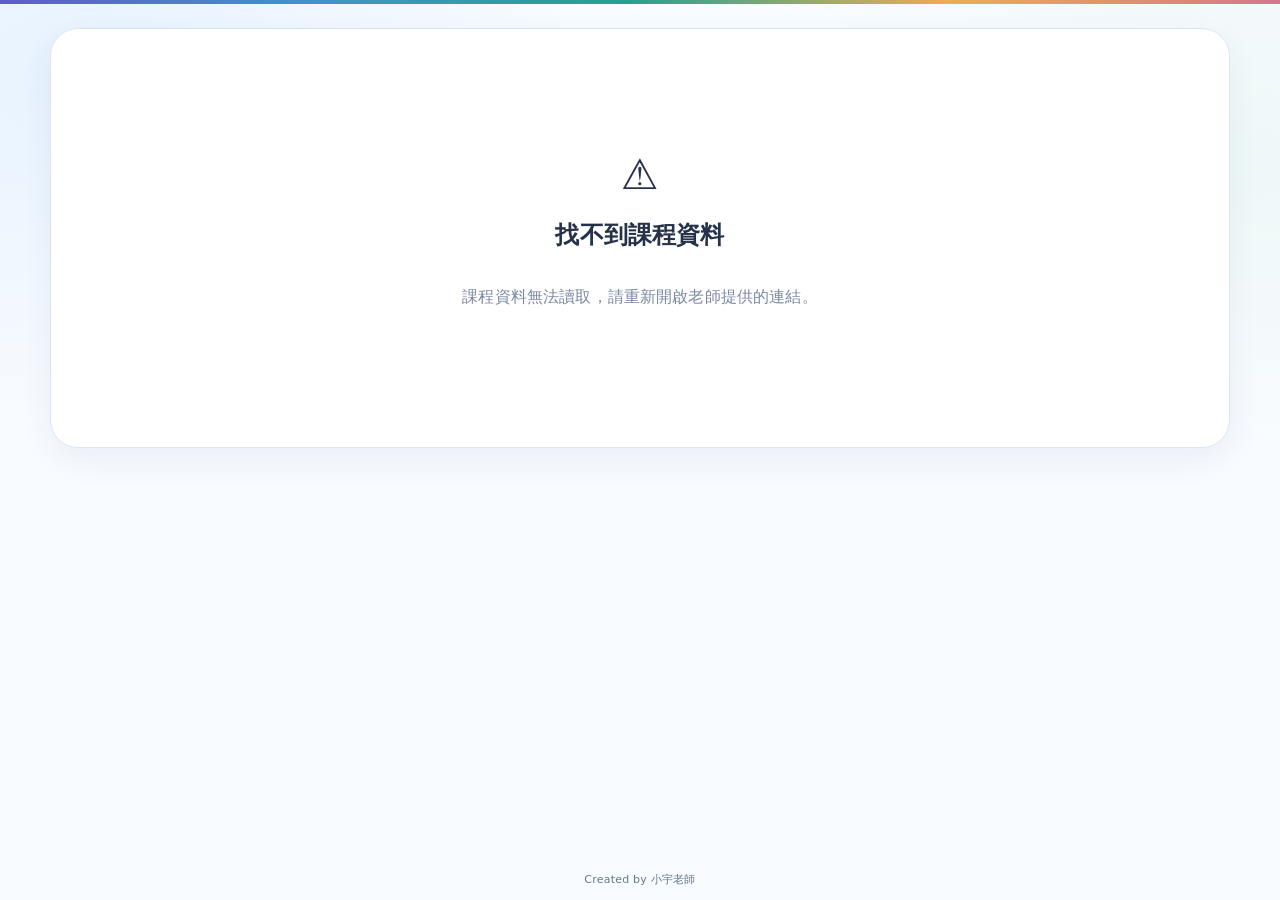
==== commit c40111f5: "Add files via upload" ====
--- a/course.html
+++ b/course.html
@@ -5,12 +5,13 @@
   <meta name="viewport" content="width=device-width, initial-scale=1.0" />
   <title>完整課程｜課堂互動工具</title>
   <link rel="icon" href="favicon.ico" sizes="any" />
-  <link rel="stylesheet" href="app.css" />
-  <link rel="stylesheet" href="interface-polish.css" />
-  <script src="activity-modules.js" defer></script>
-  <script src="session-api.js" defer></script>
-  <script src="live-stance-motion.js" defer></script>
-  <script src="course.js" defer></script>
+  <link rel="stylesheet" href="app.css?v=2.36.5-pastel-immersive-qa1" />
+  <link rel="stylesheet" href="interface-polish.css?v=2.36.5-pastel-immersive-qa1" />
+  <link rel="stylesheet" href="theme-v2.36.5.css?v=2.36.5-pastel-immersive-qa1" />
+  <script src="activity-modules.js?v=2.36.5-pastel-immersive-qa1" defer></script>
+  <script src="session-api.js?v=2.36.5-pastel-immersive-qa1" defer></script>
+  <script src="live-stance-motion.js?v=2.36.5-pastel-immersive-qa1" defer></script>
+  <script src="course.js?v=2.36.5-pastel-immersive-qa1" defer></script>
 </head>
 <body class="course-player-page">
   <main class="course-player-shell">
--- a/app.css
+++ b/app.css
@@ -6689,3 +6689,754 @@
     top:10px;
   }
 }
+
+
+/* ============================================================
+   V2.36.3 — live stance projection: proportional bands,
+   subtle fixed centre reference line, no lightning.
+   This is deliberately last: the old v2.36.1 projection QA rules
+   hid both coloured segments with opacity:0.
+   ============================================================ */
+.live-stance-tug-board{
+  --tug-position:50%;
+  --tug-split:50%;
+}
+/* Both the teacher and Course boards use exactly the same single RAF
+   position source. Widths are not CSS-transitioned, avoiding lag. */
+.live-stance-tug-board .live-stance-rope{
+  left:4%; right:4%;
+  overflow:hidden;
+  background:#d9dee8;
+}
+.live-stance-tug-board .live-stance-rope::before,
+.live-stance-tug-board .live-stance-rope::after{
+  content:"";
+  position:absolute;
+  top:0; bottom:0;
+  display:block;
+  animation:none;
+  transition:none;
+  background-image:none;
+  opacity:1;
+}
+.live-stance-tug-board .live-stance-rope::before{
+  left:0;
+  right:auto;
+  width:var(--tug-split,50%);
+  background:var(--stance-left);
+  border-radius:999px 0 0 999px;
+}
+.live-stance-tug-board .live-stance-rope::after{
+  right:0;
+  left:auto;
+  width:calc(100% - var(--tug-split,50%));
+  background:var(--stance-right);
+  border-radius:0 999px 999px 0;
+}
+/* Projection's source uses green and rose vote circles; match the bands. */
+.live-stance-tug-board.projection{
+  --stance-left:#5da06e;
+  --stance-right:#c15b71;
+}
+/* Override the earlier projection QA opacity:0 rule (same specificity,
+   this rule appears later), which hid the dynamic vote bands entirely. */
+.live-stance-projection-overlay .live-stance-tug-board.projection .live-stance-rope::before,
+.live-stance-projection-overlay .live-stance-tug-board.projection .live-stance-rope::after,
+#presentationLiveStanceBoard.live-stance-tug-board.projection .live-stance-rope::before,
+#presentationLiveStanceBoard.live-stance-tug-board.projection .live-stance-rope::after{
+  opacity:1;
+}
+.live-stance-tug-board[data-live-stance-empty="true"] .live-stance-rope::before,
+.live-stance-tug-board[data-live-stance-empty="true"] .live-stance-rope::after,
+.live-stance-projection-overlay .live-stance-tug-board.projection[data-live-stance-empty="true"] .live-stance-rope::before,
+.live-stance-projection-overlay .live-stance-tug-board.projection[data-live-stance-empty="true"] .live-stance-rope::after,
+#presentationLiveStanceBoard.live-stance-tug-board.projection[data-live-stance-empty="true"] .live-stance-rope::before,
+#presentationLiveStanceBoard.live-stance-tug-board.projection[data-live-stance-empty="true"] .live-stance-rope::after{
+  opacity:0;
+}
+/* A fixed centre reference (not the moving split marker) replaces text. */
+.live-stance-tug-board .live-stance-center-flag,
+.live-stance-projection-overlay .live-stance-tug-board.projection .live-stance-center-flag,
+#presentationLiveStanceBoard.live-stance-tug-board.projection .live-stance-center-flag{
+  position:absolute;
+  left:50%; top:50%;
+  display:block;
+  width:1.5px; height:clamp(55px,6vw,92px);
+  transform:translate(-50%,-50%);
+  border-radius:999px;
+  font-size:0;
+  line-height:0;
+  color:transparent;
+  letter-spacing:0;
+  background:linear-gradient(180deg,transparent 0%,rgba(116,130,159,.19) 14%,rgba(116,130,159,.32) 50%,rgba(116,130,159,.19) 86%,transparent 100%);
+  box-shadow:none;
+  z-index:0;
+  pointer-events:none;
+}
+.live-stance-tug-board .live-stance-center-flag::after,
+.live-stance-projection-overlay .live-stance-tug-board.projection .live-stance-center-flag::after,
+#presentationLiveStanceBoard.live-stance-tug-board.projection .live-stance-center-flag::after{
+  display:none;
+}
+
+/* ============================================================
+   V2.36.3 — Back to the supplied original projection reference.
+   The vote counter circles stay green/rose; only the narrow colour
+   bars change proportion with the existing LiveStanceMotion RAF value.
+   ============================================================ */
+.live-stance-projection-overlay .live-stance-tug-board.projection,
+#presentationLiveStanceBoard.live-stance-tug-board.projection {
+  background:linear-gradient(180deg,#fff 0%,#fafbfd 100%);
+  border:1px solid rgba(237,240,247,.96);
+}
+.live-stance-projection-overlay .live-stance-tug-board.projection .live-stance-tug-arena,
+#presentationLiveStanceBoard.live-stance-tug-board.projection .live-stance-tug-arena {
+  isolation:isolate;
+}
+/* Match the green/red round scoreboard with a restrained track palette. */
+.live-stance-tug-board.projection {
+  --stance-left:#63a778;
+  --stance-right:#c66176;
+}
+.live-stance-projection-overlay .live-stance-tug-board.projection .live-stance-rope,
+#presentationLiveStanceBoard.live-stance-tug-board.projection .live-stance-rope {
+  background:#dfe2e9;
+  border-color:rgba(131,143,166,.12);
+  box-shadow:inset 0 1px 3px rgba(125,136,156,.23),0 3px 9px rgba(15,23,42,.07);
+}
+.live-stance-projection-overlay .live-stance-tug-board.projection .live-stance-rope::before,
+#presentationLiveStanceBoard.live-stance-tug-board.projection .live-stance-rope::before {
+  background:linear-gradient(180deg,#79ba8b 0%,#63a778 100%);
+}
+.live-stance-projection-overlay .live-stance-tug-board.projection .live-stance-rope::after,
+#presentationLiveStanceBoard.live-stance-tug-board.projection .live-stance-rope::after {
+  background:linear-gradient(180deg,#d7798d 0%,#c66176 100%);
+}
+/* Prevent the old global blue/red pull emphasis from recolouring projected votes. */
+.live-stance-projection-overlay .live-stance-tug-board.projection.is-pulling .live-stance-tug-score.left,
+#presentationLiveStanceBoard.live-stance-tug-board.projection.is-pulling .live-stance-tug-score.left {
+  box-shadow:0 20px 40px rgba(68,119,87,.23),inset 0 2px 0 rgba(255,255,255,.25),0 0 0 10px rgba(99,167,120,.12);
+}
+.live-stance-projection-overlay .live-stance-tug-board.projection.is-pulling .live-stance-tug-score.right,
+#presentationLiveStanceBoard.live-stance-tug-board.projection.is-pulling .live-stance-tug-score.right {
+  box-shadow:0 20px 40px rgba(160,77,94,.23),inset 0 2px 0 rgba(255,255,255,.25),0 0 0 10px rgba(198,97,118,.12);
+}
+/* No special lightning shapes; keep a simple reference-style circle. */
+.live-stance-tug-board .live-stance-knot::before,
+.live-stance-tug-board .live-stance-knot::after {
+  content:none !important;
+  display:none !important;
+}
+.live-stance-tug-board.projection .live-stance-tug-caption {
+  position:absolute;
+  left:50%;
+  top:6px;
+  transform:translateX(-50%);
+  width:max-content;
+  max-width:98%;
+  font-size:clamp(12px,1.25vw,17px);
+  line-height:1.3;
+  font-weight:850;
+  letter-spacing:.15em;
+  text-transform:uppercase;
+  color:#868d9e;
+  white-space:normal;
+  text-align:center;
+  pointer-events:none;
+}
+/* Only the projection gets the intro text, not the small teacher control. */
+.live-stance-tug-board:not(.projection) .live-stance-tug-caption {display:none;}
+.live-stance-projection-overlay .live-stance-tug-board.projection .live-stance-center-flag,
+#presentationLiveStanceBoard.live-stance-tug-board.projection .live-stance-center-flag {
+  opacity:.6;
+  height:clamp(45px,5.5vw,75px);
+}
+@media(max-width:640px){
+  .live-stance-tug-board.projection .live-stance-tug-caption {font-size:10px;letter-spacing:.07em;top:0;}
+}
+
+
+/* ============================================================
+   V2.36.4 — Neon glass live-stance projection refresh
+   Based on the approved mockup: deep navy stage, frosted glass board,
+   green/rose luminous vote circles, slim centre line, and glowing bands.
+   ============================================================ */
+body.teacher-course-presentation.presentation-results-view:has(#presentationLiveStanceSection:not(.hidden)){
+  background:
+    radial-gradient(circle at 18% 14%, rgba(86,232,178,.16) 0%, rgba(86,232,178,0) 22%),
+    radial-gradient(circle at 86% 22%, rgba(255,96,143,.14) 0%, rgba(255,96,143,0) 20%),
+    radial-gradient(circle at 50% 100%, rgba(92,118,255,.18) 0%, rgba(92,118,255,0) 34%),
+    linear-gradient(180deg,#071330 0%,#040c22 100%);
+}
+body.teacher-course-presentation.presentation-results-view:has(#presentationLiveStanceSection:not(.hidden)) .course-player-shell{
+  position:relative;
+}
+body.teacher-course-presentation.presentation-results-view:has(#presentationLiveStanceSection:not(.hidden)) .course-player-header{
+  background:linear-gradient(180deg,rgba(11,24,57,.82) 0%, rgba(11,24,57,.62) 100%);
+  border-color:rgba(173,191,255,.16);
+  box-shadow:0 20px 45px rgba(2,6,23,.28);
+}
+body.teacher-course-presentation.presentation-results-view:has(#presentationLiveStanceSection:not(.hidden)) .course-player-header h1,
+body.teacher-course-presentation.presentation-results-view:has(#presentationLiveStanceSection:not(.hidden)) .course-player-header p,
+body.teacher-course-presentation.presentation-results-view:has(#presentationLiveStanceSection:not(.hidden)) .course-player-header .student-session-badge,
+body.teacher-course-presentation.presentation-results-view:has(#presentationLiveStanceSection:not(.hidden)) .course-player-header .course-presentation-badge,
+body.teacher-course-presentation.presentation-results-view:has(#presentationLiveStanceSection:not(.hidden)) .course-player-header .presentation-sync-state{
+  color:#f4f7ff;
+}
+body.teacher-course-presentation.presentation-results-view:has(#presentationLiveStanceSection:not(.hidden)) .course-presentation-badge{
+  background:rgba(255,255,255,.08);
+  border-color:rgba(220,229,255,.18);
+}
+body.teacher-course-presentation.presentation-results-view:has(#presentationLiveStanceSection:not(.hidden)) .presentation-live-dot{
+  background:#6ff2b8;
+  box-shadow:0 0 0 4px rgba(111,242,184,.15),0 0 18px rgba(111,242,184,.32);
+}
+body.teacher-course-presentation.presentation-results-view:has(#presentationLiveStanceSection:not(.hidden)) .course-presentation-results{
+  position:relative;
+  overflow:hidden;
+  margin-top:22px;
+  padding:32px;
+  border:1px solid rgba(175,195,255,.16);
+  border-radius:34px;
+  background:linear-gradient(180deg,rgba(10,22,57,.82) 0%, rgba(8,18,48,.74) 100%);
+  box-shadow:0 28px 70px rgba(1,5,20,.38), inset 0 1px 0 rgba(255,255,255,.05);
+}
+body.teacher-course-presentation.presentation-results-view:has(#presentationLiveStanceSection:not(.hidden)) .course-presentation-results::before,
+body.teacher-course-presentation.presentation-results-view:has(#presentationLiveStanceSection:not(.hidden)) .course-presentation-results::after{
+  content:"";
+  position:absolute;
+  border-radius:999px;
+  pointer-events:none;
+}
+body.teacher-course-presentation.presentation-results-view:has(#presentationLiveStanceSection:not(.hidden)) .course-presentation-results::before{
+  inset:-120px auto auto -120px;
+  width:280px;
+  height:280px;
+  background:radial-gradient(circle, rgba(82,255,193,.18) 0%, rgba(82,255,193,.06) 32%, rgba(82,255,193,0) 68%);
+}
+body.teacher-course-presentation.presentation-results-view:has(#presentationLiveStanceSection:not(.hidden)) .course-presentation-results::after{
+  inset:auto -140px -150px auto;
+  width:360px;
+  height:360px;
+  background:radial-gradient(circle, rgba(255,110,160,.18) 0%, rgba(255,110,160,.05) 34%, rgba(255,110,160,0) 70%);
+}
+body.teacher-course-presentation.presentation-results-view:has(#presentationLiveStanceSection:not(.hidden)) .presentation-results-head{
+  position:relative;
+  z-index:1;
+  border-bottom-color:rgba(207,219,255,.1);
+}
+body.teacher-course-presentation.presentation-results-view:has(#presentationLiveStanceSection:not(.hidden)) .presentation-results-head h2{
+  color:#fbfcff;
+  text-shadow:0 10px 30px rgba(0,0,0,.24);
+}
+body.teacher-course-presentation.presentation-results-view:has(#presentationLiveStanceSection:not(.hidden)) .presentation-results-head .subtle,
+body.teacher-course-presentation.presentation-results-view:has(#presentationLiveStanceSection:not(.hidden)) .presentation-results-head p,
+body.teacher-course-presentation.presentation-results-view:has(#presentationLiveStanceSection:not(.hidden)) .presentation-results-section-head,
+body.teacher-course-presentation.presentation-results-view:has(#presentationLiveStanceSection:not(.hidden)) .presentation-results-section-head span{
+  color:rgba(224,232,255,.78);
+}
+body.teacher-course-presentation.presentation-results-view:has(#presentationLiveStanceSection:not(.hidden)) .presentation-result-metric{
+  background:rgba(255,255,255,.06);
+  border-color:rgba(210,220,255,.09);
+  box-shadow:inset 0 1px 0 rgba(255,255,255,.05);
+}
+body.teacher-course-presentation.presentation-results-view:has(#presentationLiveStanceSection:not(.hidden)) .presentation-result-metric span,
+body.teacher-course-presentation.presentation-results-view:has(#presentationLiveStanceSection:not(.hidden)) .presentation-result-metric small{
+  color:rgba(225,233,255,.72);
+}
+body.teacher-course-presentation.presentation-results-view:has(#presentationLiveStanceSection:not(.hidden)) .presentation-result-metric strong{
+  color:#ffffff;
+}
+body.teacher-course-presentation.presentation-results-view:has(#presentationLiveStanceSection:not(.hidden)) .presentation-distribution-section{
+  position:relative;
+  z-index:1;
+  border-top-color:rgba(207,219,255,.1);
+}
+.live-stance-tug-board.projection{
+  --stance-left:#4cf0a1;
+  --stance-right:#ff6f8b;
+  --stance-left-deep:#138a55;
+  --stance-right-deep:#b52f58;
+}
+.live-stance-projection-overlay .live-stance-tug-board.projection,
+#presentationLiveStanceBoard.live-stance-tug-board.projection{
+  position:relative;
+  overflow:hidden;
+  grid-template-columns:minmax(200px,.95fr) minmax(340px,1.95fr) minmax(200px,.95fr);
+  gap:clamp(20px,2.3vw,34px);
+  align-items:center;
+  padding:clamp(38px,4vw,54px) clamp(30px,4vw,56px) clamp(30px,3vw,40px);
+  border-radius:34px;
+  border:1px solid rgba(214,225,255,.26);
+  background:
+    linear-gradient(180deg, rgba(255,255,255,.11) 0%, rgba(255,255,255,.07) 100%),
+    linear-gradient(180deg, rgba(15,29,70,.78) 0%, rgba(12,23,58,.72) 100%);
+  backdrop-filter:blur(10px);
+  -webkit-backdrop-filter:blur(10px);
+  box-shadow:
+    0 28px 72px rgba(1,6,21,.34),
+    inset 0 1px 0 rgba(255,255,255,.18);
+}
+.live-stance-projection-overlay .live-stance-tug-board.projection::before,
+.live-stance-projection-overlay .live-stance-tug-board.projection::after,
+#presentationLiveStanceBoard.live-stance-tug-board.projection::before,
+#presentationLiveStanceBoard.live-stance-tug-board.projection::after{
+  content:"";
+  position:absolute;
+  inset:auto;
+  width:320px;
+  height:320px;
+  border-radius:50%;
+  pointer-events:none;
+  opacity:.7;
+}
+.live-stance-projection-overlay .live-stance-tug-board.projection::before,
+#presentationLiveStanceBoard.live-stance-tug-board.projection::before{
+  top:-180px;
+  left:-140px;
+  background:radial-gradient(circle, rgba(80,248,171,.22) 0%, rgba(80,248,171,.06) 34%, rgba(80,248,171,0) 68%);
+}
+.live-stance-projection-overlay .live-stance-tug-board.projection::after,
+#presentationLiveStanceBoard.live-stance-tug-board.projection::after{
+  right:-150px;
+  bottom:-170px;
+  background:radial-gradient(circle, rgba(255,97,150,.20) 0%, rgba(255,97,150,.06) 34%, rgba(255,97,150,0) 70%);
+}
+.live-stance-projection-overlay .live-stance-tug-board.projection .live-stance-tug-score,
+#presentationLiveStanceBoard.live-stance-tug-board.projection .live-stance-tug-score{
+  position:relative;
+  z-index:1;
+  display:flex;
+  flex-direction:column;
+  justify-content:center;
+  align-items:center;
+  gap:8px;
+  justify-self:center;
+  width:min(100%,clamp(190px,19vw,252px));
+  aspect-ratio:1;
+  padding:18px;
+  border-radius:50%;
+  border:1px solid rgba(255,255,255,.28);
+  background:radial-gradient(circle at 50% 35%, rgba(255,255,255,.08) 0%, rgba(255,255,255,.02) 26%, rgba(3,10,26,.12) 100%);
+  overflow:visible;
+}
+.live-stance-projection-overlay .live-stance-tug-board.projection .live-stance-tug-score.left,
+#presentationLiveStanceBoard.live-stance-tug-board.projection .live-stance-tug-score.left{
+  box-shadow:0 0 0 2px rgba(118,255,192,.14), 0 0 28px rgba(92,255,181,.46), inset 0 0 24px rgba(20,157,95,.24), 0 18px 40px rgba(2,8,22,.28);
+}
+.live-stance-projection-overlay .live-stance-tug-board.projection .live-stance-tug-score.right,
+#presentationLiveStanceBoard.live-stance-tug-board.projection .live-stance-tug-score.right{
+  box-shadow:0 0 0 2px rgba(255,129,169,.12), 0 0 28px rgba(255,98,146,.4), inset 0 0 24px rgba(181,47,88,.22), 0 18px 40px rgba(2,8,22,.28);
+}
+.live-stance-projection-overlay .live-stance-tug-board.projection .live-stance-tug-score span,
+#presentationLiveStanceBoard.live-stance-tug-board.projection .live-stance-tug-score span{
+  color:#fbfdff;
+  font-size:clamp(18px,1.45vw,30px);
+  font-weight:850;
+  letter-spacing:.08em;
+  text-shadow:0 2px 16px rgba(0,0,0,.24);
+}
+.live-stance-projection-overlay .live-stance-tug-board.projection .live-stance-tug-score strong,
+#presentationLiveStanceBoard.live-stance-tug-board.projection .live-stance-tug-score strong{
+  color:#fbfdff;
+  font-size:clamp(76px,6.5vw,122px);
+  line-height:.9;
+  font-weight:900;
+  text-shadow:0 0 18px rgba(255,255,255,.14), 0 8px 20px rgba(0,0,0,.24);
+}
+.live-stance-projection-overlay .live-stance-tug-board.projection .live-stance-tug-score::after,
+#presentationLiveStanceBoard.live-stance-tug-board.projection .live-stance-tug-score::after{
+  content:"票";
+  color:#fbfdff;
+  font-size:clamp(18px,1.35vw,24px);
+  font-weight:850;
+  letter-spacing:.08em;
+  opacity:.95;
+}
+.live-stance-projection-overlay .live-stance-tug-board.projection .live-stance-tug-score small,
+#presentationLiveStanceBoard.live-stance-tug-board.projection .live-stance-tug-score small{
+  position:absolute;
+  left:50%;
+  bottom:-26px;
+  transform:translateX(-50%);
+  min-width:144px;
+  padding:12px 18px;
+  border-radius:999px;
+  border:1px solid rgba(255,255,255,.09);
+  background:rgba(255,255,255,.04);
+  backdrop-filter:blur(8px);
+  -webkit-backdrop-filter:blur(8px);
+  text-align:center;
+  font-size:clamp(28px,3vw,44px);
+  line-height:1;
+  font-weight:900;
+  letter-spacing:-.01em;
+  text-shadow:none;
+}
+.live-stance-projection-overlay .live-stance-tug-board.projection .live-stance-tug-score.left small,
+#presentationLiveStanceBoard.live-stance-tug-board.projection .live-stance-tug-score.left small{
+  color:#7dffd0;
+  box-shadow:0 8px 24px rgba(2,10,25,.18), inset 0 1px 0 rgba(255,255,255,.08);
+}
+.live-stance-projection-overlay .live-stance-tug-board.projection .live-stance-tug-score.right small,
+#presentationLiveStanceBoard.live-stance-tug-board.projection .live-stance-tug-score.right small{
+  color:#ff9db0;
+  box-shadow:0 8px 24px rgba(2,10,25,.18), inset 0 1px 0 rgba(255,255,255,.08);
+}
+.live-stance-projection-overlay .live-stance-tug-board.projection .live-stance-tug-arena,
+#presentationLiveStanceBoard.live-stance-tug-board.projection .live-stance-tug-arena{
+  position:relative;
+  z-index:1;
+  height:clamp(180px,18vw,220px);
+  align-self:center;
+  isolation:isolate;
+}
+.live-stance-tug-board.projection .live-stance-tug-caption{
+  position:absolute;
+  left:50%;
+  top:6px;
+  transform:translateX(-50%);
+  z-index:3;
+  padding:12px 24px;
+  border-radius:999px;
+  border:1px solid rgba(255,255,255,.12);
+  background:rgba(255,255,255,.06);
+  box-shadow:inset 0 1px 0 rgba(255,255,255,.08);
+  color:rgba(245,248,255,.92);
+  font-size:clamp(14px,1.1vw,18px);
+  line-height:1.2;
+  font-weight:800;
+  letter-spacing:.18em;
+  text-transform:uppercase;
+  white-space:nowrap;
+  text-align:center;
+  pointer-events:none;
+}
+.live-stance-tug-board.projection .live-stance-center-flag,
+.live-stance-projection-overlay .live-stance-tug-board.projection .live-stance-center-flag,
+#presentationLiveStanceBoard.live-stance-tug-board.projection .live-stance-center-flag{
+  position:absolute;
+  left:50%;
+  top:54%;
+  z-index:0;
+  width:2px;
+  height:clamp(74px,9vw,110px);
+  transform:translate(-50%,-50%);
+  border-radius:999px;
+  background:linear-gradient(180deg, rgba(255,255,255,0) 0%, rgba(207,219,255,.16) 16%, rgba(207,219,255,.34) 50%, rgba(207,219,255,.16) 84%, rgba(255,255,255,0) 100%);
+  opacity:.9;
+}
+.live-stance-projection-overlay .live-stance-tug-board.projection .live-stance-rope,
+#presentationLiveStanceBoard.live-stance-tug-board.projection .live-stance-rope{
+  left:9%;
+  right:9%;
+  top:56%;
+  height:20px;
+  border:0;
+  border-radius:999px;
+  background:rgba(255,255,255,.07);
+  box-shadow:inset 0 0 0 1px rgba(255,255,255,.07),0 8px 20px rgba(0,0,0,.18);
+}
+.live-stance-projection-overlay .live-stance-tug-board.projection .live-stance-rope::before,
+#presentationLiveStanceBoard.live-stance-tug-board.projection .live-stance-rope::before{
+  background:linear-gradient(90deg, rgba(76,240,161,.85) 0%, rgba(76,240,161,1) 40%, rgba(76,240,161,.85) 100%);
+  box-shadow:0 0 12px rgba(76,240,161,.45),0 0 24px rgba(76,240,161,.18);
+}
+.live-stance-projection-overlay .live-stance-tug-board.projection .live-stance-rope::after,
+#presentationLiveStanceBoard.live-stance-tug-board.projection .live-stance-rope::after{
+  background:linear-gradient(90deg, rgba(255,111,139,.92) 0%, rgba(255,111,139,1) 58%, rgba(255,111,139,.82) 100%);
+  box-shadow:0 0 12px rgba(255,111,139,.38),0 0 24px rgba(255,111,139,.16);
+}
+.live-stance-projection-overlay .live-stance-tug-board.projection .live-stance-tug-arena::before,
+.live-stance-projection-overlay .live-stance-tug-board.projection .live-stance-tug-arena::after,
+#presentationLiveStanceBoard.live-stance-tug-board.projection .live-stance-tug-arena::before,
+#presentationLiveStanceBoard.live-stance-tug-board.projection .live-stance-tug-arena::after{
+  width:20px;
+  height:20px;
+  border:3px solid rgba(255,255,255,.7);
+  box-shadow:0 0 0 3px rgba(255,255,255,.05), 0 6px 18px rgba(2,8,22,.28);
+}
+.live-stance-projection-overlay .live-stance-tug-board.projection .live-stance-tug-arena::before,
+#presentationLiveStanceBoard.live-stance-tug-board.projection .live-stance-tug-arena::before{
+  background:linear-gradient(180deg, rgba(76,240,161,1) 0%, rgba(19,138,85,1) 100%);
+}
+.live-stance-projection-overlay .live-stance-tug-board.projection .live-stance-tug-arena::after,
+#presentationLiveStanceBoard.live-stance-tug-board.projection .live-stance-tug-arena::after{
+  background:linear-gradient(180deg, rgba(255,111,139,1) 0%, rgba(181,47,88,1) 100%);
+}
+.live-stance-projection-overlay .live-stance-tug-board.projection .live-stance-knot,
+#presentationLiveStanceBoard.live-stance-tug-board.projection .live-stance-knot{
+  width:50px;
+  height:50px;
+  border:0;
+  background:radial-gradient(circle at 45% 36%, rgba(255,255,255,.98) 0%, rgba(215,235,255,.92) 35%, rgba(121,149,214,.84) 100%);
+  box-shadow:0 0 0 4px rgba(255,255,255,.16),0 0 18px rgba(182,209,255,.32),0 14px 28px rgba(2,8,22,.3);
+}
+.live-stance-projection-overlay .live-stance-tug-board.projection .live-stance-knot span,
+#presentationLiveStanceBoard.live-stance-tug-board.projection .live-stance-knot span{
+  width:14px;
+  height:14px;
+  background:radial-gradient(circle at 38% 35%, #ffffff 0%, #c6d8ff 45%, #91a6d8 100%);
+  box-shadow:inset 0 0 0 2px rgba(255,255,255,.48);
+}
+.live-stance-projection-overlay .live-stance-tug-board.projection .live-stance-tension-wave,
+#presentationLiveStanceBoard.live-stance-tug-board.projection .live-stance-tension-wave{
+  width:110px;
+  height:110px;
+  background:radial-gradient(circle, rgba(190,214,255,.22) 0%, rgba(132,161,255,.12) 38%, rgba(255,255,255,0) 72%);
+  filter:blur(7px);
+}
+.live-stance-projection-overlay .live-stance-tug-board.projection .live-stance-undecided-count,
+#presentationLiveStanceBoard.live-stance-tug-board.projection .live-stance-undecided-count{
+  grid-column:2;
+  justify-self:center;
+  margin-top:-10px;
+  padding:10px 18px;
+  border-radius:999px;
+  border:1px solid rgba(255,255,255,.09);
+  background:rgba(255,255,255,.06);
+  color:#eef3ff;
+  box-shadow:0 8px 18px rgba(2,8,22,.18);
+}
+.live-stance-projection-overlay .live-stance-tug-board.projection .live-stance-undecided-count strong,
+#presentationLiveStanceBoard.live-stance-tug-board.projection .live-stance-undecided-count strong{
+  color:#fff;
+}
+.live-stance-projection-overlay .live-stance-tug-board.projection.is-pulling .live-stance-rope,
+#presentationLiveStanceBoard.live-stance-tug-board.projection.is-pulling .live-stance-rope{
+  filter:saturate(1.08) brightness(1.05);
+  box-shadow:inset 0 0 0 1px rgba(255,255,255,.08),0 10px 24px rgba(0,0,0,.22);
+}
+.live-stance-projection-overlay .live-stance-tug-board.projection.is-pulling .live-stance-knot,
+#presentationLiveStanceBoard.live-stance-tug-board.projection.is-pulling .live-stance-knot{
+  box-shadow:0 0 0 4px rgba(255,255,255,.18),0 0 22px rgba(190,214,255,.4),0 14px 28px rgba(2,8,22,.34);
+}
+.live-stance-projection-overlay .live-stance-tug-board.projection.is-pulling[data-live-stance-leader="blue"] .live-stance-tug-score.left,
+#presentationLiveStanceBoard.live-stance-tug-board.projection.is-pulling[data-live-stance-leader="blue"] .live-stance-tug-score.left{
+  box-shadow:0 0 0 2px rgba(118,255,192,.14), 0 0 36px rgba(92,255,181,.5), inset 0 0 24px rgba(20,157,95,.26), 0 18px 40px rgba(2,8,22,.28);
+}
+.live-stance-projection-overlay .live-stance-tug-board.projection.is-pulling[data-live-stance-leader="red"] .live-stance-tug-score.right,
+#presentationLiveStanceBoard.live-stance-tug-board.projection.is-pulling[data-live-stance-leader="red"] .live-stance-tug-score.right{
+  box-shadow:0 0 0 2px rgba(255,129,169,.12), 0 0 36px rgba(255,98,146,.46), inset 0 0 24px rgba(181,47,88,.24), 0 18px 40px rgba(2,8,22,.28);
+}
+@media(max-width:980px){
+  .live-stance-projection-overlay .live-stance-tug-board.projection,
+  #presentationLiveStanceBoard.live-stance-tug-board.projection{
+    grid-template-columns:1fr;
+    padding:26px 18px 36px;
+    gap:18px;
+  }
+  .live-stance-projection-overlay .live-stance-tug-board.projection .live-stance-tug-score,
+  #presentationLiveStanceBoard.live-stance-tug-board.projection .live-stance-tug-score{
+    width:min(100%,220px);
+  }
+  .live-stance-projection-overlay .live-stance-tug-board.projection .live-stance-tug-arena,
+  #presentationLiveStanceBoard.live-stance-tug-board.projection .live-stance-tug-arena{
+    order:2;
+    height:150px;
+  }
+  .live-stance-projection-overlay .live-stance-tug-board.projection .live-stance-tug-score.right,
+  #presentationLiveStanceBoard.live-stance-tug-board.projection .live-stance-tug-score.right{
+    order:3;
+  }
+  .live-stance-projection-overlay .live-stance-tug-board.projection .live-stance-undecided-count,
+  #presentationLiveStanceBoard.live-stance-tug-board.projection .live-stance-undecided-count{
+    grid-column:auto;
+    order:4;
+    margin-top:0;
+  }
+}
+@media(max-width:640px){
+  body.teacher-course-presentation.presentation-results-view:has(#presentationLiveStanceSection:not(.hidden)) .course-presentation-results{padding:22px 16px;}
+  .live-stance-tug-board.projection .live-stance-tug-caption{top:4px;padding:10px 14px;font-size:10px;letter-spacing:.08em;}
+  .live-stance-projection-overlay .live-stance-tug-board.projection .live-stance-tug-score small,
+  #presentationLiveStanceBoard.live-stance-tug-board.projection .live-stance-tug-score small{font-size:24px;min-width:120px;bottom:-20px;}
+}
+
+
+/* ============================================================
+   V2.36.4 NEON — final QA alignment and glass score fix
+   This small, projection-only override is intentionally placed last:
+   the legacy filled score backgrounds have higher specificity.
+   ============================================================ */
+.live-stance-projection-overlay .live-stance-tug-board.projection .live-stance-tug-score.left,
+#presentationLiveStanceBoard.live-stance-tug-board.projection .live-stance-tug-score.left{
+  background:
+    radial-gradient(circle at 46% 32%, rgba(91,249,177,.28) 0%, rgba(19,126,89,.35) 36%, rgba(7,42,51,.75) 100%),
+    rgba(4,28,46,.78);
+  border-color:rgba(105,255,191,.74);
+  box-shadow:0 0 0 2px rgba(118,255,192,.11),0 0 36px rgba(59,245,154,.38),inset 0 0 38px rgba(19,176,116,.21),0 18px 40px rgba(2,8,22,.27);
+}
+.live-stance-projection-overlay .live-stance-tug-board.projection .live-stance-tug-score.right,
+#presentationLiveStanceBoard.live-stance-tug-board.projection .live-stance-tug-score.right{
+  background:
+    radial-gradient(circle at 48% 30%, rgba(255,147,183,.28) 0%, rgba(183,43,96,.34) 36%, rgba(55,15,51,.76) 100%),
+    rgba(42,12,47,.82);
+  border-color:rgba(255,135,166,.74);
+  box-shadow:0 0 0 2px rgba(255,129,169,.11),0 0 36px rgba(255,91,137,.37),inset 0 0 38px rgba(211,57,104,.17),0 18px 40px rgba(2,8,22,.27);
+}
+/* The RAF driver maps arena 4..96% to rope 0..100%.
+   The track MUST use these same 4/96 endpoints so its split matches the knot. */
+.live-stance-projection-overlay .live-stance-tug-board.projection .live-stance-rope,
+#presentationLiveStanceBoard.live-stance-tug-board.projection .live-stance-rope{
+  left:4%;
+  right:4%;
+  top:50%;
+}
+.live-stance-tug-board.projection .live-stance-center-flag,
+.live-stance-projection-overlay .live-stance-tug-board.projection .live-stance-center-flag,
+#presentationLiveStanceBoard.live-stance-tug-board.projection .live-stance-center-flag{
+  top:50%;
+}
+/* The knot and colour bands now share the same vertical baseline. */
+.live-stance-projection-overlay .live-stance-tug-board.projection .live-stance-knot,
+#presentationLiveStanceBoard.live-stance-tug-board.projection .live-stance-knot{
+  top:50%;
+}
+@media(prefers-reduced-motion:reduce){
+  .live-stance-tug-board.projection .live-stance-knot{transition:none;}
+}
+
+
+/* ============================================================
+   V2.36.4 NEON — responsive projection QA fixes
+   Keep vote circles symmetric on tablets/phones; only stance projection.
+   ============================================================ */
+@media(min-width:981px){
+  .live-stance-projection-overlay .live-stance-tug-board.projection,
+  #presentationLiveStanceBoard.live-stance-tug-board.projection{
+    padding-bottom:clamp(74px,6vw,96px);
+  }
+}
+@media(max-width:980px){
+  .live-stance-projection-overlay .live-stance-tug-board.projection,
+  #presentationLiveStanceBoard.live-stance-tug-board.projection{
+    grid-template-columns:repeat(2,minmax(0,1fr));
+    gap:16px 18px;
+    padding:26px 20px 40px;
+  }
+  .live-stance-projection-overlay .live-stance-tug-board.projection .live-stance-tug-score.left,
+  #presentationLiveStanceBoard.live-stance-tug-board.projection .live-stance-tug-score.left{
+    grid-column:1;
+    grid-row:1;
+    justify-self:center;
+    order:0;
+  }
+  .live-stance-projection-overlay .live-stance-tug-board.projection .live-stance-tug-score.right,
+  #presentationLiveStanceBoard.live-stance-tug-board.projection .live-stance-tug-score.right{
+    grid-column:2;
+    grid-row:1;
+    justify-self:center;
+    order:0;
+  }
+  .live-stance-projection-overlay .live-stance-tug-board.projection .live-stance-tug-score,
+  #presentationLiveStanceBoard.live-stance-tug-board.projection .live-stance-tug-score{
+    width:min(100%,205px);
+    min-width:0;
+    aspect-ratio:1;
+  }
+  .live-stance-projection-overlay .live-stance-tug-board.projection .live-stance-tug-score strong,
+  #presentationLiveStanceBoard.live-stance-tug-board.projection .live-stance-tug-score strong{
+    font-size:clamp(46px,8vw,76px);
+  }
+  .live-stance-projection-overlay .live-stance-tug-board.projection .live-stance-tug-arena,
+  #presentationLiveStanceBoard.live-stance-tug-board.projection .live-stance-tug-arena{
+    grid-column:1/-1;
+    grid-row:2;
+    order:0;
+    height:152px;
+    min-width:0;
+  }
+  .live-stance-projection-overlay .live-stance-tug-board.projection .live-stance-undecided-count,
+  #presentationLiveStanceBoard.live-stance-tug-board.projection .live-stance-undecided-count{
+    grid-column:1/-1;
+    grid-row:3;
+    order:0;
+    margin-top:2px;
+  }
+  .live-stance-projection-overlay .live-stance-tug-board.projection .live-stance-tug-score small,
+  #presentationLiveStanceBoard.live-stance-tug-board.projection .live-stance-tug-score small{
+    bottom:-24px;
+    font-size:clamp(23px,3.7vw,36px);
+    min-width:100px;
+    padding:8px 12px;
+  }
+}
+@media(max-width:520px){
+  .live-stance-projection-overlay .live-stance-tug-board.projection,
+  #presentationLiveStanceBoard.live-stance-tug-board.projection{
+    gap:14px 10px;
+    padding:24px 12px 32px;
+  }
+  .live-stance-projection-overlay .live-stance-tug-board.projection .live-stance-tug-score,
+  #presentationLiveStanceBoard.live-stance-tug-board.projection .live-stance-tug-score{
+    width:min(100%,146px);
+    padding:12px 6px;
+    gap:4px;
+  }
+  .live-stance-projection-overlay .live-stance-tug-board.projection .live-stance-tug-score span,
+  #presentationLiveStanceBoard.live-stance-tug-board.projection .live-stance-tug-score span,
+  .live-stance-projection-overlay .live-stance-tug-board.projection .live-stance-tug-score::after,
+  #presentationLiveStanceBoard.live-stance-tug-board.projection .live-stance-tug-score::after{
+    font-size:15px;
+  }
+  .live-stance-projection-overlay .live-stance-tug-board.projection .live-stance-tug-score strong,
+  #presentationLiveStanceBoard.live-stance-tug-board.projection .live-stance-tug-score strong{
+    font-size:clamp(41px,11vw,56px);
+  }
+  .live-stance-projection-overlay .live-stance-tug-board.projection .live-stance-tug-score small,
+  #presentationLiveStanceBoard.live-stance-tug-board.projection .live-stance-tug-score small{
+    bottom:-22px;
+    font-size:22px;
+    min-width:75px;
+    padding:7px 10px;
+  }
+}
+
+
+/* Final QA: percentage capsules must contain the large numbers.  Legacy
+   projection CSS gave the LEFT capsule an undersized fixed height. */
+.live-stance-projection-overlay .live-stance-tug-board.projection .live-stance-tug-score small,
+#presentationLiveStanceBoard.live-stance-tug-board.projection .live-stance-tug-score small,
+.live-stance-projection-overlay .live-stance-tug-board.projection .live-stance-tug-score.right small,
+#presentationLiveStanceBoard.live-stance-tug-board.projection .live-stance-tug-score.right small{
+  display:flex;
+  align-items:center;
+  justify-content:center;
+  width:max-content;
+  min-width:144px;
+  height:52px;
+  min-height:52px;
+  box-sizing:border-box;
+  padding:0 18px;
+  left:50%;
+  bottom:-75px;
+  line-height:1;
+  font-size:clamp(28px,2.7vw,40px);
+}
+@media(max-width:980px){
+  .live-stance-projection-overlay .live-stance-tug-board.projection .live-stance-tug-score small,
+  #presentationLiveStanceBoard.live-stance-tug-board.projection .live-stance-tug-score small,
+  .live-stance-projection-overlay .live-stance-tug-board.projection .live-stance-tug-score.right small,
+  #presentationLiveStanceBoard.live-stance-tug-board.projection .live-stance-tug-score.right small{
+    min-width:110px;
+    height:42px;
+    min-height:42px;
+    padding:0 12px;
+    bottom:-51px;
+    font-size:clamp(22px,3.4vw,32px);
+  }
+}
+@media(max-width:520px){
+  .live-stance-projection-overlay .live-stance-tug-board.projection .live-stance-tug-score small,
+  #presentationLiveStanceBoard.live-stance-tug-board.projection .live-stance-tug-score small,
+  .live-stance-projection-overlay .live-stance-tug-board.projection .live-stance-tug-score.right small,
+  #presentationLiveStanceBoard.live-stance-tug-board.projection .live-stance-tug-score.right small{
+    min-width:78px;
+    height:34px;
+    min-height:34px;
+    padding:0 10px;
+    bottom:-40px;
+    font-size:22px;
+  }
+}
--- a/theme-v2.36.5.css
+++ b/theme-v2.36.5.css
@@ -0,0 +1,369 @@
+/* Classroom Interactive v2.36.5 — Unified classroom design language
+ * Teacher = pastel workspace; Student = playful, task first;
+ * Results/projection = dark, high-contrast immersive panels.
+ * Presentation motion and Supabase behavior are unchanged.
+ * Loaded AFTER app.css and interface-polish.css to prevent stale overrides.
+ */
+:root {
+  --ci-ink:#25365b;--ci-lavender:#7660d8;--ci-lavender-soft:#f1ecff;
+  --ci-mint:#32ae87;--ci-mint-soft:#eafbf5;--ci-sky:#409fe6;
+  --ci-rose:#ee7894;--ci-amber:#f0ae3c;
+  --ci-hairline:#e4e9f5;--ci-shadow:0 12px 32px rgba(40,63,111,.065);
+  --ci-round:22px;--ci-focus:0 0 0 4px rgba(118,96,216,.20);
+}
+:where(.teacher-page,.student-page,.join-page,.course-player-page,.deliberation-presentation-page){
+  --primary:#7061d5;--primary-dark:#5647b8;--soft:#f0edff;
+  --line:#e3e9f4;--shadow:var(--ci-shadow);
+  color:var(--ci-ink);
+}
+:where(.teacher-page,.student-page,.join-page,.course-player-page) :where(button,input,textarea,select,a):focus-visible{
+  outline:2px solid #7967de;outline-offset:3px;
+  box-shadow:var(--ci-focus);
+}
+:where(.teacher-page,.student-page,.join-page,.course-player-page) :where(input,textarea,select){
+  accent-color:#7660d8;
+}
+:where(.teacher-page,.student-page,.join-page,.course-player-page) :where(.btn){
+  border-radius:13px;transition:background-color .18s ease,border-color .18s ease,box-shadow .18s ease,transform .18s ease;
+}
+:where(.teacher-page,.student-page,.join-page,.course-player-page) .btn-primary{
+  background:linear-gradient(130deg,#7564dd,#5e58cf);color:white;border-color:transparent;
+  box-shadow:0 8px 18px rgba(97,85,206,.15);
+}
+:where(.teacher-page,.student-page,.join-page,.course-player-page) .btn-primary:hover:not(:disabled){
+  background:linear-gradient(130deg,#6d5bcf,#5144ba);transform:translateY(-1px);
+}
+:where(.teacher-page,.student-page,.join-page,.course-player-page) .btn-secondary{
+  border-color:#dfe5f3;color:#4b5d80;background:#fff;
+}
+:where(.teacher-page,.student-page,.join-page,.course-player-page) .btn-secondary:hover:not(:disabled){
+  background:#f6f5ff;border-color:#cfc9f6;
+}
+:where(.teacher-page,.student-page,.join-page,.course-player-page) :where(.field input,.field select,.field textarea){
+  border-radius:13px;background:#fff;border-color:#dfe6f1;
+}
+:where(.teacher-page,.student-page,.join-page,.course-player-page) :where(.panel,.student-card){
+  border-color:var(--ci-hairline);box-shadow:var(--ci-shadow);
+}
+
+/* TEACHER | A: soft, readable classroom workspace. Keep existing controls. */
+body.teacher-page{
+  background:
+    radial-gradient(ellipse 800px 480px at -6% 2%,rgba(193,177,255,.17),transparent 70%),
+    radial-gradient(ellipse 700px 420px at 100% 12%,rgba(149,234,207,.17),transparent 70%),
+    linear-gradient(180deg,#f8faff,#f4f8fd 48%,#f8faff);
+}
+.teacher-page:before{display:none!important}
+.teacher-page .topbar{
+  position:relative;isolation:isolate;overflow:hidden;
+  min-height:154px;padding:23px 29px 26px;margin:22px auto 18px;
+  border:1px solid rgba(208,216,245,.9);border-radius:27px;
+  background:linear-gradient(111deg,#e9f2ff 0%,#f4efff 53%,#e9faf2 100%);
+  box-shadow:0 15px 38px rgba(81,91,159,.08);
+}
+.teacher-page .topbar:before{
+  content:"";display:block;position:absolute;z-index:-1;pointer-events:none;
+  width:270px;height:270px;right:12%;top:-160px;border-radius:50%;
+  background:radial-gradient(circle,rgba(126,113,217,.16),transparent 70%);
+}
+.teacher-page .topbar:after{
+  content:"✦";display:block;position:absolute;z-index:-1;right:22%;top:36px;
+  font-size:44px;color:rgba(121,110,218,.26);transform:rotate(12deg);pointer-events:none;
+}
+.teacher-page .topbar h1{font-size:clamp(27px,3.5vw,42px);color:#27365b;letter-spacing:-.03em}
+.teacher-page .topbar .eyebrow{color:#6d5ace;letter-spacing:.16em}
+.teacher-page .topbar .subtle{max-width:640px;color:#667792;line-height:1.75}
+.teacher-page .workspace-version{
+  background:rgba(255,255,255,.75);border:1px solid #ddd7fa;
+  border-radius:999px;color:#675ac4;padding:5px 11px;font-weight:850;
+}
+.teacher-page .topbar .btn-secondary{
+  border:1px solid #ddd9f5;background:rgba(255,255,255,.82);
+  color:#6555c0;box-shadow:0 5px 15px rgba(101,89,173,.06);
+}
+.teacher-page .teacher-workflow-nav{margin-top:4px}
+.teacher-page .workflow-switcher{
+  border:1px solid #e1e6f5;background:rgba(255,255,255,.78);
+  border-radius:19px;padding:7px;gap:7px;
+  box-shadow:0 8px 22px rgba(70,93,153,.045);
+}
+.teacher-page .workflow-mode-btn{border-radius:15px;min-height:66px}
+.teacher-page .workflow-mode-btn.active{
+  border:1px solid #e6dffa;background:linear-gradient(115deg,#faf7ff,#eff8ff);
+  color:#5c4cc0;box-shadow:0 6px 18px rgba(114,100,177,.08);
+}
+.teacher-page .workflow-mode-btn.active .workflow-mode-icon{background:#eee8ff;color:#6c5bd1}
+.teacher-page[data-workflow="teach"] .workflow-mode-btn.active{
+  border-color:#c8efdf;background:linear-gradient(115deg,#effdf6,#f4faff);color:#137e64;
+}
+.teacher-page .workspace-tabs{
+  background:rgba(255,255,255,.88);border:1px solid #e3e9f5;
+  border-radius:17px;padding:6px;gap:5px;box-shadow:0 7px 17px rgba(48,72,126,.04);
+}
+.teacher-page .workspace-tab{border-radius:13px;color:#5d6d88;font-size:14px}
+.teacher-page .workspace-tab:hover{background:#f2efff;color:#5548b0}
+.teacher-page .workspace-tab.active{
+  background:linear-gradient(115deg,#eeeaff,#e9f3ff);color:#6250c1;
+  box-shadow:inset 0 0 0 1px #dedafa,0 3px 9px rgba(84,89,173,.065);
+}
+.teacher-page .workflow-context-bar{
+  background:linear-gradient(110deg,#fff,#fafbff);border-color:#e4e9f5;
+  border-radius:20px;box-shadow:var(--ci-shadow);padding:18px 21px;
+}
+.teacher-page .workflow-context-bar .section-kicker{color:#8165d8}
+.teacher-page .workflow-context-bar strong{color:#34416e}
+.teacher-page .workflow-context-stat{
+  border:1px solid #e9e4fc;background:#f7f4ff;border-radius:13px;padding:10px 15px;
+}
+.teacher-page .workflow-context-stat strong{color:#7056c9}
+.teacher-page[data-workflow="teach"] .workflow-context-bar{
+  border-color:#d2eee3;background:linear-gradient(100deg,#fff,#f0fcf7);
+}
+.teacher-page[data-workflow="teach"] .workflow-context-stat{background:#eaf8f1;border-color:#d6efe5}
+.teacher-page .v15-layout{gap:21px}
+.teacher-page :where(.v15-sidebar,.v15-editor){border:1px solid #e5e8f4;border-radius:24px;background:#fff;box-shadow:var(--ci-shadow)}
+.teacher-page .v15-editor{padding:27px}
+.teacher-page .v15-sidebar{padding:19px}
+.teacher-page .v15-editor:before{display:none}
+.teacher-page .v15-editor-head h2,.teacher-page .v15-section-toolbar h3{color:#2d3d64}
+.teacher-page .v15-list-item{border:1px solid #eff0f8;border-radius:14px;background:#f9faff}
+.teacher-page .v15-list-item:hover{border-color:#d8d0f9;background:#fcfbff}
+.teacher-page .v15-list-item.active{border:1px solid #d9cdfc;background:linear-gradient(125deg,#f0ecff,#f4f8ff)}
+.teacher-page .v15-list-item.active::before{background:#8166dc}
+.teacher-page :where(.tip-box,.settings-disclosure,.course-parallel-builder){
+  background:linear-gradient(125deg,#fbf9ff,#f3fafb);border-color:#e6e3f3;border-radius:17px;
+}
+.teacher-page :where(.case-card,.wave-editor-card,.student-inspector,.session-card,.course-session-control){
+  border-radius:18px;border-color:#e5e9f4;
+}
+.teacher-page :where(.v15-savebar,.sticky-actions){border-radius:16px}
+.teacher-page .course-parallel-builder-choice:has(input:checked){border-color:#b8a9ed;background:#f5f0ff}
+
+/* STUDENT | Bright, playful, accessible choice-led screens. */
+body.student-page{
+  background:
+    radial-gradient(ellipse 600px 460px at -10% 22%,rgba(152,225,255,.24),transparent 74%),
+    radial-gradient(ellipse 470px 420px at 110% 16%,rgba(254,202,124,.21),transparent 75%),
+    radial-gradient(ellipse 420px 310px at 40% 98%,rgba(174,233,206,.18),transparent 74%),
+    #f7fbff;
+}
+.student-page:before,.student-page:after{display:none!important}
+.student-page .student-shell{width:min(1120px,calc(100% - 28px))}
+.student-page .student-hero{
+  padding:22px 27px 22px;margin-bottom:19px;
+  border:1px solid #d7eaf9;border-radius:25px;
+  background:linear-gradient(112deg,#e9f5ff,#f1f5ff 55%,#ebfff6);
+  box-shadow:0 12px 30px rgba(63,117,177,.07);
+}
+.student-page .student-hero:before{
+  content:"";position:absolute;right:19%;top:11%;width:58px;height:58px;
+  border-radius:50%;background:rgba(255,255,255,.45);pointer-events:none;
+}
+.student-page .student-hero .eyebrow{color:#4f78bf;font-size:12px;letter-spacing:.14em}
+.student-page .student-hero h1{color:#253b6b;font-size:clamp(26px,3.6vw,39px)}
+.student-page .student-hero .subtle{color:#597491}
+.student-page .progress-wrap{
+  border:1px solid #dceaf6;border-radius:17px;background:rgba(255,255,255,.8);
+  padding:15px 18px;box-shadow:0 6px 17px rgba(74,110,156,.055);min-width:220px;
+}
+.student-page .progress-meta{color:#4b678b;font-size:13px}
+.student-page .progress-track{height:13px;background:#e0ebf6;border-radius:999px}
+.student-page .progress-bar{background:linear-gradient(90deg,#63cf99,#55badd)}
+.student-page :where(.student-card,.mission-card){border-radius:25px;border:1px solid #e0eaf7;box-shadow:0 14px 35px rgba(69,100,155,.07)}
+.student-page .mission-card{padding:clamp(18px,3vw,32px)}
+.student-page .mission-heading{
+  padding:19px 22px;border:1px solid #e7e7f8;border-left:6px solid #f2bb53;
+  border-radius:20px;background:linear-gradient(110deg,#fff,#fffdf6);margin-bottom:20px;
+}
+.student-page .mission-heading h2{font-size:clamp(22px,3vw,31px);color:#243b69;line-height:1.35}
+.student-page .mission-heading .section-kicker{
+  width:max-content;padding:6px 10px;border-radius:999px;background:#fff2c9;color:#996513;
+}
+.student-page .mission-heading .case-prompt{color:#5f7394;line-height:1.75}
+.student-page .classification-step{
+  border-radius:22px;border-color:#dee9f7;
+  background:linear-gradient(135deg,#fbfcff,#f3faff);padding:clamp(15px,2.5vw,24px);
+}
+.student-page .step-number{background:#e9eaff;color:#6554cc;border-radius:999px;font-size:12px}
+.student-page :where(.student-type-choice,.evidence-choice,.classification-choice,.scale-choice,.group-consensus-option){
+  min-height:64px;border:2px solid #e1e9f5;border-radius:18px;background:#fff;
+  box-shadow:0 5px 12px rgba(54,104,159,.045);touch-action:manipulation;
+}
+.student-page :where(.student-type-choice,.evidence-choice,.classification-choice,.scale-choice,.group-consensus-option):hover{
+  border-color:#adcaf5;box-shadow:0 10px 22px rgba(51,112,196,.09);
+}
+.student-page :where(.evidence-choice,.classification-choice,.group-consensus-option).selected,
+.student-page .student-type-choice.selected{
+  box-shadow:0 0 0 4px rgba(122,111,219,.10),0 9px 20px rgba(67,102,162,.08);
+}
+.student-page .type-choice-grid .student-type-choice:nth-child(3n+1){background:linear-gradient(145deg,#fff,#fff6fa)}
+.student-page .type-choice-grid .student-type-choice:nth-child(3n+2){background:linear-gradient(145deg,#fff,#f1f9ff)}
+.student-page .type-choice-grid .student-type-choice:nth-child(3n+3){background:linear-gradient(145deg,#fff,#f3fff8)}
+.student-page .type-choice-grid .student-type-choice.selected{background:color-mix(in srgb,var(--type-color,#7660d8) 11%,white)}
+.student-page .student-type-choice strong{font-size:clamp(16px,2vw,19px);line-height:1.35;color:#243b68}
+.student-page .student-type-choice small{font-size:13px;color:#627898}
+.student-page .classification-step-footer .btn-primary,.student-page .student-actions .btn-primary{
+  min-height:52px;padding-inline:23px;border-radius:15px;font-weight:850;
+}
+.student-page :where(.progressive-clue-board,.progressive-waiting-panel,.open-classification-waiting-panel,.feedback-panel){
+  border-radius:22px;border-color:#dbe7f5;background:linear-gradient(145deg,#fff,#f5faff);
+}
+.student-page .card-pool{background:#f0f7ff;border-color:#bfdcf5;border-radius:20px}
+.student-page .answer-zone{background:#fffbec;border-color:#f6db9e;border-radius:20px}
+.student-page .student-session-badge{background:#e8f4ff;border-color:#d5e8fb;color:#3c76bd}
+.student-page .status-chip{background:#edf5ff;color:#3a78b5}
+.student-page .student-type-choice:focus-visible,.student-page .evidence-choice:focus-visible{outline-offset:3px}
+
+/* JOIN | same student identity, very clear next action */
+body.join-page{background:
+  radial-gradient(circle at 12% 16%,rgba(166,223,255,.4),transparent 29%),
+  radial-gradient(circle at 88% 82%,rgba(215,196,255,.24),transparent 31%),
+  #f8fbff;
+}
+.join-page .join-card{border:1px solid #dfebf7;border-radius:29px;box-shadow:0 22px 54px rgba(70,99,153,.10)}
+.join-page .join-icon{border-radius:21px;background:linear-gradient(135deg,#e5f3ff,#f6eaff);color:#6654c8}
+.join-page .join-card h1{color:#273b69}
+.join-page .join-step-strip{background:#f4f9ff;border-radius:16px}
+.join-page .join-form input{min-height:54px;background:#fbfdff;border-color:#d3e4f7}
+.join-page .join-submit{min-height:58px;border-radius:16px;font-weight:900;font-size:17px}
+.join-page .join-mode-notice{border-color:#dfeaf8;background:#f5faff}
+
+/* COURSE | learner content keeps fresh light palette; projected results switch to C */
+body.course-player-page:not(.teacher-course-presentation){
+  background:radial-gradient(ellipse at 6% 8%,rgba(170,213,255,.22),transparent 30%),
+             radial-gradient(ellipse at 96% 18%,rgba(199,236,217,.20),transparent 28%),#f8fbff;
+}
+.course-player-page:not(.teacher-course-presentation) :where(.course-player-header,.course-node-card,.course-lesson-intro){
+  border-radius:24px;border-color:#e1e9f5;box-shadow:var(--ci-shadow);
+}
+.course-player-page:not(.teacher-course-presentation) .course-player-header{
+  background:linear-gradient(113deg,#eef6ff,#f7f2ff 67%,#effcf7);
+}
+.course-player-page:not(.teacher-course-presentation) .course-cover-icon{background:#e9e5ff;color:#6f5bc8}
+.course-player-page:not(.teacher-course-presentation) .course-node-head{border-color:#e9ecf6}
+.course-player-page:not(.teacher-course-presentation) .course-player-nav{
+  border-radius:18px;background:rgba(248,251,255,.95);border-color:#e1e9f5;
+}
+
+/* C: dark, high-contrast statistical presentation panels.
+ * Keep v2.36.4 NEON live stance projection CSS unchanged. */
+body.teacher-course-presentation.presentation-results-view:not(:has(#presentationLiveStanceSection:not(.hidden))){
+  background:
+    radial-gradient(ellipse at 6% 8%,rgba(51,180,171,.14),transparent 30%),
+    radial-gradient(ellipse at 100% 28%,rgba(99,86,200,.20),transparent 30%),
+    linear-gradient(165deg,#07142d,#0e1234 58%,#070e24);
+}
+body.teacher-course-presentation.presentation-results-view:not(:has(#presentationLiveStanceSection:not(.hidden))) .course-presentation-results{
+  background:linear-gradient(140deg,rgba(24,41,81,.92),rgba(20,25,60,.95));
+  border-color:rgba(164,190,244,.22);border-radius:26px;
+  color:#eff5ff;box-shadow:0 27px 60px rgba(0,4,18,.3);
+}
+body.teacher-course-presentation.presentation-results-view:not(:has(#presentationLiveStanceSection:not(.hidden))) .presentation-results-head{
+  border-bottom-color:rgba(200,215,247,.15);
+}
+body.teacher-course-presentation.presentation-results-view:not(:has(#presentationLiveStanceSection:not(.hidden))) .presentation-results-head h2,
+body.teacher-course-presentation.presentation-results-view:not(:has(#presentationLiveStanceSection:not(.hidden))) .presentation-results-section-head{
+  color:#f5f8ff;
+}
+body.teacher-course-presentation.presentation-results-view:not(:has(#presentationLiveStanceSection:not(.hidden))) :where(.presentation-results-head .subtle,.presentation-results-section-head span){
+  color:#c6d5f4;
+}
+body.teacher-course-presentation.presentation-results-view:not(:has(#presentationLiveStanceSection:not(.hidden))) :where(.presentation-result-metric,.presentation-results-empty,.presentation-confidence-summary){
+  background:rgba(255,255,255,.065);border-color:rgba(209,220,255,.15);color:#eff5ff;border-radius:17px;
+}
+body.teacher-course-presentation.presentation-results-view:not(:has(#presentationLiveStanceSection:not(.hidden))) .presentation-result-metric span,
+body.teacher-course-presentation.presentation-results-view:not(:has(#presentationLiveStanceSection:not(.hidden))) .presentation-result-metric small{color:#bacbe9}
+body.teacher-course-presentation.presentation-results-view:not(:has(#presentationLiveStanceSection:not(.hidden))) .presentation-result-metric strong{color:#89ebdf}
+body.teacher-course-presentation.presentation-results-view:not(:has(#presentationLiveStanceSection:not(.hidden))) .presentation-distribution-section{border-top-color:rgba(200,215,247,.15)}
+body.teacher-course-presentation.presentation-results-view:not(:has(#presentationLiveStanceSection:not(.hidden))) .presentation-distribution-row>span{color:#edf5ff}
+body.teacher-course-presentation.presentation-results-view:not(:has(#presentationLiveStanceSection:not(.hidden))) .presentation-distribution-row strong{color:#9bece2}
+body.teacher-course-presentation.presentation-results-view:not(:has(#presentationLiveStanceSection:not(.hidden))) .presentation-distribution-bar{background:rgba(214,226,255,.15)}
+body.teacher-course-presentation.presentation-results-view:not(:has(#presentationLiveStanceSection:not(.hidden))) .presentation-distribution-bar i{background:linear-gradient(90deg,#55e1ba,#7692f3)}
+
+/* Whole-class deliberation projection: atmospheric background, legible panels */
+body.deliberation-presentation-page{
+  background:radial-gradient(circle at 5% 2%,rgba(63,214,179,.17),transparent 31%),
+             radial-gradient(circle at 96% 17%,rgba(123,111,242,.18),transparent 34%),
+             linear-gradient(165deg,#07142d,#101a40 66%,#08112a);
+}
+.deliberation-presentation-page .deliberation-presentation-hero h1{color:#f7f9ff}
+.deliberation-presentation-page .deliberation-presentation-hero :where(.subtle,.eyebrow){color:#d2dcf5}
+.deliberation-presentation-page :where(.deliberation-presentation-content,.deliberation-presentation-results,.dp-history-panel){
+  border-radius:24px;border-color:rgba(170,198,244,.36);box-shadow:0 24px 54px rgba(0,4,22,.24);
+}
+.deliberation-presentation-page :where(.stage-badge,.status-chip){border-radius:999px}
+
+/* Responsive: preserve controls and prevent cards from falling off screen. */
+@media(max-width:900px){
+  .teacher-page .topbar{margin-top:12px;min-height:unset;padding:20px 22px;border-radius:22px}
+  .teacher-page .v15-editor{padding:20px}
+  .student-page .student-hero{grid-template-columns:minmax(0,1fr);padding:19px 21px}
+  .student-page .progress-wrap{width:100%;min-width:0}
+}
+@media(max-width:640px){
+  .teacher-page .topbar{margin-top:8px;padding:19px 17px;border-radius:19px}
+  .teacher-page .workflow-switcher{gap:5px;padding:5px}
+  .teacher-page .workflow-mode-btn{min-width:0;min-height:55px;padding:8px}
+  .teacher-page .workspace-tabs{overflow-x:auto;gap:4px}
+  .teacher-page .workspace-tab{min-width:max-content;padding:8px 12px}
+  .teacher-page .v15-sidebar,.teacher-page .v15-editor{border-radius:19px}
+  .teacher-page .v15-editor{padding:16px}
+  .teacher-page .workflow-context-bar{padding:15px}
+  .student-page .student-hero{padding:17px 16px;border-radius:20px}
+  .student-page .mission-card{padding:16px;border-radius:20px}
+  .student-page .mission-heading{padding:15px 16px;border-radius:16px}
+  .student-page .type-choice-grid{grid-template-columns:1fr}
+  .student-page .classification-choice-grid{grid-template-columns:1fr}
+  .student-page .classification-step-footer{flex-wrap:wrap}
+  .student-page .classification-step-footer .btn{width:100%}
+  .student-page .student-type-choice{min-height:72px}
+  .join-page .join-card{padding:23px 18px;border-radius:22px}
+}
+@media(prefers-reduced-motion:reduce){
+  :where(.teacher-page,.student-page,.join-page,.course-player-page) .btn,
+  .student-page :where(.student-type-choice,.evidence-choice,.classification-choice){transition:none}
+}
+/* Statistics detail readability on dark results panels. */
+body.teacher-course-presentation.presentation-results-view:not(:has(#presentationLiveStanceSection:not(.hidden))) :where(.presentation-secondary-row,.presentation-text-card){
+  background:rgba(255,255,255,.07);border-color:rgba(209,222,252,.15);
+  color:#f0f5ff;box-shadow:none;
+}
+body.teacher-course-presentation.presentation-results-view:not(:has(#presentationLiveStanceSection:not(.hidden))) .presentation-secondary-row>b{color:#b6f8e2}
+body.teacher-course-presentation.presentation-results-view:not(:has(#presentationLiveStanceSection:not(.hidden))) .presentation-secondary-row>small{color:#bfcee9}
+body.teacher-course-presentation.presentation-results-view:not(:has(#presentationLiveStanceSection:not(.hidden))) .presentation-secondary-row>span{
+  color:#a8e9dd;background:rgba(79,210,175,.13);
+}
+body.teacher-course-presentation.presentation-results-view:not(:has(#presentationLiveStanceSection:not(.hidden))) .presentation-confidence-summary>div span{color:#bacbe9}
+body.teacher-course-presentation.presentation-results-view:not(:has(#presentationLiveStanceSection:not(.hidden))) .presentation-confidence-summary>div strong{color:#8feadc}
+/* Word-cloud semantic colors need the original light backing for readable labels. */
+body.teacher-course-presentation.presentation-results-view:not(:has(#presentationLiveStanceSection:not(.hidden))) .presentation-word-cloud{
+  background:#f8faff;border-color:#d5dff2;
+}
+
+/* v2.36.5 QA1 — legible standalone deliberation projection header.
+   The earlier light header from interface-polish.css must not sit behind
+   the white typography introduced by the immersive presentation theme. */
+.deliberation-presentation-page .deliberation-presentation-hero{
+  position:relative;
+  padding:clamp(18px,2.8vw,34px);
+  border:1px solid rgba(159,195,247,.28);
+  border-radius:24px;
+  background:
+    radial-gradient(circle at 4% 10%,rgba(73,220,178,.13),transparent 32%),
+    radial-gradient(circle at 95% 16%,rgba(115,110,240,.19),transparent 38%),
+    linear-gradient(135deg,rgba(23,45,90,.98),rgba(16,25,64,.98));
+  box-shadow:0 18px 44px rgba(0,5,25,.23),inset 0 1px 0 rgba(255,255,255,.07);
+}
+.deliberation-presentation-page .deliberation-presentation-hero h1{
+  color:#f8fbff;
+  text-shadow:0 4px 24px rgba(0,0,0,.17);
+}
+.deliberation-presentation-page .deliberation-presentation-hero :where(.subtle,.eyebrow){
+  color:#cfdbf6;
+}
+@media(max-width:640px){
+  .deliberation-presentation-page .deliberation-presentation-hero{
+    padding:20px 17px;
+    border-radius:21px;
+  }
+}
